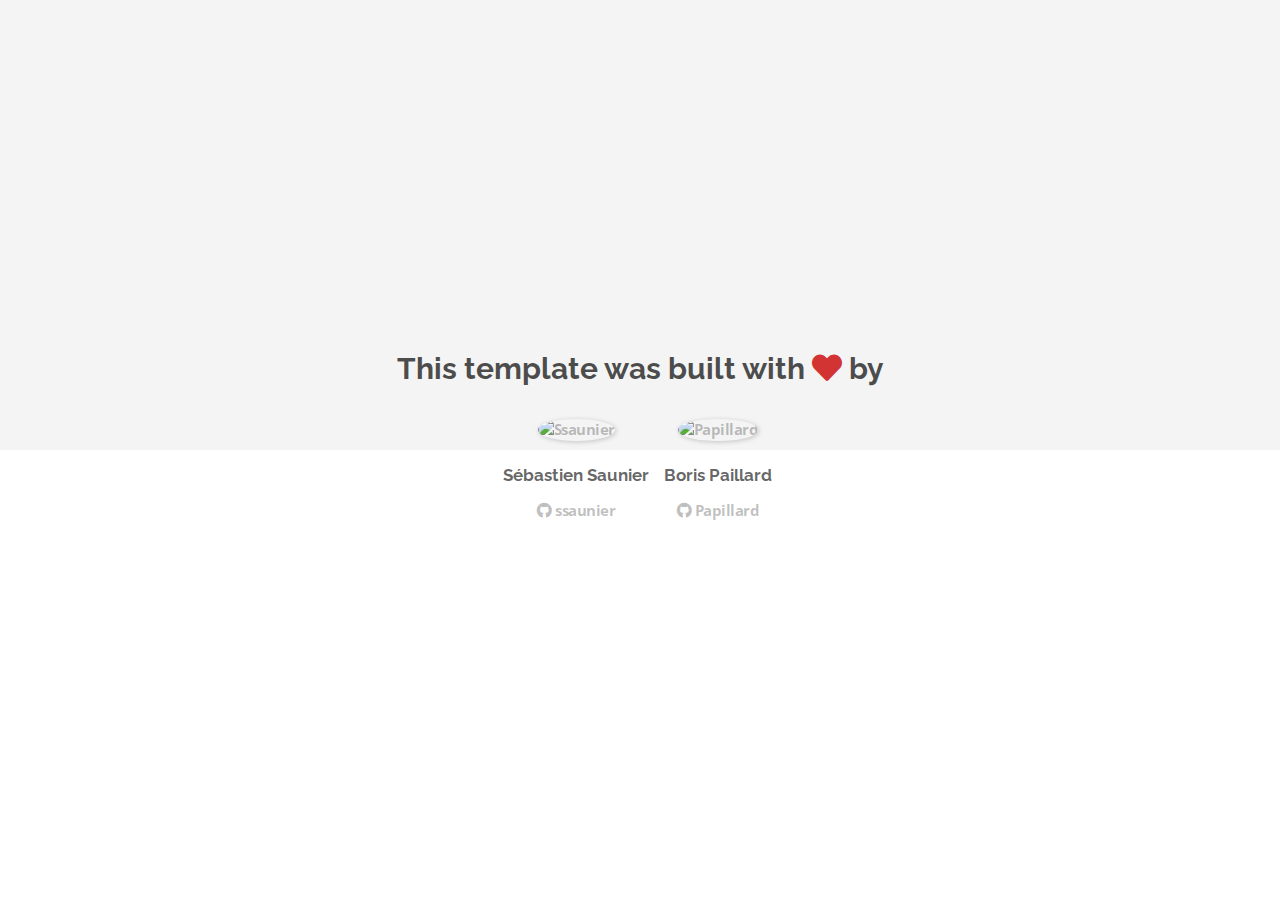
==== about.html @ 92b08cd0 "Automated commit at 2018-11-05 10:13:36 UTC by middleman-deploy 2.0.0-alpha" ====
<!doctype html>
<html>
  <head>
    <meta charset="utf-8">
    <meta http-equiv="x-ua-compatible" content="ie=edge">
    <meta name="viewport"
          content="width=device-width, initial-scale=1, shrink-to-fit=no">
    <!-- Use the title from a page's frontmatter if it has one -->
    <title>Le Wagon - Middleman - About</title>
    <link href="stylesheets/application-d8451641.css" rel="stylesheet" />
    <script src="javascripts/application-93de88c9.js"></script>
    <link href="images/favicon-f15af148.png" rel="icon" type="image/png" />
  </head>
  <body>
    <div id="about">
  <div class="about-content">
    <h1>This template was built with <i class="fas fa-heart"></i> by</h1>
    <ul class="list-inline">
        <li>
<a href="https://kitt.lewagon.com/alumni/ssaunier" target="_blank">            <img src="https://kitt.lewagon.com/placeholder/users/ssaunier" class="img-circle" alt="Ssaunier" />
</a>          <h2>Sébastien Saunier</h2>
          <p>
<a href="https://github.com/ssaunier" target="_blank">              <i class="fab fa-github"></i> ssaunier
</a>          </p>
        </li>
        <li>
<a href="https://kitt.lewagon.com/alumni/Papillard" target="_blank">            <img src="https://kitt.lewagon.com/placeholder/users/Papillard" class="img-circle" alt="Papillard" />
</a>          <h2>Boris Paillard</h2>
          <p>
<a href="https://github.com/Papillard" target="_blank">              <i class="fab fa-github"></i> Papillard
</a>          </p>
        </li>
    </ul>
  </div>
</div>

  </body>
</html>
---- stylesheets/application-d8451641.css ----
@import url("https://fonts.googleapis.com/css?family=Open+Sans:400,300,700|Raleway:400,100,300,700,500");/*!
 * Bootstrap v3.3.7 (http://getbootstrap.com)
 * Copyright 2011-2016 Twitter, Inc.
 * Licensed under MIT (https://github.com/twbs/bootstrap/blob/master/LICENSE)
 *//*! normalize.css v3.0.3 | MIT License | github.com/necolas/normalize.css */html{font-family:sans-serif;-ms-text-size-adjust:100%;-webkit-text-size-adjust:100%}body{margin:0}article,aside,details,figcaption,figure,footer,header,hgroup,main,menu,nav,section,summary{display:block}audio,canvas,progress,video{display:inline-block;vertical-align:baseline}audio:not([controls]){display:none;height:0}[hidden],template{display:none}a{background-color:transparent}a:active,a:hover{outline:0}abbr[title]{border-bottom:1px dotted}b,strong{font-weight:bold}dfn{font-style:italic}h1{font-size:2em;margin:0.67em 0}mark{background:#ff0;color:#000}small{font-size:80%}sub,sup{font-size:75%;line-height:0;position:relative;vertical-align:baseline}sup{top:-0.5em}sub{bottom:-0.25em}img{border:0}svg:not(:root){overflow:hidden}figure{margin:1em 40px}hr{-webkit-box-sizing:content-box;box-sizing:content-box;height:0}pre{overflow:auto}code,kbd,pre,samp{font-family:monospace, monospace;font-size:1em}button,input,optgroup,select,textarea{color:inherit;font:inherit;margin:0}button{overflow:visible}button,select{text-transform:none}button,html input[type="button"],input[type="reset"],input[type="submit"]{-webkit-appearance:button;cursor:pointer}button[disabled],html input[disabled]{cursor:default}button::-moz-focus-inner,input::-moz-focus-inner{border:0;padding:0}input{line-height:normal}input[type="checkbox"],input[type="radio"]{-webkit-box-sizing:border-box;box-sizing:border-box;padding:0}input[type="number"]::-webkit-inner-spin-button,input[type="number"]::-webkit-outer-spin-button{height:auto}input[type="search"]{-webkit-appearance:textfield;-webkit-box-sizing:content-box;box-sizing:content-box}input[type="search"]::-webkit-search-cancel-button,input[type="search"]::-webkit-search-decoration{-webkit-appearance:none}fieldset{border:1px solid #c0c0c0;margin:0 2px;padding:0.35em 0.625em 0.75em}legend{border:0;padding:0}textarea{overflow:auto}optgroup{font-weight:bold}table{border-collapse:collapse;border-spacing:0}td,th{padding:0}/*! Source: https://github.com/h5bp/html5-boilerplate/blob/master/src/css/main.css */@media print{*,*:before,*:after{background:transparent !important;color:#000 !important;-webkit-box-shadow:none !important;box-shadow:none !important;text-shadow:none !important}a,a:visited{text-decoration:underline}a[href]:after{content:" (" attr(href) ")"}abbr[title]:after{content:" (" attr(title) ")"}a[href^="#"]:after,a[href^="javascript:"]:after{content:""}pre,blockquote{border:1px solid #999;page-break-inside:avoid}thead{display:table-header-group}tr,img{page-break-inside:avoid}img{max-width:100% !important}p,h2,h3{orphans:3;widows:3}h2,h3{page-break-after:avoid}.navbar{display:none}.btn>.caret,.dropup>.btn>.caret{border-top-color:#000 !important}.label{border:1px solid #000}.table{border-collapse:collapse !important}.table td,.table th{background-color:#fff !important}.table-bordered th,.table-bordered td{border:1px solid #ddd !important}}@font-face{font-family:'Glyphicons Halflings';src:url("../assets/bootstrap/glyphicons-halflings-regular-86b6f62b.eot");src:url("../assets/bootstrap/glyphicons-halflings-regular-86b6f62b.eot?#iefix") format("embedded-opentype"),url("../assets/bootstrap/glyphicons-halflings-regular-ca35b697.woff2") format("woff2"),url("../assets/bootstrap/glyphicons-halflings-regular-278e49a8.woff") format("woff"),url("../assets/bootstrap/glyphicons-halflings-regular-44bc1850.ttf") format("truetype"),url("../assets/bootstrap/glyphicons-halflings-regular-de51a849.svg#glyphicons_halflingsregular") format("svg")}.glyphicon{position:relative;top:1px;display:inline-block;font-family:'Glyphicons Halflings';font-style:normal;font-weight:normal;line-height:1;-webkit-font-smoothing:antialiased;-moz-osx-font-smoothing:grayscale}.glyphicon-asterisk:before{content:"\002a"}.glyphicon-plus:before{content:"\002b"}.glyphicon-euro:before,.glyphicon-eur:before{content:"\20ac"}.glyphicon-minus:before{content:"\2212"}.glyphicon-cloud:before{content:"\2601"}.glyphicon-envelope:before{content:"\2709"}.glyphicon-pencil:before{content:"\270f"}.glyphicon-glass:before{content:"\e001"}.glyphicon-music:before{content:"\e002"}.glyphicon-search:before{content:"\e003"}.glyphicon-heart:before{content:"\e005"}.glyphicon-star:before{content:"\e006"}.glyphicon-star-empty:before{content:"\e007"}.glyphicon-user:before{content:"\e008"}.glyphicon-film:before{content:"\e009"}.glyphicon-th-large:before{content:"\e010"}.glyphicon-th:before{content:"\e011"}.glyphicon-th-list:before{content:"\e012"}.glyphicon-ok:before{content:"\e013"}.glyphicon-remove:before{content:"\e014"}.glyphicon-zoom-in:before{content:"\e015"}.glyphicon-zoom-out:before{content:"\e016"}.glyphicon-off:before{content:"\e017"}.glyphicon-signal:before{content:"\e018"}.glyphicon-cog:before{content:"\e019"}.glyphicon-trash:before{content:"\e020"}.glyphicon-home:before{content:"\e021"}.glyphicon-file:before{content:"\e022"}.glyphicon-time:before{content:"\e023"}.glyphicon-road:before{content:"\e024"}.glyphicon-download-alt:before{content:"\e025"}.glyphicon-download:before{content:"\e026"}.glyphicon-upload:before{content:"\e027"}.glyphicon-inbox:before{content:"\e028"}.glyphicon-play-circle:before{content:"\e029"}.glyphicon-repeat:before{content:"\e030"}.glyphicon-refresh:before{content:"\e031"}.glyphicon-list-alt:before{content:"\e032"}.glyphicon-lock:before{content:"\e033"}.glyphicon-flag:before{content:"\e034"}.glyphicon-headphones:before{content:"\e035"}.glyphicon-volume-off:before{content:"\e036"}.glyphicon-volume-down:before{content:"\e037"}.glyphicon-volume-up:before{content:"\e038"}.glyphicon-qrcode:before{content:"\e039"}.glyphicon-barcode:before{content:"\e040"}.glyphicon-tag:before{content:"\e041"}.glyphicon-tags:before{content:"\e042"}.glyphicon-book:before{content:"\e043"}.glyphicon-bookmark:before{content:"\e044"}.glyphicon-print:before{content:"\e045"}.glyphicon-camera:before{content:"\e046"}.glyphicon-font:before{content:"\e047"}.glyphicon-bold:before{content:"\e048"}.glyphicon-italic:before{content:"\e049"}.glyphicon-text-height:before{content:"\e050"}.glyphicon-text-width:before{content:"\e051"}.glyphicon-align-left:before{content:"\e052"}.glyphicon-align-center:before{content:"\e053"}.glyphicon-align-right:before{content:"\e054"}.glyphicon-align-justify:before{content:"\e055"}.glyphicon-list:before{content:"\e056"}.glyphicon-indent-left:before{content:"\e057"}.glyphicon-indent-right:before{content:"\e058"}.glyphicon-facetime-video:before{content:"\e059"}.glyphicon-picture:before{content:"\e060"}.glyphicon-map-marker:before{content:"\e062"}.glyphicon-adjust:before{content:"\e063"}.glyphicon-tint:before{content:"\e064"}.glyphicon-edit:before{content:"\e065"}.glyphicon-share:before{content:"\e066"}.glyphicon-check:before{content:"\e067"}.glyphicon-move:before{content:"\e068"}.glyphicon-step-backward:before{content:"\e069"}.glyphicon-fast-backward:before{content:"\e070"}.glyphicon-backward:before{content:"\e071"}.glyphicon-play:before{content:"\e072"}.glyphicon-pause:before{content:"\e073"}.glyphicon-stop:before{content:"\e074"}.glyphicon-forward:before{content:"\e075"}.glyphicon-fast-forward:before{content:"\e076"}.glyphicon-step-forward:before{content:"\e077"}.glyphicon-eject:before{content:"\e078"}.glyphicon-chevron-left:before{content:"\e079"}.glyphicon-chevron-right:before{content:"\e080"}.glyphicon-plus-sign:before{content:"\e081"}.glyphicon-minus-sign:before{content:"\e082"}.glyphicon-remove-sign:before{content:"\e083"}.glyphicon-ok-sign:before{content:"\e084"}.glyphicon-question-sign:before{content:"\e085"}.glyphicon-info-sign:before{content:"\e086"}.glyphicon-screenshot:before{content:"\e087"}.glyphicon-remove-circle:before{content:"\e088"}.glyphicon-ok-circle:before{content:"\e089"}.glyphicon-ban-circle:before{content:"\e090"}.glyphicon-arrow-left:before{content:"\e091"}.glyphicon-arrow-right:before{content:"\e092"}.glyphicon-arrow-up:before{content:"\e093"}.glyphicon-arrow-down:before{content:"\e094"}.glyphicon-share-alt:before{content:"\e095"}.glyphicon-resize-full:before{content:"\e096"}.glyphicon-resize-small:before{content:"\e097"}.glyphicon-exclamation-sign:before{content:"\e101"}.glyphicon-gift:before{content:"\e102"}.glyphicon-leaf:before{content:"\e103"}.glyphicon-fire:before{content:"\e104"}.glyphicon-eye-open:before{content:"\e105"}.glyphicon-eye-close:before{content:"\e106"}.glyphicon-warning-sign:before{content:"\e107"}.glyphicon-plane:before{content:"\e108"}.glyphicon-calendar:before{content:"\e109"}.glyphicon-random:before{content:"\e110"}.glyphicon-comment:before{content:"\e111"}.glyphicon-magnet:before{content:"\e112"}.glyphicon-chevron-up:before{content:"\e113"}.glyphicon-chevron-down:before{content:"\e114"}.glyphicon-retweet:before{content:"\e115"}.glyphicon-shopping-cart:before{content:"\e116"}.glyphicon-folder-close:before{content:"\e117"}.glyphicon-folder-open:before{content:"\e118"}.glyphicon-resize-vertical:before{content:"\e119"}.glyphicon-resize-horizontal:before{content:"\e120"}.glyphicon-hdd:before{content:"\e121"}.glyphicon-bullhorn:before{content:"\e122"}.glyphicon-bell:before{content:"\e123"}.glyphicon-certificate:before{content:"\e124"}.glyphicon-thumbs-up:before{content:"\e125"}.glyphicon-thumbs-down:before{content:"\e126"}.glyphicon-hand-right:before{content:"\e127"}.glyphicon-hand-left:before{content:"\e128"}.glyphicon-hand-up:before{content:"\e129"}.glyphicon-hand-down:before{content:"\e130"}.glyphicon-circle-arrow-right:before{content:"\e131"}.glyphicon-circle-arrow-left:before{content:"\e132"}.glyphicon-circle-arrow-up:before{content:"\e133"}.glyphicon-circle-arrow-down:before{content:"\e134"}.glyphicon-globe:before{content:"\e135"}.glyphicon-wrench:before{content:"\e136"}.glyphicon-tasks:before{content:"\e137"}.glyphicon-filter:before{content:"\e138"}.glyphicon-briefcase:before{content:"\e139"}.glyphicon-fullscreen:before{content:"\e140"}.glyphicon-dashboard:before{content:"\e141"}.glyphicon-paperclip:before{content:"\e142"}.glyphicon-heart-empty:before{content:"\e143"}.glyphicon-link:before{content:"\e144"}.glyphicon-phone:before{content:"\e145"}.glyphicon-pushpin:before{content:"\e146"}.glyphicon-usd:before{content:"\e148"}.glyphicon-gbp:before{content:"\e149"}.glyphicon-sort:before{content:"\e150"}.glyphicon-sort-by-alphabet:before{content:"\e151"}.glyphicon-sort-by-alphabet-alt:before{content:"\e152"}.glyphicon-sort-by-order:before{content:"\e153"}.glyphicon-sort-by-order-alt:before{content:"\e154"}.glyphicon-sort-by-attributes:before{content:"\e155"}.glyphicon-sort-by-attributes-alt:before{content:"\e156"}.glyphicon-unchecked:before{content:"\e157"}.glyphicon-expand:before{content:"\e158"}.glyphicon-collapse-down:before{content:"\e159"}.glyphicon-collapse-up:before{content:"\e160"}.glyphicon-log-in:before{content:"\e161"}.glyphicon-flash:before{content:"\e162"}.glyphicon-log-out:before{content:"\e163"}.glyphicon-new-window:before{content:"\e164"}.glyphicon-record:before{content:"\e165"}.glyphicon-save:before{content:"\e166"}.glyphicon-open:before{content:"\e167"}.glyphicon-saved:before{content:"\e168"}.glyphicon-import:before{content:"\e169"}.glyphicon-export:before{content:"\e170"}.glyphicon-send:before{content:"\e171"}.glyphicon-floppy-disk:before{content:"\e172"}.glyphicon-floppy-saved:before{content:"\e173"}.glyphicon-floppy-remove:before{content:"\e174"}.glyphicon-floppy-save:before{content:"\e175"}.glyphicon-floppy-open:before{content:"\e176"}.glyphicon-credit-card:before{content:"\e177"}.glyphicon-transfer:before{content:"\e178"}.glyphicon-cutlery:before{content:"\e179"}.glyphicon-header:before{content:"\e180"}.glyphicon-compressed:before{content:"\e181"}.glyphicon-earphone:before{content:"\e182"}.glyphicon-phone-alt:before{content:"\e183"}.glyphicon-tower:before{content:"\e184"}.glyphicon-stats:before{content:"\e185"}.glyphicon-sd-video:before{content:"\e186"}.glyphicon-hd-video:before{content:"\e187"}.glyphicon-subtitles:before{content:"\e188"}.glyphicon-sound-stereo:before{content:"\e189"}.glyphicon-sound-dolby:before{content:"\e190"}.glyphicon-sound-5-1:before{content:"\e191"}.glyphicon-sound-6-1:before{content:"\e192"}.glyphicon-sound-7-1:before{content:"\e193"}.glyphicon-copyright-mark:before{content:"\e194"}.glyphicon-registration-mark:before{content:"\e195"}.glyphicon-cloud-download:before{content:"\e197"}.glyphicon-cloud-upload:before{content:"\e198"}.glyphicon-tree-conifer:before{content:"\e199"}.glyphicon-tree-deciduous:before{content:"\e200"}.glyphicon-cd:before{content:"\e201"}.glyphicon-save-file:before{content:"\e202"}.glyphicon-open-file:before{content:"\e203"}.glyphicon-level-up:before{content:"\e204"}.glyphicon-copy:before{content:"\e205"}.glyphicon-paste:before{content:"\e206"}.glyphicon-alert:before{content:"\e209"}.glyphicon-equalizer:before{content:"\e210"}.glyphicon-king:before{content:"\e211"}.glyphicon-queen:before{content:"\e212"}.glyphicon-pawn:before{content:"\e213"}.glyphicon-bishop:before{content:"\e214"}.glyphicon-knight:before{content:"\e215"}.glyphicon-baby-formula:before{content:"\e216"}.glyphicon-tent:before{content:"\26fa"}.glyphicon-blackboard:before{content:"\e218"}.glyphicon-bed:before{content:"\e219"}.glyphicon-apple:before{content:"\f8ff"}.glyphicon-erase:before{content:"\e221"}.glyphicon-hourglass:before{content:"\231b"}.glyphicon-lamp:before{content:"\e223"}.glyphicon-duplicate:before{content:"\e224"}.glyphicon-piggy-bank:before{content:"\e225"}.glyphicon-scissors:before{content:"\e226"}.glyphicon-bitcoin:before{content:"\e227"}.glyphicon-btc:before{content:"\e227"}.glyphicon-xbt:before{content:"\e227"}.glyphicon-yen:before{content:"\00a5"}.glyphicon-jpy:before{content:"\00a5"}.glyphicon-ruble:before{content:"\20bd"}.glyphicon-rub:before{content:"\20bd"}.glyphicon-scale:before{content:"\e230"}.glyphicon-ice-lolly:before{content:"\e231"}.glyphicon-ice-lolly-tasted:before{content:"\e232"}.glyphicon-education:before{content:"\e233"}.glyphicon-option-horizontal:before{content:"\e234"}.glyphicon-option-vertical:before{content:"\e235"}.glyphicon-menu-hamburger:before{content:"\e236"}.glyphicon-modal-window:before{content:"\e237"}.glyphicon-oil:before{content:"\e238"}.glyphicon-grain:before{content:"\e239"}.glyphicon-sunglasses:before{content:"\e240"}.glyphicon-text-size:before{content:"\e241"}.glyphicon-text-color:before{content:"\e242"}.glyphicon-text-background:before{content:"\e243"}.glyphicon-object-align-top:before{content:"\e244"}.glyphicon-object-align-bottom:before{content:"\e245"}.glyphicon-object-align-horizontal:before{content:"\e246"}.glyphicon-object-align-left:before{content:"\e247"}.glyphicon-object-align-vertical:before{content:"\e248"}.glyphicon-object-align-right:before{content:"\e249"}.glyphicon-triangle-right:before{content:"\e250"}.glyphicon-triangle-left:before{content:"\e251"}.glyphicon-triangle-bottom:before{content:"\e252"}.glyphicon-triangle-top:before{content:"\e253"}.glyphicon-console:before{content:"\e254"}.glyphicon-superscript:before{content:"\e255"}.glyphicon-subscript:before{content:"\e256"}.glyphicon-menu-left:before{content:"\e257"}.glyphicon-menu-right:before{content:"\e258"}.glyphicon-menu-down:before{content:"\e259"}.glyphicon-menu-up:before{content:"\e260"}*{-webkit-box-sizing:border-box;box-sizing:border-box}*:before,*:after{-webkit-box-sizing:border-box;box-sizing:border-box}html{font-size:10px;-webkit-tap-highlight-color:transparent}body{font-family:"Open Sans", "Helvetica", "sans-serif";font-size:18px;line-height:1.42857143;color:#333333;background-color:#F4F4F4}input,button,select,textarea{font-family:inherit;font-size:inherit;line-height:inherit}a{color:#469AE0;text-decoration:none}a:hover,a:focus{color:#1f74ba;text-decoration:underline}a:focus{outline:5px auto -webkit-focus-ring-color;outline-offset:-2px}figure{margin:0}img{vertical-align:middle}.img-responsive{display:block;max-width:100%;height:auto}.img-rounded{border-radius:2px}.img-thumbnail{padding:4px;line-height:1.42857143;background-color:#F4F4F4;border:1px solid #ddd;border-radius:2px;-webkit-transition:all 0.2s ease-in-out;transition:all 0.2s ease-in-out;display:inline-block;max-width:100%;height:auto}.img-circle{border-radius:50%}hr{margin-top:25px;margin-bottom:25px;border:0;border-top:1px solid #eeeeee}.sr-only{position:absolute;width:1px;height:1px;margin:-1px;padding:0;overflow:hidden;clip:rect(0, 0, 0, 0);border:0}.sr-only-focusable:active,.sr-only-focusable:focus{position:static;width:auto;height:auto;margin:0;overflow:visible;clip:auto}[role="button"]{cursor:pointer}h1,h2,h3,h4,h5,h6,.h1,.h2,.h3,.h4,.h5,.h6{font-family:"Raleway", "Helvetica", "sans-serif";font-weight:500;line-height:1.1;color:inherit}h1 small,h1 .small,h2 small,h2 .small,h3 small,h3 .small,h4 small,h4 .small,h5 small,h5 .small,h6 small,h6 .small,.h1 small,.h1 .small,.h2 small,.h2 .small,.h3 small,.h3 .small,.h4 small,.h4 .small,.h5 small,.h5 .small,.h6 small,.h6 .small{font-weight:normal;line-height:1;color:#777777}h1,.h1,h2,.h2,h3,.h3{margin-top:25px;margin-bottom:12.5px}h1 small,h1 .small,.h1 small,.h1 .small,h2 small,h2 .small,.h2 small,.h2 .small,h3 small,h3 .small,.h3 small,.h3 .small{font-size:65%}h4,.h4,h5,.h5,h6,.h6{margin-top:12.5px;margin-bottom:12.5px}h4 small,h4 .small,.h4 small,.h4 .small,h5 small,h5 .small,.h5 small,.h5 .small,h6 small,h6 .small,.h6 small,.h6 .small{font-size:75%}h1,.h1{font-size:46px}h2,.h2{font-size:38px}h3,.h3{font-size:31px}h4,.h4{font-size:23px}h5,.h5{font-size:18px}h6,.h6{font-size:16px}p{margin:0 0 12.5px}.lead{margin-bottom:25px;font-size:20px;font-weight:300;line-height:1.4}@media (min-width: 768px){.lead{font-size:27px}}small,.small{font-size:88%}mark,.mark{background-color:#fcf8e3;padding:.2em}.text-left{text-align:left}.text-right{text-align:right}.text-center{text-align:center}.text-justify{text-align:justify}.text-nowrap{white-space:nowrap}.text-lowercase{text-transform:lowercase}.text-uppercase,.initialism{text-transform:uppercase}.text-capitalize{text-transform:capitalize}.text-muted{color:#777777}.text-primary{color:#469AE0}a.text-primary:hover,a.text-primary:focus{color:#2381d0}.text-success{color:#3c763d}a.text-success:hover,a.text-success:focus{color:#2b542c}.text-info{color:#31708f}a.text-info:hover,a.text-info:focus{color:#245269}.text-warning{color:#8a6d3b}a.text-warning:hover,a.text-warning:focus{color:#66512c}.text-danger{color:#a94442}a.text-danger:hover,a.text-danger:focus{color:#843534}.bg-primary{color:#fff}.bg-primary{background-color:#469AE0}a.bg-primary:hover,a.bg-primary:focus{background-color:#2381d0}.bg-success{background-color:#dff0d8}a.bg-success:hover,a.bg-success:focus{background-color:#c1e2b3}.bg-info{background-color:#d9edf7}a.bg-info:hover,a.bg-info:focus{background-color:#afd9ee}.bg-warning{background-color:#fcf8e3}a.bg-warning:hover,a.bg-warning:focus{background-color:#f7ecb5}.bg-danger{background-color:#f2dede}a.bg-danger:hover,a.bg-danger:focus{background-color:#e4b9b9}.page-header{padding-bottom:11.5px;margin:50px 0 25px;border-bottom:1px solid #eeeeee}ul,ol{margin-top:0;margin-bottom:12.5px}ul ul,ul ol,ol ul,ol ol{margin-bottom:0}.list-unstyled{padding-left:0;list-style:none}.list-inline{padding-left:0;list-style:none;margin-left:-5px}.list-inline>li{display:inline-block;padding-left:5px;padding-right:5px}dl{margin-top:0;margin-bottom:25px}dt,dd{line-height:1.42857143}dt{font-weight:bold}dd{margin-left:0}.dl-horizontal dd:before,.dl-horizontal dd:after{content:" ";display:table}.dl-horizontal dd:after{clear:both}@media (min-width: 768px){.dl-horizontal dt{float:left;width:160px;clear:left;text-align:right;overflow:hidden;text-overflow:ellipsis;white-space:nowrap}.dl-horizontal dd{margin-left:180px}}abbr[title],abbr[data-original-title]{cursor:help;border-bottom:1px dotted #777777}.initialism{font-size:90%}blockquote{padding:12.5px 25px;margin:0 0 25px;font-size:22.5px;border-left:5px solid #eeeeee}blockquote p:last-child,blockquote ul:last-child,blockquote ol:last-child{margin-bottom:0}blockquote footer,blockquote small,blockquote .small{display:block;font-size:80%;line-height:1.42857143;color:#777777}blockquote footer:before,blockquote small:before,blockquote .small:before{content:'\2014 \00A0'}.blockquote-reverse,blockquote.pull-right{padding-right:15px;padding-left:0;border-right:5px solid #eeeeee;border-left:0;text-align:right}.blockquote-reverse footer:before,.blockquote-reverse small:before,.blockquote-reverse .small:before,blockquote.pull-right footer:before,blockquote.pull-right small:before,blockquote.pull-right .small:before{content:''}.blockquote-reverse footer:after,.blockquote-reverse small:after,.blockquote-reverse .small:after,blockquote.pull-right footer:after,blockquote.pull-right small:after,blockquote.pull-right .small:after{content:'\00A0 \2014'}address{margin-bottom:25px;font-style:normal;line-height:1.42857143}code,kbd,pre,samp{font-family:Menlo, Monaco, Consolas, "Courier New", monospace}code{padding:2px 4px;font-size:90%;color:#c7254e;background-color:#f9f2f4;border-radius:2px}kbd{padding:2px 4px;font-size:90%;color:#fff;background-color:#333;border-radius:2px;-webkit-box-shadow:inset 0 -1px 0 rgba(0,0,0,0.25);box-shadow:inset 0 -1px 0 rgba(0,0,0,0.25)}kbd kbd{padding:0;font-size:100%;font-weight:bold;-webkit-box-shadow:none;box-shadow:none}pre{display:block;padding:12px;margin:0 0 12.5px;font-size:17px;line-height:1.42857143;word-break:break-all;word-wrap:break-word;color:#333333;background-color:#f5f5f5;border:1px solid #ccc;border-radius:2px}pre code{padding:0;font-size:inherit;color:inherit;white-space:pre-wrap;background-color:transparent;border-radius:0}.pre-scrollable{max-height:340px;overflow-y:scroll}.container{margin-right:auto;margin-left:auto;padding-left:15px;padding-right:15px}.container:before,.container:after{content:" ";display:table}.container:after{clear:both}@media (min-width: 768px){.container{width:750px}}@media (min-width: 992px){.container{width:970px}}@media (min-width: 1200px){.container{width:1170px}}.container-fluid{margin-right:auto;margin-left:auto;padding-left:15px;padding-right:15px}.container-fluid:before,.container-fluid:after{content:" ";display:table}.container-fluid:after{clear:both}.row{margin-left:-15px;margin-right:-15px}.row:before,.row:after{content:" ";display:table}.row:after{clear:both}.col-xs-1,.col-sm-1,.col-md-1,.col-lg-1,.col-xs-2,.col-sm-2,.col-md-2,.col-lg-2,.col-xs-3,.col-sm-3,.col-md-3,.col-lg-3,.col-xs-4,.col-sm-4,.col-md-4,.col-lg-4,.col-xs-5,.col-sm-5,.col-md-5,.col-lg-5,.col-xs-6,.col-sm-6,.col-md-6,.col-lg-6,.col-xs-7,.col-sm-7,.col-md-7,.col-lg-7,.col-xs-8,.col-sm-8,.col-md-8,.col-lg-8,.col-xs-9,.col-sm-9,.col-md-9,.col-lg-9,.col-xs-10,.col-sm-10,.col-md-10,.col-lg-10,.col-xs-11,.col-sm-11,.col-md-11,.col-lg-11,.col-xs-12,.col-sm-12,.col-md-12,.col-lg-12{position:relative;min-height:1px;padding-left:15px;padding-right:15px}.col-xs-1,.col-xs-2,.col-xs-3,.col-xs-4,.col-xs-5,.col-xs-6,.col-xs-7,.col-xs-8,.col-xs-9,.col-xs-10,.col-xs-11,.col-xs-12{float:left}.col-xs-1{width:8.33333333%}.col-xs-2{width:16.66666667%}.col-xs-3{width:25%}.col-xs-4{width:33.33333333%}.col-xs-5{width:41.66666667%}.col-xs-6{width:50%}.col-xs-7{width:58.33333333%}.col-xs-8{width:66.66666667%}.col-xs-9{width:75%}.col-xs-10{width:83.33333333%}.col-xs-11{width:91.66666667%}.col-xs-12{width:100%}.col-xs-pull-0{right:auto}.col-xs-pull-1{right:8.33333333%}.col-xs-pull-2{right:16.66666667%}.col-xs-pull-3{right:25%}.col-xs-pull-4{right:33.33333333%}.col-xs-pull-5{right:41.66666667%}.col-xs-pull-6{right:50%}.col-xs-pull-7{right:58.33333333%}.col-xs-pull-8{right:66.66666667%}.col-xs-pull-9{right:75%}.col-xs-pull-10{right:83.33333333%}.col-xs-pull-11{right:91.66666667%}.col-xs-pull-12{right:100%}.col-xs-push-0{left:auto}.col-xs-push-1{left:8.33333333%}.col-xs-push-2{left:16.66666667%}.col-xs-push-3{left:25%}.col-xs-push-4{left:33.33333333%}.col-xs-push-5{left:41.66666667%}.col-xs-push-6{left:50%}.col-xs-push-7{left:58.33333333%}.col-xs-push-8{left:66.66666667%}.col-xs-push-9{left:75%}.col-xs-push-10{left:83.33333333%}.col-xs-push-11{left:91.66666667%}.col-xs-push-12{left:100%}.col-xs-offset-0{margin-left:0%}.col-xs-offset-1{margin-left:8.33333333%}.col-xs-offset-2{margin-left:16.66666667%}.col-xs-offset-3{margin-left:25%}.col-xs-offset-4{margin-left:33.33333333%}.col-xs-offset-5{margin-left:41.66666667%}.col-xs-offset-6{margin-left:50%}.col-xs-offset-7{margin-left:58.33333333%}.col-xs-offset-8{margin-left:66.66666667%}.col-xs-offset-9{margin-left:75%}.col-xs-offset-10{margin-left:83.33333333%}.col-xs-offset-11{margin-left:91.66666667%}.col-xs-offset-12{margin-left:100%}@media (min-width: 768px){.col-sm-1,.col-sm-2,.col-sm-3,.col-sm-4,.col-sm-5,.col-sm-6,.col-sm-7,.col-sm-8,.col-sm-9,.col-sm-10,.col-sm-11,.col-sm-12{float:left}.col-sm-1{width:8.33333333%}.col-sm-2{width:16.66666667%}.col-sm-3{width:25%}.col-sm-4{width:33.33333333%}.col-sm-5{width:41.66666667%}.col-sm-6{width:50%}.col-sm-7{width:58.33333333%}.col-sm-8{width:66.66666667%}.col-sm-9{width:75%}.col-sm-10{width:83.33333333%}.col-sm-11{width:91.66666667%}.col-sm-12{width:100%}.col-sm-pull-0{right:auto}.col-sm-pull-1{right:8.33333333%}.col-sm-pull-2{right:16.66666667%}.col-sm-pull-3{right:25%}.col-sm-pull-4{right:33.33333333%}.col-sm-pull-5{right:41.66666667%}.col-sm-pull-6{right:50%}.col-sm-pull-7{right:58.33333333%}.col-sm-pull-8{right:66.66666667%}.col-sm-pull-9{right:75%}.col-sm-pull-10{right:83.33333333%}.col-sm-pull-11{right:91.66666667%}.col-sm-pull-12{right:100%}.col-sm-push-0{left:auto}.col-sm-push-1{left:8.33333333%}.col-sm-push-2{left:16.66666667%}.col-sm-push-3{left:25%}.col-sm-push-4{left:33.33333333%}.col-sm-push-5{left:41.66666667%}.col-sm-push-6{left:50%}.col-sm-push-7{left:58.33333333%}.col-sm-push-8{left:66.66666667%}.col-sm-push-9{left:75%}.col-sm-push-10{left:83.33333333%}.col-sm-push-11{left:91.66666667%}.col-sm-push-12{left:100%}.col-sm-offset-0{margin-left:0%}.col-sm-offset-1{margin-left:8.33333333%}.col-sm-offset-2{margin-left:16.66666667%}.col-sm-offset-3{margin-left:25%}.col-sm-offset-4{margin-left:33.33333333%}.col-sm-offset-5{margin-left:41.66666667%}.col-sm-offset-6{margin-left:50%}.col-sm-offset-7{margin-left:58.33333333%}.col-sm-offset-8{margin-left:66.66666667%}.col-sm-offset-9{margin-left:75%}.col-sm-offset-10{margin-left:83.33333333%}.col-sm-offset-11{margin-left:91.66666667%}.col-sm-offset-12{margin-left:100%}}@media (min-width: 992px){.col-md-1,.col-md-2,.col-md-3,.col-md-4,.col-md-5,.col-md-6,.col-md-7,.col-md-8,.col-md-9,.col-md-10,.col-md-11,.col-md-12{float:left}.col-md-1{width:8.33333333%}.col-md-2{width:16.66666667%}.col-md-3{width:25%}.col-md-4{width:33.33333333%}.col-md-5{width:41.66666667%}.col-md-6{width:50%}.col-md-7{width:58.33333333%}.col-md-8{width:66.66666667%}.col-md-9{width:75%}.col-md-10{width:83.33333333%}.col-md-11{width:91.66666667%}.col-md-12{width:100%}.col-md-pull-0{right:auto}.col-md-pull-1{right:8.33333333%}.col-md-pull-2{right:16.66666667%}.col-md-pull-3{right:25%}.col-md-pull-4{right:33.33333333%}.col-md-pull-5{right:41.66666667%}.col-md-pull-6{right:50%}.col-md-pull-7{right:58.33333333%}.col-md-pull-8{right:66.66666667%}.col-md-pull-9{right:75%}.col-md-pull-10{right:83.33333333%}.col-md-pull-11{right:91.66666667%}.col-md-pull-12{right:100%}.col-md-push-0{left:auto}.col-md-push-1{left:8.33333333%}.col-md-push-2{left:16.66666667%}.col-md-push-3{left:25%}.col-md-push-4{left:33.33333333%}.col-md-push-5{left:41.66666667%}.col-md-push-6{left:50%}.col-md-push-7{left:58.33333333%}.col-md-push-8{left:66.66666667%}.col-md-push-9{left:75%}.col-md-push-10{left:83.33333333%}.col-md-push-11{left:91.66666667%}.col-md-push-12{left:100%}.col-md-offset-0{margin-left:0%}.col-md-offset-1{margin-left:8.33333333%}.col-md-offset-2{margin-left:16.66666667%}.col-md-offset-3{margin-left:25%}.col-md-offset-4{margin-left:33.33333333%}.col-md-offset-5{margin-left:41.66666667%}.col-md-offset-6{margin-left:50%}.col-md-offset-7{margin-left:58.33333333%}.col-md-offset-8{margin-left:66.66666667%}.col-md-offset-9{margin-left:75%}.col-md-offset-10{margin-left:83.33333333%}.col-md-offset-11{margin-left:91.66666667%}.col-md-offset-12{margin-left:100%}}@media (min-width: 1200px){.col-lg-1,.col-lg-2,.col-lg-3,.col-lg-4,.col-lg-5,.col-lg-6,.col-lg-7,.col-lg-8,.col-lg-9,.col-lg-10,.col-lg-11,.col-lg-12{float:left}.col-lg-1{width:8.33333333%}.col-lg-2{width:16.66666667%}.col-lg-3{width:25%}.col-lg-4{width:33.33333333%}.col-lg-5{width:41.66666667%}.col-lg-6{width:50%}.col-lg-7{width:58.33333333%}.col-lg-8{width:66.66666667%}.col-lg-9{width:75%}.col-lg-10{width:83.33333333%}.col-lg-11{width:91.66666667%}.col-lg-12{width:100%}.col-lg-pull-0{right:auto}.col-lg-pull-1{right:8.33333333%}.col-lg-pull-2{right:16.66666667%}.col-lg-pull-3{right:25%}.col-lg-pull-4{right:33.33333333%}.col-lg-pull-5{right:41.66666667%}.col-lg-pull-6{right:50%}.col-lg-pull-7{right:58.33333333%}.col-lg-pull-8{right:66.66666667%}.col-lg-pull-9{right:75%}.col-lg-pull-10{right:83.33333333%}.col-lg-pull-11{right:91.66666667%}.col-lg-pull-12{right:100%}.col-lg-push-0{left:auto}.col-lg-push-1{left:8.33333333%}.col-lg-push-2{left:16.66666667%}.col-lg-push-3{left:25%}.col-lg-push-4{left:33.33333333%}.col-lg-push-5{left:41.66666667%}.col-lg-push-6{left:50%}.col-lg-push-7{left:58.33333333%}.col-lg-push-8{left:66.66666667%}.col-lg-push-9{left:75%}.col-lg-push-10{left:83.33333333%}.col-lg-push-11{left:91.66666667%}.col-lg-push-12{left:100%}.col-lg-offset-0{margin-left:0%}.col-lg-offset-1{margin-left:8.33333333%}.col-lg-offset-2{margin-left:16.66666667%}.col-lg-offset-3{margin-left:25%}.col-lg-offset-4{margin-left:33.33333333%}.col-lg-offset-5{margin-left:41.66666667%}.col-lg-offset-6{margin-left:50%}.col-lg-offset-7{margin-left:58.33333333%}.col-lg-offset-8{margin-left:66.66666667%}.col-lg-offset-9{margin-left:75%}.col-lg-offset-10{margin-left:83.33333333%}.col-lg-offset-11{margin-left:91.66666667%}.col-lg-offset-12{margin-left:100%}}table{background-color:transparent}caption{padding-top:8px;padding-bottom:8px;color:#777777;text-align:left}th{text-align:left}.table{width:100%;max-width:100%;margin-bottom:25px}.table>thead>tr>th,.table>thead>tr>td,.table>tbody>tr>th,.table>tbody>tr>td,.table>tfoot>tr>th,.table>tfoot>tr>td{padding:8px;line-height:1.42857143;vertical-align:top;border-top:1px solid #ddd}.table>thead>tr>th{vertical-align:bottom;border-bottom:2px solid #ddd}.table>caption+thead>tr:first-child>th,.table>caption+thead>tr:first-child>td,.table>colgroup+thead>tr:first-child>th,.table>colgroup+thead>tr:first-child>td,.table>thead:first-child>tr:first-child>th,.table>thead:first-child>tr:first-child>td{border-top:0}.table>tbody+tbody{border-top:2px solid #ddd}.table .table{background-color:#F4F4F4}.table-condensed>thead>tr>th,.table-condensed>thead>tr>td,.table-condensed>tbody>tr>th,.table-condensed>tbody>tr>td,.table-condensed>tfoot>tr>th,.table-condensed>tfoot>tr>td{padding:5px}.table-bordered{border:1px solid #ddd}.table-bordered>thead>tr>th,.table-bordered>thead>tr>td,.table-bordered>tbody>tr>th,.table-bordered>tbody>tr>td,.table-bordered>tfoot>tr>th,.table-bordered>tfoot>tr>td{border:1px solid #ddd}.table-bordered>thead>tr>th,.table-bordered>thead>tr>td{border-bottom-width:2px}.table-striped>tbody>tr:nth-of-type(odd){background-color:#f9f9f9}.table-hover>tbody>tr:hover{background-color:#f5f5f5}table col[class*="col-"]{position:static;float:none;display:table-column}table td[class*="col-"],table th[class*="col-"]{position:static;float:none;display:table-cell}.table>thead>tr>td.active,.table>thead>tr>th.active,.table>thead>tr.active>td,.table>thead>tr.active>th,.table>tbody>tr>td.active,.table>tbody>tr>th.active,.table>tbody>tr.active>td,.table>tbody>tr.active>th,.table>tfoot>tr>td.active,.table>tfoot>tr>th.active,.table>tfoot>tr.active>td,.table>tfoot>tr.active>th{background-color:#f5f5f5}.table-hover>tbody>tr>td.active:hover,.table-hover>tbody>tr>th.active:hover,.table-hover>tbody>tr.active:hover>td,.table-hover>tbody>tr:hover>.active,.table-hover>tbody>tr.active:hover>th{background-color:#e8e8e8}.table>thead>tr>td.success,.table>thead>tr>th.success,.table>thead>tr.success>td,.table>thead>tr.success>th,.table>tbody>tr>td.success,.table>tbody>tr>th.success,.table>tbody>tr.success>td,.table>tbody>tr.success>th,.table>tfoot>tr>td.success,.table>tfoot>tr>th.success,.table>tfoot>tr.success>td,.table>tfoot>tr.success>th{background-color:#dff0d8}.table-hover>tbody>tr>td.success:hover,.table-hover>tbody>tr>th.success:hover,.table-hover>tbody>tr.success:hover>td,.table-hover>tbody>tr:hover>.success,.table-hover>tbody>tr.success:hover>th{background-color:#d0e9c6}.table>thead>tr>td.info,.table>thead>tr>th.info,.table>thead>tr.info>td,.table>thead>tr.info>th,.table>tbody>tr>td.info,.table>tbody>tr>th.info,.table>tbody>tr.info>td,.table>tbody>tr.info>th,.table>tfoot>tr>td.info,.table>tfoot>tr>th.info,.table>tfoot>tr.info>td,.table>tfoot>tr.info>th{background-color:#d9edf7}.table-hover>tbody>tr>td.info:hover,.table-hover>tbody>tr>th.info:hover,.table-hover>tbody>tr.info:hover>td,.table-hover>tbody>tr:hover>.info,.table-hover>tbody>tr.info:hover>th{background-color:#c4e3f3}.table>thead>tr>td.warning,.table>thead>tr>th.warning,.table>thead>tr.warning>td,.table>thead>tr.warning>th,.table>tbody>tr>td.warning,.table>tbody>tr>th.warning,.table>tbody>tr.warning>td,.table>tbody>tr.warning>th,.table>tfoot>tr>td.warning,.table>tfoot>tr>th.warning,.table>tfoot>tr.warning>td,.table>tfoot>tr.warning>th{background-color:#fcf8e3}.table-hover>tbody>tr>td.warning:hover,.table-hover>tbody>tr>th.warning:hover,.table-hover>tbody>tr.warning:hover>td,.table-hover>tbody>tr:hover>.warning,.table-hover>tbody>tr.warning:hover>th{background-color:#faf2cc}.table>thead>tr>td.danger,.table>thead>tr>th.danger,.table>thead>tr.danger>td,.table>thead>tr.danger>th,.table>tbody>tr>td.danger,.table>tbody>tr>th.danger,.table>tbody>tr.danger>td,.table>tbody>tr.danger>th,.table>tfoot>tr>td.danger,.table>tfoot>tr>th.danger,.table>tfoot>tr.danger>td,.table>tfoot>tr.danger>th{background-color:#f2dede}.table-hover>tbody>tr>td.danger:hover,.table-hover>tbody>tr>th.danger:hover,.table-hover>tbody>tr.danger:hover>td,.table-hover>tbody>tr:hover>.danger,.table-hover>tbody>tr.danger:hover>th{background-color:#ebcccc}.table-responsive{overflow-x:auto;min-height:0.01%}@media screen and (max-width: 767px){.table-responsive{width:100%;margin-bottom:18.75px;overflow-y:hidden;-ms-overflow-style:-ms-autohiding-scrollbar;border:1px solid #ddd}.table-responsive>.table{margin-bottom:0}.table-responsive>.table>thead>tr>th,.table-responsive>.table>thead>tr>td,.table-responsive>.table>tbody>tr>th,.table-responsive>.table>tbody>tr>td,.table-responsive>.table>tfoot>tr>th,.table-responsive>.table>tfoot>tr>td{white-space:nowrap}.table-responsive>.table-bordered{border:0}.table-responsive>.table-bordered>thead>tr>th:first-child,.table-responsive>.table-bordered>thead>tr>td:first-child,.table-responsive>.table-bordered>tbody>tr>th:first-child,.table-responsive>.table-bordered>tbody>tr>td:first-child,.table-responsive>.table-bordered>tfoot>tr>th:first-child,.table-responsive>.table-bordered>tfoot>tr>td:first-child{border-left:0}.table-responsive>.table-bordered>thead>tr>th:last-child,.table-responsive>.table-bordered>thead>tr>td:last-child,.table-responsive>.table-bordered>tbody>tr>th:last-child,.table-responsive>.table-bordered>tbody>tr>td:last-child,.table-responsive>.table-bordered>tfoot>tr>th:last-child,.table-responsive>.table-bordered>tfoot>tr>td:last-child{border-right:0}.table-responsive>.table-bordered>tbody>tr:last-child>th,.table-responsive>.table-bordered>tbody>tr:last-child>td,.table-responsive>.table-bordered>tfoot>tr:last-child>th,.table-responsive>.table-bordered>tfoot>tr:last-child>td{border-bottom:0}}fieldset{padding:0;margin:0;border:0;min-width:0}legend{display:block;width:100%;padding:0;margin-bottom:25px;font-size:27px;line-height:inherit;color:#333333;border:0;border-bottom:1px solid #e5e5e5}label{display:inline-block;max-width:100%;margin-bottom:5px;font-weight:bold}input[type="search"]{-webkit-box-sizing:border-box;box-sizing:border-box}input[type="radio"],input[type="checkbox"]{margin:4px 0 0;margin-top:1px \9;line-height:normal}input[type="file"]{display:block}input[type="range"]{display:block;width:100%}select[multiple],select[size]{height:auto}input[type="file"]:focus,input[type="radio"]:focus,input[type="checkbox"]:focus{outline:5px auto -webkit-focus-ring-color;outline-offset:-2px}output{display:block;padding-top:7px;font-size:18px;line-height:1.42857143;color:#000000}.form-control{display:block;width:100%;height:39px;padding:6px 12px;font-size:18px;line-height:1.42857143;color:#000000;background-color:#fff;background-image:none;border:1px solid #ccc;border-radius:2px;-webkit-box-shadow:inset 0 1px 1px rgba(0,0,0,0.075);box-shadow:inset 0 1px 1px rgba(0,0,0,0.075);-webkit-transition:border-color ease-in-out 0.15s, box-shadow ease-in-out 0.15s;-webkit-transition:border-color ease-in-out 0.15s, -webkit-box-shadow ease-in-out 0.15s;transition:border-color ease-in-out 0.15s, -webkit-box-shadow ease-in-out 0.15s;transition:border-color ease-in-out 0.15s, box-shadow ease-in-out 0.15s;transition:border-color ease-in-out 0.15s, box-shadow ease-in-out 0.15s, -webkit-box-shadow ease-in-out 0.15s}.form-control:focus{border-color:#66afe9;outline:0;-webkit-box-shadow:inset 0 1px 1px rgba(0,0,0,0.075),0 0 8px rgba(102,175,233,0.6);box-shadow:inset 0 1px 1px rgba(0,0,0,0.075),0 0 8px rgba(102,175,233,0.6)}.form-control::-moz-placeholder{color:#999;opacity:1}.form-control:-ms-input-placeholder{color:#999}.form-control::-webkit-input-placeholder{color:#999}.form-control::-ms-expand{border:0;background-color:transparent}.form-control[disabled],.form-control[readonly],fieldset[disabled] .form-control{background-color:#eeeeee;opacity:1}.form-control[disabled],fieldset[disabled] .form-control{cursor:not-allowed}textarea.form-control{height:auto}input[type="search"]{-webkit-appearance:none}@media screen and (-webkit-min-device-pixel-ratio: 0){input[type="date"].form-control,input[type="time"].form-control,input[type="datetime-local"].form-control,input[type="month"].form-control{line-height:39px}input[type="date"].input-sm,.input-group-sm>input[type="date"].form-control,.input-group-sm>input[type="date"].input-group-addon,.input-group-sm>.input-group-btn>input[type="date"].btn,.input-group-sm input[type="date"],input[type="time"].input-sm,.input-group-sm>input[type="time"].form-control,.input-group-sm>input[type="time"].input-group-addon,.input-group-sm>.input-group-btn>input[type="time"].btn,.input-group-sm input[type="time"],input[type="datetime-local"].input-sm,.input-group-sm>input[type="datetime-local"].form-control,.input-group-sm>input[type="datetime-local"].input-group-addon,.input-group-sm>.input-group-btn>input[type="datetime-local"].btn,.input-group-sm input[type="datetime-local"],input[type="month"].input-sm,.input-group-sm>input[type="month"].form-control,.input-group-sm>input[type="month"].input-group-addon,.input-group-sm>.input-group-btn>input[type="month"].btn,.input-group-sm input[type="month"]{line-height:36px}input[type="date"].input-lg,.input-group-lg>input[type="date"].form-control,.input-group-lg>input[type="date"].input-group-addon,.input-group-lg>.input-group-btn>input[type="date"].btn,.input-group-lg input[type="date"],input[type="time"].input-lg,.input-group-lg>input[type="time"].form-control,.input-group-lg>input[type="time"].input-group-addon,.input-group-lg>.input-group-btn>input[type="time"].btn,.input-group-lg input[type="time"],input[type="datetime-local"].input-lg,.input-group-lg>input[type="datetime-local"].form-control,.input-group-lg>input[type="datetime-local"].input-group-addon,.input-group-lg>.input-group-btn>input[type="datetime-local"].btn,.input-group-lg input[type="datetime-local"],input[type="month"].input-lg,.input-group-lg>input[type="month"].form-control,.input-group-lg>input[type="month"].input-group-addon,.input-group-lg>.input-group-btn>input[type="month"].btn,.input-group-lg input[type="month"]{line-height:53px}}.form-group{margin-bottom:15px}.radio,.checkbox{position:relative;display:block;margin-top:10px;margin-bottom:10px}.radio label,.checkbox label{min-height:25px;padding-left:20px;margin-bottom:0;font-weight:normal;cursor:pointer}.radio input[type="radio"],.radio-inline input[type="radio"],.checkbox input[type="checkbox"],.checkbox-inline input[type="checkbox"]{position:absolute;margin-left:-20px;margin-top:4px \9}.radio+.radio,.checkbox+.checkbox{margin-top:-5px}.radio-inline,.checkbox-inline{position:relative;display:inline-block;padding-left:20px;margin-bottom:0;vertical-align:middle;font-weight:normal;cursor:pointer}.radio-inline+.radio-inline,.checkbox-inline+.checkbox-inline{margin-top:0;margin-left:10px}input[type="radio"][disabled],input[type="radio"].disabled,fieldset[disabled] input[type="radio"],input[type="checkbox"][disabled],input[type="checkbox"].disabled,fieldset[disabled] input[type="checkbox"]{cursor:not-allowed}.radio-inline.disabled,fieldset[disabled] .radio-inline,.checkbox-inline.disabled,fieldset[disabled] .checkbox-inline{cursor:not-allowed}.radio.disabled label,fieldset[disabled] .radio label,.checkbox.disabled label,fieldset[disabled] .checkbox label{cursor:not-allowed}.form-control-static{padding-top:7px;padding-bottom:7px;margin-bottom:0;min-height:43px}.form-control-static.input-lg,.input-group-lg>.form-control-static.form-control,.input-group-lg>.form-control-static.input-group-addon,.input-group-lg>.input-group-btn>.form-control-static.btn,.form-control-static.input-sm,.input-group-sm>.form-control-static.form-control,.input-group-sm>.form-control-static.input-group-addon,.input-group-sm>.input-group-btn>.form-control-static.btn{padding-left:0;padding-right:0}.input-sm,.input-group-sm>.form-control,.input-group-sm>.input-group-addon,.input-group-sm>.input-group-btn>.btn{height:36px;padding:5px 10px;font-size:16px;line-height:1.5;border-radius:2px}select.input-sm,.input-group-sm>select.form-control,.input-group-sm>select.input-group-addon,.input-group-sm>.input-group-btn>select.btn{height:36px;line-height:36px}textarea.input-sm,.input-group-sm>textarea.form-control,.input-group-sm>textarea.input-group-addon,.input-group-sm>.input-group-btn>textarea.btn,select[multiple].input-sm,.input-group-sm>select[multiple].form-control,.input-group-sm>select[multiple].input-group-addon,.input-group-sm>.input-group-btn>select[multiple].btn{height:auto}.form-group-sm .form-control{height:36px;padding:5px 10px;font-size:16px;line-height:1.5;border-radius:2px}.form-group-sm select.form-control{height:36px;line-height:36px}.form-group-sm textarea.form-control,.form-group-sm select[multiple].form-control{height:auto}.form-group-sm .form-control-static{height:36px;min-height:41px;padding:6px 10px;font-size:16px;line-height:1.5}.input-lg,.input-group-lg>.form-control,.input-group-lg>.input-group-addon,.input-group-lg>.input-group-btn>.btn{height:53px;padding:10px 16px;font-size:23px;line-height:1.3333333;border-radius:2px}select.input-lg,.input-group-lg>select.form-control,.input-group-lg>select.input-group-addon,.input-group-lg>.input-group-btn>select.btn{height:53px;line-height:53px}textarea.input-lg,.input-group-lg>textarea.form-control,.input-group-lg>textarea.input-group-addon,.input-group-lg>.input-group-btn>textarea.btn,select[multiple].input-lg,.input-group-lg>select[multiple].form-control,.input-group-lg>select[multiple].input-group-addon,.input-group-lg>.input-group-btn>select[multiple].btn{height:auto}.form-group-lg .form-control{height:53px;padding:10px 16px;font-size:23px;line-height:1.3333333;border-radius:2px}.form-group-lg select.form-control{height:53px;line-height:53px}.form-group-lg textarea.form-control,.form-group-lg select[multiple].form-control{height:auto}.form-group-lg .form-control-static{height:53px;min-height:48px;padding:11px 16px;font-size:23px;line-height:1.3333333}.has-feedback{position:relative}.has-feedback .form-control{padding-right:48.75px}.form-control-feedback{position:absolute;top:0;right:0;z-index:2;display:block;width:39px;height:39px;line-height:39px;text-align:center;pointer-events:none}.input-lg+.form-control-feedback,.input-group-lg>.form-control+.form-control-feedback,.input-group-lg>.input-group-addon+.form-control-feedback,.input-group-lg>.input-group-btn>.btn+.form-control-feedback,.input-group-lg+.form-control-feedback,.form-group-lg .form-control+.form-control-feedback{width:53px;height:53px;line-height:53px}.input-sm+.form-control-feedback,.input-group-sm>.form-control+.form-control-feedback,.input-group-sm>.input-group-addon+.form-control-feedback,.input-group-sm>.input-group-btn>.btn+.form-control-feedback,.input-group-sm+.form-control-feedback,.form-group-sm .form-control+.form-control-feedback{width:36px;height:36px;line-height:36px}.has-success .help-block,.has-success .control-label,.has-success .radio,.has-success .checkbox,.has-success .radio-inline,.has-success .checkbox-inline,.has-success.radio label,.has-success.checkbox label,.has-success.radio-inline label,.has-success.checkbox-inline label{color:#3c763d}.has-success .form-control{border-color:#3c763d;-webkit-box-shadow:inset 0 1px 1px rgba(0,0,0,0.075);box-shadow:inset 0 1px 1px rgba(0,0,0,0.075)}.has-success .form-control:focus{border-color:#2b542c;-webkit-box-shadow:inset 0 1px 1px rgba(0,0,0,0.075),0 0 6px #67b168;box-shadow:inset 0 1px 1px rgba(0,0,0,0.075),0 0 6px #67b168}.has-success .input-group-addon{color:#3c763d;border-color:#3c763d;background-color:#dff0d8}.has-success .form-control-feedback{color:#3c763d}.has-warning .help-block,.has-warning .control-label,.has-warning .radio,.has-warning .checkbox,.has-warning .radio-inline,.has-warning .checkbox-inline,.has-warning.radio label,.has-warning.checkbox label,.has-warning.radio-inline label,.has-warning.checkbox-inline label{color:#8a6d3b}.has-warning .form-control{border-color:#8a6d3b;-webkit-box-shadow:inset 0 1px 1px rgba(0,0,0,0.075);box-shadow:inset 0 1px 1px rgba(0,0,0,0.075)}.has-warning .form-control:focus{border-color:#66512c;-webkit-box-shadow:inset 0 1px 1px rgba(0,0,0,0.075),0 0 6px #c0a16b;box-shadow:inset 0 1px 1px rgba(0,0,0,0.075),0 0 6px #c0a16b}.has-warning .input-group-addon{color:#8a6d3b;border-color:#8a6d3b;background-color:#fcf8e3}.has-warning .form-control-feedback{color:#8a6d3b}.has-error .help-block,.has-error .control-label,.has-error .radio,.has-error .checkbox,.has-error .radio-inline,.has-error .checkbox-inline,.has-error.radio label,.has-error.checkbox label,.has-error.radio-inline label,.has-error.checkbox-inline label{color:#a94442}.has-error .form-control{border-color:#a94442;-webkit-box-shadow:inset 0 1px 1px rgba(0,0,0,0.075);box-shadow:inset 0 1px 1px rgba(0,0,0,0.075)}.has-error .form-control:focus{border-color:#843534;-webkit-box-shadow:inset 0 1px 1px rgba(0,0,0,0.075),0 0 6px #ce8483;box-shadow:inset 0 1px 1px rgba(0,0,0,0.075),0 0 6px #ce8483}.has-error .input-group-addon{color:#a94442;border-color:#a94442;background-color:#f2dede}.has-error .form-control-feedback{color:#a94442}.has-feedback label ~ .form-control-feedback{top:30px}.has-feedback label.sr-only ~ .form-control-feedback{top:0}.help-block{display:block;margin-top:5px;margin-bottom:10px;color:#737373}@media (min-width: 768px){.form-inline .form-group{display:inline-block;margin-bottom:0;vertical-align:middle}.form-inline .form-control{display:inline-block;width:auto;vertical-align:middle}.form-inline .form-control-static{display:inline-block}.form-inline .input-group{display:inline-table;vertical-align:middle}.form-inline .input-group .input-group-addon,.form-inline .input-group .input-group-btn,.form-inline .input-group .form-control{width:auto}.form-inline .input-group>.form-control{width:100%}.form-inline .control-label{margin-bottom:0;vertical-align:middle}.form-inline .radio,.form-inline .checkbox{display:inline-block;margin-top:0;margin-bottom:0;vertical-align:middle}.form-inline .radio label,.form-inline .checkbox label{padding-left:0}.form-inline .radio input[type="radio"],.form-inline .checkbox input[type="checkbox"]{position:relative;margin-left:0}.form-inline .has-feedback .form-control-feedback{top:0}}.form-horizontal .radio,.form-horizontal .checkbox,.form-horizontal .radio-inline,.form-horizontal .checkbox-inline{margin-top:0;margin-bottom:0;padding-top:7px}.form-horizontal .radio,.form-horizontal .checkbox{min-height:32px}.form-horizontal .form-group{margin-left:-15px;margin-right:-15px}.form-horizontal .form-group:before,.form-horizontal .form-group:after{content:" ";display:table}.form-horizontal .form-group:after{clear:both}@media (min-width: 768px){.form-horizontal .control-label{text-align:right;margin-bottom:0;padding-top:7px}}.form-horizontal .has-feedback .form-control-feedback{right:15px}@media (min-width: 768px){.form-horizontal .form-group-lg .control-label{padding-top:11px;font-size:23px}}@media (min-width: 768px){.form-horizontal .form-group-sm .control-label{padding-top:6px;font-size:16px}}.btn{display:inline-block;margin-bottom:0;font-weight:normal;text-align:center;vertical-align:middle;-ms-touch-action:manipulation;touch-action:manipulation;cursor:pointer;background-image:none;border:1px solid transparent;white-space:nowrap;padding:6px 12px;font-size:18px;line-height:1.42857143;border-radius:2px;-webkit-user-select:none;-moz-user-select:none;-ms-user-select:none;user-select:none}.btn:focus,.btn.focus,.btn:active:focus,.btn:active.focus,.btn.active:focus,.btn.active.focus{outline:5px auto -webkit-focus-ring-color;outline-offset:-2px}.btn:hover,.btn:focus,.btn.focus{color:#333;text-decoration:none}.btn:active,.btn.active{outline:0;background-image:none;-webkit-box-shadow:inset 0 3px 5px rgba(0,0,0,0.125);box-shadow:inset 0 3px 5px rgba(0,0,0,0.125)}.btn.disabled,.btn[disabled],fieldset[disabled] .btn{cursor:not-allowed;opacity:0.65;filter:alpha(opacity=65);-webkit-box-shadow:none;box-shadow:none}a.btn.disabled,fieldset[disabled] a.btn{pointer-events:none}.btn-default{color:#333;background-color:#fff;border-color:#ccc}.btn-default:focus,.btn-default.focus{color:#333;background-color:#e6e6e6;border-color:#8c8c8c}.btn-default:hover{color:#333;background-color:#e6e6e6;border-color:#adadad}.btn-default:active,.btn-default.active,.open>.btn-default.dropdown-toggle{color:#333;background-color:#e6e6e6;border-color:#adadad}.btn-default:active:hover,.btn-default:active:focus,.btn-default:active.focus,.btn-default.active:hover,.btn-default.active:focus,.btn-default.active.focus,.open>.btn-default.dropdown-toggle:hover,.open>.btn-default.dropdown-toggle:focus,.open>.btn-default.dropdown-toggle.focus{color:#333;background-color:#d4d4d4;border-color:#8c8c8c}.btn-default:active,.btn-default.active,.open>.btn-default.dropdown-toggle{background-image:none}.btn-default.disabled:hover,.btn-default.disabled:focus,.btn-default.disabled.focus,.btn-default[disabled]:hover,.btn-default[disabled]:focus,.btn-default[disabled].focus,fieldset[disabled] .btn-default:hover,fieldset[disabled] .btn-default:focus,fieldset[disabled] .btn-default.focus{background-color:#fff;border-color:#ccc}.btn-default .badge{color:#fff;background-color:#333}.btn-primary{color:#fff;background-color:#469AE0;border-color:#308edc}.btn-primary:focus,.btn-primary.focus{color:#fff;background-color:#2381d0;border-color:#144b79}.btn-primary:hover{color:#fff;background-color:#2381d0;border-color:#1e6eb2}.btn-primary:active,.btn-primary.active,.open>.btn-primary.dropdown-toggle{color:#fff;background-color:#2381d0;border-color:#1e6eb2}.btn-primary:active:hover,.btn-primary:active:focus,.btn-primary:active.focus,.btn-primary.active:hover,.btn-primary.active:focus,.btn-primary.active.focus,.open>.btn-primary.dropdown-toggle:hover,.open>.btn-primary.dropdown-toggle:focus,.open>.btn-primary.dropdown-toggle.focus{color:#fff;background-color:#1e6eb2;border-color:#144b79}.btn-primary:active,.btn-primary.active,.open>.btn-primary.dropdown-toggle{background-image:none}.btn-primary.disabled:hover,.btn-primary.disabled:focus,.btn-primary.disabled.focus,.btn-primary[disabled]:hover,.btn-primary[disabled]:focus,.btn-primary[disabled].focus,fieldset[disabled] .btn-primary:hover,fieldset[disabled] .btn-primary:focus,fieldset[disabled] .btn-primary.focus{background-color:#469AE0;border-color:#308edc}.btn-primary .badge{color:#469AE0;background-color:#fff}.btn-success{color:#fff;background-color:#32B796;border-color:#2da386}.btn-success:focus,.btn-success.focus{color:#fff;background-color:#278f75;border-color:#113f34}.btn-success:hover{color:#fff;background-color:#278f75;border-color:#1f735e}.btn-success:active,.btn-success.active,.open>.btn-success.dropdown-toggle{color:#fff;background-color:#278f75;border-color:#1f735e}.btn-success:active:hover,.btn-success:active:focus,.btn-success:active.focus,.btn-success.active:hover,.btn-success.active:focus,.btn-success.active.focus,.open>.btn-success.dropdown-toggle:hover,.open>.btn-success.dropdown-toggle:focus,.open>.btn-success.dropdown-toggle.focus{color:#fff;background-color:#1f735e;border-color:#113f34}.btn-success:active,.btn-success.active,.open>.btn-success.dropdown-toggle{background-image:none}.btn-success.disabled:hover,.btn-success.disabled:focus,.btn-success.disabled.focus,.btn-success[disabled]:hover,.btn-success[disabled]:focus,.btn-success[disabled].focus,fieldset[disabled] .btn-success:hover,fieldset[disabled] .btn-success:focus,fieldset[disabled] .btn-success.focus{background-color:#32B796;border-color:#2da386}.btn-success .badge{color:#32B796;background-color:#fff}.btn-info{color:#fff;background-color:#FDB631;border-color:#fdad18}.btn-info:focus,.btn-info.focus{color:#fff;background-color:#f9a302;border-color:#946101}.btn-info:hover{color:#fff;background-color:#f9a302;border-color:#d58c02}.btn-info:active,.btn-info.active,.open>.btn-info.dropdown-toggle{color:#fff;background-color:#f9a302;border-color:#d58c02}.btn-info:active:hover,.btn-info:active:focus,.btn-info:active.focus,.btn-info.active:hover,.btn-info.active:focus,.btn-info.active.focus,.open>.btn-info.dropdown-toggle:hover,.open>.btn-info.dropdown-toggle:focus,.open>.btn-info.dropdown-toggle.focus{color:#fff;background-color:#d58c02;border-color:#946101}.btn-info:active,.btn-info.active,.open>.btn-info.dropdown-toggle{background-image:none}.btn-info.disabled:hover,.btn-info.disabled:focus,.btn-info.disabled.focus,.btn-info[disabled]:hover,.btn-info[disabled]:focus,.btn-info[disabled].focus,fieldset[disabled] .btn-info:hover,fieldset[disabled] .btn-info:focus,fieldset[disabled] .btn-info.focus{background-color:#FDB631;border-color:#fdad18}.btn-info .badge{color:#FDB631;background-color:#fff}.btn-warning{color:#fff;background-color:#E67E22;border-color:#d67118}.btn-warning:focus,.btn-warning.focus{color:#fff;background-color:#bf6516;border-color:#64350b}.btn-warning:hover{color:#fff;background-color:#bf6516;border-color:#9f5412}.btn-warning:active,.btn-warning.active,.open>.btn-warning.dropdown-toggle{color:#fff;background-color:#bf6516;border-color:#9f5412}.btn-warning:active:hover,.btn-warning:active:focus,.btn-warning:active.focus,.btn-warning.active:hover,.btn-warning.active:focus,.btn-warning.active.focus,.open>.btn-warning.dropdown-toggle:hover,.open>.btn-warning.dropdown-toggle:focus,.open>.btn-warning.dropdown-toggle.focus{color:#fff;background-color:#9f5412;border-color:#64350b}.btn-warning:active,.btn-warning.active,.open>.btn-warning.dropdown-toggle{background-image:none}.btn-warning.disabled:hover,.btn-warning.disabled:focus,.btn-warning.disabled.focus,.btn-warning[disabled]:hover,.btn-warning[disabled]:focus,.btn-warning[disabled].focus,fieldset[disabled] .btn-warning:hover,fieldset[disabled] .btn-warning:focus,fieldset[disabled] .btn-warning.focus{background-color:#E67E22;border-color:#d67118}.btn-warning .badge{color:#E67E22;background-color:#fff}.btn-danger{color:#fff;background-color:#EE5F5B;border-color:#ec4844}.btn-danger:focus,.btn-danger.focus{color:#fff;background-color:#e9322d;border-color:#9f1411}.btn-danger:hover{color:#fff;background-color:#e9322d;border-color:#dc1c17}.btn-danger:active,.btn-danger.active,.open>.btn-danger.dropdown-toggle{color:#fff;background-color:#e9322d;border-color:#dc1c17}.btn-danger:active:hover,.btn-danger:active:focus,.btn-danger:active.focus,.btn-danger.active:hover,.btn-danger.active:focus,.btn-danger.active.focus,.open>.btn-danger.dropdown-toggle:hover,.open>.btn-danger.dropdown-toggle:focus,.open>.btn-danger.dropdown-toggle.focus{color:#fff;background-color:#dc1c17;border-color:#9f1411}.btn-danger:active,.btn-danger.active,.open>.btn-danger.dropdown-toggle{background-image:none}.btn-danger.disabled:hover,.btn-danger.disabled:focus,.btn-danger.disabled.focus,.btn-danger[disabled]:hover,.btn-danger[disabled]:focus,.btn-danger[disabled].focus,fieldset[disabled] .btn-danger:hover,fieldset[disabled] .btn-danger:focus,fieldset[disabled] .btn-danger.focus{background-color:#EE5F5B;border-color:#ec4844}.btn-danger .badge{color:#EE5F5B;background-color:#fff}.btn-link{color:#469AE0;font-weight:normal;border-radius:0}.btn-link,.btn-link:active,.btn-link.active,.btn-link[disabled],fieldset[disabled] .btn-link{background-color:transparent;-webkit-box-shadow:none;box-shadow:none}.btn-link,.btn-link:hover,.btn-link:focus,.btn-link:active{border-color:transparent}.btn-link:hover,.btn-link:focus{color:#1f74ba;text-decoration:underline;background-color:transparent}.btn-link[disabled]:hover,.btn-link[disabled]:focus,fieldset[disabled] .btn-link:hover,fieldset[disabled] .btn-link:focus{color:#777777;text-decoration:none}.btn-lg,.btn-group-lg>.btn{padding:10px 16px;font-size:23px;line-height:1.3333333;border-radius:2px}.btn-sm,.btn-group-sm>.btn{padding:5px 10px;font-size:16px;line-height:1.5;border-radius:2px}.btn-xs,.btn-group-xs>.btn{padding:1px 5px;font-size:16px;line-height:1.5;border-radius:2px}.btn-block{display:block;width:100%}.btn-block+.btn-block{margin-top:5px}input[type="submit"].btn-block,input[type="reset"].btn-block,input[type="button"].btn-block{width:100%}.fade{opacity:0;-webkit-transition:opacity 0.15s linear;transition:opacity 0.15s linear}.fade.in{opacity:1}.collapse{display:none}.collapse.in{display:block}tr.collapse.in{display:table-row}tbody.collapse.in{display:table-row-group}.collapsing{position:relative;height:0;overflow:hidden;-webkit-transition-property:height, visibility;transition-property:height, visibility;-webkit-transition-duration:0.35s;transition-duration:0.35s;-webkit-transition-timing-function:ease;transition-timing-function:ease}.caret{display:inline-block;width:0;height:0;margin-left:2px;vertical-align:middle;border-top:4px dashed;border-top:4px solid \9;border-right:4px solid transparent;border-left:4px solid transparent}.dropup,.dropdown{position:relative}.dropdown-toggle:focus{outline:0}.dropdown-menu{position:absolute;top:100%;left:0;z-index:1000;display:none;float:left;min-width:160px;padding:5px 0;margin:2px 0 0;list-style:none;font-size:18px;text-align:left;background-color:#fff;border:1px solid #ccc;border:1px solid rgba(0,0,0,0.15);border-radius:2px;-webkit-box-shadow:0 6px 12px rgba(0,0,0,0.175);box-shadow:0 6px 12px rgba(0,0,0,0.175);background-clip:padding-box}.dropdown-menu.pull-right{right:0;left:auto}.dropdown-menu .divider{height:1px;margin:11.5px 0;overflow:hidden;background-color:#e5e5e5}.dropdown-menu>li>a{display:block;padding:3px 20px;clear:both;font-weight:normal;line-height:1.42857143;color:#333333;white-space:nowrap}.dropdown-menu>li>a:hover,.dropdown-menu>li>a:focus{text-decoration:none;color:#262626;background-color:#f5f5f5}.dropdown-menu>.active>a,.dropdown-menu>.active>a:hover,.dropdown-menu>.active>a:focus{color:#fff;text-decoration:none;outline:0;background-color:#469AE0}.dropdown-menu>.disabled>a,.dropdown-menu>.disabled>a:hover,.dropdown-menu>.disabled>a:focus{color:#777777}.dropdown-menu>.disabled>a:hover,.dropdown-menu>.disabled>a:focus{text-decoration:none;background-color:transparent;background-image:none;filter:progid:DXImageTransform.Microsoft.gradient(enabled = false);cursor:not-allowed}.open>.dropdown-menu{display:block}.open>a{outline:0}.dropdown-menu-right{left:auto;right:0}.dropdown-menu-left{left:0;right:auto}.dropdown-header{display:block;padding:3px 20px;font-size:16px;line-height:1.42857143;color:#777777;white-space:nowrap}.dropdown-backdrop{position:fixed;left:0;right:0;bottom:0;top:0;z-index:990}.pull-right>.dropdown-menu{right:0;left:auto}.dropup .caret,.navbar-fixed-bottom .dropdown .caret{border-top:0;border-bottom:4px dashed;border-bottom:4px solid \9;content:""}.dropup .dropdown-menu,.navbar-fixed-bottom .dropdown .dropdown-menu{top:auto;bottom:100%;margin-bottom:2px}@media (min-width: 768px){.navbar-right .dropdown-menu{right:0;left:auto}.navbar-right .dropdown-menu-left{left:0;right:auto}}.btn-group,.btn-group-vertical{position:relative;display:inline-block;vertical-align:middle}.btn-group>.btn,.btn-group-vertical>.btn{position:relative;float:left}.btn-group>.btn:hover,.btn-group>.btn:focus,.btn-group>.btn:active,.btn-group>.btn.active,.btn-group-vertical>.btn:hover,.btn-group-vertical>.btn:focus,.btn-group-vertical>.btn:active,.btn-group-vertical>.btn.active{z-index:2}.btn-group .btn+.btn,.btn-group .btn+.btn-group,.btn-group .btn-group+.btn,.btn-group .btn-group+.btn-group{margin-left:-1px}.btn-toolbar{margin-left:-5px}.btn-toolbar:before,.btn-toolbar:after{content:" ";display:table}.btn-toolbar:after{clear:both}.btn-toolbar .btn,.btn-toolbar .btn-group,.btn-toolbar .input-group{float:left}.btn-toolbar>.btn,.btn-toolbar>.btn-group,.btn-toolbar>.input-group{margin-left:5px}.btn-group>.btn:not(:first-child):not(:last-child):not(.dropdown-toggle){border-radius:0}.btn-group>.btn:first-child{margin-left:0}.btn-group>.btn:first-child:not(:last-child):not(.dropdown-toggle){border-bottom-right-radius:0;border-top-right-radius:0}.btn-group>.btn:last-child:not(:first-child),.btn-group>.dropdown-toggle:not(:first-child){border-bottom-left-radius:0;border-top-left-radius:0}.btn-group>.btn-group{float:left}.btn-group>.btn-group:not(:first-child):not(:last-child)>.btn{border-radius:0}.btn-group>.btn-group:first-child:not(:last-child)>.btn:last-child,.btn-group>.btn-group:first-child:not(:last-child)>.dropdown-toggle{border-bottom-right-radius:0;border-top-right-radius:0}.btn-group>.btn-group:last-child:not(:first-child)>.btn:first-child{border-bottom-left-radius:0;border-top-left-radius:0}.btn-group .dropdown-toggle:active,.btn-group.open .dropdown-toggle{outline:0}.btn-group>.btn+.dropdown-toggle{padding-left:8px;padding-right:8px}.btn-group>.btn-lg+.dropdown-toggle,.btn-group-lg.btn-group>.btn+.dropdown-toggle{padding-left:12px;padding-right:12px}.btn-group.open .dropdown-toggle{-webkit-box-shadow:inset 0 3px 5px rgba(0,0,0,0.125);box-shadow:inset 0 3px 5px rgba(0,0,0,0.125)}.btn-group.open .dropdown-toggle.btn-link{-webkit-box-shadow:none;box-shadow:none}.btn .caret{margin-left:0}.btn-lg .caret,.btn-group-lg>.btn .caret{border-width:5px 5px 0;border-bottom-width:0}.dropup .btn-lg .caret,.dropup .btn-group-lg>.btn .caret{border-width:0 5px 5px}.btn-group-vertical>.btn,.btn-group-vertical>.btn-group,.btn-group-vertical>.btn-group>.btn{display:block;float:none;width:100%;max-width:100%}.btn-group-vertical>.btn-group:before,.btn-group-vertical>.btn-group:after{content:" ";display:table}.btn-group-vertical>.btn-group:after{clear:both}.btn-group-vertical>.btn-group>.btn{float:none}.btn-group-vertical>.btn+.btn,.btn-group-vertical>.btn+.btn-group,.btn-group-vertical>.btn-group+.btn,.btn-group-vertical>.btn-group+.btn-group{margin-top:-1px;margin-left:0}.btn-group-vertical>.btn:not(:first-child):not(:last-child){border-radius:0}.btn-group-vertical>.btn:first-child:not(:last-child){border-top-right-radius:2px;border-top-left-radius:2px;border-bottom-right-radius:0;border-bottom-left-radius:0}.btn-group-vertical>.btn:last-child:not(:first-child){border-top-right-radius:0;border-top-left-radius:0;border-bottom-right-radius:2px;border-bottom-left-radius:2px}.btn-group-vertical>.btn-group:not(:first-child):not(:last-child)>.btn{border-radius:0}.btn-group-vertical>.btn-group:first-child:not(:last-child)>.btn:last-child,.btn-group-vertical>.btn-group:first-child:not(:last-child)>.dropdown-toggle{border-bottom-right-radius:0;border-bottom-left-radius:0}.btn-group-vertical>.btn-group:last-child:not(:first-child)>.btn:first-child{border-top-right-radius:0;border-top-left-radius:0}.btn-group-justified{display:table;width:100%;table-layout:fixed;border-collapse:separate}.btn-group-justified>.btn,.btn-group-justified>.btn-group{float:none;display:table-cell;width:1%}.btn-group-justified>.btn-group .btn{width:100%}.btn-group-justified>.btn-group .dropdown-menu{left:auto}[data-toggle="buttons"]>.btn input[type="radio"],[data-toggle="buttons"]>.btn input[type="checkbox"],[data-toggle="buttons"]>.btn-group>.btn input[type="radio"],[data-toggle="buttons"]>.btn-group>.btn input[type="checkbox"]{position:absolute;clip:rect(0, 0, 0, 0);pointer-events:none}.input-group{position:relative;display:table;border-collapse:separate}.input-group[class*="col-"]{float:none;padding-left:0;padding-right:0}.input-group .form-control{position:relative;z-index:2;float:left;width:100%;margin-bottom:0}.input-group .form-control:focus{z-index:3}.input-group-addon,.input-group-btn,.input-group .form-control{display:table-cell}.input-group-addon:not(:first-child):not(:last-child),.input-group-btn:not(:first-child):not(:last-child),.input-group .form-control:not(:first-child):not(:last-child){border-radius:0}.input-group-addon,.input-group-btn{width:1%;white-space:nowrap;vertical-align:middle}.input-group-addon{padding:6px 12px;font-size:18px;font-weight:normal;line-height:1;color:#000000;text-align:center;background-color:#eeeeee;border:1px solid #ccc;border-radius:2px}.input-group-addon.input-sm,.input-group-sm>.input-group-addon,.input-group-sm>.input-group-btn>.input-group-addon.btn{padding:5px 10px;font-size:16px;border-radius:2px}.input-group-addon.input-lg,.input-group-lg>.input-group-addon,.input-group-lg>.input-group-btn>.input-group-addon.btn{padding:10px 16px;font-size:23px;border-radius:2px}.input-group-addon input[type="radio"],.input-group-addon input[type="checkbox"]{margin-top:0}.input-group .form-control:first-child,.input-group-addon:first-child,.input-group-btn:first-child>.btn,.input-group-btn:first-child>.btn-group>.btn,.input-group-btn:first-child>.dropdown-toggle,.input-group-btn:last-child>.btn:not(:last-child):not(.dropdown-toggle),.input-group-btn:last-child>.btn-group:not(:last-child)>.btn{border-bottom-right-radius:0;border-top-right-radius:0}.input-group-addon:first-child{border-right:0}.input-group .form-control:last-child,.input-group-addon:last-child,.input-group-btn:last-child>.btn,.input-group-btn:last-child>.btn-group>.btn,.input-group-btn:last-child>.dropdown-toggle,.input-group-btn:first-child>.btn:not(:first-child),.input-group-btn:first-child>.btn-group:not(:first-child)>.btn{border-bottom-left-radius:0;border-top-left-radius:0}.input-group-addon:last-child{border-left:0}.input-group-btn{position:relative;font-size:0;white-space:nowrap}.input-group-btn>.btn{position:relative}.input-group-btn>.btn+.btn{margin-left:-1px}.input-group-btn>.btn:hover,.input-group-btn>.btn:focus,.input-group-btn>.btn:active{z-index:2}.input-group-btn:first-child>.btn,.input-group-btn:first-child>.btn-group{margin-right:-1px}.input-group-btn:last-child>.btn,.input-group-btn:last-child>.btn-group{z-index:2;margin-left:-1px}.nav{margin-bottom:0;padding-left:0;list-style:none}.nav:before,.nav:after{content:" ";display:table}.nav:after{clear:both}.nav>li{position:relative;display:block}.nav>li>a{position:relative;display:block;padding:10px 15px}.nav>li>a:hover,.nav>li>a:focus{text-decoration:none;background-color:#eeeeee}.nav>li.disabled>a{color:#777777}.nav>li.disabled>a:hover,.nav>li.disabled>a:focus{color:#777777;text-decoration:none;background-color:transparent;cursor:not-allowed}.nav .open>a,.nav .open>a:hover,.nav .open>a:focus{background-color:#eeeeee;border-color:#469AE0}.nav .nav-divider{height:1px;margin:11.5px 0;overflow:hidden;background-color:#e5e5e5}.nav>li>a>img{max-width:none}.nav-tabs{border-bottom:1px solid #ddd}.nav-tabs>li{float:left;margin-bottom:-1px}.nav-tabs>li>a{margin-right:2px;line-height:1.42857143;border:1px solid transparent;border-radius:2px 2px 0 0}.nav-tabs>li>a:hover{border-color:#eeeeee #eeeeee #ddd}.nav-tabs>li.active>a,.nav-tabs>li.active>a:hover,.nav-tabs>li.active>a:focus{color:#000000;background-color:#F4F4F4;border:1px solid #ddd;border-bottom-color:transparent;cursor:default}.nav-pills>li{float:left}.nav-pills>li>a{border-radius:2px}.nav-pills>li+li{margin-left:2px}.nav-pills>li.active>a,.nav-pills>li.active>a:hover,.nav-pills>li.active>a:focus{color:#fff;background-color:#469AE0}.nav-stacked>li{float:none}.nav-stacked>li+li{margin-top:2px;margin-left:0}.nav-justified,.nav-tabs.nav-justified{width:100%}.nav-justified>li,.nav-tabs.nav-justified>li{float:none}.nav-justified>li>a,.nav-tabs.nav-justified>li>a{text-align:center;margin-bottom:5px}.nav-justified>.dropdown .dropdown-menu{top:auto;left:auto}@media (min-width: 768px){.nav-justified>li,.nav-tabs.nav-justified>li{display:table-cell;width:1%}.nav-justified>li>a,.nav-tabs.nav-justified>li>a{margin-bottom:0}}.nav-tabs-justified,.nav-tabs.nav-justified{border-bottom:0}.nav-tabs-justified>li>a,.nav-tabs.nav-justified>li>a{margin-right:0;border-radius:2px}.nav-tabs-justified>.active>a,.nav-tabs.nav-justified>.active>a,.nav-tabs-justified>.active>a:hover,.nav-tabs.nav-justified>.active>a:hover,.nav-tabs-justified>.active>a:focus,.nav-tabs.nav-justified>.active>a:focus{border:1px solid #ddd}@media (min-width: 768px){.nav-tabs-justified>li>a,.nav-tabs.nav-justified>li>a{border-bottom:1px solid #ddd;border-radius:2px 2px 0 0}.nav-tabs-justified>.active>a,.nav-tabs.nav-justified>.active>a,.nav-tabs-justified>.active>a:hover,.nav-tabs.nav-justified>.active>a:hover,.nav-tabs-justified>.active>a:focus,.nav-tabs.nav-justified>.active>a:focus{border-bottom-color:#F4F4F4}}.tab-content>.tab-pane{display:none}.tab-content>.active{display:block}.nav-tabs .dropdown-menu{margin-top:-1px;border-top-right-radius:0;border-top-left-radius:0}.navbar{position:relative;min-height:50px;margin-bottom:25px;border:1px solid transparent}.navbar:before,.navbar:after{content:" ";display:table}.navbar:after{clear:both}@media (min-width: 768px){.navbar{border-radius:2px}}.navbar-header:before,.navbar-header:after{content:" ";display:table}.navbar-header:after{clear:both}@media (min-width: 768px){.navbar-header{float:left}}.navbar-collapse{overflow-x:visible;padding-right:15px;padding-left:15px;border-top:1px solid transparent;-webkit-box-shadow:inset 0 1px 0 rgba(255,255,255,0.1);box-shadow:inset 0 1px 0 rgba(255,255,255,0.1);-webkit-overflow-scrolling:touch}.navbar-collapse:before,.navbar-collapse:after{content:" ";display:table}.navbar-collapse:after{clear:both}.navbar-collapse.in{overflow-y:auto}@media (min-width: 768px){.navbar-collapse{width:auto;border-top:0;-webkit-box-shadow:none;box-shadow:none}.navbar-collapse.collapse{display:block !important;height:auto !important;padding-bottom:0;overflow:visible !important}.navbar-collapse.in{overflow-y:visible}.navbar-fixed-top .navbar-collapse,.navbar-static-top .navbar-collapse,.navbar-fixed-bottom .navbar-collapse{padding-left:0;padding-right:0}}.navbar-fixed-top .navbar-collapse,.navbar-fixed-bottom .navbar-collapse{max-height:340px}@media (max-device-width: 480px) and (orientation: landscape){.navbar-fixed-top .navbar-collapse,.navbar-fixed-bottom .navbar-collapse{max-height:200px}}.container>.navbar-header,.container>.navbar-collapse,.container-fluid>.navbar-header,.container-fluid>.navbar-collapse{margin-right:-15px;margin-left:-15px}@media (min-width: 768px){.container>.navbar-header,.container>.navbar-collapse,.container-fluid>.navbar-header,.container-fluid>.navbar-collapse{margin-right:0;margin-left:0}}.navbar-static-top{z-index:1000;border-width:0 0 1px}@media (min-width: 768px){.navbar-static-top{border-radius:0}}.navbar-fixed-top,.navbar-fixed-bottom{position:fixed;right:0;left:0;z-index:1030}@media (min-width: 768px){.navbar-fixed-top,.navbar-fixed-bottom{border-radius:0}}.navbar-fixed-top{top:0;border-width:0 0 1px}.navbar-fixed-bottom{bottom:0;margin-bottom:0;border-width:1px 0 0}.navbar-brand{float:left;padding:12.5px 15px;font-size:23px;line-height:25px;height:50px}.navbar-brand:hover,.navbar-brand:focus{text-decoration:none}.navbar-brand>img{display:block}@media (min-width: 768px){.navbar>.container .navbar-brand,.navbar>.container-fluid .navbar-brand{margin-left:-15px}}.navbar-toggle{position:relative;float:right;margin-right:15px;padding:9px 10px;margin-top:8px;margin-bottom:8px;background-color:transparent;background-image:none;border:1px solid transparent;border-radius:2px}.navbar-toggle:focus{outline:0}.navbar-toggle .icon-bar{display:block;width:22px;height:2px;border-radius:1px}.navbar-toggle .icon-bar+.icon-bar{margin-top:4px}@media (min-width: 768px){.navbar-toggle{display:none}}.navbar-nav{margin:6.25px -15px}.navbar-nav>li>a{padding-top:10px;padding-bottom:10px;line-height:25px}@media (max-width: 767px){.navbar-nav .open .dropdown-menu{position:static;float:none;width:auto;margin-top:0;background-color:transparent;border:0;-webkit-box-shadow:none;box-shadow:none}.navbar-nav .open .dropdown-menu>li>a,.navbar-nav .open .dropdown-menu .dropdown-header{padding:5px 15px 5px 25px}.navbar-nav .open .dropdown-menu>li>a{line-height:25px}.navbar-nav .open .dropdown-menu>li>a:hover,.navbar-nav .open .dropdown-menu>li>a:focus{background-image:none}}@media (min-width: 768px){.navbar-nav{float:left;margin:0}.navbar-nav>li{float:left}.navbar-nav>li>a{padding-top:12.5px;padding-bottom:12.5px}}.navbar-form{margin-left:-15px;margin-right:-15px;padding:10px 15px;border-top:1px solid transparent;border-bottom:1px solid transparent;-webkit-box-shadow:inset 0 1px 0 rgba(255,255,255,0.1),0 1px 0 rgba(255,255,255,0.1);box-shadow:inset 0 1px 0 rgba(255,255,255,0.1),0 1px 0 rgba(255,255,255,0.1);margin-top:5.5px;margin-bottom:5.5px}@media (min-width: 768px){.navbar-form .form-group{display:inline-block;margin-bottom:0;vertical-align:middle}.navbar-form .form-control{display:inline-block;width:auto;vertical-align:middle}.navbar-form .form-control-static{display:inline-block}.navbar-form .input-group{display:inline-table;vertical-align:middle}.navbar-form .input-group .input-group-addon,.navbar-form .input-group .input-group-btn,.navbar-form .input-group .form-control{width:auto}.navbar-form .input-group>.form-control{width:100%}.navbar-form .control-label{margin-bottom:0;vertical-align:middle}.navbar-form .radio,.navbar-form .checkbox{display:inline-block;margin-top:0;margin-bottom:0;vertical-align:middle}.navbar-form .radio label,.navbar-form .checkbox label{padding-left:0}.navbar-form .radio input[type="radio"],.navbar-form .checkbox input[type="checkbox"]{position:relative;margin-left:0}.navbar-form .has-feedback .form-control-feedback{top:0}}@media (max-width: 767px){.navbar-form .form-group{margin-bottom:5px}.navbar-form .form-group:last-child{margin-bottom:0}}@media (min-width: 768px){.navbar-form{width:auto;border:0;margin-left:0;margin-right:0;padding-top:0;padding-bottom:0;-webkit-box-shadow:none;box-shadow:none}}.navbar-nav>li>.dropdown-menu{margin-top:0;border-top-right-radius:0;border-top-left-radius:0}.navbar-fixed-bottom .navbar-nav>li>.dropdown-menu{margin-bottom:0;border-top-right-radius:2px;border-top-left-radius:2px;border-bottom-right-radius:0;border-bottom-left-radius:0}.navbar-btn{margin-top:5.5px;margin-bottom:5.5px}.navbar-btn.btn-sm,.btn-group-sm>.navbar-btn.btn{margin-top:7px;margin-bottom:7px}.navbar-btn.btn-xs,.btn-group-xs>.navbar-btn.btn{margin-top:14px;margin-bottom:14px}.navbar-text{margin-top:12.5px;margin-bottom:12.5px}@media (min-width: 768px){.navbar-text{float:left;margin-left:15px;margin-right:15px}}@media (min-width: 768px){.navbar-left{float:left !important}.navbar-right{float:right !important;margin-right:-15px}.navbar-right ~ .navbar-right{margin-right:0}}.navbar-default{background-color:#f8f8f8;border-color:#e7e7e7}.navbar-default .navbar-brand{color:#777}.navbar-default .navbar-brand:hover,.navbar-default .navbar-brand:focus{color:#5e5e5e;background-color:transparent}.navbar-default .navbar-text{color:#777}.navbar-default .navbar-nav>li>a{color:#777}.navbar-default .navbar-nav>li>a:hover,.navbar-default .navbar-nav>li>a:focus{color:#333;background-color:transparent}.navbar-default .navbar-nav>.active>a,.navbar-default .navbar-nav>.active>a:hover,.navbar-default .navbar-nav>.active>a:focus{color:#555;background-color:#e7e7e7}.navbar-default .navbar-nav>.disabled>a,.navbar-default .navbar-nav>.disabled>a:hover,.navbar-default .navbar-nav>.disabled>a:focus{color:#ccc;background-color:transparent}.navbar-default .navbar-toggle{border-color:#ddd}.navbar-default .navbar-toggle:hover,.navbar-default .navbar-toggle:focus{background-color:#ddd}.navbar-default .navbar-toggle .icon-bar{background-color:#888}.navbar-default .navbar-collapse,.navbar-default .navbar-form{border-color:#e7e7e7}.navbar-default .navbar-nav>.open>a,.navbar-default .navbar-nav>.open>a:hover,.navbar-default .navbar-nav>.open>a:focus{background-color:#e7e7e7;color:#555}@media (max-width: 767px){.navbar-default .navbar-nav .open .dropdown-menu>li>a{color:#777}.navbar-default .navbar-nav .open .dropdown-menu>li>a:hover,.navbar-default .navbar-nav .open .dropdown-menu>li>a:focus{color:#333;background-color:transparent}.navbar-default .navbar-nav .open .dropdown-menu>.active>a,.navbar-default .navbar-nav .open .dropdown-menu>.active>a:hover,.navbar-default .navbar-nav .open .dropdown-menu>.active>a:focus{color:#555;background-color:#e7e7e7}.navbar-default .navbar-nav .open .dropdown-menu>.disabled>a,.navbar-default .navbar-nav .open .dropdown-menu>.disabled>a:hover,.navbar-default .navbar-nav .open .dropdown-menu>.disabled>a:focus{color:#ccc;background-color:transparent}}.navbar-default .navbar-link{color:#777}.navbar-default .navbar-link:hover{color:#333}.navbar-default .btn-link{color:#777}.navbar-default .btn-link:hover,.navbar-default .btn-link:focus{color:#333}.navbar-default .btn-link[disabled]:hover,.navbar-default .btn-link[disabled]:focus,fieldset[disabled] .navbar-default .btn-link:hover,fieldset[disabled] .navbar-default .btn-link:focus{color:#ccc}.navbar-inverse{background-color:#222;border-color:#090909}.navbar-inverse .navbar-brand{color:#9d9d9d}.navbar-inverse .navbar-brand:hover,.navbar-inverse .navbar-brand:focus{color:#fff;background-color:transparent}.navbar-inverse .navbar-text{color:#9d9d9d}.navbar-inverse .navbar-nav>li>a{color:#9d9d9d}.navbar-inverse .navbar-nav>li>a:hover,.navbar-inverse .navbar-nav>li>a:focus{color:#fff;background-color:transparent}.navbar-inverse .navbar-nav>.active>a,.navbar-inverse .navbar-nav>.active>a:hover,.navbar-inverse .navbar-nav>.active>a:focus{color:#fff;background-color:#090909}.navbar-inverse .navbar-nav>.disabled>a,.navbar-inverse .navbar-nav>.disabled>a:hover,.navbar-inverse .navbar-nav>.disabled>a:focus{color:#444;background-color:transparent}.navbar-inverse .navbar-toggle{border-color:#333}.navbar-inverse .navbar-toggle:hover,.navbar-inverse .navbar-toggle:focus{background-color:#333}.navbar-inverse .navbar-toggle .icon-bar{background-color:#fff}.navbar-inverse .navbar-collapse,.navbar-inverse .navbar-form{border-color:#101010}.navbar-inverse .navbar-nav>.open>a,.navbar-inverse .navbar-nav>.open>a:hover,.navbar-inverse .navbar-nav>.open>a:focus{background-color:#090909;color:#fff}@media (max-width: 767px){.navbar-inverse .navbar-nav .open .dropdown-menu>.dropdown-header{border-color:#090909}.navbar-inverse .navbar-nav .open .dropdown-menu .divider{background-color:#090909}.navbar-inverse .navbar-nav .open .dropdown-menu>li>a{color:#9d9d9d}.navbar-inverse .navbar-nav .open .dropdown-menu>li>a:hover,.navbar-inverse .navbar-nav .open .dropdown-menu>li>a:focus{color:#fff;background-color:transparent}.navbar-inverse .navbar-nav .open .dropdown-menu>.active>a,.navbar-inverse .navbar-nav .open .dropdown-menu>.active>a:hover,.navbar-inverse .navbar-nav .open .dropdown-menu>.active>a:focus{color:#fff;background-color:#090909}.navbar-inverse .navbar-nav .open .dropdown-menu>.disabled>a,.navbar-inverse .navbar-nav .open .dropdown-menu>.disabled>a:hover,.navbar-inverse .navbar-nav .open .dropdown-menu>.disabled>a:focus{color:#444;background-color:transparent}}.navbar-inverse .navbar-link{color:#9d9d9d}.navbar-inverse .navbar-link:hover{color:#fff}.navbar-inverse .btn-link{color:#9d9d9d}.navbar-inverse .btn-link:hover,.navbar-inverse .btn-link:focus{color:#fff}.navbar-inverse .btn-link[disabled]:hover,.navbar-inverse .btn-link[disabled]:focus,fieldset[disabled] .navbar-inverse .btn-link:hover,fieldset[disabled] .navbar-inverse .btn-link:focus{color:#444}.breadcrumb{padding:8px 15px;margin-bottom:25px;list-style:none;background-color:#f5f5f5;border-radius:2px}.breadcrumb>li{display:inline-block}.breadcrumb>li+li:before{content:"/ ";padding:0 5px;color:#ccc}.breadcrumb>.active{color:#777777}.pagination{display:inline-block;padding-left:0;margin:25px 0;border-radius:2px}.pagination>li{display:inline}.pagination>li>a,.pagination>li>span{position:relative;float:left;padding:6px 12px;line-height:1.42857143;text-decoration:none;color:#469AE0;background-color:#fff;border:1px solid #ddd;margin-left:-1px}.pagination>li:first-child>a,.pagination>li:first-child>span{margin-left:0;border-bottom-left-radius:2px;border-top-left-radius:2px}.pagination>li:last-child>a,.pagination>li:last-child>span{border-bottom-right-radius:2px;border-top-right-radius:2px}.pagination>li>a:hover,.pagination>li>a:focus,.pagination>li>span:hover,.pagination>li>span:focus{z-index:2;color:#1f74ba;background-color:#eeeeee;border-color:#ddd}.pagination>.active>a,.pagination>.active>a:hover,.pagination>.active>a:focus,.pagination>.active>span,.pagination>.active>span:hover,.pagination>.active>span:focus{z-index:3;color:#fff;background-color:#469AE0;border-color:#469AE0;cursor:default}.pagination>.disabled>span,.pagination>.disabled>span:hover,.pagination>.disabled>span:focus,.pagination>.disabled>a,.pagination>.disabled>a:hover,.pagination>.disabled>a:focus{color:#777777;background-color:#fff;border-color:#ddd;cursor:not-allowed}.pagination-lg>li>a,.pagination-lg>li>span{padding:10px 16px;font-size:23px;line-height:1.3333333}.pagination-lg>li:first-child>a,.pagination-lg>li:first-child>span{border-bottom-left-radius:2px;border-top-left-radius:2px}.pagination-lg>li:last-child>a,.pagination-lg>li:last-child>span{border-bottom-right-radius:2px;border-top-right-radius:2px}.pagination-sm>li>a,.pagination-sm>li>span{padding:5px 10px;font-size:16px;line-height:1.5}.pagination-sm>li:first-child>a,.pagination-sm>li:first-child>span{border-bottom-left-radius:2px;border-top-left-radius:2px}.pagination-sm>li:last-child>a,.pagination-sm>li:last-child>span{border-bottom-right-radius:2px;border-top-right-radius:2px}.pager{padding-left:0;margin:25px 0;list-style:none;text-align:center}.pager:before,.pager:after{content:" ";display:table}.pager:after{clear:both}.pager li{display:inline}.pager li>a,.pager li>span{display:inline-block;padding:5px 14px;background-color:#fff;border:1px solid #ddd;border-radius:15px}.pager li>a:hover,.pager li>a:focus{text-decoration:none;background-color:#eeeeee}.pager .next>a,.pager .next>span{float:right}.pager .previous>a,.pager .previous>span{float:left}.pager .disabled>a,.pager .disabled>a:hover,.pager .disabled>a:focus,.pager .disabled>span{color:#777777;background-color:#fff;cursor:not-allowed}.label{display:inline;padding:.2em .6em .3em;font-size:75%;font-weight:bold;line-height:1;color:#fff;text-align:center;white-space:nowrap;vertical-align:baseline;border-radius:.25em}.label:empty{display:none}.btn .label{position:relative;top:-1px}a.label:hover,a.label:focus{color:#fff;text-decoration:none;cursor:pointer}.label-default{background-color:#777777}.label-default[href]:hover,.label-default[href]:focus{background-color:#5e5e5e}.label-primary{background-color:#469AE0}.label-primary[href]:hover,.label-primary[href]:focus{background-color:#2381d0}.label-success{background-color:#32B796}.label-success[href]:hover,.label-success[href]:focus{background-color:#278f75}.label-info{background-color:#FDB631}.label-info[href]:hover,.label-info[href]:focus{background-color:#f9a302}.label-warning{background-color:#E67E22}.label-warning[href]:hover,.label-warning[href]:focus{background-color:#bf6516}.label-danger{background-color:#EE5F5B}.label-danger[href]:hover,.label-danger[href]:focus{background-color:#e9322d}.badge{display:inline-block;min-width:10px;padding:3px 7px;font-size:16px;font-weight:bold;color:#fff;line-height:1;vertical-align:middle;white-space:nowrap;text-align:center;background-color:#777777;border-radius:10px}.badge:empty{display:none}.btn .badge{position:relative;top:-1px}.btn-xs .badge,.btn-group-xs>.btn .badge,.btn-group-xs>.btn .badge{top:0;padding:1px 5px}.list-group-item.active>.badge,.nav-pills>.active>a>.badge{color:#469AE0;background-color:#fff}.list-group-item>.badge{float:right}.list-group-item>.badge+.badge{margin-right:5px}.nav-pills>li>a>.badge{margin-left:3px}a.badge:hover,a.badge:focus{color:#fff;text-decoration:none;cursor:pointer}.jumbotron{padding-top:30px;padding-bottom:30px;margin-bottom:30px;color:inherit;background-color:#eeeeee}.jumbotron h1,.jumbotron .h1{color:inherit}.jumbotron p{margin-bottom:15px;font-size:27px;font-weight:200}.jumbotron>hr{border-top-color:#d5d5d5}.container .jumbotron,.container-fluid .jumbotron{border-radius:2px;padding-left:15px;padding-right:15px}.jumbotron .container{max-width:100%}@media screen and (min-width: 768px){.jumbotron{padding-top:48px;padding-bottom:48px}.container .jumbotron,.container-fluid .jumbotron{padding-left:60px;padding-right:60px}.jumbotron h1,.jumbotron .h1{font-size:81px}}.thumbnail{display:block;padding:4px;margin-bottom:25px;line-height:1.42857143;background-color:#F4F4F4;border:1px solid #ddd;border-radius:2px;-webkit-transition:border 0.2s ease-in-out;transition:border 0.2s ease-in-out}.thumbnail>img,.thumbnail a>img{display:block;max-width:100%;height:auto;margin-left:auto;margin-right:auto}.thumbnail .caption{padding:9px;color:#333333}a.thumbnail:hover,a.thumbnail:focus,a.thumbnail.active{border-color:#469AE0}.alert{padding:15px;margin-bottom:25px;border:1px solid transparent;border-radius:2px}.alert h4{margin-top:0;color:inherit}.alert .alert-link{font-weight:bold}.alert>p,.alert>ul{margin-bottom:0}.alert>p+p{margin-top:5px}.alert-dismissable,.alert-dismissible{padding-right:35px}.alert-dismissable .close,.alert-dismissible .close{position:relative;top:-2px;right:-21px;color:inherit}.alert-success{background-color:#dff0d8;border-color:#d6e9c6;color:#3c763d}.alert-success hr{border-top-color:#c9e2b3}.alert-success .alert-link{color:#2b542c}.alert-info{background-color:#d9edf7;border-color:#bce8f1;color:#31708f}.alert-info hr{border-top-color:#a6e1ec}.alert-info .alert-link{color:#245269}.alert-warning{background-color:#fcf8e3;border-color:#faebcc;color:#8a6d3b}.alert-warning hr{border-top-color:#f7e1b5}.alert-warning .alert-link{color:#66512c}.alert-danger{background-color:#f2dede;border-color:#ebccd1;color:#a94442}.alert-danger hr{border-top-color:#e4b9c0}.alert-danger .alert-link{color:#843534}@-webkit-keyframes progress-bar-stripes{from{background-position:40px 0}to{background-position:0 0}}@keyframes progress-bar-stripes{from{background-position:40px 0}to{background-position:0 0}}.progress{overflow:hidden;height:25px;margin-bottom:25px;background-color:#f5f5f5;border-radius:2px;-webkit-box-shadow:inset 0 1px 2px rgba(0,0,0,0.1);box-shadow:inset 0 1px 2px rgba(0,0,0,0.1)}.progress-bar{float:left;width:0%;height:100%;font-size:16px;line-height:25px;color:#fff;text-align:center;background-color:#469AE0;-webkit-box-shadow:inset 0 -1px 0 rgba(0,0,0,0.15);box-shadow:inset 0 -1px 0 rgba(0,0,0,0.15);-webkit-transition:width 0.6s ease;transition:width 0.6s ease}.progress-striped .progress-bar,.progress-bar-striped{background-image:linear-gradient(45deg, rgba(255,255,255,0.15) 25%, transparent 25%, transparent 50%, rgba(255,255,255,0.15) 50%, rgba(255,255,255,0.15) 75%, transparent 75%, transparent);background-size:40px 40px}.progress.active .progress-bar,.progress-bar.active{-webkit-animation:progress-bar-stripes 2s linear infinite;animation:progress-bar-stripes 2s linear infinite}.progress-bar-success{background-color:#32B796}.progress-striped .progress-bar-success{background-image:linear-gradient(45deg, rgba(255,255,255,0.15) 25%, transparent 25%, transparent 50%, rgba(255,255,255,0.15) 50%, rgba(255,255,255,0.15) 75%, transparent 75%, transparent)}.progress-bar-info{background-color:#FDB631}.progress-striped .progress-bar-info{background-image:linear-gradient(45deg, rgba(255,255,255,0.15) 25%, transparent 25%, transparent 50%, rgba(255,255,255,0.15) 50%, rgba(255,255,255,0.15) 75%, transparent 75%, transparent)}.progress-bar-warning{background-color:#E67E22}.progress-striped .progress-bar-warning{background-image:linear-gradient(45deg, rgba(255,255,255,0.15) 25%, transparent 25%, transparent 50%, rgba(255,255,255,0.15) 50%, rgba(255,255,255,0.15) 75%, transparent 75%, transparent)}.progress-bar-danger{background-color:#EE5F5B}.progress-striped .progress-bar-danger{background-image:linear-gradient(45deg, rgba(255,255,255,0.15) 25%, transparent 25%, transparent 50%, rgba(255,255,255,0.15) 50%, rgba(255,255,255,0.15) 75%, transparent 75%, transparent)}.media{margin-top:15px}.media:first-child{margin-top:0}.media,.media-body{zoom:1;overflow:hidden}.media-body{width:10000px}.media-object{display:block}.media-object.img-thumbnail{max-width:none}.media-right,.media>.pull-right{padding-left:10px}.media-left,.media>.pull-left{padding-right:10px}.media-left,.media-right,.media-body{display:table-cell;vertical-align:top}.media-middle{vertical-align:middle}.media-bottom{vertical-align:bottom}.media-heading{margin-top:0;margin-bottom:5px}.media-list{padding-left:0;list-style:none}.list-group{margin-bottom:20px;padding-left:0}.list-group-item{position:relative;display:block;padding:10px 15px;margin-bottom:-1px;background-color:#fff;border:1px solid #ddd}.list-group-item:first-child{border-top-right-radius:2px;border-top-left-radius:2px}.list-group-item:last-child{margin-bottom:0;border-bottom-right-radius:2px;border-bottom-left-radius:2px}a.list-group-item,button.list-group-item{color:#555}a.list-group-item .list-group-item-heading,button.list-group-item .list-group-item-heading{color:#333}a.list-group-item:hover,a.list-group-item:focus,button.list-group-item:hover,button.list-group-item:focus{text-decoration:none;color:#555;background-color:#f5f5f5}button.list-group-item{width:100%;text-align:left}.list-group-item.disabled,.list-group-item.disabled:hover,.list-group-item.disabled:focus{background-color:#eeeeee;color:#777777;cursor:not-allowed}.list-group-item.disabled .list-group-item-heading,.list-group-item.disabled:hover .list-group-item-heading,.list-group-item.disabled:focus .list-group-item-heading{color:inherit}.list-group-item.disabled .list-group-item-text,.list-group-item.disabled:hover .list-group-item-text,.list-group-item.disabled:focus .list-group-item-text{color:#777777}.list-group-item.active,.list-group-item.active:hover,.list-group-item.active:focus{z-index:2;color:#fff;background-color:#469AE0;border-color:#469AE0}.list-group-item.active .list-group-item-heading,.list-group-item.active .list-group-item-heading>small,.list-group-item.active .list-group-item-heading>.small,.list-group-item.active:hover .list-group-item-heading,.list-group-item.active:hover .list-group-item-heading>small,.list-group-item.active:hover .list-group-item-heading>.small,.list-group-item.active:focus .list-group-item-heading,.list-group-item.active:focus .list-group-item-heading>small,.list-group-item.active:focus .list-group-item-heading>.small{color:inherit}.list-group-item.active .list-group-item-text,.list-group-item.active:hover .list-group-item-text,.list-group-item.active:focus .list-group-item-text{color:#f5f9fd}.list-group-item-success{color:#3c763d;background-color:#dff0d8}a.list-group-item-success,button.list-group-item-success{color:#3c763d}a.list-group-item-success .list-group-item-heading,button.list-group-item-success .list-group-item-heading{color:inherit}a.list-group-item-success:hover,a.list-group-item-success:focus,button.list-group-item-success:hover,button.list-group-item-success:focus{color:#3c763d;background-color:#d0e9c6}a.list-group-item-success.active,a.list-group-item-success.active:hover,a.list-group-item-success.active:focus,button.list-group-item-success.active,button.list-group-item-success.active:hover,button.list-group-item-success.active:focus{color:#fff;background-color:#3c763d;border-color:#3c763d}.list-group-item-info{color:#31708f;background-color:#d9edf7}a.list-group-item-info,button.list-group-item-info{color:#31708f}a.list-group-item-info .list-group-item-heading,button.list-group-item-info .list-group-item-heading{color:inherit}a.list-group-item-info:hover,a.list-group-item-info:focus,button.list-group-item-info:hover,button.list-group-item-info:focus{color:#31708f;background-color:#c4e3f3}a.list-group-item-info.active,a.list-group-item-info.active:hover,a.list-group-item-info.active:focus,button.list-group-item-info.active,button.list-group-item-info.active:hover,button.list-group-item-info.active:focus{color:#fff;background-color:#31708f;border-color:#31708f}.list-group-item-warning{color:#8a6d3b;background-color:#fcf8e3}a.list-group-item-warning,button.list-group-item-warning{color:#8a6d3b}a.list-group-item-warning .list-group-item-heading,button.list-group-item-warning .list-group-item-heading{color:inherit}a.list-group-item-warning:hover,a.list-group-item-warning:focus,button.list-group-item-warning:hover,button.list-group-item-warning:focus{color:#8a6d3b;background-color:#faf2cc}a.list-group-item-warning.active,a.list-group-item-warning.active:hover,a.list-group-item-warning.active:focus,button.list-group-item-warning.active,button.list-group-item-warning.active:hover,button.list-group-item-warning.active:focus{color:#fff;background-color:#8a6d3b;border-color:#8a6d3b}.list-group-item-danger{color:#a94442;background-color:#f2dede}a.list-group-item-danger,button.list-group-item-danger{color:#a94442}a.list-group-item-danger .list-group-item-heading,button.list-group-item-danger .list-group-item-heading{color:inherit}a.list-group-item-danger:hover,a.list-group-item-danger:focus,button.list-group-item-danger:hover,button.list-group-item-danger:focus{color:#a94442;background-color:#ebcccc}a.list-group-item-danger.active,a.list-group-item-danger.active:hover,a.list-group-item-danger.active:focus,button.list-group-item-danger.active,button.list-group-item-danger.active:hover,button.list-group-item-danger.active:focus{color:#fff;background-color:#a94442;border-color:#a94442}.list-group-item-heading{margin-top:0;margin-bottom:5px}.list-group-item-text{margin-bottom:0;line-height:1.3}.panel{margin-bottom:25px;background-color:#fff;border:1px solid transparent;border-radius:2px;-webkit-box-shadow:0 1px 1px rgba(0,0,0,0.05);box-shadow:0 1px 1px rgba(0,0,0,0.05)}.panel-body{padding:15px}.panel-body:before,.panel-body:after{content:" ";display:table}.panel-body:after{clear:both}.panel-heading{padding:10px 15px;border-bottom:1px solid transparent;border-top-right-radius:1px;border-top-left-radius:1px}.panel-heading>.dropdown .dropdown-toggle{color:inherit}.panel-title{margin-top:0;margin-bottom:0;font-size:21px;color:inherit}.panel-title>a,.panel-title>small,.panel-title>.small,.panel-title>small>a,.panel-title>.small>a{color:inherit}.panel-footer{padding:10px 15px;background-color:#f5f5f5;border-top:1px solid #ddd;border-bottom-right-radius:1px;border-bottom-left-radius:1px}.panel>.list-group,.panel>.panel-collapse>.list-group{margin-bottom:0}.panel>.list-group .list-group-item,.panel>.panel-collapse>.list-group .list-group-item{border-width:1px 0;border-radius:0}.panel>.list-group:first-child .list-group-item:first-child,.panel>.panel-collapse>.list-group:first-child .list-group-item:first-child{border-top:0;border-top-right-radius:1px;border-top-left-radius:1px}.panel>.list-group:last-child .list-group-item:last-child,.panel>.panel-collapse>.list-group:last-child .list-group-item:last-child{border-bottom:0;border-bottom-right-radius:1px;border-bottom-left-radius:1px}.panel>.panel-heading+.panel-collapse>.list-group .list-group-item:first-child{border-top-right-radius:0;border-top-left-radius:0}.panel-heading+.list-group .list-group-item:first-child{border-top-width:0}.list-group+.panel-footer{border-top-width:0}.panel>.table,.panel>.table-responsive>.table,.panel>.panel-collapse>.table{margin-bottom:0}.panel>.table caption,.panel>.table-responsive>.table caption,.panel>.panel-collapse>.table caption{padding-left:15px;padding-right:15px}.panel>.table:first-child,.panel>.table-responsive:first-child>.table:first-child{border-top-right-radius:1px;border-top-left-radius:1px}.panel>.table:first-child>thead:first-child>tr:first-child,.panel>.table:first-child>tbody:first-child>tr:first-child,.panel>.table-responsive:first-child>.table:first-child>thead:first-child>tr:first-child,.panel>.table-responsive:first-child>.table:first-child>tbody:first-child>tr:first-child{border-top-left-radius:1px;border-top-right-radius:1px}.panel>.table:first-child>thead:first-child>tr:first-child td:first-child,.panel>.table:first-child>thead:first-child>tr:first-child th:first-child,.panel>.table:first-child>tbody:first-child>tr:first-child td:first-child,.panel>.table:first-child>tbody:first-child>tr:first-child th:first-child,.panel>.table-responsive:first-child>.table:first-child>thead:first-child>tr:first-child td:first-child,.panel>.table-responsive:first-child>.table:first-child>thead:first-child>tr:first-child th:first-child,.panel>.table-responsive:first-child>.table:first-child>tbody:first-child>tr:first-child td:first-child,.panel>.table-responsive:first-child>.table:first-child>tbody:first-child>tr:first-child th:first-child{border-top-left-radius:1px}.panel>.table:first-child>thead:first-child>tr:first-child td:last-child,.panel>.table:first-child>thead:first-child>tr:first-child th:last-child,.panel>.table:first-child>tbody:first-child>tr:first-child td:last-child,.panel>.table:first-child>tbody:first-child>tr:first-child th:last-child,.panel>.table-responsive:first-child>.table:first-child>thead:first-child>tr:first-child td:last-child,.panel>.table-responsive:first-child>.table:first-child>thead:first-child>tr:first-child th:last-child,.panel>.table-responsive:first-child>.table:first-child>tbody:first-child>tr:first-child td:last-child,.panel>.table-responsive:first-child>.table:first-child>tbody:first-child>tr:first-child th:last-child{border-top-right-radius:1px}.panel>.table:last-child,.panel>.table-responsive:last-child>.table:last-child{border-bottom-right-radius:1px;border-bottom-left-radius:1px}.panel>.table:last-child>tbody:last-child>tr:last-child,.panel>.table:last-child>tfoot:last-child>tr:last-child,.panel>.table-responsive:last-child>.table:last-child>tbody:last-child>tr:last-child,.panel>.table-responsive:last-child>.table:last-child>tfoot:last-child>tr:last-child{border-bottom-left-radius:1px;border-bottom-right-radius:1px}.panel>.table:last-child>tbody:last-child>tr:last-child td:first-child,.panel>.table:last-child>tbody:last-child>tr:last-child th:first-child,.panel>.table:last-child>tfoot:last-child>tr:last-child td:first-child,.panel>.table:last-child>tfoot:last-child>tr:last-child th:first-child,.panel>.table-responsive:last-child>.table:last-child>tbody:last-child>tr:last-child td:first-child,.panel>.table-responsive:last-child>.table:last-child>tbody:last-child>tr:last-child th:first-child,.panel>.table-responsive:last-child>.table:last-child>tfoot:last-child>tr:last-child td:first-child,.panel>.table-responsive:last-child>.table:last-child>tfoot:last-child>tr:last-child th:first-child{border-bottom-left-radius:1px}.panel>.table:last-child>tbody:last-child>tr:last-child td:last-child,.panel>.table:last-child>tbody:last-child>tr:last-child th:last-child,.panel>.table:last-child>tfoot:last-child>tr:last-child td:last-child,.panel>.table:last-child>tfoot:last-child>tr:last-child th:last-child,.panel>.table-responsive:last-child>.table:last-child>tbody:last-child>tr:last-child td:last-child,.panel>.table-responsive:last-child>.table:last-child>tbody:last-child>tr:last-child th:last-child,.panel>.table-responsive:last-child>.table:last-child>tfoot:last-child>tr:last-child td:last-child,.panel>.table-responsive:last-child>.table:last-child>tfoot:last-child>tr:last-child th:last-child{border-bottom-right-radius:1px}.panel>.panel-body+.table,.panel>.panel-body+.table-responsive,.panel>.table+.panel-body,.panel>.table-responsive+.panel-body{border-top:1px solid #ddd}.panel>.table>tbody:first-child>tr:first-child th,.panel>.table>tbody:first-child>tr:first-child td{border-top:0}.panel>.table-bordered,.panel>.table-responsive>.table-bordered{border:0}.panel>.table-bordered>thead>tr>th:first-child,.panel>.table-bordered>thead>tr>td:first-child,.panel>.table-bordered>tbody>tr>th:first-child,.panel>.table-bordered>tbody>tr>td:first-child,.panel>.table-bordered>tfoot>tr>th:first-child,.panel>.table-bordered>tfoot>tr>td:first-child,.panel>.table-responsive>.table-bordered>thead>tr>th:first-child,.panel>.table-responsive>.table-bordered>thead>tr>td:first-child,.panel>.table-responsive>.table-bordered>tbody>tr>th:first-child,.panel>.table-responsive>.table-bordered>tbody>tr>td:first-child,.panel>.table-responsive>.table-bordered>tfoot>tr>th:first-child,.panel>.table-responsive>.table-bordered>tfoot>tr>td:first-child{border-left:0}.panel>.table-bordered>thead>tr>th:last-child,.panel>.table-bordered>thead>tr>td:last-child,.panel>.table-bordered>tbody>tr>th:last-child,.panel>.table-bordered>tbody>tr>td:last-child,.panel>.table-bordered>tfoot>tr>th:last-child,.panel>.table-bordered>tfoot>tr>td:last-child,.panel>.table-responsive>.table-bordered>thead>tr>th:last-child,.panel>.table-responsive>.table-bordered>thead>tr>td:last-child,.panel>.table-responsive>.table-bordered>tbody>tr>th:last-child,.panel>.table-responsive>.table-bordered>tbody>tr>td:last-child,.panel>.table-responsive>.table-bordered>tfoot>tr>th:last-child,.panel>.table-responsive>.table-bordered>tfoot>tr>td:last-child{border-right:0}.panel>.table-bordered>thead>tr:first-child>td,.panel>.table-bordered>thead>tr:first-child>th,.panel>.table-bordered>tbody>tr:first-child>td,.panel>.table-bordered>tbody>tr:first-child>th,.panel>.table-responsive>.table-bordered>thead>tr:first-child>td,.panel>.table-responsive>.table-bordered>thead>tr:first-child>th,.panel>.table-responsive>.table-bordered>tbody>tr:first-child>td,.panel>.table-responsive>.table-bordered>tbody>tr:first-child>th{border-bottom:0}.panel>.table-bordered>tbody>tr:last-child>td,.panel>.table-bordered>tbody>tr:last-child>th,.panel>.table-bordered>tfoot>tr:last-child>td,.panel>.table-bordered>tfoot>tr:last-child>th,.panel>.table-responsive>.table-bordered>tbody>tr:last-child>td,.panel>.table-responsive>.table-bordered>tbody>tr:last-child>th,.panel>.table-responsive>.table-bordered>tfoot>tr:last-child>td,.panel>.table-responsive>.table-bordered>tfoot>tr:last-child>th{border-bottom:0}.panel>.table-responsive{border:0;margin-bottom:0}.panel-group{margin-bottom:25px}.panel-group .panel{margin-bottom:0;border-radius:2px}.panel-group .panel+.panel{margin-top:5px}.panel-group .panel-heading{border-bottom:0}.panel-group .panel-heading+.panel-collapse>.panel-body,.panel-group .panel-heading+.panel-collapse>.list-group{border-top:1px solid #ddd}.panel-group .panel-footer{border-top:0}.panel-group .panel-footer+.panel-collapse .panel-body{border-bottom:1px solid #ddd}.panel-default{border-color:#ddd}.panel-default>.panel-heading{color:#333333;background-color:#f5f5f5;border-color:#ddd}.panel-default>.panel-heading+.panel-collapse>.panel-body{border-top-color:#ddd}.panel-default>.panel-heading .badge{color:#f5f5f5;background-color:#333333}.panel-default>.panel-footer+.panel-collapse>.panel-body{border-bottom-color:#ddd}.panel-primary{border-color:#469AE0}.panel-primary>.panel-heading{color:#fff;background-color:#469AE0;border-color:#469AE0}.panel-primary>.panel-heading+.panel-collapse>.panel-body{border-top-color:#469AE0}.panel-primary>.panel-heading .badge{color:#469AE0;background-color:#fff}.panel-primary>.panel-footer+.panel-collapse>.panel-body{border-bottom-color:#469AE0}.panel-success{border-color:#d6e9c6}.panel-success>.panel-heading{color:#3c763d;background-color:#dff0d8;border-color:#d6e9c6}.panel-success>.panel-heading+.panel-collapse>.panel-body{border-top-color:#d6e9c6}.panel-success>.panel-heading .badge{color:#dff0d8;background-color:#3c763d}.panel-success>.panel-footer+.panel-collapse>.panel-body{border-bottom-color:#d6e9c6}.panel-info{border-color:#bce8f1}.panel-info>.panel-heading{color:#31708f;background-color:#d9edf7;border-color:#bce8f1}.panel-info>.panel-heading+.panel-collapse>.panel-body{border-top-color:#bce8f1}.panel-info>.panel-heading .badge{color:#d9edf7;background-color:#31708f}.panel-info>.panel-footer+.panel-collapse>.panel-body{border-bottom-color:#bce8f1}.panel-warning{border-color:#faebcc}.panel-warning>.panel-heading{color:#8a6d3b;background-color:#fcf8e3;border-color:#faebcc}.panel-warning>.panel-heading+.panel-collapse>.panel-body{border-top-color:#faebcc}.panel-warning>.panel-heading .badge{color:#fcf8e3;background-color:#8a6d3b}.panel-warning>.panel-footer+.panel-collapse>.panel-body{border-bottom-color:#faebcc}.panel-danger{border-color:#ebccd1}.panel-danger>.panel-heading{color:#a94442;background-color:#f2dede;border-color:#ebccd1}.panel-danger>.panel-heading+.panel-collapse>.panel-body{border-top-color:#ebccd1}.panel-danger>.panel-heading .badge{color:#f2dede;background-color:#a94442}.panel-danger>.panel-footer+.panel-collapse>.panel-body{border-bottom-color:#ebccd1}.embed-responsive{position:relative;display:block;height:0;padding:0;overflow:hidden}.embed-responsive .embed-responsive-item,.embed-responsive iframe,.embed-responsive embed,.embed-responsive object,.embed-responsive video{position:absolute;top:0;left:0;bottom:0;height:100%;width:100%;border:0}.embed-responsive-16by9{padding-bottom:56.25%}.embed-responsive-4by3{padding-bottom:75%}.well{min-height:20px;padding:19px;margin-bottom:20px;background-color:#f5f5f5;border:1px solid #e3e3e3;border-radius:2px;-webkit-box-shadow:inset 0 1px 1px rgba(0,0,0,0.05);box-shadow:inset 0 1px 1px rgba(0,0,0,0.05)}.well blockquote{border-color:#ddd;border-color:rgba(0,0,0,0.15)}.well-lg{padding:24px;border-radius:2px}.well-sm{padding:9px;border-radius:2px}.close{float:right;font-size:27px;font-weight:bold;line-height:1;color:#000;text-shadow:0 1px 0 #fff;opacity:0.2;filter:alpha(opacity=20)}.close:hover,.close:focus{color:#000;text-decoration:none;cursor:pointer;opacity:0.5;filter:alpha(opacity=50)}button.close{padding:0;cursor:pointer;background:transparent;border:0;-webkit-appearance:none}.modal-open{overflow:hidden}.modal{display:none;overflow:hidden;position:fixed;top:0;right:0;bottom:0;left:0;z-index:1050;-webkit-overflow-scrolling:touch;outline:0}.modal.fade .modal-dialog{-webkit-transform:translate(0, -25%);transform:translate(0, -25%);-webkit-transition:-webkit-transform 0.3s ease-out;transition:-webkit-transform 0.3s ease-out;transition:transform 0.3s ease-out;transition:transform 0.3s ease-out, -webkit-transform 0.3s ease-out}.modal.in .modal-dialog{-webkit-transform:translate(0, 0);transform:translate(0, 0)}.modal-open .modal{overflow-x:hidden;overflow-y:auto}.modal-dialog{position:relative;width:auto;margin:10px}.modal-content{position:relative;background-color:#fff;border:1px solid #999;border:1px solid rgba(0,0,0,0.2);border-radius:2px;-webkit-box-shadow:0 3px 9px rgba(0,0,0,0.5);box-shadow:0 3px 9px rgba(0,0,0,0.5);background-clip:padding-box;outline:0}.modal-backdrop{position:fixed;top:0;right:0;bottom:0;left:0;z-index:1040;background-color:#000}.modal-backdrop.fade{opacity:0;filter:alpha(opacity=0)}.modal-backdrop.in{opacity:0.5;filter:alpha(opacity=50)}.modal-header{padding:15px;border-bottom:1px solid #e5e5e5}.modal-header:before,.modal-header:after{content:" ";display:table}.modal-header:after{clear:both}.modal-header .close{margin-top:-2px}.modal-title{margin:0;line-height:1.42857143}.modal-body{position:relative;padding:15px}.modal-footer{padding:15px;text-align:right;border-top:1px solid #e5e5e5}.modal-footer:before,.modal-footer:after{content:" ";display:table}.modal-footer:after{clear:both}.modal-footer .btn+.btn{margin-left:5px;margin-bottom:0}.modal-footer .btn-group .btn+.btn{margin-left:-1px}.modal-footer .btn-block+.btn-block{margin-left:0}.modal-scrollbar-measure{position:absolute;top:-9999px;width:50px;height:50px;overflow:scroll}@media (min-width: 768px){.modal-dialog{width:600px;margin:30px auto}.modal-content{-webkit-box-shadow:0 5px 15px rgba(0,0,0,0.5);box-shadow:0 5px 15px rgba(0,0,0,0.5)}.modal-sm{width:300px}}@media (min-width: 992px){.modal-lg{width:900px}}.tooltip{position:absolute;z-index:1070;display:block;font-family:"Open Sans", "Helvetica", "sans-serif";font-style:normal;font-weight:normal;letter-spacing:normal;line-break:auto;line-height:1.42857143;text-align:left;text-align:start;text-decoration:none;text-shadow:none;text-transform:none;white-space:normal;word-break:normal;word-spacing:normal;word-wrap:normal;font-size:16px;opacity:0;filter:alpha(opacity=0)}.tooltip.in{opacity:0.9;filter:alpha(opacity=90)}.tooltip.top{margin-top:-3px;padding:5px 0}.tooltip.right{margin-left:3px;padding:0 5px}.tooltip.bottom{margin-top:3px;padding:5px 0}.tooltip.left{margin-left:-3px;padding:0 5px}.tooltip-inner{max-width:200px;padding:3px 8px;color:#fff;text-align:center;background-color:#000;border-radius:2px}.tooltip-arrow{position:absolute;width:0;height:0;border-color:transparent;border-style:solid}.tooltip.top .tooltip-arrow{bottom:0;left:50%;margin-left:-5px;border-width:5px 5px 0;border-top-color:#000}.tooltip.top-left .tooltip-arrow{bottom:0;right:5px;margin-bottom:-5px;border-width:5px 5px 0;border-top-color:#000}.tooltip.top-right .tooltip-arrow{bottom:0;left:5px;margin-bottom:-5px;border-width:5px 5px 0;border-top-color:#000}.tooltip.right .tooltip-arrow{top:50%;left:0;margin-top:-5px;border-width:5px 5px 5px 0;border-right-color:#000}.tooltip.left .tooltip-arrow{top:50%;right:0;margin-top:-5px;border-width:5px 0 5px 5px;border-left-color:#000}.tooltip.bottom .tooltip-arrow{top:0;left:50%;margin-left:-5px;border-width:0 5px 5px;border-bottom-color:#000}.tooltip.bottom-left .tooltip-arrow{top:0;right:5px;margin-top:-5px;border-width:0 5px 5px;border-bottom-color:#000}.tooltip.bottom-right .tooltip-arrow{top:0;left:5px;margin-top:-5px;border-width:0 5px 5px;border-bottom-color:#000}.popover{position:absolute;top:0;left:0;z-index:1060;display:none;max-width:276px;padding:1px;font-family:"Open Sans", "Helvetica", "sans-serif";font-style:normal;font-weight:normal;letter-spacing:normal;line-break:auto;line-height:1.42857143;text-align:left;text-align:start;text-decoration:none;text-shadow:none;text-transform:none;white-space:normal;word-break:normal;word-spacing:normal;word-wrap:normal;font-size:18px;background-color:#fff;background-clip:padding-box;border:1px solid #ccc;border:1px solid rgba(0,0,0,0.2);border-radius:2px;-webkit-box-shadow:0 5px 10px rgba(0,0,0,0.2);box-shadow:0 5px 10px rgba(0,0,0,0.2)}.popover.top{margin-top:-10px}.popover.right{margin-left:10px}.popover.bottom{margin-top:10px}.popover.left{margin-left:-10px}.popover-title{margin:0;padding:8px 14px;font-size:18px;background-color:#f7f7f7;border-bottom:1px solid #ebebeb;border-radius:1px 1px 0 0}.popover-content{padding:9px 14px}.popover>.arrow,.popover>.arrow:after{position:absolute;display:block;width:0;height:0;border-color:transparent;border-style:solid}.popover>.arrow{border-width:11px}.popover>.arrow:after{border-width:10px;content:""}.popover.top>.arrow{left:50%;margin-left:-11px;border-bottom-width:0;border-top-color:#999999;border-top-color:rgba(0,0,0,0.25);bottom:-11px}.popover.top>.arrow:after{content:" ";bottom:1px;margin-left:-10px;border-bottom-width:0;border-top-color:#fff}.popover.right>.arrow{top:50%;left:-11px;margin-top:-11px;border-left-width:0;border-right-color:#999999;border-right-color:rgba(0,0,0,0.25)}.popover.right>.arrow:after{content:" ";left:1px;bottom:-10px;border-left-width:0;border-right-color:#fff}.popover.bottom>.arrow{left:50%;margin-left:-11px;border-top-width:0;border-bottom-color:#999999;border-bottom-color:rgba(0,0,0,0.25);top:-11px}.popover.bottom>.arrow:after{content:" ";top:1px;margin-left:-10px;border-top-width:0;border-bottom-color:#fff}.popover.left>.arrow{top:50%;right:-11px;margin-top:-11px;border-right-width:0;border-left-color:#999999;border-left-color:rgba(0,0,0,0.25)}.popover.left>.arrow:after{content:" ";right:1px;border-right-width:0;border-left-color:#fff;bottom:-10px}.carousel{position:relative}.carousel-inner{position:relative;overflow:hidden;width:100%}.carousel-inner>.item{display:none;position:relative;-webkit-transition:0.6s ease-in-out left;transition:0.6s ease-in-out left}.carousel-inner>.item>img,.carousel-inner>.item>a>img{display:block;max-width:100%;height:auto;line-height:1}@media all and (transform-3d), (-webkit-transform-3d){.carousel-inner>.item{-webkit-transition:-webkit-transform 0.6s ease-in-out;transition:-webkit-transform 0.6s ease-in-out;transition:transform 0.6s ease-in-out;transition:transform 0.6s ease-in-out, -webkit-transform 0.6s ease-in-out;-webkit-backface-visibility:hidden;backface-visibility:hidden;-webkit-perspective:1000px;perspective:1000px}.carousel-inner>.item.next,.carousel-inner>.item.active.right{-webkit-transform:translate3d(100%, 0, 0);transform:translate3d(100%, 0, 0);left:0}.carousel-inner>.item.prev,.carousel-inner>.item.active.left{-webkit-transform:translate3d(-100%, 0, 0);transform:translate3d(-100%, 0, 0);left:0}.carousel-inner>.item.next.left,.carousel-inner>.item.prev.right,.carousel-inner>.item.active{-webkit-transform:translate3d(0, 0, 0);transform:translate3d(0, 0, 0);left:0}}.carousel-inner>.active,.carousel-inner>.next,.carousel-inner>.prev{display:block}.carousel-inner>.active{left:0}.carousel-inner>.next,.carousel-inner>.prev{position:absolute;top:0;width:100%}.carousel-inner>.next{left:100%}.carousel-inner>.prev{left:-100%}.carousel-inner>.next.left,.carousel-inner>.prev.right{left:0}.carousel-inner>.active.left{left:-100%}.carousel-inner>.active.right{left:100%}.carousel-control{position:absolute;top:0;left:0;bottom:0;width:15%;opacity:0.5;filter:alpha(opacity=50);font-size:20px;color:#fff;text-align:center;text-shadow:0 1px 2px rgba(0,0,0,0.6);background-color:transparent}.carousel-control.left{background-image:-webkit-gradient(linear, left top, right top, from(rgba(0,0,0,0.5)), to(rgba(0,0,0,0.0001)));background-image:linear-gradient(to right, rgba(0,0,0,0.5) 0%, rgba(0,0,0,0.0001) 100%);background-repeat:repeat-x;filter:progid:DXImageTransform.Microsoft.gradient(startColorstr='#80000000', endColorstr='#00000000', GradientType=1)}.carousel-control.right{left:auto;right:0;background-image:-webkit-gradient(linear, left top, right top, from(rgba(0,0,0,0.0001)), to(rgba(0,0,0,0.5)));background-image:linear-gradient(to right, rgba(0,0,0,0.0001) 0%, rgba(0,0,0,0.5) 100%);background-repeat:repeat-x;filter:progid:DXImageTransform.Microsoft.gradient(startColorstr='#00000000', endColorstr='#80000000', GradientType=1)}.carousel-control:hover,.carousel-control:focus{outline:0;color:#fff;text-decoration:none;opacity:0.9;filter:alpha(opacity=90)}.carousel-control .icon-prev,.carousel-control .icon-next,.carousel-control .glyphicon-chevron-left,.carousel-control .glyphicon-chevron-right{position:absolute;top:50%;margin-top:-10px;z-index:5;display:inline-block}.carousel-control .icon-prev,.carousel-control .glyphicon-chevron-left{left:50%;margin-left:-10px}.carousel-control .icon-next,.carousel-control .glyphicon-chevron-right{right:50%;margin-right:-10px}.carousel-control .icon-prev,.carousel-control .icon-next{width:20px;height:20px;line-height:1;font-family:serif}.carousel-control .icon-prev:before{content:'\2039'}.carousel-control .icon-next:before{content:'\203a'}.carousel-indicators{position:absolute;bottom:10px;left:50%;z-index:15;width:60%;margin-left:-30%;padding-left:0;list-style:none;text-align:center}.carousel-indicators li{display:inline-block;width:10px;height:10px;margin:1px;text-indent:-999px;border:1px solid #fff;border-radius:10px;cursor:pointer;background-color:#000 \9;background-color:transparent}.carousel-indicators .active{margin:0;width:12px;height:12px;background-color:#fff}.carousel-caption{position:absolute;left:15%;right:15%;bottom:20px;z-index:10;padding-top:20px;padding-bottom:20px;color:#fff;text-align:center;text-shadow:0 1px 2px rgba(0,0,0,0.6)}.carousel-caption .btn{text-shadow:none}@media screen and (min-width: 768px){.carousel-control .glyphicon-chevron-left,.carousel-control .glyphicon-chevron-right,.carousel-control .icon-prev,.carousel-control .icon-next{width:30px;height:30px;margin-top:-10px;font-size:30px}.carousel-control .glyphicon-chevron-left,.carousel-control .icon-prev{margin-left:-10px}.carousel-control .glyphicon-chevron-right,.carousel-control .icon-next{margin-right:-10px}.carousel-caption{left:20%;right:20%;padding-bottom:30px}.carousel-indicators{bottom:20px}}.clearfix:before,.clearfix:after{content:" ";display:table}.clearfix:after{clear:both}.center-block{display:block;margin-left:auto;margin-right:auto}.pull-right{float:right !important}.pull-left{float:left !important}.hide{display:none !important}.show{display:block !important}.invisible{visibility:hidden}.text-hide{font:0/0 a;color:transparent;text-shadow:none;background-color:transparent;border:0}.hidden{display:none !important}.affix{position:fixed}@-ms-viewport{width:device-width}.visible-xs{display:none !important}.visible-sm{display:none !important}.visible-md{display:none !important}.visible-lg{display:none !important}.visible-xs-block,.visible-xs-inline,.visible-xs-inline-block,.visible-sm-block,.visible-sm-inline,.visible-sm-inline-block,.visible-md-block,.visible-md-inline,.visible-md-inline-block,.visible-lg-block,.visible-lg-inline,.visible-lg-inline-block{display:none !important}@media (max-width: 767px){.visible-xs{display:block !important}table.visible-xs{display:table !important}tr.visible-xs{display:table-row !important}th.visible-xs,td.visible-xs{display:table-cell !important}}@media (max-width: 767px){.visible-xs-block{display:block !important}}@media (max-width: 767px){.visible-xs-inline{display:inline !important}}@media (max-width: 767px){.visible-xs-inline-block{display:inline-block !important}}@media (min-width: 768px) and (max-width: 991px){.visible-sm{display:block !important}table.visible-sm{display:table !important}tr.visible-sm{display:table-row !important}th.visible-sm,td.visible-sm{display:table-cell !important}}@media (min-width: 768px) and (max-width: 991px){.visible-sm-block{display:block !important}}@media (min-width: 768px) and (max-width: 991px){.visible-sm-inline{display:inline !important}}@media (min-width: 768px) and (max-width: 991px){.visible-sm-inline-block{display:inline-block !important}}@media (min-width: 992px) and (max-width: 1199px){.visible-md{display:block !important}table.visible-md{display:table !important}tr.visible-md{display:table-row !important}th.visible-md,td.visible-md{display:table-cell !important}}@media (min-width: 992px) and (max-width: 1199px){.visible-md-block{display:block !important}}@media (min-width: 992px) and (max-width: 1199px){.visible-md-inline{display:inline !important}}@media (min-width: 992px) and (max-width: 1199px){.visible-md-inline-block{display:inline-block !important}}@media (min-width: 1200px){.visible-lg{display:block !important}table.visible-lg{display:table !important}tr.visible-lg{display:table-row !important}th.visible-lg,td.visible-lg{display:table-cell !important}}@media (min-width: 1200px){.visible-lg-block{display:block !important}}@media (min-width: 1200px){.visible-lg-inline{display:inline !important}}@media (min-width: 1200px){.visible-lg-inline-block{display:inline-block !important}}@media (max-width: 767px){.hidden-xs{display:none !important}}@media (min-width: 768px) and (max-width: 991px){.hidden-sm{display:none !important}}@media (min-width: 992px) and (max-width: 1199px){.hidden-md{display:none !important}}@media (min-width: 1200px){.hidden-lg{display:none !important}}.visible-print{display:none !important}@media print{.visible-print{display:block !important}table.visible-print{display:table !important}tr.visible-print{display:table-row !important}th.visible-print,td.visible-print{display:table-cell !important}}.visible-print-block{display:none !important}@media print{.visible-print-block{display:block !important}}.visible-print-inline{display:none !important}@media print{.visible-print-inline{display:inline !important}}.visible-print-inline-block{display:none !important}@media print{.visible-print-inline-block{display:inline-block !important}}@media print{.hidden-print{display:none !important}}/*!
 * Font Awesome Free 5.5.0 by @fontawesome - https://fontawesome.com
 * License - https://fontawesome.com/license/free (Icons: CC BY 4.0, Fonts: SIL OFL 1.1, Code: MIT License)
 */@font-face{font-family:'Font Awesome 5 Free';font-style:normal;font-weight:900;src:url("../assets/font-awesome/fa-solid-900-e2b1d190.eot");src:url("../assets/font-awesome/fa-solid-900-e2b1d190.eot#iefix") format("embedded-opentype"),url("../assets/font-awesome/fa-solid-900-fef2f08d.woff2") format("woff2"),url("../assets/font-awesome/fa-solid-900-b4db0bb6.woff") format("woff"),url("../assets/font-awesome/fa-solid-900-55b60d24.ttf") format("truetype"),url("../assets/font-awesome/fa-solid-900-a82bb2c0.svg#fontawesome") format("svg")}@font-face{font-family:'Font Awesome 5 Free';font-style:normal;font-weight:400;src:url("../assets/font-awesome/fa-regular-400-d4c842f1.eot");src:url("../assets/font-awesome/fa-regular-400-d4c842f1.eot#iefix") format("embedded-opentype"),url("../assets/font-awesome/fa-regular-400-f1e8cb03.woff2") format("woff2"),url("../assets/font-awesome/fa-regular-400-0a34c55a.woff") format("woff"),url("../assets/font-awesome/fa-regular-400-b65c0990.ttf") format("truetype"),url("../assets/font-awesome/fa-regular-400-9ff3cd3f.svg#fontawesome") format("svg")}@font-face{font-family:'Font Awesome 5 Brands';font-style:normal;font-weight:normal;src:url("../assets/font-awesome/fa-brands-400-6be3549d.eot");src:url("../assets/font-awesome/fa-brands-400-6be3549d.eot#iefix") format("embedded-opentype"),url("../assets/font-awesome/fa-brands-400-333b0d6b.woff2") format("woff2"),url("../assets/font-awesome/fa-brands-400-c8269415.woff") format("woff"),url("../assets/font-awesome/fa-brands-400-e6a50c6e.ttf") format("truetype"),url("../assets/font-awesome/fa-brands-400-887d46cc.svg#fontawesome") format("svg")}.fa,.fas{font-family:'Font Awesome 5 Free';font-weight:900}.far{font-family:'Font Awesome 5 Free';font-weight:400}.fab{font-family:'Font Awesome 5 Brands'}.fa,.fas,.far,.fal,.fab{-moz-osx-font-smoothing:grayscale;-webkit-font-smoothing:antialiased;display:inline-block;font-style:normal;font-variant:normal;text-rendering:auto;line-height:1}.fa-lg{font-size:1.33333333em;line-height:0.75em;vertical-align:-.0667em}.fa-xs{font-size:.75em}.fa-sm{font-size:.875em}.fa-1x{font-size:1em}.fa-2x{font-size:2em}.fa-3x{font-size:3em}.fa-4x{font-size:4em}.fa-5x{font-size:5em}.fa-6x{font-size:6em}.fa-7x{font-size:7em}.fa-8x{font-size:8em}.fa-9x{font-size:9em}.fa-10x{font-size:10em}.fa-fw{text-align:center;width:1.25em}.fa-ul{list-style-type:none;margin-left:2.5em;padding-left:0}.fa-ul>li{position:relative}.fa-li{left:-2em;position:absolute;text-align:center;width:2em;line-height:inherit}.fa-border{border:solid 0.08em #eee;border-radius:.1em;padding:.2em .25em .15em}.fa-pull-left{float:left}.fa-pull-right{float:right}.fa.fa-pull-left,.fas.fa-pull-left,.far.fa-pull-left,.fal.fa-pull-left,.fab.fa-pull-left{margin-right:.3em}.fa.fa-pull-right,.fas.fa-pull-right,.far.fa-pull-right,.fal.fa-pull-right,.fab.fa-pull-right{margin-left:.3em}.fa-spin{-webkit-animation:fa-spin 2s infinite linear;animation:fa-spin 2s infinite linear}.fa-pulse{-webkit-animation:fa-spin 1s infinite steps(8);animation:fa-spin 1s infinite steps(8)}@-webkit-keyframes fa-spin{0%{-webkit-transform:rotate(0deg);transform:rotate(0deg)}100%{-webkit-transform:rotate(360deg);transform:rotate(360deg)}}@keyframes fa-spin{0%{-webkit-transform:rotate(0deg);transform:rotate(0deg)}100%{-webkit-transform:rotate(360deg);transform:rotate(360deg)}}.fa-rotate-90{-ms-filter:"progid:DXImageTransform.Microsoft.BasicImage(rotation=1)";-webkit-transform:rotate(90deg);transform:rotate(90deg)}.fa-rotate-180{-ms-filter:"progid:DXImageTransform.Microsoft.BasicImage(rotation=2)";-webkit-transform:rotate(180deg);transform:rotate(180deg)}.fa-rotate-270{-ms-filter:"progid:DXImageTransform.Microsoft.BasicImage(rotation=3)";-webkit-transform:rotate(270deg);transform:rotate(270deg)}.fa-flip-horizontal{-ms-filter:"progid:DXImageTransform.Microsoft.BasicImage(rotation=0, mirror=1)";-webkit-transform:scale(-1, 1);transform:scale(-1, 1)}.fa-flip-vertical{-ms-filter:"progid:DXImageTransform.Microsoft.BasicImage(rotation=2, mirror=1)";-webkit-transform:scale(1, -1);transform:scale(1, -1)}.fa-flip-horizontal.fa-flip-vertical{-ms-filter:"progid:DXImageTransform.Microsoft.BasicImage(rotation=2, mirror=1)";-webkit-transform:scale(-1, -1);transform:scale(-1, -1)}:root .fa-rotate-90,:root .fa-rotate-180,:root .fa-rotate-270,:root .fa-flip-horizontal,:root .fa-flip-vertical{-webkit-filter:none;filter:none}.fa-stack{display:inline-block;height:2em;line-height:2em;position:relative;vertical-align:middle;width:2.5em}.fa-stack-1x,.fa-stack-2x{left:0;position:absolute;text-align:center;width:100%}.fa-stack-1x{line-height:inherit}.fa-stack-2x{font-size:2em}.fa-inverse{color:#fff}.fa-500px:before{content:"\f26e"}.fa-accessible-icon:before{content:"\f368"}.fa-accusoft:before{content:"\f369"}.fa-acquisitions-incorporated:before{content:"\f6af"}.fa-ad:before{content:"\f641"}.fa-address-book:before{content:"\f2b9"}.fa-address-card:before{content:"\f2bb"}.fa-adjust:before{content:"\f042"}.fa-adn:before{content:"\f170"}.fa-adversal:before{content:"\f36a"}.fa-affiliatetheme:before{content:"\f36b"}.fa-air-freshener:before{content:"\f5d0"}.fa-algolia:before{content:"\f36c"}.fa-align-center:before{content:"\f037"}.fa-align-justify:before{content:"\f039"}.fa-align-left:before{content:"\f036"}.fa-align-right:before{content:"\f038"}.fa-alipay:before{content:"\f642"}.fa-allergies:before{content:"\f461"}.fa-amazon:before{content:"\f270"}.fa-amazon-pay:before{content:"\f42c"}.fa-ambulance:before{content:"\f0f9"}.fa-american-sign-language-interpreting:before{content:"\f2a3"}.fa-amilia:before{content:"\f36d"}.fa-anchor:before{content:"\f13d"}.fa-android:before{content:"\f17b"}.fa-angellist:before{content:"\f209"}.fa-angle-double-down:before{content:"\f103"}.fa-angle-double-left:before{content:"\f100"}.fa-angle-double-right:before{content:"\f101"}.fa-angle-double-up:before{content:"\f102"}.fa-angle-down:before{content:"\f107"}.fa-angle-left:before{content:"\f104"}.fa-angle-right:before{content:"\f105"}.fa-angle-up:before{content:"\f106"}.fa-angry:before{content:"\f556"}.fa-angrycreative:before{content:"\f36e"}.fa-angular:before{content:"\f420"}.fa-ankh:before{content:"\f644"}.fa-app-store:before{content:"\f36f"}.fa-app-store-ios:before{content:"\f370"}.fa-apper:before{content:"\f371"}.fa-apple:before{content:"\f179"}.fa-apple-alt:before{content:"\f5d1"}.fa-apple-pay:before{content:"\f415"}.fa-archive:before{content:"\f187"}.fa-archway:before{content:"\f557"}.fa-arrow-alt-circle-down:before{content:"\f358"}.fa-arrow-alt-circle-left:before{content:"\f359"}.fa-arrow-alt-circle-right:before{content:"\f35a"}.fa-arrow-alt-circle-up:before{content:"\f35b"}.fa-arrow-circle-down:before{content:"\f0ab"}.fa-arrow-circle-left:before{content:"\f0a8"}.fa-arrow-circle-right:before{content:"\f0a9"}.fa-arrow-circle-up:before{content:"\f0aa"}.fa-arrow-down:before{content:"\f063"}.fa-arrow-left:before{content:"\f060"}.fa-arrow-right:before{content:"\f061"}.fa-arrow-up:before{content:"\f062"}.fa-arrows-alt:before{content:"\f0b2"}.fa-arrows-alt-h:before{content:"\f337"}.fa-arrows-alt-v:before{content:"\f338"}.fa-assistive-listening-systems:before{content:"\f2a2"}.fa-asterisk:before{content:"\f069"}.fa-asymmetrik:before{content:"\f372"}.fa-at:before{content:"\f1fa"}.fa-atlas:before{content:"\f558"}.fa-atom:before{content:"\f5d2"}.fa-audible:before{content:"\f373"}.fa-audio-description:before{content:"\f29e"}.fa-autoprefixer:before{content:"\f41c"}.fa-avianex:before{content:"\f374"}.fa-aviato:before{content:"\f421"}.fa-award:before{content:"\f559"}.fa-aws:before{content:"\f375"}.fa-backspace:before{content:"\f55a"}.fa-backward:before{content:"\f04a"}.fa-balance-scale:before{content:"\f24e"}.fa-ban:before{content:"\f05e"}.fa-band-aid:before{content:"\f462"}.fa-bandcamp:before{content:"\f2d5"}.fa-barcode:before{content:"\f02a"}.fa-bars:before{content:"\f0c9"}.fa-baseball-ball:before{content:"\f433"}.fa-basketball-ball:before{content:"\f434"}.fa-bath:before{content:"\f2cd"}.fa-battery-empty:before{content:"\f244"}.fa-battery-full:before{content:"\f240"}.fa-battery-half:before{content:"\f242"}.fa-battery-quarter:before{content:"\f243"}.fa-battery-three-quarters:before{content:"\f241"}.fa-bed:before{content:"\f236"}.fa-beer:before{content:"\f0fc"}.fa-behance:before{content:"\f1b4"}.fa-behance-square:before{content:"\f1b5"}.fa-bell:before{content:"\f0f3"}.fa-bell-slash:before{content:"\f1f6"}.fa-bezier-curve:before{content:"\f55b"}.fa-bible:before{content:"\f647"}.fa-bicycle:before{content:"\f206"}.fa-bimobject:before{content:"\f378"}.fa-binoculars:before{content:"\f1e5"}.fa-birthday-cake:before{content:"\f1fd"}.fa-bitbucket:before{content:"\f171"}.fa-bitcoin:before{content:"\f379"}.fa-bity:before{content:"\f37a"}.fa-black-tie:before{content:"\f27e"}.fa-blackberry:before{content:"\f37b"}.fa-blender:before{content:"\f517"}.fa-blender-phone:before{content:"\f6b6"}.fa-blind:before{content:"\f29d"}.fa-blogger:before{content:"\f37c"}.fa-blogger-b:before{content:"\f37d"}.fa-bluetooth:before{content:"\f293"}.fa-bluetooth-b:before{content:"\f294"}.fa-bold:before{content:"\f032"}.fa-bolt:before{content:"\f0e7"}.fa-bomb:before{content:"\f1e2"}.fa-bone:before{content:"\f5d7"}.fa-bong:before{content:"\f55c"}.fa-book:before{content:"\f02d"}.fa-book-dead:before{content:"\f6b7"}.fa-book-open:before{content:"\f518"}.fa-book-reader:before{content:"\f5da"}.fa-bookmark:before{content:"\f02e"}.fa-bowling-ball:before{content:"\f436"}.fa-box:before{content:"\f466"}.fa-box-open:before{content:"\f49e"}.fa-boxes:before{content:"\f468"}.fa-braille:before{content:"\f2a1"}.fa-brain:before{content:"\f5dc"}.fa-briefcase:before{content:"\f0b1"}.fa-briefcase-medical:before{content:"\f469"}.fa-broadcast-tower:before{content:"\f519"}.fa-broom:before{content:"\f51a"}.fa-brush:before{content:"\f55d"}.fa-btc:before{content:"\f15a"}.fa-bug:before{content:"\f188"}.fa-building:before{content:"\f1ad"}.fa-bullhorn:before{content:"\f0a1"}.fa-bullseye:before{content:"\f140"}.fa-burn:before{content:"\f46a"}.fa-buromobelexperte:before{content:"\f37f"}.fa-bus:before{content:"\f207"}.fa-bus-alt:before{content:"\f55e"}.fa-business-time:before{content:"\f64a"}.fa-buysellads:before{content:"\f20d"}.fa-calculator:before{content:"\f1ec"}.fa-calendar:before{content:"\f133"}.fa-calendar-alt:before{content:"\f073"}.fa-calendar-check:before{content:"\f274"}.fa-calendar-minus:before{content:"\f272"}.fa-calendar-plus:before{content:"\f271"}.fa-calendar-times:before{content:"\f273"}.fa-camera:before{content:"\f030"}.fa-camera-retro:before{content:"\f083"}.fa-campground:before{content:"\f6bb"}.fa-cannabis:before{content:"\f55f"}.fa-capsules:before{content:"\f46b"}.fa-car:before{content:"\f1b9"}.fa-car-alt:before{content:"\f5de"}.fa-car-battery:before{content:"\f5df"}.fa-car-crash:before{content:"\f5e1"}.fa-car-side:before{content:"\f5e4"}.fa-caret-down:before{content:"\f0d7"}.fa-caret-left:before{content:"\f0d9"}.fa-caret-right:before{content:"\f0da"}.fa-caret-square-down:before{content:"\f150"}.fa-caret-square-left:before{content:"\f191"}.fa-caret-square-right:before{content:"\f152"}.fa-caret-square-up:before{content:"\f151"}.fa-caret-up:before{content:"\f0d8"}.fa-cart-arrow-down:before{content:"\f218"}.fa-cart-plus:before{content:"\f217"}.fa-cat:before{content:"\f6be"}.fa-cc-amazon-pay:before{content:"\f42d"}.fa-cc-amex:before{content:"\f1f3"}.fa-cc-apple-pay:before{content:"\f416"}.fa-cc-diners-club:before{content:"\f24c"}.fa-cc-discover:before{content:"\f1f2"}.fa-cc-jcb:before{content:"\f24b"}.fa-cc-mastercard:before{content:"\f1f1"}.fa-cc-paypal:before{content:"\f1f4"}.fa-cc-stripe:before{content:"\f1f5"}.fa-cc-visa:before{content:"\f1f0"}.fa-centercode:before{content:"\f380"}.fa-certificate:before{content:"\f0a3"}.fa-chair:before{content:"\f6c0"}.fa-chalkboard:before{content:"\f51b"}.fa-chalkboard-teacher:before{content:"\f51c"}.fa-charging-station:before{content:"\f5e7"}.fa-chart-area:before{content:"\f1fe"}.fa-chart-bar:before{content:"\f080"}.fa-chart-line:before{content:"\f201"}.fa-chart-pie:before{content:"\f200"}.fa-check:before{content:"\f00c"}.fa-check-circle:before{content:"\f058"}.fa-check-double:before{content:"\f560"}.fa-check-square:before{content:"\f14a"}.fa-chess:before{content:"\f439"}.fa-chess-bishop:before{content:"\f43a"}.fa-chess-board:before{content:"\f43c"}.fa-chess-king:before{content:"\f43f"}.fa-chess-knight:before{content:"\f441"}.fa-chess-pawn:before{content:"\f443"}.fa-chess-queen:before{content:"\f445"}.fa-chess-rook:before{content:"\f447"}.fa-chevron-circle-down:before{content:"\f13a"}.fa-chevron-circle-left:before{content:"\f137"}.fa-chevron-circle-right:before{content:"\f138"}.fa-chevron-circle-up:before{content:"\f139"}.fa-chevron-down:before{content:"\f078"}.fa-chevron-left:before{content:"\f053"}.fa-chevron-right:before{content:"\f054"}.fa-chevron-up:before{content:"\f077"}.fa-child:before{content:"\f1ae"}.fa-chrome:before{content:"\f268"}.fa-church:before{content:"\f51d"}.fa-circle:before{content:"\f111"}.fa-circle-notch:before{content:"\f1ce"}.fa-city:before{content:"\f64f"}.fa-clipboard:before{content:"\f328"}.fa-clipboard-check:before{content:"\f46c"}.fa-clipboard-list:before{content:"\f46d"}.fa-clock:before{content:"\f017"}.fa-clone:before{content:"\f24d"}.fa-closed-captioning:before{content:"\f20a"}.fa-cloud:before{content:"\f0c2"}.fa-cloud-download-alt:before{content:"\f381"}.fa-cloud-meatball:before{content:"\f73b"}.fa-cloud-moon:before{content:"\f6c3"}.fa-cloud-moon-rain:before{content:"\f73c"}.fa-cloud-rain:before{content:"\f73d"}.fa-cloud-showers-heavy:before{content:"\f740"}.fa-cloud-sun:before{content:"\f6c4"}.fa-cloud-sun-rain:before{content:"\f743"}.fa-cloud-upload-alt:before{content:"\f382"}.fa-cloudscale:before{content:"\f383"}.fa-cloudsmith:before{content:"\f384"}.fa-cloudversify:before{content:"\f385"}.fa-cocktail:before{content:"\f561"}.fa-code:before{content:"\f121"}.fa-code-branch:before{content:"\f126"}.fa-codepen:before{content:"\f1cb"}.fa-codiepie:before{content:"\f284"}.fa-coffee:before{content:"\f0f4"}.fa-cog:before{content:"\f013"}.fa-cogs:before{content:"\f085"}.fa-coins:before{content:"\f51e"}.fa-columns:before{content:"\f0db"}.fa-comment:before{content:"\f075"}.fa-comment-alt:before{content:"\f27a"}.fa-comment-dollar:before{content:"\f651"}.fa-comment-dots:before{content:"\f4ad"}.fa-comment-slash:before{content:"\f4b3"}.fa-comments:before{content:"\f086"}.fa-comments-dollar:before{content:"\f653"}.fa-compact-disc:before{content:"\f51f"}.fa-compass:before{content:"\f14e"}.fa-compress:before{content:"\f066"}.fa-concierge-bell:before{content:"\f562"}.fa-connectdevelop:before{content:"\f20e"}.fa-contao:before{content:"\f26d"}.fa-cookie:before{content:"\f563"}.fa-cookie-bite:before{content:"\f564"}.fa-copy:before{content:"\f0c5"}.fa-copyright:before{content:"\f1f9"}.fa-couch:before{content:"\f4b8"}.fa-cpanel:before{content:"\f388"}.fa-creative-commons:before{content:"\f25e"}.fa-creative-commons-by:before{content:"\f4e7"}.fa-creative-commons-nc:before{content:"\f4e8"}.fa-creative-commons-nc-eu:before{content:"\f4e9"}.fa-creative-commons-nc-jp:before{content:"\f4ea"}.fa-creative-commons-nd:before{content:"\f4eb"}.fa-creative-commons-pd:before{content:"\f4ec"}.fa-creative-commons-pd-alt:before{content:"\f4ed"}.fa-creative-commons-remix:before{content:"\f4ee"}.fa-creative-commons-sa:before{content:"\f4ef"}.fa-creative-commons-sampling:before{content:"\f4f0"}.fa-creative-commons-sampling-plus:before{content:"\f4f1"}.fa-creative-commons-share:before{content:"\f4f2"}.fa-creative-commons-zero:before{content:"\f4f3"}.fa-credit-card:before{content:"\f09d"}.fa-critical-role:before{content:"\f6c9"}.fa-crop:before{content:"\f125"}.fa-crop-alt:before{content:"\f565"}.fa-cross:before{content:"\f654"}.fa-crosshairs:before{content:"\f05b"}.fa-crow:before{content:"\f520"}.fa-crown:before{content:"\f521"}.fa-css3:before{content:"\f13c"}.fa-css3-alt:before{content:"\f38b"}.fa-cube:before{content:"\f1b2"}.fa-cubes:before{content:"\f1b3"}.fa-cut:before{content:"\f0c4"}.fa-cuttlefish:before{content:"\f38c"}.fa-d-and-d:before{content:"\f38d"}.fa-d-and-d-beyond:before{content:"\f6ca"}.fa-dashcube:before{content:"\f210"}.fa-database:before{content:"\f1c0"}.fa-deaf:before{content:"\f2a4"}.fa-delicious:before{content:"\f1a5"}.fa-democrat:before{content:"\f747"}.fa-deploydog:before{content:"\f38e"}.fa-deskpro:before{content:"\f38f"}.fa-desktop:before{content:"\f108"}.fa-dev:before{content:"\f6cc"}.fa-deviantart:before{content:"\f1bd"}.fa-dharmachakra:before{content:"\f655"}.fa-diagnoses:before{content:"\f470"}.fa-dice:before{content:"\f522"}.fa-dice-d20:before{content:"\f6cf"}.fa-dice-d6:before{content:"\f6d1"}.fa-dice-five:before{content:"\f523"}.fa-dice-four:before{content:"\f524"}.fa-dice-one:before{content:"\f525"}.fa-dice-six:before{content:"\f526"}.fa-dice-three:before{content:"\f527"}.fa-dice-two:before{content:"\f528"}.fa-digg:before{content:"\f1a6"}.fa-digital-ocean:before{content:"\f391"}.fa-digital-tachograph:before{content:"\f566"}.fa-directions:before{content:"\f5eb"}.fa-discord:before{content:"\f392"}.fa-discourse:before{content:"\f393"}.fa-divide:before{content:"\f529"}.fa-dizzy:before{content:"\f567"}.fa-dna:before{content:"\f471"}.fa-dochub:before{content:"\f394"}.fa-docker:before{content:"\f395"}.fa-dog:before{content:"\f6d3"}.fa-dollar-sign:before{content:"\f155"}.fa-dolly:before{content:"\f472"}.fa-dolly-flatbed:before{content:"\f474"}.fa-donate:before{content:"\f4b9"}.fa-door-closed:before{content:"\f52a"}.fa-door-open:before{content:"\f52b"}.fa-dot-circle:before{content:"\f192"}.fa-dove:before{content:"\f4ba"}.fa-download:before{content:"\f019"}.fa-draft2digital:before{content:"\f396"}.fa-drafting-compass:before{content:"\f568"}.fa-dragon:before{content:"\f6d5"}.fa-draw-polygon:before{content:"\f5ee"}.fa-dribbble:before{content:"\f17d"}.fa-dribbble-square:before{content:"\f397"}.fa-dropbox:before{content:"\f16b"}.fa-drum:before{content:"\f569"}.fa-drum-steelpan:before{content:"\f56a"}.fa-drumstick-bite:before{content:"\f6d7"}.fa-drupal:before{content:"\f1a9"}.fa-dumbbell:before{content:"\f44b"}.fa-dungeon:before{content:"\f6d9"}.fa-dyalog:before{content:"\f399"}.fa-earlybirds:before{content:"\f39a"}.fa-ebay:before{content:"\f4f4"}.fa-edge:before{content:"\f282"}.fa-edit:before{content:"\f044"}.fa-eject:before{content:"\f052"}.fa-elementor:before{content:"\f430"}.fa-ellipsis-h:before{content:"\f141"}.fa-ellipsis-v:before{content:"\f142"}.fa-ello:before{content:"\f5f1"}.fa-ember:before{content:"\f423"}.fa-empire:before{content:"\f1d1"}.fa-envelope:before{content:"\f0e0"}.fa-envelope-open:before{content:"\f2b6"}.fa-envelope-open-text:before{content:"\f658"}.fa-envelope-square:before{content:"\f199"}.fa-envira:before{content:"\f299"}.fa-equals:before{content:"\f52c"}.fa-eraser:before{content:"\f12d"}.fa-erlang:before{content:"\f39d"}.fa-ethereum:before{content:"\f42e"}.fa-etsy:before{content:"\f2d7"}.fa-euro-sign:before{content:"\f153"}.fa-exchange-alt:before{content:"\f362"}.fa-exclamation:before{content:"\f12a"}.fa-exclamation-circle:before{content:"\f06a"}.fa-exclamation-triangle:before{content:"\f071"}.fa-expand:before{content:"\f065"}.fa-expand-arrows-alt:before{content:"\f31e"}.fa-expeditedssl:before{content:"\f23e"}.fa-external-link-alt:before{content:"\f35d"}.fa-external-link-square-alt:before{content:"\f360"}.fa-eye:before{content:"\f06e"}.fa-eye-dropper:before{content:"\f1fb"}.fa-eye-slash:before{content:"\f070"}.fa-facebook:before{content:"\f09a"}.fa-facebook-f:before{content:"\f39e"}.fa-facebook-messenger:before{content:"\f39f"}.fa-facebook-square:before{content:"\f082"}.fa-fantasy-flight-games:before{content:"\f6dc"}.fa-fast-backward:before{content:"\f049"}.fa-fast-forward:before{content:"\f050"}.fa-fax:before{content:"\f1ac"}.fa-feather:before{content:"\f52d"}.fa-feather-alt:before{content:"\f56b"}.fa-female:before{content:"\f182"}.fa-fighter-jet:before{content:"\f0fb"}.fa-file:before{content:"\f15b"}.fa-file-alt:before{content:"\f15c"}.fa-file-archive:before{content:"\f1c6"}.fa-file-audio:before{content:"\f1c7"}.fa-file-code:before{content:"\f1c9"}.fa-file-contract:before{content:"\f56c"}.fa-file-csv:before{content:"\f6dd"}.fa-file-download:before{content:"\f56d"}.fa-file-excel:before{content:"\f1c3"}.fa-file-export:before{content:"\f56e"}.fa-file-image:before{content:"\f1c5"}.fa-file-import:before{content:"\f56f"}.fa-file-invoice:before{content:"\f570"}.fa-file-invoice-dollar:before{content:"\f571"}.fa-file-medical:before{content:"\f477"}.fa-file-medical-alt:before{content:"\f478"}.fa-file-pdf:before{content:"\f1c1"}.fa-file-powerpoint:before{content:"\f1c4"}.fa-file-prescription:before{content:"\f572"}.fa-file-signature:before{content:"\f573"}.fa-file-upload:before{content:"\f574"}.fa-file-video:before{content:"\f1c8"}.fa-file-word:before{content:"\f1c2"}.fa-fill:before{content:"\f575"}.fa-fill-drip:before{content:"\f576"}.fa-film:before{content:"\f008"}.fa-filter:before{content:"\f0b0"}.fa-fingerprint:before{content:"\f577"}.fa-fire:before{content:"\f06d"}.fa-fire-extinguisher:before{content:"\f134"}.fa-firefox:before{content:"\f269"}.fa-first-aid:before{content:"\f479"}.fa-first-order:before{content:"\f2b0"}.fa-first-order-alt:before{content:"\f50a"}.fa-firstdraft:before{content:"\f3a1"}.fa-fish:before{content:"\f578"}.fa-fist-raised:before{content:"\f6de"}.fa-flag:before{content:"\f024"}.fa-flag-checkered:before{content:"\f11e"}.fa-flag-usa:before{content:"\f74d"}.fa-flask:before{content:"\f0c3"}.fa-flickr:before{content:"\f16e"}.fa-flipboard:before{content:"\f44d"}.fa-flushed:before{content:"\f579"}.fa-fly:before{content:"\f417"}.fa-folder:before{content:"\f07b"}.fa-folder-minus:before{content:"\f65d"}.fa-folder-open:before{content:"\f07c"}.fa-folder-plus:before{content:"\f65e"}.fa-font:before{content:"\f031"}.fa-font-awesome:before{content:"\f2b4"}.fa-font-awesome-alt:before{content:"\f35c"}.fa-font-awesome-flag:before{content:"\f425"}.fa-font-awesome-logo-full:before{content:"\f4e6"}.fa-fonticons:before{content:"\f280"}.fa-fonticons-fi:before{content:"\f3a2"}.fa-football-ball:before{content:"\f44e"}.fa-fort-awesome:before{content:"\f286"}.fa-fort-awesome-alt:before{content:"\f3a3"}.fa-forumbee:before{content:"\f211"}.fa-forward:before{content:"\f04e"}.fa-foursquare:before{content:"\f180"}.fa-free-code-camp:before{content:"\f2c5"}.fa-freebsd:before{content:"\f3a4"}.fa-frog:before{content:"\f52e"}.fa-frown:before{content:"\f119"}.fa-frown-open:before{content:"\f57a"}.fa-fulcrum:before{content:"\f50b"}.fa-funnel-dollar:before{content:"\f662"}.fa-futbol:before{content:"\f1e3"}.fa-galactic-republic:before{content:"\f50c"}.fa-galactic-senate:before{content:"\f50d"}.fa-gamepad:before{content:"\f11b"}.fa-gas-pump:before{content:"\f52f"}.fa-gavel:before{content:"\f0e3"}.fa-gem:before{content:"\f3a5"}.fa-genderless:before{content:"\f22d"}.fa-get-pocket:before{content:"\f265"}.fa-gg:before{content:"\f260"}.fa-gg-circle:before{content:"\f261"}.fa-ghost:before{content:"\f6e2"}.fa-gift:before{content:"\f06b"}.fa-git:before{content:"\f1d3"}.fa-git-square:before{content:"\f1d2"}.fa-github:before{content:"\f09b"}.fa-github-alt:before{content:"\f113"}.fa-github-square:before{content:"\f092"}.fa-gitkraken:before{content:"\f3a6"}.fa-gitlab:before{content:"\f296"}.fa-gitter:before{content:"\f426"}.fa-glass-martini:before{content:"\f000"}.fa-glass-martini-alt:before{content:"\f57b"}.fa-glasses:before{content:"\f530"}.fa-glide:before{content:"\f2a5"}.fa-glide-g:before{content:"\f2a6"}.fa-globe:before{content:"\f0ac"}.fa-globe-africa:before{content:"\f57c"}.fa-globe-americas:before{content:"\f57d"}.fa-globe-asia:before{content:"\f57e"}.fa-gofore:before{content:"\f3a7"}.fa-golf-ball:before{content:"\f450"}.fa-goodreads:before{content:"\f3a8"}.fa-goodreads-g:before{content:"\f3a9"}.fa-google:before{content:"\f1a0"}.fa-google-drive:before{content:"\f3aa"}.fa-google-play:before{content:"\f3ab"}.fa-google-plus:before{content:"\f2b3"}.fa-google-plus-g:before{content:"\f0d5"}.fa-google-plus-square:before{content:"\f0d4"}.fa-google-wallet:before{content:"\f1ee"}.fa-gopuram:before{content:"\f664"}.fa-graduation-cap:before{content:"\f19d"}.fa-gratipay:before{content:"\f184"}.fa-grav:before{content:"\f2d6"}.fa-greater-than:before{content:"\f531"}.fa-greater-than-equal:before{content:"\f532"}.fa-grimace:before{content:"\f57f"}.fa-grin:before{content:"\f580"}.fa-grin-alt:before{content:"\f581"}.fa-grin-beam:before{content:"\f582"}.fa-grin-beam-sweat:before{content:"\f583"}.fa-grin-hearts:before{content:"\f584"}.fa-grin-squint:before{content:"\f585"}.fa-grin-squint-tears:before{content:"\f586"}.fa-grin-stars:before{content:"\f587"}.fa-grin-tears:before{content:"\f588"}.fa-grin-tongue:before{content:"\f589"}.fa-grin-tongue-squint:before{content:"\f58a"}.fa-grin-tongue-wink:before{content:"\f58b"}.fa-grin-wink:before{content:"\f58c"}.fa-grip-horizontal:before{content:"\f58d"}.fa-grip-vertical:before{content:"\f58e"}.fa-gripfire:before{content:"\f3ac"}.fa-grunt:before{content:"\f3ad"}.fa-gulp:before{content:"\f3ae"}.fa-h-square:before{content:"\f0fd"}.fa-hacker-news:before{content:"\f1d4"}.fa-hacker-news-square:before{content:"\f3af"}.fa-hackerrank:before{content:"\f5f7"}.fa-hammer:before{content:"\f6e3"}.fa-hamsa:before{content:"\f665"}.fa-hand-holding:before{content:"\f4bd"}.fa-hand-holding-heart:before{content:"\f4be"}.fa-hand-holding-usd:before{content:"\f4c0"}.fa-hand-lizard:before{content:"\f258"}.fa-hand-paper:before{content:"\f256"}.fa-hand-peace:before{content:"\f25b"}.fa-hand-point-down:before{content:"\f0a7"}.fa-hand-point-left:before{content:"\f0a5"}.fa-hand-point-right:before{content:"\f0a4"}.fa-hand-point-up:before{content:"\f0a6"}.fa-hand-pointer:before{content:"\f25a"}.fa-hand-rock:before{content:"\f255"}.fa-hand-scissors:before{content:"\f257"}.fa-hand-spock:before{content:"\f259"}.fa-hands:before{content:"\f4c2"}.fa-hands-helping:before{content:"\f4c4"}.fa-handshake:before{content:"\f2b5"}.fa-hanukiah:before{content:"\f6e6"}.fa-hashtag:before{content:"\f292"}.fa-hat-wizard:before{content:"\f6e8"}.fa-haykal:before{content:"\f666"}.fa-hdd:before{content:"\f0a0"}.fa-heading:before{content:"\f1dc"}.fa-headphones:before{content:"\f025"}.fa-headphones-alt:before{content:"\f58f"}.fa-headset:before{content:"\f590"}.fa-heart:before{content:"\f004"}.fa-heartbeat:before{content:"\f21e"}.fa-helicopter:before{content:"\f533"}.fa-highlighter:before{content:"\f591"}.fa-hiking:before{content:"\f6ec"}.fa-hippo:before{content:"\f6ed"}.fa-hips:before{content:"\f452"}.fa-hire-a-helper:before{content:"\f3b0"}.fa-history:before{content:"\f1da"}.fa-hockey-puck:before{content:"\f453"}.fa-home:before{content:"\f015"}.fa-hooli:before{content:"\f427"}.fa-hornbill:before{content:"\f592"}.fa-horse:before{content:"\f6f0"}.fa-hospital:before{content:"\f0f8"}.fa-hospital-alt:before{content:"\f47d"}.fa-hospital-symbol:before{content:"\f47e"}.fa-hot-tub:before{content:"\f593"}.fa-hotel:before{content:"\f594"}.fa-hotjar:before{content:"\f3b1"}.fa-hourglass:before{content:"\f254"}.fa-hourglass-end:before{content:"\f253"}.fa-hourglass-half:before{content:"\f252"}.fa-hourglass-start:before{content:"\f251"}.fa-house-damage:before{content:"\f6f1"}.fa-houzz:before{content:"\f27c"}.fa-hryvnia:before{content:"\f6f2"}.fa-html5:before{content:"\f13b"}.fa-hubspot:before{content:"\f3b2"}.fa-i-cursor:before{content:"\f246"}.fa-id-badge:before{content:"\f2c1"}.fa-id-card:before{content:"\f2c2"}.fa-id-card-alt:before{content:"\f47f"}.fa-image:before{content:"\f03e"}.fa-images:before{content:"\f302"}.fa-imdb:before{content:"\f2d8"}.fa-inbox:before{content:"\f01c"}.fa-indent:before{content:"\f03c"}.fa-industry:before{content:"\f275"}.fa-infinity:before{content:"\f534"}.fa-info:before{content:"\f129"}.fa-info-circle:before{content:"\f05a"}.fa-instagram:before{content:"\f16d"}.fa-internet-explorer:before{content:"\f26b"}.fa-ioxhost:before{content:"\f208"}.fa-italic:before{content:"\f033"}.fa-itunes:before{content:"\f3b4"}.fa-itunes-note:before{content:"\f3b5"}.fa-java:before{content:"\f4e4"}.fa-jedi:before{content:"\f669"}.fa-jedi-order:before{content:"\f50e"}.fa-jenkins:before{content:"\f3b6"}.fa-joget:before{content:"\f3b7"}.fa-joint:before{content:"\f595"}.fa-joomla:before{content:"\f1aa"}.fa-journal-whills:before{content:"\f66a"}.fa-js:before{content:"\f3b8"}.fa-js-square:before{content:"\f3b9"}.fa-jsfiddle:before{content:"\f1cc"}.fa-kaaba:before{content:"\f66b"}.fa-kaggle:before{content:"\f5fa"}.fa-key:before{content:"\f084"}.fa-keybase:before{content:"\f4f5"}.fa-keyboard:before{content:"\f11c"}.fa-keycdn:before{content:"\f3ba"}.fa-khanda:before{content:"\f66d"}.fa-kickstarter:before{content:"\f3bb"}.fa-kickstarter-k:before{content:"\f3bc"}.fa-kiss:before{content:"\f596"}.fa-kiss-beam:before{content:"\f597"}.fa-kiss-wink-heart:before{content:"\f598"}.fa-kiwi-bird:before{content:"\f535"}.fa-korvue:before{content:"\f42f"}.fa-landmark:before{content:"\f66f"}.fa-language:before{content:"\f1ab"}.fa-laptop:before{content:"\f109"}.fa-laptop-code:before{content:"\f5fc"}.fa-laravel:before{content:"\f3bd"}.fa-lastfm:before{content:"\f202"}.fa-lastfm-square:before{content:"\f203"}.fa-laugh:before{content:"\f599"}.fa-laugh-beam:before{content:"\f59a"}.fa-laugh-squint:before{content:"\f59b"}.fa-laugh-wink:before{content:"\f59c"}.fa-layer-group:before{content:"\f5fd"}.fa-leaf:before{content:"\f06c"}.fa-leanpub:before{content:"\f212"}.fa-lemon:before{content:"\f094"}.fa-less:before{content:"\f41d"}.fa-less-than:before{content:"\f536"}.fa-less-than-equal:before{content:"\f537"}.fa-level-down-alt:before{content:"\f3be"}.fa-level-up-alt:before{content:"\f3bf"}.fa-life-ring:before{content:"\f1cd"}.fa-lightbulb:before{content:"\f0eb"}.fa-line:before{content:"\f3c0"}.fa-link:before{content:"\f0c1"}.fa-linkedin:before{content:"\f08c"}.fa-linkedin-in:before{content:"\f0e1"}.fa-linode:before{content:"\f2b8"}.fa-linux:before{content:"\f17c"}.fa-lira-sign:before{content:"\f195"}.fa-list:before{content:"\f03a"}.fa-list-alt:before{content:"\f022"}.fa-list-ol:before{content:"\f0cb"}.fa-list-ul:before{content:"\f0ca"}.fa-location-arrow:before{content:"\f124"}.fa-lock:before{content:"\f023"}.fa-lock-open:before{content:"\f3c1"}.fa-long-arrow-alt-down:before{content:"\f309"}.fa-long-arrow-alt-left:before{content:"\f30a"}.fa-long-arrow-alt-right:before{content:"\f30b"}.fa-long-arrow-alt-up:before{content:"\f30c"}.fa-low-vision:before{content:"\f2a8"}.fa-luggage-cart:before{content:"\f59d"}.fa-lyft:before{content:"\f3c3"}.fa-magento:before{content:"\f3c4"}.fa-magic:before{content:"\f0d0"}.fa-magnet:before{content:"\f076"}.fa-mail-bulk:before{content:"\f674"}.fa-mailchimp:before{content:"\f59e"}.fa-male:before{content:"\f183"}.fa-mandalorian:before{content:"\f50f"}.fa-map:before{content:"\f279"}.fa-map-marked:before{content:"\f59f"}.fa-map-marked-alt:before{content:"\f5a0"}.fa-map-marker:before{content:"\f041"}.fa-map-marker-alt:before{content:"\f3c5"}.fa-map-pin:before{content:"\f276"}.fa-map-signs:before{content:"\f277"}.fa-markdown:before{content:"\f60f"}.fa-marker:before{content:"\f5a1"}.fa-mars:before{content:"\f222"}.fa-mars-double:before{content:"\f227"}.fa-mars-stroke:before{content:"\f229"}.fa-mars-stroke-h:before{content:"\f22b"}.fa-mars-stroke-v:before{content:"\f22a"}.fa-mask:before{content:"\f6fa"}.fa-mastodon:before{content:"\f4f6"}.fa-maxcdn:before{content:"\f136"}.fa-medal:before{content:"\f5a2"}.fa-medapps:before{content:"\f3c6"}.fa-medium:before{content:"\f23a"}.fa-medium-m:before{content:"\f3c7"}.fa-medkit:before{content:"\f0fa"}.fa-medrt:before{content:"\f3c8"}.fa-meetup:before{content:"\f2e0"}.fa-megaport:before{content:"\f5a3"}.fa-meh:before{content:"\f11a"}.fa-meh-blank:before{content:"\f5a4"}.fa-meh-rolling-eyes:before{content:"\f5a5"}.fa-memory:before{content:"\f538"}.fa-menorah:before{content:"\f676"}.fa-mercury:before{content:"\f223"}.fa-meteor:before{content:"\f753"}.fa-microchip:before{content:"\f2db"}.fa-microphone:before{content:"\f130"}.fa-microphone-alt:before{content:"\f3c9"}.fa-microphone-alt-slash:before{content:"\f539"}.fa-microphone-slash:before{content:"\f131"}.fa-microscope:before{content:"\f610"}.fa-microsoft:before{content:"\f3ca"}.fa-minus:before{content:"\f068"}.fa-minus-circle:before{content:"\f056"}.fa-minus-square:before{content:"\f146"}.fa-mix:before{content:"\f3cb"}.fa-mixcloud:before{content:"\f289"}.fa-mizuni:before{content:"\f3cc"}.fa-mobile:before{content:"\f10b"}.fa-mobile-alt:before{content:"\f3cd"}.fa-modx:before{content:"\f285"}.fa-monero:before{content:"\f3d0"}.fa-money-bill:before{content:"\f0d6"}.fa-money-bill-alt:before{content:"\f3d1"}.fa-money-bill-wave:before{content:"\f53a"}.fa-money-bill-wave-alt:before{content:"\f53b"}.fa-money-check:before{content:"\f53c"}.fa-money-check-alt:before{content:"\f53d"}.fa-monument:before{content:"\f5a6"}.fa-moon:before{content:"\f186"}.fa-mortar-pestle:before{content:"\f5a7"}.fa-mosque:before{content:"\f678"}.fa-motorcycle:before{content:"\f21c"}.fa-mountain:before{content:"\f6fc"}.fa-mouse-pointer:before{content:"\f245"}.fa-music:before{content:"\f001"}.fa-napster:before{content:"\f3d2"}.fa-neos:before{content:"\f612"}.fa-network-wired:before{content:"\f6ff"}.fa-neuter:before{content:"\f22c"}.fa-newspaper:before{content:"\f1ea"}.fa-nimblr:before{content:"\f5a8"}.fa-nintendo-switch:before{content:"\f418"}.fa-node:before{content:"\f419"}.fa-node-js:before{content:"\f3d3"}.fa-not-equal:before{content:"\f53e"}.fa-notes-medical:before{content:"\f481"}.fa-npm:before{content:"\f3d4"}.fa-ns8:before{content:"\f3d5"}.fa-nutritionix:before{content:"\f3d6"}.fa-object-group:before{content:"\f247"}.fa-object-ungroup:before{content:"\f248"}.fa-odnoklassniki:before{content:"\f263"}.fa-odnoklassniki-square:before{content:"\f264"}.fa-oil-can:before{content:"\f613"}.fa-old-republic:before{content:"\f510"}.fa-om:before{content:"\f679"}.fa-opencart:before{content:"\f23d"}.fa-openid:before{content:"\f19b"}.fa-opera:before{content:"\f26a"}.fa-optin-monster:before{content:"\f23c"}.fa-osi:before{content:"\f41a"}.fa-otter:before{content:"\f700"}.fa-outdent:before{content:"\f03b"}.fa-page4:before{content:"\f3d7"}.fa-pagelines:before{content:"\f18c"}.fa-paint-brush:before{content:"\f1fc"}.fa-paint-roller:before{content:"\f5aa"}.fa-palette:before{content:"\f53f"}.fa-palfed:before{content:"\f3d8"}.fa-pallet:before{content:"\f482"}.fa-paper-plane:before{content:"\f1d8"}.fa-paperclip:before{content:"\f0c6"}.fa-parachute-box:before{content:"\f4cd"}.fa-paragraph:before{content:"\f1dd"}.fa-parking:before{content:"\f540"}.fa-passport:before{content:"\f5ab"}.fa-pastafarianism:before{content:"\f67b"}.fa-paste:before{content:"\f0ea"}.fa-patreon:before{content:"\f3d9"}.fa-pause:before{content:"\f04c"}.fa-pause-circle:before{content:"\f28b"}.fa-paw:before{content:"\f1b0"}.fa-paypal:before{content:"\f1ed"}.fa-peace:before{content:"\f67c"}.fa-pen:before{content:"\f304"}.fa-pen-alt:before{content:"\f305"}.fa-pen-fancy:before{content:"\f5ac"}.fa-pen-nib:before{content:"\f5ad"}.fa-pen-square:before{content:"\f14b"}.fa-pencil-alt:before{content:"\f303"}.fa-pencil-ruler:before{content:"\f5ae"}.fa-penny-arcade:before{content:"\f704"}.fa-people-carry:before{content:"\f4ce"}.fa-percent:before{content:"\f295"}.fa-percentage:before{content:"\f541"}.fa-periscope:before{content:"\f3da"}.fa-person-booth:before{content:"\f756"}.fa-phabricator:before{content:"\f3db"}.fa-phoenix-framework:before{content:"\f3dc"}.fa-phoenix-squadron:before{content:"\f511"}.fa-phone:before{content:"\f095"}.fa-phone-slash:before{content:"\f3dd"}.fa-phone-square:before{content:"\f098"}.fa-phone-volume:before{content:"\f2a0"}.fa-php:before{content:"\f457"}.fa-pied-piper:before{content:"\f2ae"}.fa-pied-piper-alt:before{content:"\f1a8"}.fa-pied-piper-hat:before{content:"\f4e5"}.fa-pied-piper-pp:before{content:"\f1a7"}.fa-piggy-bank:before{content:"\f4d3"}.fa-pills:before{content:"\f484"}.fa-pinterest:before{content:"\f0d2"}.fa-pinterest-p:before{content:"\f231"}.fa-pinterest-square:before{content:"\f0d3"}.fa-place-of-worship:before{content:"\f67f"}.fa-plane:before{content:"\f072"}.fa-plane-arrival:before{content:"\f5af"}.fa-plane-departure:before{content:"\f5b0"}.fa-play:before{content:"\f04b"}.fa-play-circle:before{content:"\f144"}.fa-playstation:before{content:"\f3df"}.fa-plug:before{content:"\f1e6"}.fa-plus:before{content:"\f067"}.fa-plus-circle:before{content:"\f055"}.fa-plus-square:before{content:"\f0fe"}.fa-podcast:before{content:"\f2ce"}.fa-poll:before{content:"\f681"}.fa-poll-h:before{content:"\f682"}.fa-poo:before{content:"\f2fe"}.fa-poo-storm:before{content:"\f75a"}.fa-poop:before{content:"\f619"}.fa-portrait:before{content:"\f3e0"}.fa-pound-sign:before{content:"\f154"}.fa-power-off:before{content:"\f011"}.fa-pray:before{content:"\f683"}.fa-praying-hands:before{content:"\f684"}.fa-prescription:before{content:"\f5b1"}.fa-prescription-bottle:before{content:"\f485"}.fa-prescription-bottle-alt:before{content:"\f486"}.fa-print:before{content:"\f02f"}.fa-procedures:before{content:"\f487"}.fa-product-hunt:before{content:"\f288"}.fa-project-diagram:before{content:"\f542"}.fa-pushed:before{content:"\f3e1"}.fa-puzzle-piece:before{content:"\f12e"}.fa-python:before{content:"\f3e2"}.fa-qq:before{content:"\f1d6"}.fa-qrcode:before{content:"\f029"}.fa-question:before{content:"\f128"}.fa-question-circle:before{content:"\f059"}.fa-quidditch:before{content:"\f458"}.fa-quinscape:before{content:"\f459"}.fa-quora:before{content:"\f2c4"}.fa-quote-left:before{content:"\f10d"}.fa-quote-right:before{content:"\f10e"}.fa-quran:before{content:"\f687"}.fa-r-project:before{content:"\f4f7"}.fa-rainbow:before{content:"\f75b"}.fa-random:before{content:"\f074"}.fa-ravelry:before{content:"\f2d9"}.fa-react:before{content:"\f41b"}.fa-reacteurope:before{content:"\f75d"}.fa-readme:before{content:"\f4d5"}.fa-rebel:before{content:"\f1d0"}.fa-receipt:before{content:"\f543"}.fa-recycle:before{content:"\f1b8"}.fa-red-river:before{content:"\f3e3"}.fa-reddit:before{content:"\f1a1"}.fa-reddit-alien:before{content:"\f281"}.fa-reddit-square:before{content:"\f1a2"}.fa-redo:before{content:"\f01e"}.fa-redo-alt:before{content:"\f2f9"}.fa-registered:before{content:"\f25d"}.fa-renren:before{content:"\f18b"}.fa-reply:before{content:"\f3e5"}.fa-reply-all:before{content:"\f122"}.fa-replyd:before{content:"\f3e6"}.fa-republican:before{content:"\f75e"}.fa-researchgate:before{content:"\f4f8"}.fa-resolving:before{content:"\f3e7"}.fa-retweet:before{content:"\f079"}.fa-rev:before{content:"\f5b2"}.fa-ribbon:before{content:"\f4d6"}.fa-ring:before{content:"\f70b"}.fa-road:before{content:"\f018"}.fa-robot:before{content:"\f544"}.fa-rocket:before{content:"\f135"}.fa-rocketchat:before{content:"\f3e8"}.fa-rockrms:before{content:"\f3e9"}.fa-route:before{content:"\f4d7"}.fa-rss:before{content:"\f09e"}.fa-rss-square:before{content:"\f143"}.fa-ruble-sign:before{content:"\f158"}.fa-ruler:before{content:"\f545"}.fa-ruler-combined:before{content:"\f546"}.fa-ruler-horizontal:before{content:"\f547"}.fa-ruler-vertical:before{content:"\f548"}.fa-running:before{content:"\f70c"}.fa-rupee-sign:before{content:"\f156"}.fa-sad-cry:before{content:"\f5b3"}.fa-sad-tear:before{content:"\f5b4"}.fa-safari:before{content:"\f267"}.fa-sass:before{content:"\f41e"}.fa-save:before{content:"\f0c7"}.fa-schlix:before{content:"\f3ea"}.fa-school:before{content:"\f549"}.fa-screwdriver:before{content:"\f54a"}.fa-scribd:before{content:"\f28a"}.fa-scroll:before{content:"\f70e"}.fa-search:before{content:"\f002"}.fa-search-dollar:before{content:"\f688"}.fa-search-location:before{content:"\f689"}.fa-search-minus:before{content:"\f010"}.fa-search-plus:before{content:"\f00e"}.fa-searchengin:before{content:"\f3eb"}.fa-seedling:before{content:"\f4d8"}.fa-sellcast:before{content:"\f2da"}.fa-sellsy:before{content:"\f213"}.fa-server:before{content:"\f233"}.fa-servicestack:before{content:"\f3ec"}.fa-shapes:before{content:"\f61f"}.fa-share:before{content:"\f064"}.fa-share-alt:before{content:"\f1e0"}.fa-share-alt-square:before{content:"\f1e1"}.fa-share-square:before{content:"\f14d"}.fa-shekel-sign:before{content:"\f20b"}.fa-shield-alt:before{content:"\f3ed"}.fa-ship:before{content:"\f21a"}.fa-shipping-fast:before{content:"\f48b"}.fa-shirtsinbulk:before{content:"\f214"}.fa-shoe-prints:before{content:"\f54b"}.fa-shopping-bag:before{content:"\f290"}.fa-shopping-basket:before{content:"\f291"}.fa-shopping-cart:before{content:"\f07a"}.fa-shopware:before{content:"\f5b5"}.fa-shower:before{content:"\f2cc"}.fa-shuttle-van:before{content:"\f5b6"}.fa-sign:before{content:"\f4d9"}.fa-sign-in-alt:before{content:"\f2f6"}.fa-sign-language:before{content:"\f2a7"}.fa-sign-out-alt:before{content:"\f2f5"}.fa-signal:before{content:"\f012"}.fa-signature:before{content:"\f5b7"}.fa-simplybuilt:before{content:"\f215"}.fa-sistrix:before{content:"\f3ee"}.fa-sitemap:before{content:"\f0e8"}.fa-sith:before{content:"\f512"}.fa-skull:before{content:"\f54c"}.fa-skull-crossbones:before{content:"\f714"}.fa-skyatlas:before{content:"\f216"}.fa-skype:before{content:"\f17e"}.fa-slack:before{content:"\f198"}.fa-slack-hash:before{content:"\f3ef"}.fa-slash:before{content:"\f715"}.fa-sliders-h:before{content:"\f1de"}.fa-slideshare:before{content:"\f1e7"}.fa-smile:before{content:"\f118"}.fa-smile-beam:before{content:"\f5b8"}.fa-smile-wink:before{content:"\f4da"}.fa-smog:before{content:"\f75f"}.fa-smoking:before{content:"\f48d"}.fa-smoking-ban:before{content:"\f54d"}.fa-snapchat:before{content:"\f2ab"}.fa-snapchat-ghost:before{content:"\f2ac"}.fa-snapchat-square:before{content:"\f2ad"}.fa-snowflake:before{content:"\f2dc"}.fa-socks:before{content:"\f696"}.fa-solar-panel:before{content:"\f5ba"}.fa-sort:before{content:"\f0dc"}.fa-sort-alpha-down:before{content:"\f15d"}.fa-sort-alpha-up:before{content:"\f15e"}.fa-sort-amount-down:before{content:"\f160"}.fa-sort-amount-up:before{content:"\f161"}.fa-sort-down:before{content:"\f0dd"}.fa-sort-numeric-down:before{content:"\f162"}.fa-sort-numeric-up:before{content:"\f163"}.fa-sort-up:before{content:"\f0de"}.fa-soundcloud:before{content:"\f1be"}.fa-spa:before{content:"\f5bb"}.fa-space-shuttle:before{content:"\f197"}.fa-speakap:before{content:"\f3f3"}.fa-spider:before{content:"\f717"}.fa-spinner:before{content:"\f110"}.fa-splotch:before{content:"\f5bc"}.fa-spotify:before{content:"\f1bc"}.fa-spray-can:before{content:"\f5bd"}.fa-square:before{content:"\f0c8"}.fa-square-full:before{content:"\f45c"}.fa-square-root-alt:before{content:"\f698"}.fa-squarespace:before{content:"\f5be"}.fa-stack-exchange:before{content:"\f18d"}.fa-stack-overflow:before{content:"\f16c"}.fa-stamp:before{content:"\f5bf"}.fa-star:before{content:"\f005"}.fa-star-and-crescent:before{content:"\f699"}.fa-star-half:before{content:"\f089"}.fa-star-half-alt:before{content:"\f5c0"}.fa-star-of-david:before{content:"\f69a"}.fa-star-of-life:before{content:"\f621"}.fa-staylinked:before{content:"\f3f5"}.fa-steam:before{content:"\f1b6"}.fa-steam-square:before{content:"\f1b7"}.fa-steam-symbol:before{content:"\f3f6"}.fa-step-backward:before{content:"\f048"}.fa-step-forward:before{content:"\f051"}.fa-stethoscope:before{content:"\f0f1"}.fa-sticker-mule:before{content:"\f3f7"}.fa-sticky-note:before{content:"\f249"}.fa-stop:before{content:"\f04d"}.fa-stop-circle:before{content:"\f28d"}.fa-stopwatch:before{content:"\f2f2"}.fa-store:before{content:"\f54e"}.fa-store-alt:before{content:"\f54f"}.fa-strava:before{content:"\f428"}.fa-stream:before{content:"\f550"}.fa-street-view:before{content:"\f21d"}.fa-strikethrough:before{content:"\f0cc"}.fa-stripe:before{content:"\f429"}.fa-stripe-s:before{content:"\f42a"}.fa-stroopwafel:before{content:"\f551"}.fa-studiovinari:before{content:"\f3f8"}.fa-stumbleupon:before{content:"\f1a4"}.fa-stumbleupon-circle:before{content:"\f1a3"}.fa-subscript:before{content:"\f12c"}.fa-subway:before{content:"\f239"}.fa-suitcase:before{content:"\f0f2"}.fa-suitcase-rolling:before{content:"\f5c1"}.fa-sun:before{content:"\f185"}.fa-superpowers:before{content:"\f2dd"}.fa-superscript:before{content:"\f12b"}.fa-supple:before{content:"\f3f9"}.fa-surprise:before{content:"\f5c2"}.fa-swatchbook:before{content:"\f5c3"}.fa-swimmer:before{content:"\f5c4"}.fa-swimming-pool:before{content:"\f5c5"}.fa-synagogue:before{content:"\f69b"}.fa-sync:before{content:"\f021"}.fa-sync-alt:before{content:"\f2f1"}.fa-syringe:before{content:"\f48e"}.fa-table:before{content:"\f0ce"}.fa-table-tennis:before{content:"\f45d"}.fa-tablet:before{content:"\f10a"}.fa-tablet-alt:before{content:"\f3fa"}.fa-tablets:before{content:"\f490"}.fa-tachometer-alt:before{content:"\f3fd"}.fa-tag:before{content:"\f02b"}.fa-tags:before{content:"\f02c"}.fa-tape:before{content:"\f4db"}.fa-tasks:before{content:"\f0ae"}.fa-taxi:before{content:"\f1ba"}.fa-teamspeak:before{content:"\f4f9"}.fa-teeth:before{content:"\f62e"}.fa-teeth-open:before{content:"\f62f"}.fa-telegram:before{content:"\f2c6"}.fa-telegram-plane:before{content:"\f3fe"}.fa-temperature-high:before{content:"\f769"}.fa-temperature-low:before{content:"\f76b"}.fa-tencent-weibo:before{content:"\f1d5"}.fa-terminal:before{content:"\f120"}.fa-text-height:before{content:"\f034"}.fa-text-width:before{content:"\f035"}.fa-th:before{content:"\f00a"}.fa-th-large:before{content:"\f009"}.fa-th-list:before{content:"\f00b"}.fa-the-red-yeti:before{content:"\f69d"}.fa-theater-masks:before{content:"\f630"}.fa-themeco:before{content:"\f5c6"}.fa-themeisle:before{content:"\f2b2"}.fa-thermometer:before{content:"\f491"}.fa-thermometer-empty:before{content:"\f2cb"}.fa-thermometer-full:before{content:"\f2c7"}.fa-thermometer-half:before{content:"\f2c9"}.fa-thermometer-quarter:before{content:"\f2ca"}.fa-thermometer-three-quarters:before{content:"\f2c8"}.fa-think-peaks:before{content:"\f731"}.fa-thumbs-down:before{content:"\f165"}.fa-thumbs-up:before{content:"\f164"}.fa-thumbtack:before{content:"\f08d"}.fa-ticket-alt:before{content:"\f3ff"}.fa-times:before{content:"\f00d"}.fa-times-circle:before{content:"\f057"}.fa-tint:before{content:"\f043"}.fa-tint-slash:before{content:"\f5c7"}.fa-tired:before{content:"\f5c8"}.fa-toggle-off:before{content:"\f204"}.fa-toggle-on:before{content:"\f205"}.fa-toilet-paper:before{content:"\f71e"}.fa-toolbox:before{content:"\f552"}.fa-tooth:before{content:"\f5c9"}.fa-torah:before{content:"\f6a0"}.fa-torii-gate:before{content:"\f6a1"}.fa-tractor:before{content:"\f722"}.fa-trade-federation:before{content:"\f513"}.fa-trademark:before{content:"\f25c"}.fa-traffic-light:before{content:"\f637"}.fa-train:before{content:"\f238"}.fa-transgender:before{content:"\f224"}.fa-transgender-alt:before{content:"\f225"}.fa-trash:before{content:"\f1f8"}.fa-trash-alt:before{content:"\f2ed"}.fa-tree:before{content:"\f1bb"}.fa-trello:before{content:"\f181"}.fa-tripadvisor:before{content:"\f262"}.fa-trophy:before{content:"\f091"}.fa-truck:before{content:"\f0d1"}.fa-truck-loading:before{content:"\f4de"}.fa-truck-monster:before{content:"\f63b"}.fa-truck-moving:before{content:"\f4df"}.fa-truck-pickup:before{content:"\f63c"}.fa-tshirt:before{content:"\f553"}.fa-tty:before{content:"\f1e4"}.fa-tumblr:before{content:"\f173"}.fa-tumblr-square:before{content:"\f174"}.fa-tv:before{content:"\f26c"}.fa-twitch:before{content:"\f1e8"}.fa-twitter:before{content:"\f099"}.fa-twitter-square:before{content:"\f081"}.fa-typo3:before{content:"\f42b"}.fa-uber:before{content:"\f402"}.fa-uikit:before{content:"\f403"}.fa-umbrella:before{content:"\f0e9"}.fa-umbrella-beach:before{content:"\f5ca"}.fa-underline:before{content:"\f0cd"}.fa-undo:before{content:"\f0e2"}.fa-undo-alt:before{content:"\f2ea"}.fa-uniregistry:before{content:"\f404"}.fa-universal-access:before{content:"\f29a"}.fa-university:before{content:"\f19c"}.fa-unlink:before{content:"\f127"}.fa-unlock:before{content:"\f09c"}.fa-unlock-alt:before{content:"\f13e"}.fa-untappd:before{content:"\f405"}.fa-upload:before{content:"\f093"}.fa-usb:before{content:"\f287"}.fa-user:before{content:"\f007"}.fa-user-alt:before{content:"\f406"}.fa-user-alt-slash:before{content:"\f4fa"}.fa-user-astronaut:before{content:"\f4fb"}.fa-user-check:before{content:"\f4fc"}.fa-user-circle:before{content:"\f2bd"}.fa-user-clock:before{content:"\f4fd"}.fa-user-cog:before{content:"\f4fe"}.fa-user-edit:before{content:"\f4ff"}.fa-user-friends:before{content:"\f500"}.fa-user-graduate:before{content:"\f501"}.fa-user-injured:before{content:"\f728"}.fa-user-lock:before{content:"\f502"}.fa-user-md:before{content:"\f0f0"}.fa-user-minus:before{content:"\f503"}.fa-user-ninja:before{content:"\f504"}.fa-user-plus:before{content:"\f234"}.fa-user-secret:before{content:"\f21b"}.fa-user-shield:before{content:"\f505"}.fa-user-slash:before{content:"\f506"}.fa-user-tag:before{content:"\f507"}.fa-user-tie:before{content:"\f508"}.fa-user-times:before{content:"\f235"}.fa-users:before{content:"\f0c0"}.fa-users-cog:before{content:"\f509"}.fa-ussunnah:before{content:"\f407"}.fa-utensil-spoon:before{content:"\f2e5"}.fa-utensils:before{content:"\f2e7"}.fa-vaadin:before{content:"\f408"}.fa-vector-square:before{content:"\f5cb"}.fa-venus:before{content:"\f221"}.fa-venus-double:before{content:"\f226"}.fa-venus-mars:before{content:"\f228"}.fa-viacoin:before{content:"\f237"}.fa-viadeo:before{content:"\f2a9"}.fa-viadeo-square:before{content:"\f2aa"}.fa-vial:before{content:"\f492"}.fa-vials:before{content:"\f493"}.fa-viber:before{content:"\f409"}.fa-video:before{content:"\f03d"}.fa-video-slash:before{content:"\f4e2"}.fa-vihara:before{content:"\f6a7"}.fa-vimeo:before{content:"\f40a"}.fa-vimeo-square:before{content:"\f194"}.fa-vimeo-v:before{content:"\f27d"}.fa-vine:before{content:"\f1ca"}.fa-vk:before{content:"\f189"}.fa-vnv:before{content:"\f40b"}.fa-volleyball-ball:before{content:"\f45f"}.fa-volume-down:before{content:"\f027"}.fa-volume-mute:before{content:"\f6a9"}.fa-volume-off:before{content:"\f026"}.fa-volume-up:before{content:"\f028"}.fa-vote-yea:before{content:"\f772"}.fa-vr-cardboard:before{content:"\f729"}.fa-vuejs:before{content:"\f41f"}.fa-walking:before{content:"\f554"}.fa-wallet:before{content:"\f555"}.fa-warehouse:before{content:"\f494"}.fa-water:before{content:"\f773"}.fa-weebly:before{content:"\f5cc"}.fa-weibo:before{content:"\f18a"}.fa-weight:before{content:"\f496"}.fa-weight-hanging:before{content:"\f5cd"}.fa-weixin:before{content:"\f1d7"}.fa-whatsapp:before{content:"\f232"}.fa-whatsapp-square:before{content:"\f40c"}.fa-wheelchair:before{content:"\f193"}.fa-whmcs:before{content:"\f40d"}.fa-wifi:before{content:"\f1eb"}.fa-wikipedia-w:before{content:"\f266"}.fa-wind:before{content:"\f72e"}.fa-window-close:before{content:"\f410"}.fa-window-maximize:before{content:"\f2d0"}.fa-window-minimize:before{content:"\f2d1"}.fa-window-restore:before{content:"\f2d2"}.fa-windows:before{content:"\f17a"}.fa-wine-bottle:before{content:"\f72f"}.fa-wine-glass:before{content:"\f4e3"}.fa-wine-glass-alt:before{content:"\f5ce"}.fa-wix:before{content:"\f5cf"}.fa-wizards-of-the-coast:before{content:"\f730"}.fa-wolf-pack-battalion:before{content:"\f514"}.fa-won-sign:before{content:"\f159"}.fa-wordpress:before{content:"\f19a"}.fa-wordpress-simple:before{content:"\f411"}.fa-wpbeginner:before{content:"\f297"}.fa-wpexplorer:before{content:"\f2de"}.fa-wpforms:before{content:"\f298"}.fa-wpressr:before{content:"\f3e4"}.fa-wrench:before{content:"\f0ad"}.fa-x-ray:before{content:"\f497"}.fa-xbox:before{content:"\f412"}.fa-xing:before{content:"\f168"}.fa-xing-square:before{content:"\f169"}.fa-y-combinator:before{content:"\f23b"}.fa-yahoo:before{content:"\f19e"}.fa-yandex:before{content:"\f413"}.fa-yandex-international:before{content:"\f414"}.fa-yelp:before{content:"\f1e9"}.fa-yen-sign:before{content:"\f157"}.fa-yin-yang:before{content:"\f6ad"}.fa-yoast:before{content:"\f2b1"}.fa-youtube:before{content:"\f167"}.fa-youtube-square:before{content:"\f431"}.fa-zhihu:before{content:"\f63f"}.sr-only{border:0;clip:rect(0, 0, 0, 0);height:1px;margin:-1px;overflow:hidden;padding:0;position:absolute;width:1px}.sr-only-focusable:active,.sr-only-focusable:focus{clip:auto;height:auto;margin:0;overflow:visible;position:static;width:auto}.alert{margin:0;text-align:center;color:white}.alert-info{background:#32B796}.alert-warning{background:#EE5F5B}.navbar-wagon{-webkit-box-shadow:0 1px 5px 0 rgba(0,0,0,0.07),0 1px 0 0 rgba(0,0,0,0.03);box-shadow:0 1px 5px 0 rgba(0,0,0,0.07),0 1px 0 0 rgba(0,0,0,0.03);background:white;-webkit-transition:all 0.3s ease;transition:all 0.3s ease;height:70px;padding:0px 30px;display:-webkit-box;display:-ms-flexbox;display:flex;-webkit-box-align:center;-ms-flex-align:center;align-items:center;-webkit-box-pack:justify;-ms-flex-pack:justify;justify-content:space-between}.navbar-wagon-brand img{height:50px}.navbar-wagon .avatar{height:35px;width:35px;border-radius:50%}.navbar-wagon-right{display:-webkit-box;display:-ms-flexbox;display:flex;-webkit-box-align:center;-ms-flex-align:center;align-items:center;-webkit-box-pack:justify;-ms-flex-pack:justify;justify-content:space-between}.navbar-wagon-item{cursor:pointer;padding:0 20px}.navbar-wagon-link{color:#616668;font-size:14px}.navbar-wagon-link:hover{color:#da552f;text-decoration:none}.navbar-wagon-dropdown-menu{margin-top:15px;-webkit-box-shadow:1px 1px 4px #E6E6E6;box-shadow:1px 1px 4px #E6E6E6;border-color:#E6E6E6}.navbar-wagon-dropdown-menu li>a{-webkit-transition:color 0.3s ease;transition:color 0.3s ease;font-weight:lighter !important;color:#999999 !important;font-size:15px !important;line-height:22px !important;padding:10px 20px}.navbar-wagon-dropdown-menu li>a:hover{background:transparent !important;color:black !important}.navbar-wagon-dropdown-menu:before{content:' ';height:10px;width:10px;position:absolute;right:10px;top:-6px;background-color:white;-webkit-transform:rotate(45deg);transform:rotate(45deg);border-left:1px solid #E6E6E6;border-top:1px solid #E6E6E6}#home{background-color:#D23333;color:white;height:100vh;display:-webkit-box;display:-ms-flexbox;display:flex;-webkit-box-align:center;-ms-flex-align:center;align-items:center;-ms-flex-pack:distribute;justify-content:space-around;text-align:center}#home p{margin-top:1.5em}#home a{color:rgba(0,0,0,0.4);font-weight:bold;font-size:16px}#about{height:100vh;display:-webkit-box;display:-ms-flexbox;display:flex;-webkit-box-align:center;-ms-flex-align:center;align-items:center;-ms-flex-pack:distribute;justify-content:space-around;text-align:center;background-image:-webkit-gradient(linear, left bottom, left top, color-stop(50%, #fff), color-stop(50%, #F4F4F4));background-image:linear-gradient(0deg, #fff 50%, #F4F4F4 50%)}#about img{width:150px;-webkit-box-shadow:1px 1px 5px rgba(0,0,0,0.2);box-shadow:1px 1px 5px rgba(0,0,0,0.2)}#about h1{font-size:30px;font-weight:bolder;margin-bottom:30px;margin-top:0px;color:rgba(0,0,0,0.7)}#about h2{font-size:17px;font-weight:bold;color:rgba(0,0,0,0.6)}#about a{color:rgba(0,0,0,0.25);font-weight:bold;letter-spacing:-0.5px;font-size:15px}#about .fa-heart{color:#D23333}
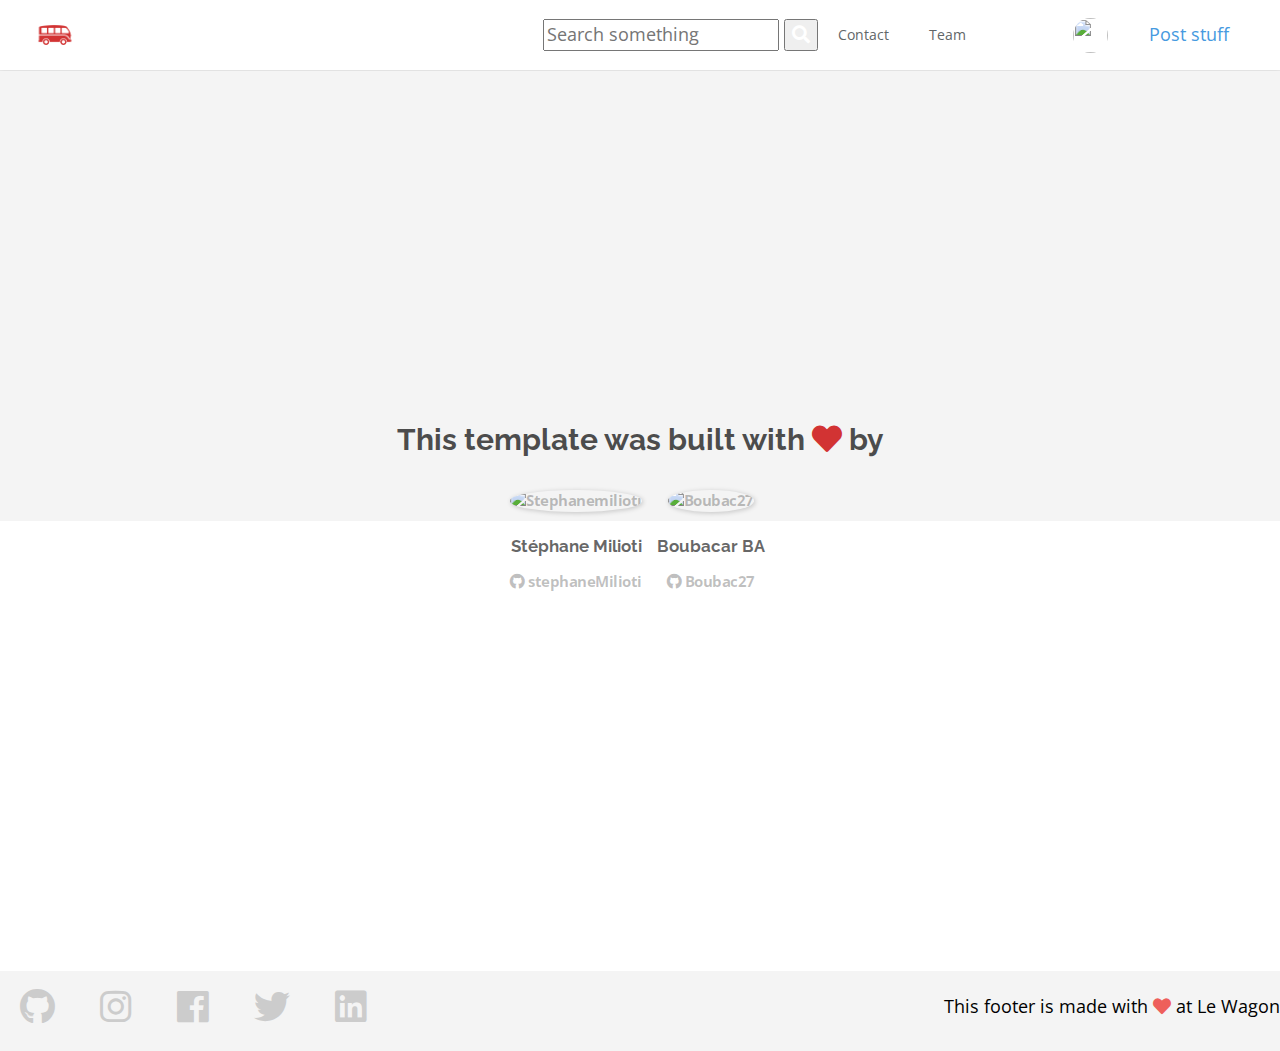
==== commit 3005eee2: "Automated commit at 2018-11-05 14:11:32 UTC by middleman-deploy 2.0.0-alpha" ====
--- a/about.html
+++ b/about.html
@@ -7,32 +7,109 @@
           content="width=device-width, initial-scale=1, shrink-to-fit=no">
     <!-- Use the title from a page's frontmatter if it has one -->
     <title>Le Wagon - Middleman - About</title>
-    <link href="stylesheets/application-d8451641.css" rel="stylesheet" />
+    <link href="stylesheets/application-94e64e78.css" rel="stylesheet" />
     <script src="javascripts/application-93de88c9.js"></script>
     <link href="images/favicon-f15af148.png" rel="icon" type="image/png" />
   </head>
   <body>
-    <div id="about">
+    <div class="navbar-wagon">
+  <!-- Logo -->
+
+  <a href="/" class="navbar-wagon-brand">
+    <img src="images/logo-acc9c0ec.png" id="logo" alt="Logo" />
+  </a>
+
+  <!-- Right Navigation -->
+  <div class="navbar-wagon-right hidden-xs hidden-sm">
+
+    <!-- Search form -->
+    <form action="" class="navbar-wagon-search">
+      <input type="text" class="navbar-wagon-search-input" placeholder="Search something">
+      <button type="submit" class="navbar-wagon-search-btn">
+        <i class="fa fa-search"></i>
+      </button>
+    </form>
+
+    <!-- Text link -->
+    <a href="" class="navbar-wagon-item navbar-wagon-link">Contact</a>
+
+    <!-- Text link -->
+    <a href="team.html" class="navbar-wagon-item navbar-wagon-link">Team</a>
+
+    <!-- Notification link-->
+    <a href="" class="navbar-wagon-item navbar-wagon-link">
+      <div class="badge-container">
+        <i class="fa fa-envelope-o"></i>
+        <div class="badge badge-blue">3</div>
+      </div>
+    </a>
+
+    <!-- Profile picture and dropdown -->
+    <div class="navbar-wagon-item">
+      <div class="dropdown">
+        <img src="http://kitt.lewagon.com/placeholder/users/Boubac27" class="avatar dropdown-toggle" id="navbar-wagon-menu" data-toggle="dropdown">
+        <ul class="dropdown-menu dropdown-menu-right navbar-wagon-dropdown-menu">
+          <li><a href="#">Profile</a></li>
+          <li><a href="#">Dashboard</a></li>
+          <li><a href="#">Log Out</a></li>
+        </ul>
+      </div>
+    </div>
+
+    <!-- Button (call-to-action) -->
+    <a href="" class="navbar-wagon-item navbar-wagon-button btn">Post stuff</a>
+  </div>
+
+  <!-- Dropdown appearing on mobile only -->
+  <div class="navbar-wagon-item hidden-md hidden-lg">
+    <div class="dropdown">
+      <i class="fa fa-bars dropdown-toggle" data-toggle="dropdown"></i>
+      <ul class="dropdown-menu dropdown-menu-right navbar-wagon-dropdown-menu">
+        <li><a href="#">Some mobile link</a></li>
+        <li><a href="#">Other one</a></li>
+        <li><a href="#">Other one</a></li>
+      </ul>
+    </div>
+  </div>
+</div>
+   <!-- inject layouts/_navbar.html.erb -->
+    <div id="content">
+      <div id="about">
   <div class="about-content">
     <h1>This template was built with <i class="fas fa-heart"></i> by</h1>
     <ul class="list-inline">
         <li>
-<a href="https://kitt.lewagon.com/alumni/ssaunier" target="_blank">            <img src="https://kitt.lewagon.com/placeholder/users/ssaunier" class="img-circle" alt="Ssaunier" />
-</a>          <h2>Sébastien Saunier</h2>
+<a href="https://kitt.lewagon.com/alumni/stephaneMilioti" target="_blank">            <img src="https://kitt.lewagon.com/placeholder/users/stephaneMilioti" class="img-circle" alt="Stephanemilioti" />
+</a>          <h2>Stéphane Milioti</h2>
           <p>
-<a href="https://github.com/ssaunier" target="_blank">              <i class="fab fa-github"></i> ssaunier
+<a href="https://github.com/stephaneMilioti" target="_blank">              <i class="fab fa-github"></i> stephaneMilioti
 </a>          </p>
         </li>
         <li>
-<a href="https://kitt.lewagon.com/alumni/Papillard" target="_blank">            <img src="https://kitt.lewagon.com/placeholder/users/Papillard" class="img-circle" alt="Papillard" />
-</a>          <h2>Boris Paillard</h2>
+<a href="https://kitt.lewagon.com/alumni/Boubac27" target="_blank">            <img src="https://kitt.lewagon.com/placeholder/users/Boubac27" class="img-circle" alt="Boubac27" />
+</a>          <h2>Boubacar BA</h2>
           <p>
-<a href="https://github.com/Papillard" target="_blank">              <i class="fab fa-github"></i> Papillard
+<a href="https://github.com/Boubac27" target="_blank">              <i class="fab fa-github"></i> Boubac27
 </a>          </p>
         </li>
     </ul>
   </div>
 </div>
 
+    </div>
+                         <!-- Page content is injected here -->
+    <div class="footer">
+  <div class="footer-links">
+    <a href="#"><i class="fab fa-github"></i></a>
+    <a href="#"><i class="fab fa-instagram"></i></a>
+    <a href="#"><i class="fab fa-facebook"></i></a>
+    <a href="#"><i class="fab fa-twitter"></i></a>
+    <a href="#"><i class="fab fa-linkedin"></i></a>
+  </div>
+  <div class="footer-copyright">
+    This footer is made with <i class="fa fa-heart"></i> at Le Wagon
+  </div>
+</div>
+   <!-- inject layouts/_footer.html.erb -->
   </body>
 </html>
--- a/stylesheets/application-94e64e78.css
+++ b/stylesheets/application-94e64e78.css
@@ -0,0 +1,8 @@
+@import url("https://fonts.googleapis.com/css?family=Open+Sans:400,300,700|Raleway:400,100,300,700,500");/*!
+ * Bootstrap v3.3.7 (http://getbootstrap.com)
+ * Copyright 2011-2016 Twitter, Inc.
+ * Licensed under MIT (https://github.com/twbs/bootstrap/blob/master/LICENSE)
+ *//*! normalize.css v3.0.3 | MIT License | github.com/necolas/normalize.css */html{font-family:sans-serif;-ms-text-size-adjust:100%;-webkit-text-size-adjust:100%}body{margin:0}article,aside,details,figcaption,figure,footer,header,hgroup,main,menu,nav,section,summary{display:block}audio,canvas,progress,video{display:inline-block;vertical-align:baseline}audio:not([controls]){display:none;height:0}[hidden],template{display:none}a{background-color:transparent}a:active,a:hover{outline:0}abbr[title]{border-bottom:1px dotted}b,strong{font-weight:bold}dfn{font-style:italic}h1{font-size:2em;margin:0.67em 0}mark{background:#ff0;color:#000}small{font-size:80%}sub,sup{font-size:75%;line-height:0;position:relative;vertical-align:baseline}sup{top:-0.5em}sub{bottom:-0.25em}img{border:0}svg:not(:root){overflow:hidden}figure{margin:1em 40px}hr{-webkit-box-sizing:content-box;box-sizing:content-box;height:0}pre{overflow:auto}code,kbd,pre,samp{font-family:monospace, monospace;font-size:1em}button,input,optgroup,select,textarea{color:inherit;font:inherit;margin:0}button{overflow:visible}button,select{text-transform:none}button,html input[type="button"],input[type="reset"],input[type="submit"]{-webkit-appearance:button;cursor:pointer}button[disabled],html input[disabled]{cursor:default}button::-moz-focus-inner,input::-moz-focus-inner{border:0;padding:0}input{line-height:normal}input[type="checkbox"],input[type="radio"]{-webkit-box-sizing:border-box;box-sizing:border-box;padding:0}input[type="number"]::-webkit-inner-spin-button,input[type="number"]::-webkit-outer-spin-button{height:auto}input[type="search"]{-webkit-appearance:textfield;-webkit-box-sizing:content-box;box-sizing:content-box}input[type="search"]::-webkit-search-cancel-button,input[type="search"]::-webkit-search-decoration{-webkit-appearance:none}fieldset{border:1px solid #c0c0c0;margin:0 2px;padding:0.35em 0.625em 0.75em}legend{border:0;padding:0}textarea{overflow:auto}optgroup{font-weight:bold}table{border-collapse:collapse;border-spacing:0}td,th{padding:0}/*! Source: https://github.com/h5bp/html5-boilerplate/blob/master/src/css/main.css */@media print{*,*:before,*:after{background:transparent !important;color:#000 !important;-webkit-box-shadow:none !important;box-shadow:none !important;text-shadow:none !important}a,a:visited{text-decoration:underline}a[href]:after{content:" (" attr(href) ")"}abbr[title]:after{content:" (" attr(title) ")"}a[href^="#"]:after,a[href^="javascript:"]:after{content:""}pre,blockquote{border:1px solid #999;page-break-inside:avoid}thead{display:table-header-group}tr,img{page-break-inside:avoid}img{max-width:100% !important}p,h2,h3{orphans:3;widows:3}h2,h3{page-break-after:avoid}.navbar{display:none}.btn>.caret,.dropup>.btn>.caret{border-top-color:#000 !important}.label{border:1px solid #000}.table{border-collapse:collapse !important}.table td,.table th{background-color:#fff !important}.table-bordered th,.table-bordered td{border:1px solid #ddd !important}}@font-face{font-family:'Glyphicons Halflings';src:url("../assets/bootstrap/glyphicons-halflings-regular-86b6f62b.eot");src:url("../assets/bootstrap/glyphicons-halflings-regular-86b6f62b.eot?#iefix") format("embedded-opentype"),url("../assets/bootstrap/glyphicons-halflings-regular-ca35b697.woff2") format("woff2"),url("../assets/bootstrap/glyphicons-halflings-regular-278e49a8.woff") format("woff"),url("../assets/bootstrap/glyphicons-halflings-regular-44bc1850.ttf") format("truetype"),url("../assets/bootstrap/glyphicons-halflings-regular-de51a849.svg#glyphicons_halflingsregular") format("svg")}.glyphicon{position:relative;top:1px;display:inline-block;font-family:'Glyphicons Halflings';font-style:normal;font-weight:normal;line-height:1;-webkit-font-smoothing:antialiased;-moz-osx-font-smoothing:grayscale}.glyphicon-asterisk:before{content:"\002a"}.glyphicon-plus:before{content:"\002b"}.glyphicon-euro:before,.glyphicon-eur:before{content:"\20ac"}.glyphicon-minus:before{content:"\2212"}.glyphicon-cloud:before{content:"\2601"}.glyphicon-envelope:before{content:"\2709"}.glyphicon-pencil:before{content:"\270f"}.glyphicon-glass:before{content:"\e001"}.glyphicon-music:before{content:"\e002"}.glyphicon-search:before{content:"\e003"}.glyphicon-heart:before{content:"\e005"}.glyphicon-star:before{content:"\e006"}.glyphicon-star-empty:before{content:"\e007"}.glyphicon-user:before{content:"\e008"}.glyphicon-film:before{content:"\e009"}.glyphicon-th-large:before{content:"\e010"}.glyphicon-th:before{content:"\e011"}.glyphicon-th-list:before{content:"\e012"}.glyphicon-ok:before{content:"\e013"}.glyphicon-remove:before{content:"\e014"}.glyphicon-zoom-in:before{content:"\e015"}.glyphicon-zoom-out:before{content:"\e016"}.glyphicon-off:before{content:"\e017"}.glyphicon-signal:before{content:"\e018"}.glyphicon-cog:before{content:"\e019"}.glyphicon-trash:before{content:"\e020"}.glyphicon-home:before{content:"\e021"}.glyphicon-file:before{content:"\e022"}.glyphicon-time:before{content:"\e023"}.glyphicon-road:before{content:"\e024"}.glyphicon-download-alt:before{content:"\e025"}.glyphicon-download:before{content:"\e026"}.glyphicon-upload:before{content:"\e027"}.glyphicon-inbox:before{content:"\e028"}.glyphicon-play-circle:before{content:"\e029"}.glyphicon-repeat:before{content:"\e030"}.glyphicon-refresh:before{content:"\e031"}.glyphicon-list-alt:before{content:"\e032"}.glyphicon-lock:before{content:"\e033"}.glyphicon-flag:before{content:"\e034"}.glyphicon-headphones:before{content:"\e035"}.glyphicon-volume-off:before{content:"\e036"}.glyphicon-volume-down:before{content:"\e037"}.glyphicon-volume-up:before{content:"\e038"}.glyphicon-qrcode:before{content:"\e039"}.glyphicon-barcode:before{content:"\e040"}.glyphicon-tag:before{content:"\e041"}.glyphicon-tags:before{content:"\e042"}.glyphicon-book:before{content:"\e043"}.glyphicon-bookmark:before{content:"\e044"}.glyphicon-print:before{content:"\e045"}.glyphicon-camera:before{content:"\e046"}.glyphicon-font:before{content:"\e047"}.glyphicon-bold:before{content:"\e048"}.glyphicon-italic:before{content:"\e049"}.glyphicon-text-height:before{content:"\e050"}.glyphicon-text-width:before{content:"\e051"}.glyphicon-align-left:before{content:"\e052"}.glyphicon-align-center:before{content:"\e053"}.glyphicon-align-right:before{content:"\e054"}.glyphicon-align-justify:before{content:"\e055"}.glyphicon-list:before{content:"\e056"}.glyphicon-indent-left:before{content:"\e057"}.glyphicon-indent-right:before{content:"\e058"}.glyphicon-facetime-video:before{content:"\e059"}.glyphicon-picture:before{content:"\e060"}.glyphicon-map-marker:before{content:"\e062"}.glyphicon-adjust:before{content:"\e063"}.glyphicon-tint:before{content:"\e064"}.glyphicon-edit:before{content:"\e065"}.glyphicon-share:before{content:"\e066"}.glyphicon-check:before{content:"\e067"}.glyphicon-move:before{content:"\e068"}.glyphicon-step-backward:before{content:"\e069"}.glyphicon-fast-backward:before{content:"\e070"}.glyphicon-backward:before{content:"\e071"}.glyphicon-play:before{content:"\e072"}.glyphicon-pause:before{content:"\e073"}.glyphicon-stop:before{content:"\e074"}.glyphicon-forward:before{content:"\e075"}.glyphicon-fast-forward:before{content:"\e076"}.glyphicon-step-forward:before{content:"\e077"}.glyphicon-eject:before{content:"\e078"}.glyphicon-chevron-left:before{content:"\e079"}.glyphicon-chevron-right:before{content:"\e080"}.glyphicon-plus-sign:before{content:"\e081"}.glyphicon-minus-sign:before{content:"\e082"}.glyphicon-remove-sign:before{content:"\e083"}.glyphicon-ok-sign:before{content:"\e084"}.glyphicon-question-sign:before{content:"\e085"}.glyphicon-info-sign:before{content:"\e086"}.glyphicon-screenshot:before{content:"\e087"}.glyphicon-remove-circle:before{content:"\e088"}.glyphicon-ok-circle:before{content:"\e089"}.glyphicon-ban-circle:before{content:"\e090"}.glyphicon-arrow-left:before{content:"\e091"}.glyphicon-arrow-right:before{content:"\e092"}.glyphicon-arrow-up:before{content:"\e093"}.glyphicon-arrow-down:before{content:"\e094"}.glyphicon-share-alt:before{content:"\e095"}.glyphicon-resize-full:before{content:"\e096"}.glyphicon-resize-small:before{content:"\e097"}.glyphicon-exclamation-sign:before{content:"\e101"}.glyphicon-gift:before{content:"\e102"}.glyphicon-leaf:before{content:"\e103"}.glyphicon-fire:before{content:"\e104"}.glyphicon-eye-open:before{content:"\e105"}.glyphicon-eye-close:before{content:"\e106"}.glyphicon-warning-sign:before{content:"\e107"}.glyphicon-plane:before{content:"\e108"}.glyphicon-calendar:before{content:"\e109"}.glyphicon-random:before{content:"\e110"}.glyphicon-comment:before{content:"\e111"}.glyphicon-magnet:before{content:"\e112"}.glyphicon-chevron-up:before{content:"\e113"}.glyphicon-chevron-down:before{content:"\e114"}.glyphicon-retweet:before{content:"\e115"}.glyphicon-shopping-cart:before{content:"\e116"}.glyphicon-folder-close:before{content:"\e117"}.glyphicon-folder-open:before{content:"\e118"}.glyphicon-resize-vertical:before{content:"\e119"}.glyphicon-resize-horizontal:before{content:"\e120"}.glyphicon-hdd:before{content:"\e121"}.glyphicon-bullhorn:before{content:"\e122"}.glyphicon-bell:before{content:"\e123"}.glyphicon-certificate:before{content:"\e124"}.glyphicon-thumbs-up:before{content:"\e125"}.glyphicon-thumbs-down:before{content:"\e126"}.glyphicon-hand-right:before{content:"\e127"}.glyphicon-hand-left:before{content:"\e128"}.glyphicon-hand-up:before{content:"\e129"}.glyphicon-hand-down:before{content:"\e130"}.glyphicon-circle-arrow-right:before{content:"\e131"}.glyphicon-circle-arrow-left:before{content:"\e132"}.glyphicon-circle-arrow-up:before{content:"\e133"}.glyphicon-circle-arrow-down:before{content:"\e134"}.glyphicon-globe:before{content:"\e135"}.glyphicon-wrench:before{content:"\e136"}.glyphicon-tasks:before{content:"\e137"}.glyphicon-filter:before{content:"\e138"}.glyphicon-briefcase:before{content:"\e139"}.glyphicon-fullscreen:before{content:"\e140"}.glyphicon-dashboard:before{content:"\e141"}.glyphicon-paperclip:before{content:"\e142"}.glyphicon-heart-empty:before{content:"\e143"}.glyphicon-link:before{content:"\e144"}.glyphicon-phone:before{content:"\e145"}.glyphicon-pushpin:before{content:"\e146"}.glyphicon-usd:before{content:"\e148"}.glyphicon-gbp:before{content:"\e149"}.glyphicon-sort:before{content:"\e150"}.glyphicon-sort-by-alphabet:before{content:"\e151"}.glyphicon-sort-by-alphabet-alt:before{content:"\e152"}.glyphicon-sort-by-order:before{content:"\e153"}.glyphicon-sort-by-order-alt:before{content:"\e154"}.glyphicon-sort-by-attributes:before{content:"\e155"}.glyphicon-sort-by-attributes-alt:before{content:"\e156"}.glyphicon-unchecked:before{content:"\e157"}.glyphicon-expand:before{content:"\e158"}.glyphicon-collapse-down:before{content:"\e159"}.glyphicon-collapse-up:before{content:"\e160"}.glyphicon-log-in:before{content:"\e161"}.glyphicon-flash:before{content:"\e162"}.glyphicon-log-out:before{content:"\e163"}.glyphicon-new-window:before{content:"\e164"}.glyphicon-record:before{content:"\e165"}.glyphicon-save:before{content:"\e166"}.glyphicon-open:before{content:"\e167"}.glyphicon-saved:before{content:"\e168"}.glyphicon-import:before{content:"\e169"}.glyphicon-export:before{content:"\e170"}.glyphicon-send:before{content:"\e171"}.glyphicon-floppy-disk:before{content:"\e172"}.glyphicon-floppy-saved:before{content:"\e173"}.glyphicon-floppy-remove:before{content:"\e174"}.glyphicon-floppy-save:before{content:"\e175"}.glyphicon-floppy-open:before{content:"\e176"}.glyphicon-credit-card:before{content:"\e177"}.glyphicon-transfer:before{content:"\e178"}.glyphicon-cutlery:before{content:"\e179"}.glyphicon-header:before{content:"\e180"}.glyphicon-compressed:before{content:"\e181"}.glyphicon-earphone:before{content:"\e182"}.glyphicon-phone-alt:before{content:"\e183"}.glyphicon-tower:before{content:"\e184"}.glyphicon-stats:before{content:"\e185"}.glyphicon-sd-video:before{content:"\e186"}.glyphicon-hd-video:before{content:"\e187"}.glyphicon-subtitles:before{content:"\e188"}.glyphicon-sound-stereo:before{content:"\e189"}.glyphicon-sound-dolby:before{content:"\e190"}.glyphicon-sound-5-1:before{content:"\e191"}.glyphicon-sound-6-1:before{content:"\e192"}.glyphicon-sound-7-1:before{content:"\e193"}.glyphicon-copyright-mark:before{content:"\e194"}.glyphicon-registration-mark:before{content:"\e195"}.glyphicon-cloud-download:before{content:"\e197"}.glyphicon-cloud-upload:before{content:"\e198"}.glyphicon-tree-conifer:before{content:"\e199"}.glyphicon-tree-deciduous:before{content:"\e200"}.glyphicon-cd:before{content:"\e201"}.glyphicon-save-file:before{content:"\e202"}.glyphicon-open-file:before{content:"\e203"}.glyphicon-level-up:before{content:"\e204"}.glyphicon-copy:before{content:"\e205"}.glyphicon-paste:before{content:"\e206"}.glyphicon-alert:before{content:"\e209"}.glyphicon-equalizer:before{content:"\e210"}.glyphicon-king:before{content:"\e211"}.glyphicon-queen:before{content:"\e212"}.glyphicon-pawn:before{content:"\e213"}.glyphicon-bishop:before{content:"\e214"}.glyphicon-knight:before{content:"\e215"}.glyphicon-baby-formula:before{content:"\e216"}.glyphicon-tent:before{content:"\26fa"}.glyphicon-blackboard:before{content:"\e218"}.glyphicon-bed:before{content:"\e219"}.glyphicon-apple:before{content:"\f8ff"}.glyphicon-erase:before{content:"\e221"}.glyphicon-hourglass:before{content:"\231b"}.glyphicon-lamp:before{content:"\e223"}.glyphicon-duplicate:before{content:"\e224"}.glyphicon-piggy-bank:before{content:"\e225"}.glyphicon-scissors:before{content:"\e226"}.glyphicon-bitcoin:before{content:"\e227"}.glyphicon-btc:before{content:"\e227"}.glyphicon-xbt:before{content:"\e227"}.glyphicon-yen:before{content:"\00a5"}.glyphicon-jpy:before{content:"\00a5"}.glyphicon-ruble:before{content:"\20bd"}.glyphicon-rub:before{content:"\20bd"}.glyphicon-scale:before{content:"\e230"}.glyphicon-ice-lolly:before{content:"\e231"}.glyphicon-ice-lolly-tasted:before{content:"\e232"}.glyphicon-education:before{content:"\e233"}.glyphicon-option-horizontal:before{content:"\e234"}.glyphicon-option-vertical:before{content:"\e235"}.glyphicon-menu-hamburger:before{content:"\e236"}.glyphicon-modal-window:before{content:"\e237"}.glyphicon-oil:before{content:"\e238"}.glyphicon-grain:before{content:"\e239"}.glyphicon-sunglasses:before{content:"\e240"}.glyphicon-text-size:before{content:"\e241"}.glyphicon-text-color:before{content:"\e242"}.glyphicon-text-background:before{content:"\e243"}.glyphicon-object-align-top:before{content:"\e244"}.glyphicon-object-align-bottom:before{content:"\e245"}.glyphicon-object-align-horizontal:before{content:"\e246"}.glyphicon-object-align-left:before{content:"\e247"}.glyphicon-object-align-vertical:before{content:"\e248"}.glyphicon-object-align-right:before{content:"\e249"}.glyphicon-triangle-right:before{content:"\e250"}.glyphicon-triangle-left:before{content:"\e251"}.glyphicon-triangle-bottom:before{content:"\e252"}.glyphicon-triangle-top:before{content:"\e253"}.glyphicon-console:before{content:"\e254"}.glyphicon-superscript:before{content:"\e255"}.glyphicon-subscript:before{content:"\e256"}.glyphicon-menu-left:before{content:"\e257"}.glyphicon-menu-right:before{content:"\e258"}.glyphicon-menu-down:before{content:"\e259"}.glyphicon-menu-up:before{content:"\e260"}*{-webkit-box-sizing:border-box;box-sizing:border-box}*:before,*:after{-webkit-box-sizing:border-box;box-sizing:border-box}html{font-size:10px;-webkit-tap-highlight-color:transparent}body{font-family:"Open Sans", "Helvetica", "sans-serif";font-size:18px;line-height:1.42857143;color:white;background-color:#F4F4F4}input,button,select,textarea{font-family:inherit;font-size:inherit;line-height:inherit}a{color:#469AE0;text-decoration:none}a:hover,a:focus{color:#1f74ba;text-decoration:underline}a:focus{outline:5px auto -webkit-focus-ring-color;outline-offset:-2px}figure{margin:0}img{vertical-align:middle}.img-responsive{display:block;max-width:100%;height:auto}.img-rounded{border-radius:2px}.img-thumbnail{padding:4px;line-height:1.42857143;background-color:#F4F4F4;border:1px solid #ddd;border-radius:2px;-webkit-transition:all 0.2s ease-in-out;transition:all 0.2s ease-in-out;display:inline-block;max-width:100%;height:auto}.img-circle{border-radius:50%}hr{margin-top:25px;margin-bottom:25px;border:0;border-top:1px solid white}.sr-only{position:absolute;width:1px;height:1px;margin:-1px;padding:0;overflow:hidden;clip:rect(0, 0, 0, 0);border:0}.sr-only-focusable:active,.sr-only-focusable:focus{position:static;width:auto;height:auto;margin:0;overflow:visible;clip:auto}[role="button"]{cursor:pointer}h1,h2,h3,h4,h5,h6,.h1,.h2,.h3,.h4,.h5,.h6{font-family:"Raleway", "Helvetica", "sans-serif";font-weight:500;line-height:1.1;color:inherit}h1 small,h1 .small,h2 small,h2 .small,h3 small,h3 .small,h4 small,h4 .small,h5 small,h5 .small,h6 small,h6 .small,.h1 small,.h1 .small,.h2 small,.h2 .small,.h3 small,.h3 .small,.h4 small,.h4 .small,.h5 small,.h5 .small,.h6 small,.h6 .small{font-weight:normal;line-height:1;color:white}h1,.h1,h2,.h2,h3,.h3{margin-top:25px;margin-bottom:12.5px}h1 small,h1 .small,.h1 small,.h1 .small,h2 small,h2 .small,.h2 small,.h2 .small,h3 small,h3 .small,.h3 small,.h3 .small{font-size:65%}h4,.h4,h5,.h5,h6,.h6{margin-top:12.5px;margin-bottom:12.5px}h4 small,h4 .small,.h4 small,.h4 .small,h5 small,h5 .small,.h5 small,.h5 .small,h6 small,h6 .small,.h6 small,.h6 .small{font-size:75%}h1,.h1{font-size:46px}h2,.h2{font-size:38px}h3,.h3{font-size:31px}h4,.h4{font-size:23px}h5,.h5{font-size:18px}h6,.h6{font-size:16px}p{margin:0 0 12.5px}.lead{margin-bottom:25px;font-size:20px;font-weight:300;line-height:1.4}@media (min-width: 768px){.lead{font-size:27px}}small,.small{font-size:88%}mark,.mark{background-color:#fcf8e3;padding:.2em}.text-left{text-align:left}.text-right{text-align:right}.text-center{text-align:center}.text-justify{text-align:justify}.text-nowrap{white-space:nowrap}.text-lowercase{text-transform:lowercase}.text-uppercase,.initialism{text-transform:uppercase}.text-capitalize{text-transform:capitalize}.text-muted{color:white}.text-primary{color:#469AE0}a.text-primary:hover,a.text-primary:focus{color:#2381d0}.text-success{color:#3c763d}a.text-success:hover,a.text-success:focus{color:#2b542c}.text-info{color:#31708f}a.text-info:hover,a.text-info:focus{color:#245269}.text-warning{color:#8a6d3b}a.text-warning:hover,a.text-warning:focus{color:#66512c}.text-danger{color:#a94442}a.text-danger:hover,a.text-danger:focus{color:#843534}.bg-primary{color:#fff}.bg-primary{background-color:#469AE0}a.bg-primary:hover,a.bg-primary:focus{background-color:#2381d0}.bg-success{background-color:#dff0d8}a.bg-success:hover,a.bg-success:focus{background-color:#c1e2b3}.bg-info{background-color:#d9edf7}a.bg-info:hover,a.bg-info:focus{background-color:#afd9ee}.bg-warning{background-color:#fcf8e3}a.bg-warning:hover,a.bg-warning:focus{background-color:#f7ecb5}.bg-danger{background-color:#f2dede}a.bg-danger:hover,a.bg-danger:focus{background-color:#e4b9b9}.page-header{padding-bottom:11.5px;margin:50px 0 25px;border-bottom:1px solid white}ul,ol{margin-top:0;margin-bottom:12.5px}ul ul,ul ol,ol ul,ol ol{margin-bottom:0}.list-unstyled{padding-left:0;list-style:none}.list-inline{padding-left:0;list-style:none;margin-left:-5px}.list-inline>li{display:inline-block;padding-left:5px;padding-right:5px}dl{margin-top:0;margin-bottom:25px}dt,dd{line-height:1.42857143}dt{font-weight:bold}dd{margin-left:0}.dl-horizontal dd:before,.dl-horizontal dd:after{content:" ";display:table}.dl-horizontal dd:after{clear:both}@media (min-width: 768px){.dl-horizontal dt{float:left;width:160px;clear:left;text-align:right;overflow:hidden;text-overflow:ellipsis;white-space:nowrap}.dl-horizontal dd{margin-left:180px}}abbr[title],abbr[data-original-title]{cursor:help;border-bottom:1px dotted white}.initialism{font-size:90%}blockquote{padding:12.5px 25px;margin:0 0 25px;font-size:22.5px;border-left:5px solid white}blockquote p:last-child,blockquote ul:last-child,blockquote ol:last-child{margin-bottom:0}blockquote footer,blockquote small,blockquote .small{display:block;font-size:80%;line-height:1.42857143;color:white}blockquote footer:before,blockquote small:before,blockquote .small:before{content:'\2014 \00A0'}.blockquote-reverse,blockquote.pull-right{padding-right:15px;padding-left:0;border-right:5px solid white;border-left:0;text-align:right}.blockquote-reverse footer:before,.blockquote-reverse small:before,.blockquote-reverse .small:before,blockquote.pull-right footer:before,blockquote.pull-right small:before,blockquote.pull-right .small:before{content:''}.blockquote-reverse footer:after,.blockquote-reverse small:after,.blockquote-reverse .small:after,blockquote.pull-right footer:after,blockquote.pull-right small:after,blockquote.pull-right .small:after{content:'\00A0 \2014'}address{margin-bottom:25px;font-style:normal;line-height:1.42857143}code,kbd,pre,samp{font-family:Menlo, Monaco, Consolas, "Courier New", monospace}code{padding:2px 4px;font-size:90%;color:#c7254e;background-color:#f9f2f4;border-radius:2px}kbd{padding:2px 4px;font-size:90%;color:#fff;background-color:#333;border-radius:2px;-webkit-box-shadow:inset 0 -1px 0 rgba(0,0,0,0.25);box-shadow:inset 0 -1px 0 rgba(0,0,0,0.25)}kbd kbd{padding:0;font-size:100%;font-weight:bold;-webkit-box-shadow:none;box-shadow:none}pre{display:block;padding:12px;margin:0 0 12.5px;font-size:17px;line-height:1.42857143;word-break:break-all;word-wrap:break-word;color:white;background-color:#f5f5f5;border:1px solid #ccc;border-radius:2px}pre code{padding:0;font-size:inherit;color:inherit;white-space:pre-wrap;background-color:transparent;border-radius:0}.pre-scrollable{max-height:340px;overflow-y:scroll}.container{margin-right:auto;margin-left:auto;padding-left:15px;padding-right:15px}.container:before,.container:after{content:" ";display:table}.container:after{clear:both}@media (min-width: 768px){.container{width:750px}}@media (min-width: 992px){.container{width:970px}}@media (min-width: 1200px){.container{width:1170px}}.container-fluid{margin-right:auto;margin-left:auto;padding-left:15px;padding-right:15px}.container-fluid:before,.container-fluid:after{content:" ";display:table}.container-fluid:after{clear:both}.row{margin-left:-15px;margin-right:-15px}.row:before,.row:after{content:" ";display:table}.row:after{clear:both}.col-xs-1,.col-sm-1,.col-md-1,.col-lg-1,.col-xs-2,.col-sm-2,.col-md-2,.col-lg-2,.col-xs-3,.col-sm-3,.col-md-3,.col-lg-3,.col-xs-4,.col-sm-4,.col-md-4,.col-lg-4,.col-xs-5,.col-sm-5,.col-md-5,.col-lg-5,.col-xs-6,.col-sm-6,.col-md-6,.col-lg-6,.col-xs-7,.col-sm-7,.col-md-7,.col-lg-7,.col-xs-8,.col-sm-8,.col-md-8,.col-lg-8,.col-xs-9,.col-sm-9,.col-md-9,.col-lg-9,.col-xs-10,.col-sm-10,.col-md-10,.col-lg-10,.col-xs-11,.col-sm-11,.col-md-11,.col-lg-11,.col-xs-12,.col-sm-12,.col-md-12,.col-lg-12{position:relative;min-height:1px;padding-left:15px;padding-right:15px}.col-xs-1,.col-xs-2,.col-xs-3,.col-xs-4,.col-xs-5,.col-xs-6,.col-xs-7,.col-xs-8,.col-xs-9,.col-xs-10,.col-xs-11,.col-xs-12{float:left}.col-xs-1{width:8.33333333%}.col-xs-2{width:16.66666667%}.col-xs-3{width:25%}.col-xs-4{width:33.33333333%}.col-xs-5{width:41.66666667%}.col-xs-6{width:50%}.col-xs-7{width:58.33333333%}.col-xs-8{width:66.66666667%}.col-xs-9{width:75%}.col-xs-10{width:83.33333333%}.col-xs-11{width:91.66666667%}.col-xs-12{width:100%}.col-xs-pull-0{right:auto}.col-xs-pull-1{right:8.33333333%}.col-xs-pull-2{right:16.66666667%}.col-xs-pull-3{right:25%}.col-xs-pull-4{right:33.33333333%}.col-xs-pull-5{right:41.66666667%}.col-xs-pull-6{right:50%}.col-xs-pull-7{right:58.33333333%}.col-xs-pull-8{right:66.66666667%}.col-xs-pull-9{right:75%}.col-xs-pull-10{right:83.33333333%}.col-xs-pull-11{right:91.66666667%}.col-xs-pull-12{right:100%}.col-xs-push-0{left:auto}.col-xs-push-1{left:8.33333333%}.col-xs-push-2{left:16.66666667%}.col-xs-push-3{left:25%}.col-xs-push-4{left:33.33333333%}.col-xs-push-5{left:41.66666667%}.col-xs-push-6{left:50%}.col-xs-push-7{left:58.33333333%}.col-xs-push-8{left:66.66666667%}.col-xs-push-9{left:75%}.col-xs-push-10{left:83.33333333%}.col-xs-push-11{left:91.66666667%}.col-xs-push-12{left:100%}.col-xs-offset-0{margin-left:0%}.col-xs-offset-1{margin-left:8.33333333%}.col-xs-offset-2{margin-left:16.66666667%}.col-xs-offset-3{margin-left:25%}.col-xs-offset-4{margin-left:33.33333333%}.col-xs-offset-5{margin-left:41.66666667%}.col-xs-offset-6{margin-left:50%}.col-xs-offset-7{margin-left:58.33333333%}.col-xs-offset-8{margin-left:66.66666667%}.col-xs-offset-9{margin-left:75%}.col-xs-offset-10{margin-left:83.33333333%}.col-xs-offset-11{margin-left:91.66666667%}.col-xs-offset-12{margin-left:100%}@media (min-width: 768px){.col-sm-1,.col-sm-2,.col-sm-3,.col-sm-4,.col-sm-5,.col-sm-6,.col-sm-7,.col-sm-8,.col-sm-9,.col-sm-10,.col-sm-11,.col-sm-12{float:left}.col-sm-1{width:8.33333333%}.col-sm-2{width:16.66666667%}.col-sm-3{width:25%}.col-sm-4{width:33.33333333%}.col-sm-5{width:41.66666667%}.col-sm-6{width:50%}.col-sm-7{width:58.33333333%}.col-sm-8{width:66.66666667%}.col-sm-9{width:75%}.col-sm-10{width:83.33333333%}.col-sm-11{width:91.66666667%}.col-sm-12{width:100%}.col-sm-pull-0{right:auto}.col-sm-pull-1{right:8.33333333%}.col-sm-pull-2{right:16.66666667%}.col-sm-pull-3{right:25%}.col-sm-pull-4{right:33.33333333%}.col-sm-pull-5{right:41.66666667%}.col-sm-pull-6{right:50%}.col-sm-pull-7{right:58.33333333%}.col-sm-pull-8{right:66.66666667%}.col-sm-pull-9{right:75%}.col-sm-pull-10{right:83.33333333%}.col-sm-pull-11{right:91.66666667%}.col-sm-pull-12{right:100%}.col-sm-push-0{left:auto}.col-sm-push-1{left:8.33333333%}.col-sm-push-2{left:16.66666667%}.col-sm-push-3{left:25%}.col-sm-push-4{left:33.33333333%}.col-sm-push-5{left:41.66666667%}.col-sm-push-6{left:50%}.col-sm-push-7{left:58.33333333%}.col-sm-push-8{left:66.66666667%}.col-sm-push-9{left:75%}.col-sm-push-10{left:83.33333333%}.col-sm-push-11{left:91.66666667%}.col-sm-push-12{left:100%}.col-sm-offset-0{margin-left:0%}.col-sm-offset-1{margin-left:8.33333333%}.col-sm-offset-2{margin-left:16.66666667%}.col-sm-offset-3{margin-left:25%}.col-sm-offset-4{margin-left:33.33333333%}.col-sm-offset-5{margin-left:41.66666667%}.col-sm-offset-6{margin-left:50%}.col-sm-offset-7{margin-left:58.33333333%}.col-sm-offset-8{margin-left:66.66666667%}.col-sm-offset-9{margin-left:75%}.col-sm-offset-10{margin-left:83.33333333%}.col-sm-offset-11{margin-left:91.66666667%}.col-sm-offset-12{margin-left:100%}}@media (min-width: 992px){.col-md-1,.col-md-2,.col-md-3,.col-md-4,.col-md-5,.col-md-6,.col-md-7,.col-md-8,.col-md-9,.col-md-10,.col-md-11,.col-md-12{float:left}.col-md-1{width:8.33333333%}.col-md-2{width:16.66666667%}.col-md-3{width:25%}.col-md-4{width:33.33333333%}.col-md-5{width:41.66666667%}.col-md-6{width:50%}.col-md-7{width:58.33333333%}.col-md-8{width:66.66666667%}.col-md-9{width:75%}.col-md-10{width:83.33333333%}.col-md-11{width:91.66666667%}.col-md-12{width:100%}.col-md-pull-0{right:auto}.col-md-pull-1{right:8.33333333%}.col-md-pull-2{right:16.66666667%}.col-md-pull-3{right:25%}.col-md-pull-4{right:33.33333333%}.col-md-pull-5{right:41.66666667%}.col-md-pull-6{right:50%}.col-md-pull-7{right:58.33333333%}.col-md-pull-8{right:66.66666667%}.col-md-pull-9{right:75%}.col-md-pull-10{right:83.33333333%}.col-md-pull-11{right:91.66666667%}.col-md-pull-12{right:100%}.col-md-push-0{left:auto}.col-md-push-1{left:8.33333333%}.col-md-push-2{left:16.66666667%}.col-md-push-3{left:25%}.col-md-push-4{left:33.33333333%}.col-md-push-5{left:41.66666667%}.col-md-push-6{left:50%}.col-md-push-7{left:58.33333333%}.col-md-push-8{left:66.66666667%}.col-md-push-9{left:75%}.col-md-push-10{left:83.33333333%}.col-md-push-11{left:91.66666667%}.col-md-push-12{left:100%}.col-md-offset-0{margin-left:0%}.col-md-offset-1{margin-left:8.33333333%}.col-md-offset-2{margin-left:16.66666667%}.col-md-offset-3{margin-left:25%}.col-md-offset-4{margin-left:33.33333333%}.col-md-offset-5{margin-left:41.66666667%}.col-md-offset-6{margin-left:50%}.col-md-offset-7{margin-left:58.33333333%}.col-md-offset-8{margin-left:66.66666667%}.col-md-offset-9{margin-left:75%}.col-md-offset-10{margin-left:83.33333333%}.col-md-offset-11{margin-left:91.66666667%}.col-md-offset-12{margin-left:100%}}@media (min-width: 1200px){.col-lg-1,.col-lg-2,.col-lg-3,.col-lg-4,.col-lg-5,.col-lg-6,.col-lg-7,.col-lg-8,.col-lg-9,.col-lg-10,.col-lg-11,.col-lg-12{float:left}.col-lg-1{width:8.33333333%}.col-lg-2{width:16.66666667%}.col-lg-3{width:25%}.col-lg-4{width:33.33333333%}.col-lg-5{width:41.66666667%}.col-lg-6{width:50%}.col-lg-7{width:58.33333333%}.col-lg-8{width:66.66666667%}.col-lg-9{width:75%}.col-lg-10{width:83.33333333%}.col-lg-11{width:91.66666667%}.col-lg-12{width:100%}.col-lg-pull-0{right:auto}.col-lg-pull-1{right:8.33333333%}.col-lg-pull-2{right:16.66666667%}.col-lg-pull-3{right:25%}.col-lg-pull-4{right:33.33333333%}.col-lg-pull-5{right:41.66666667%}.col-lg-pull-6{right:50%}.col-lg-pull-7{right:58.33333333%}.col-lg-pull-8{right:66.66666667%}.col-lg-pull-9{right:75%}.col-lg-pull-10{right:83.33333333%}.col-lg-pull-11{right:91.66666667%}.col-lg-pull-12{right:100%}.col-lg-push-0{left:auto}.col-lg-push-1{left:8.33333333%}.col-lg-push-2{left:16.66666667%}.col-lg-push-3{left:25%}.col-lg-push-4{left:33.33333333%}.col-lg-push-5{left:41.66666667%}.col-lg-push-6{left:50%}.col-lg-push-7{left:58.33333333%}.col-lg-push-8{left:66.66666667%}.col-lg-push-9{left:75%}.col-lg-push-10{left:83.33333333%}.col-lg-push-11{left:91.66666667%}.col-lg-push-12{left:100%}.col-lg-offset-0{margin-left:0%}.col-lg-offset-1{margin-left:8.33333333%}.col-lg-offset-2{margin-left:16.66666667%}.col-lg-offset-3{margin-left:25%}.col-lg-offset-4{margin-left:33.33333333%}.col-lg-offset-5{margin-left:41.66666667%}.col-lg-offset-6{margin-left:50%}.col-lg-offset-7{margin-left:58.33333333%}.col-lg-offset-8{margin-left:66.66666667%}.col-lg-offset-9{margin-left:75%}.col-lg-offset-10{margin-left:83.33333333%}.col-lg-offset-11{margin-left:91.66666667%}.col-lg-offset-12{margin-left:100%}}table{background-color:transparent}caption{padding-top:8px;padding-bottom:8px;color:white;text-align:left}th{text-align:left}.table{width:100%;max-width:100%;margin-bottom:25px}.table>thead>tr>th,.table>thead>tr>td,.table>tbody>tr>th,.table>tbody>tr>td,.table>tfoot>tr>th,.table>tfoot>tr>td{padding:8px;line-height:1.42857143;vertical-align:top;border-top:1px solid #ddd}.table>thead>tr>th{vertical-align:bottom;border-bottom:2px solid #ddd}.table>caption+thead>tr:first-child>th,.table>caption+thead>tr:first-child>td,.table>colgroup+thead>tr:first-child>th,.table>colgroup+thead>tr:first-child>td,.table>thead:first-child>tr:first-child>th,.table>thead:first-child>tr:first-child>td{border-top:0}.table>tbody+tbody{border-top:2px solid #ddd}.table .table{background-color:#F4F4F4}.table-condensed>thead>tr>th,.table-condensed>thead>tr>td,.table-condensed>tbody>tr>th,.table-condensed>tbody>tr>td,.table-condensed>tfoot>tr>th,.table-condensed>tfoot>tr>td{padding:5px}.table-bordered{border:1px solid #ddd}.table-bordered>thead>tr>th,.table-bordered>thead>tr>td,.table-bordered>tbody>tr>th,.table-bordered>tbody>tr>td,.table-bordered>tfoot>tr>th,.table-bordered>tfoot>tr>td{border:1px solid #ddd}.table-bordered>thead>tr>th,.table-bordered>thead>tr>td{border-bottom-width:2px}.table-striped>tbody>tr:nth-of-type(odd){background-color:#f9f9f9}.table-hover>tbody>tr:hover{background-color:#f5f5f5}table col[class*="col-"]{position:static;float:none;display:table-column}table td[class*="col-"],table th[class*="col-"]{position:static;float:none;display:table-cell}.table>thead>tr>td.active,.table>thead>tr>th.active,.table>thead>tr.active>td,.table>thead>tr.active>th,.table>tbody>tr>td.active,.table>tbody>tr>th.active,.table>tbody>tr.active>td,.table>tbody>tr.active>th,.table>tfoot>tr>td.active,.table>tfoot>tr>th.active,.table>tfoot>tr.active>td,.table>tfoot>tr.active>th{background-color:#f5f5f5}.table-hover>tbody>tr>td.active:hover,.table-hover>tbody>tr>th.active:hover,.table-hover>tbody>tr.active:hover>td,.table-hover>tbody>tr:hover>.active,.table-hover>tbody>tr.active:hover>th{background-color:#e8e8e8}.table>thead>tr>td.success,.table>thead>tr>th.success,.table>thead>tr.success>td,.table>thead>tr.success>th,.table>tbody>tr>td.success,.table>tbody>tr>th.success,.table>tbody>tr.success>td,.table>tbody>tr.success>th,.table>tfoot>tr>td.success,.table>tfoot>tr>th.success,.table>tfoot>tr.success>td,.table>tfoot>tr.success>th{background-color:#dff0d8}.table-hover>tbody>tr>td.success:hover,.table-hover>tbody>tr>th.success:hover,.table-hover>tbody>tr.success:hover>td,.table-hover>tbody>tr:hover>.success,.table-hover>tbody>tr.success:hover>th{background-color:#d0e9c6}.table>thead>tr>td.info,.table>thead>tr>th.info,.table>thead>tr.info>td,.table>thead>tr.info>th,.table>tbody>tr>td.info,.table>tbody>tr>th.info,.table>tbody>tr.info>td,.table>tbody>tr.info>th,.table>tfoot>tr>td.info,.table>tfoot>tr>th.info,.table>tfoot>tr.info>td,.table>tfoot>tr.info>th{background-color:#d9edf7}.table-hover>tbody>tr>td.info:hover,.table-hover>tbody>tr>th.info:hover,.table-hover>tbody>tr.info:hover>td,.table-hover>tbody>tr:hover>.info,.table-hover>tbody>tr.info:hover>th{background-color:#c4e3f3}.table>thead>tr>td.warning,.table>thead>tr>th.warning,.table>thead>tr.warning>td,.table>thead>tr.warning>th,.table>tbody>tr>td.warning,.table>tbody>tr>th.warning,.table>tbody>tr.warning>td,.table>tbody>tr.warning>th,.table>tfoot>tr>td.warning,.table>tfoot>tr>th.warning,.table>tfoot>tr.warning>td,.table>tfoot>tr.warning>th{background-color:#fcf8e3}.table-hover>tbody>tr>td.warning:hover,.table-hover>tbody>tr>th.warning:hover,.table-hover>tbody>tr.warning:hover>td,.table-hover>tbody>tr:hover>.warning,.table-hover>tbody>tr.warning:hover>th{background-color:#faf2cc}.table>thead>tr>td.danger,.table>thead>tr>th.danger,.table>thead>tr.danger>td,.table>thead>tr.danger>th,.table>tbody>tr>td.danger,.table>tbody>tr>th.danger,.table>tbody>tr.danger>td,.table>tbody>tr.danger>th,.table>tfoot>tr>td.danger,.table>tfoot>tr>th.danger,.table>tfoot>tr.danger>td,.table>tfoot>tr.danger>th{background-color:#f2dede}.table-hover>tbody>tr>td.danger:hover,.table-hover>tbody>tr>th.danger:hover,.table-hover>tbody>tr.danger:hover>td,.table-hover>tbody>tr:hover>.danger,.table-hover>tbody>tr.danger:hover>th{background-color:#ebcccc}.table-responsive{overflow-x:auto;min-height:0.01%}@media screen and (max-width: 767px){.table-responsive{width:100%;margin-bottom:18.75px;overflow-y:hidden;-ms-overflow-style:-ms-autohiding-scrollbar;border:1px solid #ddd}.table-responsive>.table{margin-bottom:0}.table-responsive>.table>thead>tr>th,.table-responsive>.table>thead>tr>td,.table-responsive>.table>tbody>tr>th,.table-responsive>.table>tbody>tr>td,.table-responsive>.table>tfoot>tr>th,.table-responsive>.table>tfoot>tr>td{white-space:nowrap}.table-responsive>.table-bordered{border:0}.table-responsive>.table-bordered>thead>tr>th:first-child,.table-responsive>.table-bordered>thead>tr>td:first-child,.table-responsive>.table-bordered>tbody>tr>th:first-child,.table-responsive>.table-bordered>tbody>tr>td:first-child,.table-responsive>.table-bordered>tfoot>tr>th:first-child,.table-responsive>.table-bordered>tfoot>tr>td:first-child{border-left:0}.table-responsive>.table-bordered>thead>tr>th:last-child,.table-responsive>.table-bordered>thead>tr>td:last-child,.table-responsive>.table-bordered>tbody>tr>th:last-child,.table-responsive>.table-bordered>tbody>tr>td:last-child,.table-responsive>.table-bordered>tfoot>tr>th:last-child,.table-responsive>.table-bordered>tfoot>tr>td:last-child{border-right:0}.table-responsive>.table-bordered>tbody>tr:last-child>th,.table-responsive>.table-bordered>tbody>tr:last-child>td,.table-responsive>.table-bordered>tfoot>tr:last-child>th,.table-responsive>.table-bordered>tfoot>tr:last-child>td{border-bottom:0}}fieldset{padding:0;margin:0;border:0;min-width:0}legend{display:block;width:100%;padding:0;margin-bottom:25px;font-size:27px;line-height:inherit;color:white;border:0;border-bottom:1px solid #e5e5e5}label{display:inline-block;max-width:100%;margin-bottom:5px;font-weight:bold}input[type="search"]{-webkit-box-sizing:border-box;box-sizing:border-box}input[type="radio"],input[type="checkbox"]{margin:4px 0 0;margin-top:1px \9;line-height:normal}input[type="file"]{display:block}input[type="range"]{display:block;width:100%}select[multiple],select[size]{height:auto}input[type="file"]:focus,input[type="radio"]:focus,input[type="checkbox"]:focus{outline:5px auto -webkit-focus-ring-color;outline-offset:-2px}output{display:block;padding-top:7px;font-size:18px;line-height:1.42857143;color:#CCCCCC}.form-control{display:block;width:100%;height:39px;padding:6px 12px;font-size:18px;line-height:1.42857143;color:#CCCCCC;background-color:#fff;background-image:none;border:1px solid #ccc;border-radius:2px;-webkit-box-shadow:inset 0 1px 1px rgba(0,0,0,0.075);box-shadow:inset 0 1px 1px rgba(0,0,0,0.075);-webkit-transition:border-color ease-in-out 0.15s, box-shadow ease-in-out 0.15s;-webkit-transition:border-color ease-in-out 0.15s, -webkit-box-shadow ease-in-out 0.15s;transition:border-color ease-in-out 0.15s, -webkit-box-shadow ease-in-out 0.15s;transition:border-color ease-in-out 0.15s, box-shadow ease-in-out 0.15s;transition:border-color ease-in-out 0.15s, box-shadow ease-in-out 0.15s, -webkit-box-shadow ease-in-out 0.15s}.form-control:focus{border-color:#66afe9;outline:0;-webkit-box-shadow:inset 0 1px 1px rgba(0,0,0,0.075),0 0 8px rgba(102,175,233,0.6);box-shadow:inset 0 1px 1px rgba(0,0,0,0.075),0 0 8px rgba(102,175,233,0.6)}.form-control::-moz-placeholder{color:#999;opacity:1}.form-control:-ms-input-placeholder{color:#999}.form-control::-webkit-input-placeholder{color:#999}.form-control::-ms-expand{border:0;background-color:transparent}.form-control[disabled],.form-control[readonly],fieldset[disabled] .form-control{background-color:white;opacity:1}.form-control[disabled],fieldset[disabled] .form-control{cursor:not-allowed}textarea.form-control{height:auto}input[type="search"]{-webkit-appearance:none}@media screen and (-webkit-min-device-pixel-ratio: 0){input[type="date"].form-control,input[type="time"].form-control,input[type="datetime-local"].form-control,input[type="month"].form-control{line-height:39px}input[type="date"].input-sm,.input-group-sm>input[type="date"].form-control,.input-group-sm>input[type="date"].input-group-addon,.input-group-sm>.input-group-btn>input[type="date"].btn,.input-group-sm input[type="date"],input[type="time"].input-sm,.input-group-sm>input[type="time"].form-control,.input-group-sm>input[type="time"].input-group-addon,.input-group-sm>.input-group-btn>input[type="time"].btn,.input-group-sm input[type="time"],input[type="datetime-local"].input-sm,.input-group-sm>input[type="datetime-local"].form-control,.input-group-sm>input[type="datetime-local"].input-group-addon,.input-group-sm>.input-group-btn>input[type="datetime-local"].btn,.input-group-sm input[type="datetime-local"],input[type="month"].input-sm,.input-group-sm>input[type="month"].form-control,.input-group-sm>input[type="month"].input-group-addon,.input-group-sm>.input-group-btn>input[type="month"].btn,.input-group-sm input[type="month"]{line-height:36px}input[type="date"].input-lg,.input-group-lg>input[type="date"].form-control,.input-group-lg>input[type="date"].input-group-addon,.input-group-lg>.input-group-btn>input[type="date"].btn,.input-group-lg input[type="date"],input[type="time"].input-lg,.input-group-lg>input[type="time"].form-control,.input-group-lg>input[type="time"].input-group-addon,.input-group-lg>.input-group-btn>input[type="time"].btn,.input-group-lg input[type="time"],input[type="datetime-local"].input-lg,.input-group-lg>input[type="datetime-local"].form-control,.input-group-lg>input[type="datetime-local"].input-group-addon,.input-group-lg>.input-group-btn>input[type="datetime-local"].btn,.input-group-lg input[type="datetime-local"],input[type="month"].input-lg,.input-group-lg>input[type="month"].form-control,.input-group-lg>input[type="month"].input-group-addon,.input-group-lg>.input-group-btn>input[type="month"].btn,.input-group-lg input[type="month"]{line-height:53px}}.form-group{margin-bottom:15px}.radio,.checkbox{position:relative;display:block;margin-top:10px;margin-bottom:10px}.radio label,.checkbox label{min-height:25px;padding-left:20px;margin-bottom:0;font-weight:normal;cursor:pointer}.radio input[type="radio"],.radio-inline input[type="radio"],.checkbox input[type="checkbox"],.checkbox-inline input[type="checkbox"]{position:absolute;margin-left:-20px;margin-top:4px \9}.radio+.radio,.checkbox+.checkbox{margin-top:-5px}.radio-inline,.checkbox-inline{position:relative;display:inline-block;padding-left:20px;margin-bottom:0;vertical-align:middle;font-weight:normal;cursor:pointer}.radio-inline+.radio-inline,.checkbox-inline+.checkbox-inline{margin-top:0;margin-left:10px}input[type="radio"][disabled],input[type="radio"].disabled,fieldset[disabled] input[type="radio"],input[type="checkbox"][disabled],input[type="checkbox"].disabled,fieldset[disabled] input[type="checkbox"]{cursor:not-allowed}.radio-inline.disabled,fieldset[disabled] .radio-inline,.checkbox-inline.disabled,fieldset[disabled] .checkbox-inline{cursor:not-allowed}.radio.disabled label,fieldset[disabled] .radio label,.checkbox.disabled label,fieldset[disabled] .checkbox label{cursor:not-allowed}.form-control-static{padding-top:7px;padding-bottom:7px;margin-bottom:0;min-height:43px}.form-control-static.input-lg,.input-group-lg>.form-control-static.form-control,.input-group-lg>.form-control-static.input-group-addon,.input-group-lg>.input-group-btn>.form-control-static.btn,.form-control-static.input-sm,.input-group-sm>.form-control-static.form-control,.input-group-sm>.form-control-static.input-group-addon,.input-group-sm>.input-group-btn>.form-control-static.btn{padding-left:0;padding-right:0}.input-sm,.input-group-sm>.form-control,.input-group-sm>.input-group-addon,.input-group-sm>.input-group-btn>.btn{height:36px;padding:5px 10px;font-size:16px;line-height:1.5;border-radius:2px}select.input-sm,.input-group-sm>select.form-control,.input-group-sm>select.input-group-addon,.input-group-sm>.input-group-btn>select.btn{height:36px;line-height:36px}textarea.input-sm,.input-group-sm>textarea.form-control,.input-group-sm>textarea.input-group-addon,.input-group-sm>.input-group-btn>textarea.btn,select[multiple].input-sm,.input-group-sm>select[multiple].form-control,.input-group-sm>select[multiple].input-group-addon,.input-group-sm>.input-group-btn>select[multiple].btn{height:auto}.form-group-sm .form-control{height:36px;padding:5px 10px;font-size:16px;line-height:1.5;border-radius:2px}.form-group-sm select.form-control{height:36px;line-height:36px}.form-group-sm textarea.form-control,.form-group-sm select[multiple].form-control{height:auto}.form-group-sm .form-control-static{height:36px;min-height:41px;padding:6px 10px;font-size:16px;line-height:1.5}.input-lg,.input-group-lg>.form-control,.input-group-lg>.input-group-addon,.input-group-lg>.input-group-btn>.btn{height:53px;padding:10px 16px;font-size:23px;line-height:1.3333333;border-radius:2px}select.input-lg,.input-group-lg>select.form-control,.input-group-lg>select.input-group-addon,.input-group-lg>.input-group-btn>select.btn{height:53px;line-height:53px}textarea.input-lg,.input-group-lg>textarea.form-control,.input-group-lg>textarea.input-group-addon,.input-group-lg>.input-group-btn>textarea.btn,select[multiple].input-lg,.input-group-lg>select[multiple].form-control,.input-group-lg>select[multiple].input-group-addon,.input-group-lg>.input-group-btn>select[multiple].btn{height:auto}.form-group-lg .form-control{height:53px;padding:10px 16px;font-size:23px;line-height:1.3333333;border-radius:2px}.form-group-lg select.form-control{height:53px;line-height:53px}.form-group-lg textarea.form-control,.form-group-lg select[multiple].form-control{height:auto}.form-group-lg .form-control-static{height:53px;min-height:48px;padding:11px 16px;font-size:23px;line-height:1.3333333}.has-feedback{position:relative}.has-feedback .form-control{padding-right:48.75px}.form-control-feedback{position:absolute;top:0;right:0;z-index:2;display:block;width:39px;height:39px;line-height:39px;text-align:center;pointer-events:none}.input-lg+.form-control-feedback,.input-group-lg>.form-control+.form-control-feedback,.input-group-lg>.input-group-addon+.form-control-feedback,.input-group-lg>.input-group-btn>.btn+.form-control-feedback,.input-group-lg+.form-control-feedback,.form-group-lg .form-control+.form-control-feedback{width:53px;height:53px;line-height:53px}.input-sm+.form-control-feedback,.input-group-sm>.form-control+.form-control-feedback,.input-group-sm>.input-group-addon+.form-control-feedback,.input-group-sm>.input-group-btn>.btn+.form-control-feedback,.input-group-sm+.form-control-feedback,.form-group-sm .form-control+.form-control-feedback{width:36px;height:36px;line-height:36px}.has-success .help-block,.has-success .control-label,.has-success .radio,.has-success .checkbox,.has-success .radio-inline,.has-success .checkbox-inline,.has-success.radio label,.has-success.checkbox label,.has-success.radio-inline label,.has-success.checkbox-inline label{color:#3c763d}.has-success .form-control{border-color:#3c763d;-webkit-box-shadow:inset 0 1px 1px rgba(0,0,0,0.075);box-shadow:inset 0 1px 1px rgba(0,0,0,0.075)}.has-success .form-control:focus{border-color:#2b542c;-webkit-box-shadow:inset 0 1px 1px rgba(0,0,0,0.075),0 0 6px #67b168;box-shadow:inset 0 1px 1px rgba(0,0,0,0.075),0 0 6px #67b168}.has-success .input-group-addon{color:#3c763d;border-color:#3c763d;background-color:#dff0d8}.has-success .form-control-feedback{color:#3c763d}.has-warning .help-block,.has-warning .control-label,.has-warning .radio,.has-warning .checkbox,.has-warning .radio-inline,.has-warning .checkbox-inline,.has-warning.radio label,.has-warning.checkbox label,.has-warning.radio-inline label,.has-warning.checkbox-inline label{color:#8a6d3b}.has-warning .form-control{border-color:#8a6d3b;-webkit-box-shadow:inset 0 1px 1px rgba(0,0,0,0.075);box-shadow:inset 0 1px 1px rgba(0,0,0,0.075)}.has-warning .form-control:focus{border-color:#66512c;-webkit-box-shadow:inset 0 1px 1px rgba(0,0,0,0.075),0 0 6px #c0a16b;box-shadow:inset 0 1px 1px rgba(0,0,0,0.075),0 0 6px #c0a16b}.has-warning .input-group-addon{color:#8a6d3b;border-color:#8a6d3b;background-color:#fcf8e3}.has-warning .form-control-feedback{color:#8a6d3b}.has-error .help-block,.has-error .control-label,.has-error .radio,.has-error .checkbox,.has-error .radio-inline,.has-error .checkbox-inline,.has-error.radio label,.has-error.checkbox label,.has-error.radio-inline label,.has-error.checkbox-inline label{color:#a94442}.has-error .form-control{border-color:#a94442;-webkit-box-shadow:inset 0 1px 1px rgba(0,0,0,0.075);box-shadow:inset 0 1px 1px rgba(0,0,0,0.075)}.has-error .form-control:focus{border-color:#843534;-webkit-box-shadow:inset 0 1px 1px rgba(0,0,0,0.075),0 0 6px #ce8483;box-shadow:inset 0 1px 1px rgba(0,0,0,0.075),0 0 6px #ce8483}.has-error .input-group-addon{color:#a94442;border-color:#a94442;background-color:#f2dede}.has-error .form-control-feedback{color:#a94442}.has-feedback label ~ .form-control-feedback{top:30px}.has-feedback label.sr-only ~ .form-control-feedback{top:0}.help-block{display:block;margin-top:5px;margin-bottom:10px;color:white}@media (min-width: 768px){.form-inline .form-group{display:inline-block;margin-bottom:0;vertical-align:middle}.form-inline .form-control{display:inline-block;width:auto;vertical-align:middle}.form-inline .form-control-static{display:inline-block}.form-inline .input-group{display:inline-table;vertical-align:middle}.form-inline .input-group .input-group-addon,.form-inline .input-group .input-group-btn,.form-inline .input-group .form-control{width:auto}.form-inline .input-group>.form-control{width:100%}.form-inline .control-label{margin-bottom:0;vertical-align:middle}.form-inline .radio,.form-inline .checkbox{display:inline-block;margin-top:0;margin-bottom:0;vertical-align:middle}.form-inline .radio label,.form-inline .checkbox label{padding-left:0}.form-inline .radio input[type="radio"],.form-inline .checkbox input[type="checkbox"]{position:relative;margin-left:0}.form-inline .has-feedback .form-control-feedback{top:0}}.form-horizontal .radio,.form-horizontal .checkbox,.form-horizontal .radio-inline,.form-horizontal .checkbox-inline{margin-top:0;margin-bottom:0;padding-top:7px}.form-horizontal .radio,.form-horizontal .checkbox{min-height:32px}.form-horizontal .form-group{margin-left:-15px;margin-right:-15px}.form-horizontal .form-group:before,.form-horizontal .form-group:after{content:" ";display:table}.form-horizontal .form-group:after{clear:both}@media (min-width: 768px){.form-horizontal .control-label{text-align:right;margin-bottom:0;padding-top:7px}}.form-horizontal .has-feedback .form-control-feedback{right:15px}@media (min-width: 768px){.form-horizontal .form-group-lg .control-label{padding-top:11px;font-size:23px}}@media (min-width: 768px){.form-horizontal .form-group-sm .control-label{padding-top:6px;font-size:16px}}.btn{display:inline-block;margin-bottom:0;font-weight:normal;text-align:center;vertical-align:middle;-ms-touch-action:manipulation;touch-action:manipulation;cursor:pointer;background-image:none;border:1px solid transparent;white-space:nowrap;padding:6px 12px;font-size:18px;line-height:1.42857143;border-radius:2px;-webkit-user-select:none;-moz-user-select:none;-ms-user-select:none;user-select:none}.btn:focus,.btn.focus,.btn:active:focus,.btn:active.focus,.btn.active:focus,.btn.active.focus{outline:5px auto -webkit-focus-ring-color;outline-offset:-2px}.btn:hover,.btn:focus,.btn.focus{color:#333;text-decoration:none}.btn:active,.btn.active{outline:0;background-image:none;-webkit-box-shadow:inset 0 3px 5px rgba(0,0,0,0.125);box-shadow:inset 0 3px 5px rgba(0,0,0,0.125)}.btn.disabled,.btn[disabled],fieldset[disabled] .btn{cursor:not-allowed;opacity:0.65;filter:alpha(opacity=65);-webkit-box-shadow:none;box-shadow:none}a.btn.disabled,fieldset[disabled] a.btn{pointer-events:none}.btn-default{color:#333;background-color:#fff;border-color:#ccc}.btn-default:focus,.btn-default.focus{color:#333;background-color:#e6e6e6;border-color:#8c8c8c}.btn-default:hover{color:#333;background-color:#e6e6e6;border-color:#adadad}.btn-default:active,.btn-default.active,.open>.btn-default.dropdown-toggle{color:#333;background-color:#e6e6e6;border-color:#adadad}.btn-default:active:hover,.btn-default:active:focus,.btn-default:active.focus,.btn-default.active:hover,.btn-default.active:focus,.btn-default.active.focus,.open>.btn-default.dropdown-toggle:hover,.open>.btn-default.dropdown-toggle:focus,.open>.btn-default.dropdown-toggle.focus{color:#333;background-color:#d4d4d4;border-color:#8c8c8c}.btn-default:active,.btn-default.active,.open>.btn-default.dropdown-toggle{background-image:none}.btn-default.disabled:hover,.btn-default.disabled:focus,.btn-default.disabled.focus,.btn-default[disabled]:hover,.btn-default[disabled]:focus,.btn-default[disabled].focus,fieldset[disabled] .btn-default:hover,fieldset[disabled] .btn-default:focus,fieldset[disabled] .btn-default.focus{background-color:#fff;border-color:#ccc}.btn-default .badge{color:#fff;background-color:#333}.btn-primary{color:#fff;background-color:#469AE0;border-color:#308edc}.btn-primary:focus,.btn-primary.focus{color:#fff;background-color:#2381d0;border-color:#144b79}.btn-primary:hover{color:#fff;background-color:#2381d0;border-color:#1e6eb2}.btn-primary:active,.btn-primary.active,.open>.btn-primary.dropdown-toggle{color:#fff;background-color:#2381d0;border-color:#1e6eb2}.btn-primary:active:hover,.btn-primary:active:focus,.btn-primary:active.focus,.btn-primary.active:hover,.btn-primary.active:focus,.btn-primary.active.focus,.open>.btn-primary.dropdown-toggle:hover,.open>.btn-primary.dropdown-toggle:focus,.open>.btn-primary.dropdown-toggle.focus{color:#fff;background-color:#1e6eb2;border-color:#144b79}.btn-primary:active,.btn-primary.active,.open>.btn-primary.dropdown-toggle{background-image:none}.btn-primary.disabled:hover,.btn-primary.disabled:focus,.btn-primary.disabled.focus,.btn-primary[disabled]:hover,.btn-primary[disabled]:focus,.btn-primary[disabled].focus,fieldset[disabled] .btn-primary:hover,fieldset[disabled] .btn-primary:focus,fieldset[disabled] .btn-primary.focus{background-color:#469AE0;border-color:#308edc}.btn-primary .badge{color:#469AE0;background-color:#fff}.btn-success{color:#fff;background-color:#32B796;border-color:#2da386}.btn-success:focus,.btn-success.focus{color:#fff;background-color:#278f75;border-color:#113f34}.btn-success:hover{color:#fff;background-color:#278f75;border-color:#1f735e}.btn-success:active,.btn-success.active,.open>.btn-success.dropdown-toggle{color:#fff;background-color:#278f75;border-color:#1f735e}.btn-success:active:hover,.btn-success:active:focus,.btn-success:active.focus,.btn-success.active:hover,.btn-success.active:focus,.btn-success.active.focus,.open>.btn-success.dropdown-toggle:hover,.open>.btn-success.dropdown-toggle:focus,.open>.btn-success.dropdown-toggle.focus{color:#fff;background-color:#1f735e;border-color:#113f34}.btn-success:active,.btn-success.active,.open>.btn-success.dropdown-toggle{background-image:none}.btn-success.disabled:hover,.btn-success.disabled:focus,.btn-success.disabled.focus,.btn-success[disabled]:hover,.btn-success[disabled]:focus,.btn-success[disabled].focus,fieldset[disabled] .btn-success:hover,fieldset[disabled] .btn-success:focus,fieldset[disabled] .btn-success.focus{background-color:#32B796;border-color:#2da386}.btn-success .badge{color:#32B796;background-color:#fff}.btn-info{color:#fff;background-color:#FDB631;border-color:#fdad18}.btn-info:focus,.btn-info.focus{color:#fff;background-color:#f9a302;border-color:#946101}.btn-info:hover{color:#fff;background-color:#f9a302;border-color:#d58c02}.btn-info:active,.btn-info.active,.open>.btn-info.dropdown-toggle{color:#fff;background-color:#f9a302;border-color:#d58c02}.btn-info:active:hover,.btn-info:active:focus,.btn-info:active.focus,.btn-info.active:hover,.btn-info.active:focus,.btn-info.active.focus,.open>.btn-info.dropdown-toggle:hover,.open>.btn-info.dropdown-toggle:focus,.open>.btn-info.dropdown-toggle.focus{color:#fff;background-color:#d58c02;border-color:#946101}.btn-info:active,.btn-info.active,.open>.btn-info.dropdown-toggle{background-image:none}.btn-info.disabled:hover,.btn-info.disabled:focus,.btn-info.disabled.focus,.btn-info[disabled]:hover,.btn-info[disabled]:focus,.btn-info[disabled].focus,fieldset[disabled] .btn-info:hover,fieldset[disabled] .btn-info:focus,fieldset[disabled] .btn-info.focus{background-color:#FDB631;border-color:#fdad18}.btn-info .badge{color:#FDB631;background-color:#fff}.btn-warning{color:#fff;background-color:#E67E22;border-color:#d67118}.btn-warning:focus,.btn-warning.focus{color:#fff;background-color:#bf6516;border-color:#64350b}.btn-warning:hover{color:#fff;background-color:#bf6516;border-color:#9f5412}.btn-warning:active,.btn-warning.active,.open>.btn-warning.dropdown-toggle{color:#fff;background-color:#bf6516;border-color:#9f5412}.btn-warning:active:hover,.btn-warning:active:focus,.btn-warning:active.focus,.btn-warning.active:hover,.btn-warning.active:focus,.btn-warning.active.focus,.open>.btn-warning.dropdown-toggle:hover,.open>.btn-warning.dropdown-toggle:focus,.open>.btn-warning.dropdown-toggle.focus{color:#fff;background-color:#9f5412;border-color:#64350b}.btn-warning:active,.btn-warning.active,.open>.btn-warning.dropdown-toggle{background-image:none}.btn-warning.disabled:hover,.btn-warning.disabled:focus,.btn-warning.disabled.focus,.btn-warning[disabled]:hover,.btn-warning[disabled]:focus,.btn-warning[disabled].focus,fieldset[disabled] .btn-warning:hover,fieldset[disabled] .btn-warning:focus,fieldset[disabled] .btn-warning.focus{background-color:#E67E22;border-color:#d67118}.btn-warning .badge{color:#E67E22;background-color:#fff}.btn-danger{color:#fff;background-color:#EE5F5B;border-color:#ec4844}.btn-danger:focus,.btn-danger.focus{color:#fff;background-color:#e9322d;border-color:#9f1411}.btn-danger:hover{color:#fff;background-color:#e9322d;border-color:#dc1c17}.btn-danger:active,.btn-danger.active,.open>.btn-danger.dropdown-toggle{color:#fff;background-color:#e9322d;border-color:#dc1c17}.btn-danger:active:hover,.btn-danger:active:focus,.btn-danger:active.focus,.btn-danger.active:hover,.btn-danger.active:focus,.btn-danger.active.focus,.open>.btn-danger.dropdown-toggle:hover,.open>.btn-danger.dropdown-toggle:focus,.open>.btn-danger.dropdown-toggle.focus{color:#fff;background-color:#dc1c17;border-color:#9f1411}.btn-danger:active,.btn-danger.active,.open>.btn-danger.dropdown-toggle{background-image:none}.btn-danger.disabled:hover,.btn-danger.disabled:focus,.btn-danger.disabled.focus,.btn-danger[disabled]:hover,.btn-danger[disabled]:focus,.btn-danger[disabled].focus,fieldset[disabled] .btn-danger:hover,fieldset[disabled] .btn-danger:focus,fieldset[disabled] .btn-danger.focus{background-color:#EE5F5B;border-color:#ec4844}.btn-danger .badge{color:#EE5F5B;background-color:#fff}.btn-link{color:#469AE0;font-weight:normal;border-radius:0}.btn-link,.btn-link:active,.btn-link.active,.btn-link[disabled],fieldset[disabled] .btn-link{background-color:transparent;-webkit-box-shadow:none;box-shadow:none}.btn-link,.btn-link:hover,.btn-link:focus,.btn-link:active{border-color:transparent}.btn-link:hover,.btn-link:focus{color:#1f74ba;text-decoration:underline;background-color:transparent}.btn-link[disabled]:hover,.btn-link[disabled]:focus,fieldset[disabled] .btn-link:hover,fieldset[disabled] .btn-link:focus{color:white;text-decoration:none}.btn-lg,.btn-group-lg>.btn{padding:10px 16px;font-size:23px;line-height:1.3333333;border-radius:2px}.btn-sm,.btn-group-sm>.btn{padding:5px 10px;font-size:16px;line-height:1.5;border-radius:2px}.btn-xs,.btn-group-xs>.btn{padding:1px 5px;font-size:16px;line-height:1.5;border-radius:2px}.btn-block{display:block;width:100%}.btn-block+.btn-block{margin-top:5px}input[type="submit"].btn-block,input[type="reset"].btn-block,input[type="button"].btn-block{width:100%}.fade{opacity:0;-webkit-transition:opacity 0.15s linear;transition:opacity 0.15s linear}.fade.in{opacity:1}.collapse{display:none}.collapse.in{display:block}tr.collapse.in{display:table-row}tbody.collapse.in{display:table-row-group}.collapsing{position:relative;height:0;overflow:hidden;-webkit-transition-property:height, visibility;transition-property:height, visibility;-webkit-transition-duration:0.35s;transition-duration:0.35s;-webkit-transition-timing-function:ease;transition-timing-function:ease}.caret{display:inline-block;width:0;height:0;margin-left:2px;vertical-align:middle;border-top:4px dashed;border-top:4px solid \9;border-right:4px solid transparent;border-left:4px solid transparent}.dropup,.dropdown{position:relative}.dropdown-toggle:focus{outline:0}.dropdown-menu{position:absolute;top:100%;left:0;z-index:1000;display:none;float:left;min-width:160px;padding:5px 0;margin:2px 0 0;list-style:none;font-size:18px;text-align:left;background-color:#fff;border:1px solid #ccc;border:1px solid rgba(0,0,0,0.15);border-radius:2px;-webkit-box-shadow:0 6px 12px rgba(0,0,0,0.175);box-shadow:0 6px 12px rgba(0,0,0,0.175);background-clip:padding-box}.dropdown-menu.pull-right{right:0;left:auto}.dropdown-menu .divider{height:1px;margin:11.5px 0;overflow:hidden;background-color:#e5e5e5}.dropdown-menu>li>a{display:block;padding:3px 20px;clear:both;font-weight:normal;line-height:1.42857143;color:white;white-space:nowrap}.dropdown-menu>li>a:hover,.dropdown-menu>li>a:focus{text-decoration:none;color:#f2f2f2;background-color:#f5f5f5}.dropdown-menu>.active>a,.dropdown-menu>.active>a:hover,.dropdown-menu>.active>a:focus{color:#fff;text-decoration:none;outline:0;background-color:#469AE0}.dropdown-menu>.disabled>a,.dropdown-menu>.disabled>a:hover,.dropdown-menu>.disabled>a:focus{color:white}.dropdown-menu>.disabled>a:hover,.dropdown-menu>.disabled>a:focus{text-decoration:none;background-color:transparent;background-image:none;filter:progid:DXImageTransform.Microsoft.gradient(enabled = false);cursor:not-allowed}.open>.dropdown-menu{display:block}.open>a{outline:0}.dropdown-menu-right{left:auto;right:0}.dropdown-menu-left{left:0;right:auto}.dropdown-header{display:block;padding:3px 20px;font-size:16px;line-height:1.42857143;color:white;white-space:nowrap}.dropdown-backdrop{position:fixed;left:0;right:0;bottom:0;top:0;z-index:990}.pull-right>.dropdown-menu{right:0;left:auto}.dropup .caret,.navbar-fixed-bottom .dropdown .caret{border-top:0;border-bottom:4px dashed;border-bottom:4px solid \9;content:""}.dropup .dropdown-menu,.navbar-fixed-bottom .dropdown .dropdown-menu{top:auto;bottom:100%;margin-bottom:2px}@media (min-width: 768px){.navbar-right .dropdown-menu{right:0;left:auto}.navbar-right .dropdown-menu-left{left:0;right:auto}}.btn-group,.btn-group-vertical{position:relative;display:inline-block;vertical-align:middle}.btn-group>.btn,.btn-group-vertical>.btn{position:relative;float:left}.btn-group>.btn:hover,.btn-group>.btn:focus,.btn-group>.btn:active,.btn-group>.btn.active,.btn-group-vertical>.btn:hover,.btn-group-vertical>.btn:focus,.btn-group-vertical>.btn:active,.btn-group-vertical>.btn.active{z-index:2}.btn-group .btn+.btn,.btn-group .btn+.btn-group,.btn-group .btn-group+.btn,.btn-group .btn-group+.btn-group{margin-left:-1px}.btn-toolbar{margin-left:-5px}.btn-toolbar:before,.btn-toolbar:after{content:" ";display:table}.btn-toolbar:after{clear:both}.btn-toolbar .btn,.btn-toolbar .btn-group,.btn-toolbar .input-group{float:left}.btn-toolbar>.btn,.btn-toolbar>.btn-group,.btn-toolbar>.input-group{margin-left:5px}.btn-group>.btn:not(:first-child):not(:last-child):not(.dropdown-toggle){border-radius:0}.btn-group>.btn:first-child{margin-left:0}.btn-group>.btn:first-child:not(:last-child):not(.dropdown-toggle){border-bottom-right-radius:0;border-top-right-radius:0}.btn-group>.btn:last-child:not(:first-child),.btn-group>.dropdown-toggle:not(:first-child){border-bottom-left-radius:0;border-top-left-radius:0}.btn-group>.btn-group{float:left}.btn-group>.btn-group:not(:first-child):not(:last-child)>.btn{border-radius:0}.btn-group>.btn-group:first-child:not(:last-child)>.btn:last-child,.btn-group>.btn-group:first-child:not(:last-child)>.dropdown-toggle{border-bottom-right-radius:0;border-top-right-radius:0}.btn-group>.btn-group:last-child:not(:first-child)>.btn:first-child{border-bottom-left-radius:0;border-top-left-radius:0}.btn-group .dropdown-toggle:active,.btn-group.open .dropdown-toggle{outline:0}.btn-group>.btn+.dropdown-toggle{padding-left:8px;padding-right:8px}.btn-group>.btn-lg+.dropdown-toggle,.btn-group-lg.btn-group>.btn+.dropdown-toggle{padding-left:12px;padding-right:12px}.btn-group.open .dropdown-toggle{-webkit-box-shadow:inset 0 3px 5px rgba(0,0,0,0.125);box-shadow:inset 0 3px 5px rgba(0,0,0,0.125)}.btn-group.open .dropdown-toggle.btn-link{-webkit-box-shadow:none;box-shadow:none}.btn .caret{margin-left:0}.btn-lg .caret,.btn-group-lg>.btn .caret{border-width:5px 5px 0;border-bottom-width:0}.dropup .btn-lg .caret,.dropup .btn-group-lg>.btn .caret{border-width:0 5px 5px}.btn-group-vertical>.btn,.btn-group-vertical>.btn-group,.btn-group-vertical>.btn-group>.btn{display:block;float:none;width:100%;max-width:100%}.btn-group-vertical>.btn-group:before,.btn-group-vertical>.btn-group:after{content:" ";display:table}.btn-group-vertical>.btn-group:after{clear:both}.btn-group-vertical>.btn-group>.btn{float:none}.btn-group-vertical>.btn+.btn,.btn-group-vertical>.btn+.btn-group,.btn-group-vertical>.btn-group+.btn,.btn-group-vertical>.btn-group+.btn-group{margin-top:-1px;margin-left:0}.btn-group-vertical>.btn:not(:first-child):not(:last-child){border-radius:0}.btn-group-vertical>.btn:first-child:not(:last-child){border-top-right-radius:2px;border-top-left-radius:2px;border-bottom-right-radius:0;border-bottom-left-radius:0}.btn-group-vertical>.btn:last-child:not(:first-child){border-top-right-radius:0;border-top-left-radius:0;border-bottom-right-radius:2px;border-bottom-left-radius:2px}.btn-group-vertical>.btn-group:not(:first-child):not(:last-child)>.btn{border-radius:0}.btn-group-vertical>.btn-group:first-child:not(:last-child)>.btn:last-child,.btn-group-vertical>.btn-group:first-child:not(:last-child)>.dropdown-toggle{border-bottom-right-radius:0;border-bottom-left-radius:0}.btn-group-vertical>.btn-group:last-child:not(:first-child)>.btn:first-child{border-top-right-radius:0;border-top-left-radius:0}.btn-group-justified{display:table;width:100%;table-layout:fixed;border-collapse:separate}.btn-group-justified>.btn,.btn-group-justified>.btn-group{float:none;display:table-cell;width:1%}.btn-group-justified>.btn-group .btn{width:100%}.btn-group-justified>.btn-group .dropdown-menu{left:auto}[data-toggle="buttons"]>.btn input[type="radio"],[data-toggle="buttons"]>.btn input[type="checkbox"],[data-toggle="buttons"]>.btn-group>.btn input[type="radio"],[data-toggle="buttons"]>.btn-group>.btn input[type="checkbox"]{position:absolute;clip:rect(0, 0, 0, 0);pointer-events:none}.input-group{position:relative;display:table;border-collapse:separate}.input-group[class*="col-"]{float:none;padding-left:0;padding-right:0}.input-group .form-control{position:relative;z-index:2;float:left;width:100%;margin-bottom:0}.input-group .form-control:focus{z-index:3}.input-group-addon,.input-group-btn,.input-group .form-control{display:table-cell}.input-group-addon:not(:first-child):not(:last-child),.input-group-btn:not(:first-child):not(:last-child),.input-group .form-control:not(:first-child):not(:last-child){border-radius:0}.input-group-addon,.input-group-btn{width:1%;white-space:nowrap;vertical-align:middle}.input-group-addon{padding:6px 12px;font-size:18px;font-weight:normal;line-height:1;color:#CCCCCC;text-align:center;background-color:white;border:1px solid #ccc;border-radius:2px}.input-group-addon.input-sm,.input-group-sm>.input-group-addon,.input-group-sm>.input-group-btn>.input-group-addon.btn{padding:5px 10px;font-size:16px;border-radius:2px}.input-group-addon.input-lg,.input-group-lg>.input-group-addon,.input-group-lg>.input-group-btn>.input-group-addon.btn{padding:10px 16px;font-size:23px;border-radius:2px}.input-group-addon input[type="radio"],.input-group-addon input[type="checkbox"]{margin-top:0}.input-group .form-control:first-child,.input-group-addon:first-child,.input-group-btn:first-child>.btn,.input-group-btn:first-child>.btn-group>.btn,.input-group-btn:first-child>.dropdown-toggle,.input-group-btn:last-child>.btn:not(:last-child):not(.dropdown-toggle),.input-group-btn:last-child>.btn-group:not(:last-child)>.btn{border-bottom-right-radius:0;border-top-right-radius:0}.input-group-addon:first-child{border-right:0}.input-group .form-control:last-child,.input-group-addon:last-child,.input-group-btn:last-child>.btn,.input-group-btn:last-child>.btn-group>.btn,.input-group-btn:last-child>.dropdown-toggle,.input-group-btn:first-child>.btn:not(:first-child),.input-group-btn:first-child>.btn-group:not(:first-child)>.btn{border-bottom-left-radius:0;border-top-left-radius:0}.input-group-addon:last-child{border-left:0}.input-group-btn{position:relative;font-size:0;white-space:nowrap}.input-group-btn>.btn{position:relative}.input-group-btn>.btn+.btn{margin-left:-1px}.input-group-btn>.btn:hover,.input-group-btn>.btn:focus,.input-group-btn>.btn:active{z-index:2}.input-group-btn:first-child>.btn,.input-group-btn:first-child>.btn-group{margin-right:-1px}.input-group-btn:last-child>.btn,.input-group-btn:last-child>.btn-group{z-index:2;margin-left:-1px}.nav{margin-bottom:0;padding-left:0;list-style:none}.nav:before,.nav:after{content:" ";display:table}.nav:after{clear:both}.nav>li{position:relative;display:block}.nav>li>a{position:relative;display:block;padding:10px 15px}.nav>li>a:hover,.nav>li>a:focus{text-decoration:none;background-color:white}.nav>li.disabled>a{color:white}.nav>li.disabled>a:hover,.nav>li.disabled>a:focus{color:white;text-decoration:none;background-color:transparent;cursor:not-allowed}.nav .open>a,.nav .open>a:hover,.nav .open>a:focus{background-color:white;border-color:#469AE0}.nav .nav-divider{height:1px;margin:11.5px 0;overflow:hidden;background-color:#e5e5e5}.nav>li>a>img{max-width:none}.nav-tabs{border-bottom:1px solid #ddd}.nav-tabs>li{float:left;margin-bottom:-1px}.nav-tabs>li>a{margin-right:2px;line-height:1.42857143;border:1px solid transparent;border-radius:2px 2px 0 0}.nav-tabs>li>a:hover{border-color:white white #ddd}.nav-tabs>li.active>a,.nav-tabs>li.active>a:hover,.nav-tabs>li.active>a:focus{color:#CCCCCC;background-color:#F4F4F4;border:1px solid #ddd;border-bottom-color:transparent;cursor:default}.nav-pills>li{float:left}.nav-pills>li>a{border-radius:2px}.nav-pills>li+li{margin-left:2px}.nav-pills>li.active>a,.nav-pills>li.active>a:hover,.nav-pills>li.active>a:focus{color:#fff;background-color:#469AE0}.nav-stacked>li{float:none}.nav-stacked>li+li{margin-top:2px;margin-left:0}.nav-justified,.nav-tabs.nav-justified{width:100%}.nav-justified>li,.nav-tabs.nav-justified>li{float:none}.nav-justified>li>a,.nav-tabs.nav-justified>li>a{text-align:center;margin-bottom:5px}.nav-justified>.dropdown .dropdown-menu{top:auto;left:auto}@media (min-width: 768px){.nav-justified>li,.nav-tabs.nav-justified>li{display:table-cell;width:1%}.nav-justified>li>a,.nav-tabs.nav-justified>li>a{margin-bottom:0}}.nav-tabs-justified,.nav-tabs.nav-justified{border-bottom:0}.nav-tabs-justified>li>a,.nav-tabs.nav-justified>li>a{margin-right:0;border-radius:2px}.nav-tabs-justified>.active>a,.nav-tabs.nav-justified>.active>a,.nav-tabs-justified>.active>a:hover,.nav-tabs.nav-justified>.active>a:hover,.nav-tabs-justified>.active>a:focus,.nav-tabs.nav-justified>.active>a:focus{border:1px solid #ddd}@media (min-width: 768px){.nav-tabs-justified>li>a,.nav-tabs.nav-justified>li>a{border-bottom:1px solid #ddd;border-radius:2px 2px 0 0}.nav-tabs-justified>.active>a,.nav-tabs.nav-justified>.active>a,.nav-tabs-justified>.active>a:hover,.nav-tabs.nav-justified>.active>a:hover,.nav-tabs-justified>.active>a:focus,.nav-tabs.nav-justified>.active>a:focus{border-bottom-color:#F4F4F4}}.tab-content>.tab-pane{display:none}.tab-content>.active{display:block}.nav-tabs .dropdown-menu{margin-top:-1px;border-top-right-radius:0;border-top-left-radius:0}.navbar{position:relative;min-height:70px;margin-bottom:25px;border:1px solid transparent}.navbar:before,.navbar:after{content:" ";display:table}.navbar:after{clear:both}@media (min-width: 768px){.navbar{border-radius:2px}}.navbar-header:before,.navbar-header:after{content:" ";display:table}.navbar-header:after{clear:both}@media (min-width: 768px){.navbar-header{float:left}}.navbar-collapse{overflow-x:visible;padding-right:15px;padding-left:15px;border-top:1px solid transparent;-webkit-box-shadow:inset 0 1px 0 rgba(255,255,255,0.1);box-shadow:inset 0 1px 0 rgba(255,255,255,0.1);-webkit-overflow-scrolling:touch}.navbar-collapse:before,.navbar-collapse:after{content:" ";display:table}.navbar-collapse:after{clear:both}.navbar-collapse.in{overflow-y:auto}@media (min-width: 768px){.navbar-collapse{width:auto;border-top:0;-webkit-box-shadow:none;box-shadow:none}.navbar-collapse.collapse{display:block !important;height:auto !important;padding-bottom:0;overflow:visible !important}.navbar-collapse.in{overflow-y:visible}.navbar-fixed-top .navbar-collapse,.navbar-static-top .navbar-collapse,.navbar-fixed-bottom .navbar-collapse{padding-left:0;padding-right:0}}.navbar-fixed-top .navbar-collapse,.navbar-fixed-bottom .navbar-collapse{max-height:340px}@media (max-device-width: 480px) and (orientation: landscape){.navbar-fixed-top .navbar-collapse,.navbar-fixed-bottom .navbar-collapse{max-height:200px}}.container>.navbar-header,.container>.navbar-collapse,.container-fluid>.navbar-header,.container-fluid>.navbar-collapse{margin-right:-15px;margin-left:-15px}@media (min-width: 768px){.container>.navbar-header,.container>.navbar-collapse,.container-fluid>.navbar-header,.container-fluid>.navbar-collapse{margin-right:0;margin-left:0}}.navbar-static-top{z-index:1000;border-width:0 0 1px}@media (min-width: 768px){.navbar-static-top{border-radius:0}}.navbar-fixed-top,.navbar-fixed-bottom{position:fixed;right:0;left:0;z-index:1030}@media (min-width: 768px){.navbar-fixed-top,.navbar-fixed-bottom{border-radius:0}}.navbar-fixed-top{top:0;border-width:0 0 1px}.navbar-fixed-bottom{bottom:0;margin-bottom:0;border-width:1px 0 0}.navbar-brand{float:left;padding:22.5px 15px;font-size:23px;line-height:25px;height:70px}.navbar-brand:hover,.navbar-brand:focus{text-decoration:none}.navbar-brand>img{display:block}@media (min-width: 768px){.navbar>.container .navbar-brand,.navbar>.container-fluid .navbar-brand{margin-left:-15px}}.navbar-toggle{position:relative;float:right;margin-right:15px;padding:9px 10px;margin-top:18px;margin-bottom:18px;background-color:transparent;background-image:none;border:1px solid transparent;border-radius:2px}.navbar-toggle:focus{outline:0}.navbar-toggle .icon-bar{display:block;width:22px;height:2px;border-radius:1px}.navbar-toggle .icon-bar+.icon-bar{margin-top:4px}@media (min-width: 768px){.navbar-toggle{display:none}}.navbar-nav{margin:11.25px -15px}.navbar-nav>li>a{padding-top:10px;padding-bottom:10px;line-height:25px}@media (max-width: 767px){.navbar-nav .open .dropdown-menu{position:static;float:none;width:auto;margin-top:0;background-color:transparent;border:0;-webkit-box-shadow:none;box-shadow:none}.navbar-nav .open .dropdown-menu>li>a,.navbar-nav .open .dropdown-menu .dropdown-header{padding:5px 15px 5px 25px}.navbar-nav .open .dropdown-menu>li>a{line-height:25px}.navbar-nav .open .dropdown-menu>li>a:hover,.navbar-nav .open .dropdown-menu>li>a:focus{background-image:none}}@media (min-width: 768px){.navbar-nav{float:left;margin:0}.navbar-nav>li{float:left}.navbar-nav>li>a{padding-top:22.5px;padding-bottom:22.5px}}.navbar-form{margin-left:-15px;margin-right:-15px;padding:10px 15px;border-top:1px solid transparent;border-bottom:1px solid transparent;-webkit-box-shadow:inset 0 1px 0 rgba(255,255,255,0.1),0 1px 0 rgba(255,255,255,0.1);box-shadow:inset 0 1px 0 rgba(255,255,255,0.1),0 1px 0 rgba(255,255,255,0.1);margin-top:15.5px;margin-bottom:15.5px}@media (min-width: 768px){.navbar-form .form-group{display:inline-block;margin-bottom:0;vertical-align:middle}.navbar-form .form-control{display:inline-block;width:auto;vertical-align:middle}.navbar-form .form-control-static{display:inline-block}.navbar-form .input-group{display:inline-table;vertical-align:middle}.navbar-form .input-group .input-group-addon,.navbar-form .input-group .input-group-btn,.navbar-form .input-group .form-control{width:auto}.navbar-form .input-group>.form-control{width:100%}.navbar-form .control-label{margin-bottom:0;vertical-align:middle}.navbar-form .radio,.navbar-form .checkbox{display:inline-block;margin-top:0;margin-bottom:0;vertical-align:middle}.navbar-form .radio label,.navbar-form .checkbox label{padding-left:0}.navbar-form .radio input[type="radio"],.navbar-form .checkbox input[type="checkbox"]{position:relative;margin-left:0}.navbar-form .has-feedback .form-control-feedback{top:0}}@media (max-width: 767px){.navbar-form .form-group{margin-bottom:5px}.navbar-form .form-group:last-child{margin-bottom:0}}@media (min-width: 768px){.navbar-form{width:auto;border:0;margin-left:0;margin-right:0;padding-top:0;padding-bottom:0;-webkit-box-shadow:none;box-shadow:none}}.navbar-nav>li>.dropdown-menu{margin-top:0;border-top-right-radius:0;border-top-left-radius:0}.navbar-fixed-bottom .navbar-nav>li>.dropdown-menu{margin-bottom:0;border-top-right-radius:2px;border-top-left-radius:2px;border-bottom-right-radius:0;border-bottom-left-radius:0}.navbar-btn{margin-top:15.5px;margin-bottom:15.5px}.navbar-btn.btn-sm,.btn-group-sm>.navbar-btn.btn{margin-top:17px;margin-bottom:17px}.navbar-btn.btn-xs,.btn-group-xs>.navbar-btn.btn{margin-top:24px;margin-bottom:24px}.navbar-text{margin-top:22.5px;margin-bottom:22.5px}@media (min-width: 768px){.navbar-text{float:left;margin-left:15px;margin-right:15px}}@media (min-width: 768px){.navbar-left{float:left !important}.navbar-right{float:right !important;margin-right:-15px}.navbar-right ~ .navbar-right{margin-right:0}}.navbar-default{background-color:#f8f8f8;border-color:#e7e7e7}.navbar-default .navbar-brand{color:#777}.navbar-default .navbar-brand:hover,.navbar-default .navbar-brand:focus{color:#5e5e5e;background-color:transparent}.navbar-default .navbar-text{color:#777}.navbar-default .navbar-nav>li>a{color:#777}.navbar-default .navbar-nav>li>a:hover,.navbar-default .navbar-nav>li>a:focus{color:#333;background-color:transparent}.navbar-default .navbar-nav>.active>a,.navbar-default .navbar-nav>.active>a:hover,.navbar-default .navbar-nav>.active>a:focus{color:#555;background-color:#e7e7e7}.navbar-default .navbar-nav>.disabled>a,.navbar-default .navbar-nav>.disabled>a:hover,.navbar-default .navbar-nav>.disabled>a:focus{color:#ccc;background-color:transparent}.navbar-default .navbar-toggle{border-color:#ddd}.navbar-default .navbar-toggle:hover,.navbar-default .navbar-toggle:focus{background-color:#ddd}.navbar-default .navbar-toggle .icon-bar{background-color:#888}.navbar-default .navbar-collapse,.navbar-default .navbar-form{border-color:#e7e7e7}.navbar-default .navbar-nav>.open>a,.navbar-default .navbar-nav>.open>a:hover,.navbar-default .navbar-nav>.open>a:focus{background-color:#e7e7e7;color:#555}@media (max-width: 767px){.navbar-default .navbar-nav .open .dropdown-menu>li>a{color:#777}.navbar-default .navbar-nav .open .dropdown-menu>li>a:hover,.navbar-default .navbar-nav .open .dropdown-menu>li>a:focus{color:#333;background-color:transparent}.navbar-default .navbar-nav .open .dropdown-menu>.active>a,.navbar-default .navbar-nav .open .dropdown-menu>.active>a:hover,.navbar-default .navbar-nav .open .dropdown-menu>.active>a:focus{color:#555;background-color:#e7e7e7}.navbar-default .navbar-nav .open .dropdown-menu>.disabled>a,.navbar-default .navbar-nav .open .dropdown-menu>.disabled>a:hover,.navbar-default .navbar-nav .open .dropdown-menu>.disabled>a:focus{color:#ccc;background-color:transparent}}.navbar-default .navbar-link{color:#777}.navbar-default .navbar-link:hover{color:#333}.navbar-default .btn-link{color:#777}.navbar-default .btn-link:hover,.navbar-default .btn-link:focus{color:#333}.navbar-default .btn-link[disabled]:hover,.navbar-default .btn-link[disabled]:focus,fieldset[disabled] .navbar-default .btn-link:hover,fieldset[disabled] .navbar-default .btn-link:focus{color:#ccc}.navbar-inverse{background-color:#222;border-color:#090909}.navbar-inverse .navbar-brand{color:white}.navbar-inverse .navbar-brand:hover,.navbar-inverse .navbar-brand:focus{color:#fff;background-color:transparent}.navbar-inverse .navbar-text{color:white}.navbar-inverse .navbar-nav>li>a{color:white}.navbar-inverse .navbar-nav>li>a:hover,.navbar-inverse .navbar-nav>li>a:focus{color:#fff;background-color:transparent}.navbar-inverse .navbar-nav>.active>a,.navbar-inverse .navbar-nav>.active>a:hover,.navbar-inverse .navbar-nav>.active>a:focus{color:#fff;background-color:#090909}.navbar-inverse .navbar-nav>.disabled>a,.navbar-inverse .navbar-nav>.disabled>a:hover,.navbar-inverse .navbar-nav>.disabled>a:focus{color:#444;background-color:transparent}.navbar-inverse .navbar-toggle{border-color:#333}.navbar-inverse .navbar-toggle:hover,.navbar-inverse .navbar-toggle:focus{background-color:#333}.navbar-inverse .navbar-toggle .icon-bar{background-color:#fff}.navbar-inverse .navbar-collapse,.navbar-inverse .navbar-form{border-color:#101010}.navbar-inverse .navbar-nav>.open>a,.navbar-inverse .navbar-nav>.open>a:hover,.navbar-inverse .navbar-nav>.open>a:focus{background-color:#090909;color:#fff}@media (max-width: 767px){.navbar-inverse .navbar-nav .open .dropdown-menu>.dropdown-header{border-color:#090909}.navbar-inverse .navbar-nav .open .dropdown-menu .divider{background-color:#090909}.navbar-inverse .navbar-nav .open .dropdown-menu>li>a{color:white}.navbar-inverse .navbar-nav .open .dropdown-menu>li>a:hover,.navbar-inverse .navbar-nav .open .dropdown-menu>li>a:focus{color:#fff;background-color:transparent}.navbar-inverse .navbar-nav .open .dropdown-menu>.active>a,.navbar-inverse .navbar-nav .open .dropdown-menu>.active>a:hover,.navbar-inverse .navbar-nav .open .dropdown-menu>.active>a:focus{color:#fff;background-color:#090909}.navbar-inverse .navbar-nav .open .dropdown-menu>.disabled>a,.navbar-inverse .navbar-nav .open .dropdown-menu>.disabled>a:hover,.navbar-inverse .navbar-nav .open .dropdown-menu>.disabled>a:focus{color:#444;background-color:transparent}}.navbar-inverse .navbar-link{color:white}.navbar-inverse .navbar-link:hover{color:#fff}.navbar-inverse .btn-link{color:white}.navbar-inverse .btn-link:hover,.navbar-inverse .btn-link:focus{color:#fff}.navbar-inverse .btn-link[disabled]:hover,.navbar-inverse .btn-link[disabled]:focus,fieldset[disabled] .navbar-inverse .btn-link:hover,fieldset[disabled] .navbar-inverse .btn-link:focus{color:#444}.breadcrumb{padding:8px 15px;margin-bottom:25px;list-style:none;background-color:#f5f5f5;border-radius:2px}.breadcrumb>li{display:inline-block}.breadcrumb>li+li:before{content:"/ ";padding:0 5px;color:#ccc}.breadcrumb>.active{color:white}.pagination{display:inline-block;padding-left:0;margin:25px 0;border-radius:2px}.pagination>li{display:inline}.pagination>li>a,.pagination>li>span{position:relative;float:left;padding:6px 12px;line-height:1.42857143;text-decoration:none;color:#469AE0;background-color:#fff;border:1px solid #ddd;margin-left:-1px}.pagination>li:first-child>a,.pagination>li:first-child>span{margin-left:0;border-bottom-left-radius:2px;border-top-left-radius:2px}.pagination>li:last-child>a,.pagination>li:last-child>span{border-bottom-right-radius:2px;border-top-right-radius:2px}.pagination>li>a:hover,.pagination>li>a:focus,.pagination>li>span:hover,.pagination>li>span:focus{z-index:2;color:#1f74ba;background-color:white;border-color:#ddd}.pagination>.active>a,.pagination>.active>a:hover,.pagination>.active>a:focus,.pagination>.active>span,.pagination>.active>span:hover,.pagination>.active>span:focus{z-index:3;color:#fff;background-color:#469AE0;border-color:#469AE0;cursor:default}.pagination>.disabled>span,.pagination>.disabled>span:hover,.pagination>.disabled>span:focus,.pagination>.disabled>a,.pagination>.disabled>a:hover,.pagination>.disabled>a:focus{color:white;background-color:#fff;border-color:#ddd;cursor:not-allowed}.pagination-lg>li>a,.pagination-lg>li>span{padding:10px 16px;font-size:23px;line-height:1.3333333}.pagination-lg>li:first-child>a,.pagination-lg>li:first-child>span{border-bottom-left-radius:2px;border-top-left-radius:2px}.pagination-lg>li:last-child>a,.pagination-lg>li:last-child>span{border-bottom-right-radius:2px;border-top-right-radius:2px}.pagination-sm>li>a,.pagination-sm>li>span{padding:5px 10px;font-size:16px;line-height:1.5}.pagination-sm>li:first-child>a,.pagination-sm>li:first-child>span{border-bottom-left-radius:2px;border-top-left-radius:2px}.pagination-sm>li:last-child>a,.pagination-sm>li:last-child>span{border-bottom-right-radius:2px;border-top-right-radius:2px}.pager{padding-left:0;margin:25px 0;list-style:none;text-align:center}.pager:before,.pager:after{content:" ";display:table}.pager:after{clear:both}.pager li{display:inline}.pager li>a,.pager li>span{display:inline-block;padding:5px 14px;background-color:#fff;border:1px solid #ddd;border-radius:15px}.pager li>a:hover,.pager li>a:focus{text-decoration:none;background-color:white}.pager .next>a,.pager .next>span{float:right}.pager .previous>a,.pager .previous>span{float:left}.pager .disabled>a,.pager .disabled>a:hover,.pager .disabled>a:focus,.pager .disabled>span{color:white;background-color:#fff;cursor:not-allowed}.label{display:inline;padding:.2em .6em .3em;font-size:75%;font-weight:bold;line-height:1;color:#fff;text-align:center;white-space:nowrap;vertical-align:baseline;border-radius:.25em}.label:empty{display:none}.btn .label{position:relative;top:-1px}a.label:hover,a.label:focus{color:#fff;text-decoration:none;cursor:pointer}.label-default{background-color:white}.label-default[href]:hover,.label-default[href]:focus{background-color:#e6e6e6}.label-primary{background-color:#469AE0}.label-primary[href]:hover,.label-primary[href]:focus{background-color:#2381d0}.label-success{background-color:#32B796}.label-success[href]:hover,.label-success[href]:focus{background-color:#278f75}.label-info{background-color:#FDB631}.label-info[href]:hover,.label-info[href]:focus{background-color:#f9a302}.label-warning{background-color:#E67E22}.label-warning[href]:hover,.label-warning[href]:focus{background-color:#bf6516}.label-danger{background-color:#EE5F5B}.label-danger[href]:hover,.label-danger[href]:focus{background-color:#e9322d}.badge{display:inline-block;min-width:10px;padding:3px 7px;font-size:16px;font-weight:bold;color:#fff;line-height:1;vertical-align:middle;white-space:nowrap;text-align:center;background-color:white;border-radius:10px}.badge:empty{display:none}.btn .badge{position:relative;top:-1px}.btn-xs .badge,.btn-group-xs>.btn .badge,.btn-group-xs>.btn .badge{top:0;padding:1px 5px}.list-group-item.active>.badge,.nav-pills>.active>a>.badge{color:#469AE0;background-color:#fff}.list-group-item>.badge{float:right}.list-group-item>.badge+.badge{margin-right:5px}.nav-pills>li>a>.badge{margin-left:3px}a.badge:hover,a.badge:focus{color:#fff;text-decoration:none;cursor:pointer}.jumbotron{padding-top:30px;padding-bottom:30px;margin-bottom:30px;color:inherit;background-color:white}.jumbotron h1,.jumbotron .h1{color:inherit}.jumbotron p{margin-bottom:15px;font-size:27px;font-weight:200}.jumbotron>hr{border-top-color:#e6e6e6}.container .jumbotron,.container-fluid .jumbotron{border-radius:2px;padding-left:15px;padding-right:15px}.jumbotron .container{max-width:100%}@media screen and (min-width: 768px){.jumbotron{padding-top:48px;padding-bottom:48px}.container .jumbotron,.container-fluid .jumbotron{padding-left:60px;padding-right:60px}.jumbotron h1,.jumbotron .h1{font-size:81px}}.thumbnail{display:block;padding:4px;margin-bottom:25px;line-height:1.42857143;background-color:#F4F4F4;border:1px solid #ddd;border-radius:2px;-webkit-transition:border 0.2s ease-in-out;transition:border 0.2s ease-in-out}.thumbnail>img,.thumbnail a>img{display:block;max-width:100%;height:auto;margin-left:auto;margin-right:auto}.thumbnail .caption{padding:9px;color:white}a.thumbnail:hover,a.thumbnail:focus,a.thumbnail.active{border-color:#469AE0}.alert{padding:15px;margin-bottom:25px;border:1px solid transparent;border-radius:2px}.alert h4{margin-top:0;color:inherit}.alert .alert-link{font-weight:bold}.alert>p,.alert>ul{margin-bottom:0}.alert>p+p{margin-top:5px}.alert-dismissable,.alert-dismissible{padding-right:35px}.alert-dismissable .close,.alert-dismissible .close{position:relative;top:-2px;right:-21px;color:inherit}.alert-success{background-color:#dff0d8;border-color:#d6e9c6;color:#3c763d}.alert-success hr{border-top-color:#c9e2b3}.alert-success .alert-link{color:#2b542c}.alert-info{background-color:#d9edf7;border-color:#bce8f1;color:#31708f}.alert-info hr{border-top-color:#a6e1ec}.alert-info .alert-link{color:#245269}.alert-warning{background-color:#fcf8e3;border-color:#faebcc;color:#8a6d3b}.alert-warning hr{border-top-color:#f7e1b5}.alert-warning .alert-link{color:#66512c}.alert-danger{background-color:#f2dede;border-color:#ebccd1;color:#a94442}.alert-danger hr{border-top-color:#e4b9c0}.alert-danger .alert-link{color:#843534}@-webkit-keyframes progress-bar-stripes{from{background-position:40px 0}to{background-position:0 0}}@keyframes progress-bar-stripes{from{background-position:40px 0}to{background-position:0 0}}.progress{overflow:hidden;height:25px;margin-bottom:25px;background-color:#f5f5f5;border-radius:2px;-webkit-box-shadow:inset 0 1px 2px rgba(0,0,0,0.1);box-shadow:inset 0 1px 2px rgba(0,0,0,0.1)}.progress-bar{float:left;width:0%;height:100%;font-size:16px;line-height:25px;color:#fff;text-align:center;background-color:#469AE0;-webkit-box-shadow:inset 0 -1px 0 rgba(0,0,0,0.15);box-shadow:inset 0 -1px 0 rgba(0,0,0,0.15);-webkit-transition:width 0.6s ease;transition:width 0.6s ease}.progress-striped .progress-bar,.progress-bar-striped{background-image:linear-gradient(45deg, rgba(255,255,255,0.15) 25%, transparent 25%, transparent 50%, rgba(255,255,255,0.15) 50%, rgba(255,255,255,0.15) 75%, transparent 75%, transparent);background-size:40px 40px}.progress.active .progress-bar,.progress-bar.active{-webkit-animation:progress-bar-stripes 2s linear infinite;animation:progress-bar-stripes 2s linear infinite}.progress-bar-success{background-color:#32B796}.progress-striped .progress-bar-success{background-image:linear-gradient(45deg, rgba(255,255,255,0.15) 25%, transparent 25%, transparent 50%, rgba(255,255,255,0.15) 50%, rgba(255,255,255,0.15) 75%, transparent 75%, transparent)}.progress-bar-info{background-color:#FDB631}.progress-striped .progress-bar-info{background-image:linear-gradient(45deg, rgba(255,255,255,0.15) 25%, transparent 25%, transparent 50%, rgba(255,255,255,0.15) 50%, rgba(255,255,255,0.15) 75%, transparent 75%, transparent)}.progress-bar-warning{background-color:#E67E22}.progress-striped .progress-bar-warning{background-image:linear-gradient(45deg, rgba(255,255,255,0.15) 25%, transparent 25%, transparent 50%, rgba(255,255,255,0.15) 50%, rgba(255,255,255,0.15) 75%, transparent 75%, transparent)}.progress-bar-danger{background-color:#EE5F5B}.progress-striped .progress-bar-danger{background-image:linear-gradient(45deg, rgba(255,255,255,0.15) 25%, transparent 25%, transparent 50%, rgba(255,255,255,0.15) 50%, rgba(255,255,255,0.15) 75%, transparent 75%, transparent)}.media{margin-top:15px}.media:first-child{margin-top:0}.media,.media-body{zoom:1;overflow:hidden}.media-body{width:10000px}.media-object{display:block}.media-object.img-thumbnail{max-width:none}.media-right,.media>.pull-right{padding-left:10px}.media-left,.media>.pull-left{padding-right:10px}.media-left,.media-right,.media-body{display:table-cell;vertical-align:top}.media-middle{vertical-align:middle}.media-bottom{vertical-align:bottom}.media-heading{margin-top:0;margin-bottom:5px}.media-list{padding-left:0;list-style:none}.list-group{margin-bottom:20px;padding-left:0}.list-group-item{position:relative;display:block;padding:10px 15px;margin-bottom:-1px;background-color:#fff;border:1px solid #ddd}.list-group-item:first-child{border-top-right-radius:2px;border-top-left-radius:2px}.list-group-item:last-child{margin-bottom:0;border-bottom-right-radius:2px;border-bottom-left-radius:2px}a.list-group-item,button.list-group-item{color:#555}a.list-group-item .list-group-item-heading,button.list-group-item .list-group-item-heading{color:#333}a.list-group-item:hover,a.list-group-item:focus,button.list-group-item:hover,button.list-group-item:focus{text-decoration:none;color:#555;background-color:#f5f5f5}button.list-group-item{width:100%;text-align:left}.list-group-item.disabled,.list-group-item.disabled:hover,.list-group-item.disabled:focus{background-color:white;color:white;cursor:not-allowed}.list-group-item.disabled .list-group-item-heading,.list-group-item.disabled:hover .list-group-item-heading,.list-group-item.disabled:focus .list-group-item-heading{color:inherit}.list-group-item.disabled .list-group-item-text,.list-group-item.disabled:hover .list-group-item-text,.list-group-item.disabled:focus .list-group-item-text{color:white}.list-group-item.active,.list-group-item.active:hover,.list-group-item.active:focus{z-index:2;color:#fff;background-color:#469AE0;border-color:#469AE0}.list-group-item.active .list-group-item-heading,.list-group-item.active .list-group-item-heading>small,.list-group-item.active .list-group-item-heading>.small,.list-group-item.active:hover .list-group-item-heading,.list-group-item.active:hover .list-group-item-heading>small,.list-group-item.active:hover .list-group-item-heading>.small,.list-group-item.active:focus .list-group-item-heading,.list-group-item.active:focus .list-group-item-heading>small,.list-group-item.active:focus .list-group-item-heading>.small{color:inherit}.list-group-item.active .list-group-item-text,.list-group-item.active:hover .list-group-item-text,.list-group-item.active:focus .list-group-item-text{color:#f5f9fd}.list-group-item-success{color:#3c763d;background-color:#dff0d8}a.list-group-item-success,button.list-group-item-success{color:#3c763d}a.list-group-item-success .list-group-item-heading,button.list-group-item-success .list-group-item-heading{color:inherit}a.list-group-item-success:hover,a.list-group-item-success:focus,button.list-group-item-success:hover,button.list-group-item-success:focus{color:#3c763d;background-color:#d0e9c6}a.list-group-item-success.active,a.list-group-item-success.active:hover,a.list-group-item-success.active:focus,button.list-group-item-success.active,button.list-group-item-success.active:hover,button.list-group-item-success.active:focus{color:#fff;background-color:#3c763d;border-color:#3c763d}.list-group-item-info{color:#31708f;background-color:#d9edf7}a.list-group-item-info,button.list-group-item-info{color:#31708f}a.list-group-item-info .list-group-item-heading,button.list-group-item-info .list-group-item-heading{color:inherit}a.list-group-item-info:hover,a.list-group-item-info:focus,button.list-group-item-info:hover,button.list-group-item-info:focus{color:#31708f;background-color:#c4e3f3}a.list-group-item-info.active,a.list-group-item-info.active:hover,a.list-group-item-info.active:focus,button.list-group-item-info.active,button.list-group-item-info.active:hover,button.list-group-item-info.active:focus{color:#fff;background-color:#31708f;border-color:#31708f}.list-group-item-warning{color:#8a6d3b;background-color:#fcf8e3}a.list-group-item-warning,button.list-group-item-warning{color:#8a6d3b}a.list-group-item-warning .list-group-item-heading,button.list-group-item-warning .list-group-item-heading{color:inherit}a.list-group-item-warning:hover,a.list-group-item-warning:focus,button.list-group-item-warning:hover,button.list-group-item-warning:focus{color:#8a6d3b;background-color:#faf2cc}a.list-group-item-warning.active,a.list-group-item-warning.active:hover,a.list-group-item-warning.active:focus,button.list-group-item-warning.active,button.list-group-item-warning.active:hover,button.list-group-item-warning.active:focus{color:#fff;background-color:#8a6d3b;border-color:#8a6d3b}.list-group-item-danger{color:#a94442;background-color:#f2dede}a.list-group-item-danger,button.list-group-item-danger{color:#a94442}a.list-group-item-danger .list-group-item-heading,button.list-group-item-danger .list-group-item-heading{color:inherit}a.list-group-item-danger:hover,a.list-group-item-danger:focus,button.list-group-item-danger:hover,button.list-group-item-danger:focus{color:#a94442;background-color:#ebcccc}a.list-group-item-danger.active,a.list-group-item-danger.active:hover,a.list-group-item-danger.active:focus,button.list-group-item-danger.active,button.list-group-item-danger.active:hover,button.list-group-item-danger.active:focus{color:#fff;background-color:#a94442;border-color:#a94442}.list-group-item-heading{margin-top:0;margin-bottom:5px}.list-group-item-text{margin-bottom:0;line-height:1.3}.panel{margin-bottom:25px;background-color:#fff;border:1px solid transparent;border-radius:2px;-webkit-box-shadow:0 1px 1px rgba(0,0,0,0.05);box-shadow:0 1px 1px rgba(0,0,0,0.05)}.panel-body{padding:15px}.panel-body:before,.panel-body:after{content:" ";display:table}.panel-body:after{clear:both}.panel-heading{padding:10px 15px;border-bottom:1px solid transparent;border-top-right-radius:1px;border-top-left-radius:1px}.panel-heading>.dropdown .dropdown-toggle{color:inherit}.panel-title{margin-top:0;margin-bottom:0;font-size:21px;color:inherit}.panel-title>a,.panel-title>small,.panel-title>.small,.panel-title>small>a,.panel-title>.small>a{color:inherit}.panel-footer{padding:10px 15px;background-color:#f5f5f5;border-top:1px solid #ddd;border-bottom-right-radius:1px;border-bottom-left-radius:1px}.panel>.list-group,.panel>.panel-collapse>.list-group{margin-bottom:0}.panel>.list-group .list-group-item,.panel>.panel-collapse>.list-group .list-group-item{border-width:1px 0;border-radius:0}.panel>.list-group:first-child .list-group-item:first-child,.panel>.panel-collapse>.list-group:first-child .list-group-item:first-child{border-top:0;border-top-right-radius:1px;border-top-left-radius:1px}.panel>.list-group:last-child .list-group-item:last-child,.panel>.panel-collapse>.list-group:last-child .list-group-item:last-child{border-bottom:0;border-bottom-right-radius:1px;border-bottom-left-radius:1px}.panel>.panel-heading+.panel-collapse>.list-group .list-group-item:first-child{border-top-right-radius:0;border-top-left-radius:0}.panel-heading+.list-group .list-group-item:first-child{border-top-width:0}.list-group+.panel-footer{border-top-width:0}.panel>.table,.panel>.table-responsive>.table,.panel>.panel-collapse>.table{margin-bottom:0}.panel>.table caption,.panel>.table-responsive>.table caption,.panel>.panel-collapse>.table caption{padding-left:15px;padding-right:15px}.panel>.table:first-child,.panel>.table-responsive:first-child>.table:first-child{border-top-right-radius:1px;border-top-left-radius:1px}.panel>.table:first-child>thead:first-child>tr:first-child,.panel>.table:first-child>tbody:first-child>tr:first-child,.panel>.table-responsive:first-child>.table:first-child>thead:first-child>tr:first-child,.panel>.table-responsive:first-child>.table:first-child>tbody:first-child>tr:first-child{border-top-left-radius:1px;border-top-right-radius:1px}.panel>.table:first-child>thead:first-child>tr:first-child td:first-child,.panel>.table:first-child>thead:first-child>tr:first-child th:first-child,.panel>.table:first-child>tbody:first-child>tr:first-child td:first-child,.panel>.table:first-child>tbody:first-child>tr:first-child th:first-child,.panel>.table-responsive:first-child>.table:first-child>thead:first-child>tr:first-child td:first-child,.panel>.table-responsive:first-child>.table:first-child>thead:first-child>tr:first-child th:first-child,.panel>.table-responsive:first-child>.table:first-child>tbody:first-child>tr:first-child td:first-child,.panel>.table-responsive:first-child>.table:first-child>tbody:first-child>tr:first-child th:first-child{border-top-left-radius:1px}.panel>.table:first-child>thead:first-child>tr:first-child td:last-child,.panel>.table:first-child>thead:first-child>tr:first-child th:last-child,.panel>.table:first-child>tbody:first-child>tr:first-child td:last-child,.panel>.table:first-child>tbody:first-child>tr:first-child th:last-child,.panel>.table-responsive:first-child>.table:first-child>thead:first-child>tr:first-child td:last-child,.panel>.table-responsive:first-child>.table:first-child>thead:first-child>tr:first-child th:last-child,.panel>.table-responsive:first-child>.table:first-child>tbody:first-child>tr:first-child td:last-child,.panel>.table-responsive:first-child>.table:first-child>tbody:first-child>tr:first-child th:last-child{border-top-right-radius:1px}.panel>.table:last-child,.panel>.table-responsive:last-child>.table:last-child{border-bottom-right-radius:1px;border-bottom-left-radius:1px}.panel>.table:last-child>tbody:last-child>tr:last-child,.panel>.table:last-child>tfoot:last-child>tr:last-child,.panel>.table-responsive:last-child>.table:last-child>tbody:last-child>tr:last-child,.panel>.table-responsive:last-child>.table:last-child>tfoot:last-child>tr:last-child{border-bottom-left-radius:1px;border-bottom-right-radius:1px}.panel>.table:last-child>tbody:last-child>tr:last-child td:first-child,.panel>.table:last-child>tbody:last-child>tr:last-child th:first-child,.panel>.table:last-child>tfoot:last-child>tr:last-child td:first-child,.panel>.table:last-child>tfoot:last-child>tr:last-child th:first-child,.panel>.table-responsive:last-child>.table:last-child>tbody:last-child>tr:last-child td:first-child,.panel>.table-responsive:last-child>.table:last-child>tbody:last-child>tr:last-child th:first-child,.panel>.table-responsive:last-child>.table:last-child>tfoot:last-child>tr:last-child td:first-child,.panel>.table-responsive:last-child>.table:last-child>tfoot:last-child>tr:last-child th:first-child{border-bottom-left-radius:1px}.panel>.table:last-child>tbody:last-child>tr:last-child td:last-child,.panel>.table:last-child>tbody:last-child>tr:last-child th:last-child,.panel>.table:last-child>tfoot:last-child>tr:last-child td:last-child,.panel>.table:last-child>tfoot:last-child>tr:last-child th:last-child,.panel>.table-responsive:last-child>.table:last-child>tbody:last-child>tr:last-child td:last-child,.panel>.table-responsive:last-child>.table:last-child>tbody:last-child>tr:last-child th:last-child,.panel>.table-responsive:last-child>.table:last-child>tfoot:last-child>tr:last-child td:last-child,.panel>.table-responsive:last-child>.table:last-child>tfoot:last-child>tr:last-child th:last-child{border-bottom-right-radius:1px}.panel>.panel-body+.table,.panel>.panel-body+.table-responsive,.panel>.table+.panel-body,.panel>.table-responsive+.panel-body{border-top:1px solid #ddd}.panel>.table>tbody:first-child>tr:first-child th,.panel>.table>tbody:first-child>tr:first-child td{border-top:0}.panel>.table-bordered,.panel>.table-responsive>.table-bordered{border:0}.panel>.table-bordered>thead>tr>th:first-child,.panel>.table-bordered>thead>tr>td:first-child,.panel>.table-bordered>tbody>tr>th:first-child,.panel>.table-bordered>tbody>tr>td:first-child,.panel>.table-bordered>tfoot>tr>th:first-child,.panel>.table-bordered>tfoot>tr>td:first-child,.panel>.table-responsive>.table-bordered>thead>tr>th:first-child,.panel>.table-responsive>.table-bordered>thead>tr>td:first-child,.panel>.table-responsive>.table-bordered>tbody>tr>th:first-child,.panel>.table-responsive>.table-bordered>tbody>tr>td:first-child,.panel>.table-responsive>.table-bordered>tfoot>tr>th:first-child,.panel>.table-responsive>.table-bordered>tfoot>tr>td:first-child{border-left:0}.panel>.table-bordered>thead>tr>th:last-child,.panel>.table-bordered>thead>tr>td:last-child,.panel>.table-bordered>tbody>tr>th:last-child,.panel>.table-bordered>tbody>tr>td:last-child,.panel>.table-bordered>tfoot>tr>th:last-child,.panel>.table-bordered>tfoot>tr>td:last-child,.panel>.table-responsive>.table-bordered>thead>tr>th:last-child,.panel>.table-responsive>.table-bordered>thead>tr>td:last-child,.panel>.table-responsive>.table-bordered>tbody>tr>th:last-child,.panel>.table-responsive>.table-bordered>tbody>tr>td:last-child,.panel>.table-responsive>.table-bordered>tfoot>tr>th:last-child,.panel>.table-responsive>.table-bordered>tfoot>tr>td:last-child{border-right:0}.panel>.table-bordered>thead>tr:first-child>td,.panel>.table-bordered>thead>tr:first-child>th,.panel>.table-bordered>tbody>tr:first-child>td,.panel>.table-bordered>tbody>tr:first-child>th,.panel>.table-responsive>.table-bordered>thead>tr:first-child>td,.panel>.table-responsive>.table-bordered>thead>tr:first-child>th,.panel>.table-responsive>.table-bordered>tbody>tr:first-child>td,.panel>.table-responsive>.table-bordered>tbody>tr:first-child>th{border-bottom:0}.panel>.table-bordered>tbody>tr:last-child>td,.panel>.table-bordered>tbody>tr:last-child>th,.panel>.table-bordered>tfoot>tr:last-child>td,.panel>.table-bordered>tfoot>tr:last-child>th,.panel>.table-responsive>.table-bordered>tbody>tr:last-child>td,.panel>.table-responsive>.table-bordered>tbody>tr:last-child>th,.panel>.table-responsive>.table-bordered>tfoot>tr:last-child>td,.panel>.table-responsive>.table-bordered>tfoot>tr:last-child>th{border-bottom:0}.panel>.table-responsive{border:0;margin-bottom:0}.panel-group{margin-bottom:25px}.panel-group .panel{margin-bottom:0;border-radius:2px}.panel-group .panel+.panel{margin-top:5px}.panel-group .panel-heading{border-bottom:0}.panel-group .panel-heading+.panel-collapse>.panel-body,.panel-group .panel-heading+.panel-collapse>.list-group{border-top:1px solid #ddd}.panel-group .panel-footer{border-top:0}.panel-group .panel-footer+.panel-collapse .panel-body{border-bottom:1px solid #ddd}.panel-default{border-color:#ddd}.panel-default>.panel-heading{color:white;background-color:#f5f5f5;border-color:#ddd}.panel-default>.panel-heading+.panel-collapse>.panel-body{border-top-color:#ddd}.panel-default>.panel-heading .badge{color:#f5f5f5;background-color:white}.panel-default>.panel-footer+.panel-collapse>.panel-body{border-bottom-color:#ddd}.panel-primary{border-color:#469AE0}.panel-primary>.panel-heading{color:#fff;background-color:#469AE0;border-color:#469AE0}.panel-primary>.panel-heading+.panel-collapse>.panel-body{border-top-color:#469AE0}.panel-primary>.panel-heading .badge{color:#469AE0;background-color:#fff}.panel-primary>.panel-footer+.panel-collapse>.panel-body{border-bottom-color:#469AE0}.panel-success{border-color:#d6e9c6}.panel-success>.panel-heading{color:#3c763d;background-color:#dff0d8;border-color:#d6e9c6}.panel-success>.panel-heading+.panel-collapse>.panel-body{border-top-color:#d6e9c6}.panel-success>.panel-heading .badge{color:#dff0d8;background-color:#3c763d}.panel-success>.panel-footer+.panel-collapse>.panel-body{border-bottom-color:#d6e9c6}.panel-info{border-color:#bce8f1}.panel-info>.panel-heading{color:#31708f;background-color:#d9edf7;border-color:#bce8f1}.panel-info>.panel-heading+.panel-collapse>.panel-body{border-top-color:#bce8f1}.panel-info>.panel-heading .badge{color:#d9edf7;background-color:#31708f}.panel-info>.panel-footer+.panel-collapse>.panel-body{border-bottom-color:#bce8f1}.panel-warning{border-color:#faebcc}.panel-warning>.panel-heading{color:#8a6d3b;background-color:#fcf8e3;border-color:#faebcc}.panel-warning>.panel-heading+.panel-collapse>.panel-body{border-top-color:#faebcc}.panel-warning>.panel-heading .badge{color:#fcf8e3;background-color:#8a6d3b}.panel-warning>.panel-footer+.panel-collapse>.panel-body{border-bottom-color:#faebcc}.panel-danger{border-color:#ebccd1}.panel-danger>.panel-heading{color:#a94442;background-color:#f2dede;border-color:#ebccd1}.panel-danger>.panel-heading+.panel-collapse>.panel-body{border-top-color:#ebccd1}.panel-danger>.panel-heading .badge{color:#f2dede;background-color:#a94442}.panel-danger>.panel-footer+.panel-collapse>.panel-body{border-bottom-color:#ebccd1}.embed-responsive{position:relative;display:block;height:0;padding:0;overflow:hidden}.embed-responsive .embed-responsive-item,.embed-responsive iframe,.embed-responsive embed,.embed-responsive object,.embed-responsive video{position:absolute;top:0;left:0;bottom:0;height:100%;width:100%;border:0}.embed-responsive-16by9{padding-bottom:56.25%}.embed-responsive-4by3{padding-bottom:75%}.well{min-height:20px;padding:19px;margin-bottom:20px;background-color:#f5f5f5;border:1px solid #e3e3e3;border-radius:2px;-webkit-box-shadow:inset 0 1px 1px rgba(0,0,0,0.05);box-shadow:inset 0 1px 1px rgba(0,0,0,0.05)}.well blockquote{border-color:#ddd;border-color:rgba(0,0,0,0.15)}.well-lg{padding:24px;border-radius:2px}.well-sm{padding:9px;border-radius:2px}.close{float:right;font-size:27px;font-weight:bold;line-height:1;color:#000;text-shadow:0 1px 0 #fff;opacity:0.2;filter:alpha(opacity=20)}.close:hover,.close:focus{color:#000;text-decoration:none;cursor:pointer;opacity:0.5;filter:alpha(opacity=50)}button.close{padding:0;cursor:pointer;background:transparent;border:0;-webkit-appearance:none}.modal-open{overflow:hidden}.modal{display:none;overflow:hidden;position:fixed;top:0;right:0;bottom:0;left:0;z-index:1050;-webkit-overflow-scrolling:touch;outline:0}.modal.fade .modal-dialog{-webkit-transform:translate(0, -25%);transform:translate(0, -25%);-webkit-transition:-webkit-transform 0.3s ease-out;transition:-webkit-transform 0.3s ease-out;transition:transform 0.3s ease-out;transition:transform 0.3s ease-out, -webkit-transform 0.3s ease-out}.modal.in .modal-dialog{-webkit-transform:translate(0, 0);transform:translate(0, 0)}.modal-open .modal{overflow-x:hidden;overflow-y:auto}.modal-dialog{position:relative;width:auto;margin:10px}.modal-content{position:relative;background-color:#fff;border:1px solid #999;border:1px solid rgba(0,0,0,0.2);border-radius:2px;-webkit-box-shadow:0 3px 9px rgba(0,0,0,0.5);box-shadow:0 3px 9px rgba(0,0,0,0.5);background-clip:padding-box;outline:0}.modal-backdrop{position:fixed;top:0;right:0;bottom:0;left:0;z-index:1040;background-color:#000}.modal-backdrop.fade{opacity:0;filter:alpha(opacity=0)}.modal-backdrop.in{opacity:0.5;filter:alpha(opacity=50)}.modal-header{padding:15px;border-bottom:1px solid #e5e5e5}.modal-header:before,.modal-header:after{content:" ";display:table}.modal-header:after{clear:both}.modal-header .close{margin-top:-2px}.modal-title{margin:0;line-height:1.42857143}.modal-body{position:relative;padding:15px}.modal-footer{padding:15px;text-align:right;border-top:1px solid #e5e5e5}.modal-footer:before,.modal-footer:after{content:" ";display:table}.modal-footer:after{clear:both}.modal-footer .btn+.btn{margin-left:5px;margin-bottom:0}.modal-footer .btn-group .btn+.btn{margin-left:-1px}.modal-footer .btn-block+.btn-block{margin-left:0}.modal-scrollbar-measure{position:absolute;top:-9999px;width:50px;height:50px;overflow:scroll}@media (min-width: 768px){.modal-dialog{width:600px;margin:30px auto}.modal-content{-webkit-box-shadow:0 5px 15px rgba(0,0,0,0.5);box-shadow:0 5px 15px rgba(0,0,0,0.5)}.modal-sm{width:300px}}@media (min-width: 992px){.modal-lg{width:900px}}.tooltip{position:absolute;z-index:1070;display:block;font-family:"Open Sans", "Helvetica", "sans-serif";font-style:normal;font-weight:normal;letter-spacing:normal;line-break:auto;line-height:1.42857143;text-align:left;text-align:start;text-decoration:none;text-shadow:none;text-transform:none;white-space:normal;word-break:normal;word-spacing:normal;word-wrap:normal;font-size:16px;opacity:0;filter:alpha(opacity=0)}.tooltip.in{opacity:0.9;filter:alpha(opacity=90)}.tooltip.top{margin-top:-3px;padding:5px 0}.tooltip.right{margin-left:3px;padding:0 5px}.tooltip.bottom{margin-top:3px;padding:5px 0}.tooltip.left{margin-left:-3px;padding:0 5px}.tooltip-inner{max-width:200px;padding:3px 8px;color:#fff;text-align:center;background-color:#000;border-radius:2px}.tooltip-arrow{position:absolute;width:0;height:0;border-color:transparent;border-style:solid}.tooltip.top .tooltip-arrow{bottom:0;left:50%;margin-left:-5px;border-width:5px 5px 0;border-top-color:#000}.tooltip.top-left .tooltip-arrow{bottom:0;right:5px;margin-bottom:-5px;border-width:5px 5px 0;border-top-color:#000}.tooltip.top-right .tooltip-arrow{bottom:0;left:5px;margin-bottom:-5px;border-width:5px 5px 0;border-top-color:#000}.tooltip.right .tooltip-arrow{top:50%;left:0;margin-top:-5px;border-width:5px 5px 5px 0;border-right-color:#000}.tooltip.left .tooltip-arrow{top:50%;right:0;margin-top:-5px;border-width:5px 0 5px 5px;border-left-color:#000}.tooltip.bottom .tooltip-arrow{top:0;left:50%;margin-left:-5px;border-width:0 5px 5px;border-bottom-color:#000}.tooltip.bottom-left .tooltip-arrow{top:0;right:5px;margin-top:-5px;border-width:0 5px 5px;border-bottom-color:#000}.tooltip.bottom-right .tooltip-arrow{top:0;left:5px;margin-top:-5px;border-width:0 5px 5px;border-bottom-color:#000}.popover{position:absolute;top:0;left:0;z-index:1060;display:none;max-width:276px;padding:1px;font-family:"Open Sans", "Helvetica", "sans-serif";font-style:normal;font-weight:normal;letter-spacing:normal;line-break:auto;line-height:1.42857143;text-align:left;text-align:start;text-decoration:none;text-shadow:none;text-transform:none;white-space:normal;word-break:normal;word-spacing:normal;word-wrap:normal;font-size:18px;background-color:#fff;background-clip:padding-box;border:1px solid #ccc;border:1px solid rgba(0,0,0,0.2);border-radius:2px;-webkit-box-shadow:0 5px 10px rgba(0,0,0,0.2);box-shadow:0 5px 10px rgba(0,0,0,0.2)}.popover.top{margin-top:-10px}.popover.right{margin-left:10px}.popover.bottom{margin-top:10px}.popover.left{margin-left:-10px}.popover-title{margin:0;padding:8px 14px;font-size:18px;background-color:#f7f7f7;border-bottom:1px solid #ebebeb;border-radius:1px 1px 0 0}.popover-content{padding:9px 14px}.popover>.arrow,.popover>.arrow:after{position:absolute;display:block;width:0;height:0;border-color:transparent;border-style:solid}.popover>.arrow{border-width:11px}.popover>.arrow:after{border-width:10px;content:""}.popover.top>.arrow{left:50%;margin-left:-11px;border-bottom-width:0;border-top-color:#999999;border-top-color:rgba(0,0,0,0.25);bottom:-11px}.popover.top>.arrow:after{content:" ";bottom:1px;margin-left:-10px;border-bottom-width:0;border-top-color:#fff}.popover.right>.arrow{top:50%;left:-11px;margin-top:-11px;border-left-width:0;border-right-color:#999999;border-right-color:rgba(0,0,0,0.25)}.popover.right>.arrow:after{content:" ";left:1px;bottom:-10px;border-left-width:0;border-right-color:#fff}.popover.bottom>.arrow{left:50%;margin-left:-11px;border-top-width:0;border-bottom-color:#999999;border-bottom-color:rgba(0,0,0,0.25);top:-11px}.popover.bottom>.arrow:after{content:" ";top:1px;margin-left:-10px;border-top-width:0;border-bottom-color:#fff}.popover.left>.arrow{top:50%;right:-11px;margin-top:-11px;border-right-width:0;border-left-color:#999999;border-left-color:rgba(0,0,0,0.25)}.popover.left>.arrow:after{content:" ";right:1px;border-right-width:0;border-left-color:#fff;bottom:-10px}.carousel{position:relative}.carousel-inner{position:relative;overflow:hidden;width:100%}.carousel-inner>.item{display:none;position:relative;-webkit-transition:0.6s ease-in-out left;transition:0.6s ease-in-out left}.carousel-inner>.item>img,.carousel-inner>.item>a>img{display:block;max-width:100%;height:auto;line-height:1}@media all and (transform-3d), (-webkit-transform-3d){.carousel-inner>.item{-webkit-transition:-webkit-transform 0.6s ease-in-out;transition:-webkit-transform 0.6s ease-in-out;transition:transform 0.6s ease-in-out;transition:transform 0.6s ease-in-out, -webkit-transform 0.6s ease-in-out;-webkit-backface-visibility:hidden;backface-visibility:hidden;-webkit-perspective:1000px;perspective:1000px}.carousel-inner>.item.next,.carousel-inner>.item.active.right{-webkit-transform:translate3d(100%, 0, 0);transform:translate3d(100%, 0, 0);left:0}.carousel-inner>.item.prev,.carousel-inner>.item.active.left{-webkit-transform:translate3d(-100%, 0, 0);transform:translate3d(-100%, 0, 0);left:0}.carousel-inner>.item.next.left,.carousel-inner>.item.prev.right,.carousel-inner>.item.active{-webkit-transform:translate3d(0, 0, 0);transform:translate3d(0, 0, 0);left:0}}.carousel-inner>.active,.carousel-inner>.next,.carousel-inner>.prev{display:block}.carousel-inner>.active{left:0}.carousel-inner>.next,.carousel-inner>.prev{position:absolute;top:0;width:100%}.carousel-inner>.next{left:100%}.carousel-inner>.prev{left:-100%}.carousel-inner>.next.left,.carousel-inner>.prev.right{left:0}.carousel-inner>.active.left{left:-100%}.carousel-inner>.active.right{left:100%}.carousel-control{position:absolute;top:0;left:0;bottom:0;width:15%;opacity:0.5;filter:alpha(opacity=50);font-size:20px;color:#fff;text-align:center;text-shadow:0 1px 2px rgba(0,0,0,0.6);background-color:transparent}.carousel-control.left{background-image:-webkit-gradient(linear, left top, right top, from(rgba(0,0,0,0.5)), to(rgba(0,0,0,0.0001)));background-image:linear-gradient(to right, rgba(0,0,0,0.5) 0%, rgba(0,0,0,0.0001) 100%);background-repeat:repeat-x;filter:progid:DXImageTransform.Microsoft.gradient(startColorstr='#80000000', endColorstr='#00000000', GradientType=1)}.carousel-control.right{left:auto;right:0;background-image:-webkit-gradient(linear, left top, right top, from(rgba(0,0,0,0.0001)), to(rgba(0,0,0,0.5)));background-image:linear-gradient(to right, rgba(0,0,0,0.0001) 0%, rgba(0,0,0,0.5) 100%);background-repeat:repeat-x;filter:progid:DXImageTransform.Microsoft.gradient(startColorstr='#00000000', endColorstr='#80000000', GradientType=1)}.carousel-control:hover,.carousel-control:focus{outline:0;color:#fff;text-decoration:none;opacity:0.9;filter:alpha(opacity=90)}.carousel-control .icon-prev,.carousel-control .icon-next,.carousel-control .glyphicon-chevron-left,.carousel-control .glyphicon-chevron-right{position:absolute;top:50%;margin-top:-10px;z-index:5;display:inline-block}.carousel-control .icon-prev,.carousel-control .glyphicon-chevron-left{left:50%;margin-left:-10px}.carousel-control .icon-next,.carousel-control .glyphicon-chevron-right{right:50%;margin-right:-10px}.carousel-control .icon-prev,.carousel-control .icon-next{width:20px;height:20px;line-height:1;font-family:serif}.carousel-control .icon-prev:before{content:'\2039'}.carousel-control .icon-next:before{content:'\203a'}.carousel-indicators{position:absolute;bottom:10px;left:50%;z-index:15;width:60%;margin-left:-30%;padding-left:0;list-style:none;text-align:center}.carousel-indicators li{display:inline-block;width:10px;height:10px;margin:1px;text-indent:-999px;border:1px solid #fff;border-radius:10px;cursor:pointer;background-color:#000 \9;background-color:transparent}.carousel-indicators .active{margin:0;width:12px;height:12px;background-color:#fff}.carousel-caption{position:absolute;left:15%;right:15%;bottom:20px;z-index:10;padding-top:20px;padding-bottom:20px;color:#fff;text-align:center;text-shadow:0 1px 2px rgba(0,0,0,0.6)}.carousel-caption .btn{text-shadow:none}@media screen and (min-width: 768px){.carousel-control .glyphicon-chevron-left,.carousel-control .glyphicon-chevron-right,.carousel-control .icon-prev,.carousel-control .icon-next{width:30px;height:30px;margin-top:-10px;font-size:30px}.carousel-control .glyphicon-chevron-left,.carousel-control .icon-prev{margin-left:-10px}.carousel-control .glyphicon-chevron-right,.carousel-control .icon-next{margin-right:-10px}.carousel-caption{left:20%;right:20%;padding-bottom:30px}.carousel-indicators{bottom:20px}}.clearfix:before,.clearfix:after{content:" ";display:table}.clearfix:after{clear:both}.center-block{display:block;margin-left:auto;margin-right:auto}.pull-right{float:right !important}.pull-left{float:left !important}.hide{display:none !important}.show{display:block !important}.invisible{visibility:hidden}.text-hide{font:0/0 a;color:transparent;text-shadow:none;background-color:transparent;border:0}.hidden{display:none !important}.affix{position:fixed}@-ms-viewport{width:device-width}.visible-xs{display:none !important}.visible-sm{display:none !important}.visible-md{display:none !important}.visible-lg{display:none !important}.visible-xs-block,.visible-xs-inline,.visible-xs-inline-block,.visible-sm-block,.visible-sm-inline,.visible-sm-inline-block,.visible-md-block,.visible-md-inline,.visible-md-inline-block,.visible-lg-block,.visible-lg-inline,.visible-lg-inline-block{display:none !important}@media (max-width: 767px){.visible-xs{display:block !important}table.visible-xs{display:table !important}tr.visible-xs{display:table-row !important}th.visible-xs,td.visible-xs{display:table-cell !important}}@media (max-width: 767px){.visible-xs-block{display:block !important}}@media (max-width: 767px){.visible-xs-inline{display:inline !important}}@media (max-width: 767px){.visible-xs-inline-block{display:inline-block !important}}@media (min-width: 768px) and (max-width: 991px){.visible-sm{display:block !important}table.visible-sm{display:table !important}tr.visible-sm{display:table-row !important}th.visible-sm,td.visible-sm{display:table-cell !important}}@media (min-width: 768px) and (max-width: 991px){.visible-sm-block{display:block !important}}@media (min-width: 768px) and (max-width: 991px){.visible-sm-inline{display:inline !important}}@media (min-width: 768px) and (max-width: 991px){.visible-sm-inline-block{display:inline-block !important}}@media (min-width: 992px) and (max-width: 1199px){.visible-md{display:block !important}table.visible-md{display:table !important}tr.visible-md{display:table-row !important}th.visible-md,td.visible-md{display:table-cell !important}}@media (min-width: 992px) and (max-width: 1199px){.visible-md-block{display:block !important}}@media (min-width: 992px) and (max-width: 1199px){.visible-md-inline{display:inline !important}}@media (min-width: 992px) and (max-width: 1199px){.visible-md-inline-block{display:inline-block !important}}@media (min-width: 1200px){.visible-lg{display:block !important}table.visible-lg{display:table !important}tr.visible-lg{display:table-row !important}th.visible-lg,td.visible-lg{display:table-cell !important}}@media (min-width: 1200px){.visible-lg-block{display:block !important}}@media (min-width: 1200px){.visible-lg-inline{display:inline !important}}@media (min-width: 1200px){.visible-lg-inline-block{display:inline-block !important}}@media (max-width: 767px){.hidden-xs{display:none !important}}@media (min-width: 768px) and (max-width: 991px){.hidden-sm{display:none !important}}@media (min-width: 992px) and (max-width: 1199px){.hidden-md{display:none !important}}@media (min-width: 1200px){.hidden-lg{display:none !important}}.visible-print{display:none !important}@media print{.visible-print{display:block !important}table.visible-print{display:table !important}tr.visible-print{display:table-row !important}th.visible-print,td.visible-print{display:table-cell !important}}.visible-print-block{display:none !important}@media print{.visible-print-block{display:block !important}}.visible-print-inline{display:none !important}@media print{.visible-print-inline{display:inline !important}}.visible-print-inline-block{display:none !important}@media print{.visible-print-inline-block{display:inline-block !important}}@media print{.hidden-print{display:none !important}}/*!
+ * Font Awesome Free 5.5.0 by @fontawesome - https://fontawesome.com
+ * License - https://fontawesome.com/license/free (Icons: CC BY 4.0, Fonts: SIL OFL 1.1, Code: MIT License)
+ */@font-face{font-family:'Font Awesome 5 Free';font-style:normal;font-weight:900;src:url("../assets/font-awesome/fa-solid-900-e2b1d190.eot");src:url("../assets/font-awesome/fa-solid-900-e2b1d190.eot#iefix") format("embedded-opentype"),url("../assets/font-awesome/fa-solid-900-fef2f08d.woff2") format("woff2"),url("../assets/font-awesome/fa-solid-900-b4db0bb6.woff") format("woff"),url("../assets/font-awesome/fa-solid-900-55b60d24.ttf") format("truetype"),url("../assets/font-awesome/fa-solid-900-a82bb2c0.svg#fontawesome") format("svg")}@font-face{font-family:'Font Awesome 5 Free';font-style:normal;font-weight:400;src:url("../assets/font-awesome/fa-regular-400-d4c842f1.eot");src:url("../assets/font-awesome/fa-regular-400-d4c842f1.eot#iefix") format("embedded-opentype"),url("../assets/font-awesome/fa-regular-400-f1e8cb03.woff2") format("woff2"),url("../assets/font-awesome/fa-regular-400-0a34c55a.woff") format("woff"),url("../assets/font-awesome/fa-regular-400-b65c0990.ttf") format("truetype"),url("../assets/font-awesome/fa-regular-400-9ff3cd3f.svg#fontawesome") format("svg")}@font-face{font-family:'Font Awesome 5 Brands';font-style:normal;font-weight:normal;src:url("../assets/font-awesome/fa-brands-400-6be3549d.eot");src:url("../assets/font-awesome/fa-brands-400-6be3549d.eot#iefix") format("embedded-opentype"),url("../assets/font-awesome/fa-brands-400-333b0d6b.woff2") format("woff2"),url("../assets/font-awesome/fa-brands-400-c8269415.woff") format("woff"),url("../assets/font-awesome/fa-brands-400-e6a50c6e.ttf") format("truetype"),url("../assets/font-awesome/fa-brands-400-887d46cc.svg#fontawesome") format("svg")}.fa,.fas{font-family:'Font Awesome 5 Free';font-weight:900}.far{font-family:'Font Awesome 5 Free';font-weight:400}.fab{font-family:'Font Awesome 5 Brands'}.fa,.fas,.far,.fal,.fab{-moz-osx-font-smoothing:grayscale;-webkit-font-smoothing:antialiased;display:inline-block;font-style:normal;font-variant:normal;text-rendering:auto;line-height:1}.fa-lg{font-size:1.33333333em;line-height:0.75em;vertical-align:-.0667em}.fa-xs{font-size:.75em}.fa-sm{font-size:.875em}.fa-1x{font-size:1em}.fa-2x{font-size:2em}.fa-3x{font-size:3em}.fa-4x{font-size:4em}.fa-5x{font-size:5em}.fa-6x{font-size:6em}.fa-7x{font-size:7em}.fa-8x{font-size:8em}.fa-9x{font-size:9em}.fa-10x{font-size:10em}.fa-fw{text-align:center;width:1.25em}.fa-ul{list-style-type:none;margin-left:2.5em;padding-left:0}.fa-ul>li{position:relative}.fa-li{left:-2em;position:absolute;text-align:center;width:2em;line-height:inherit}.fa-border{border:solid 0.08em #eee;border-radius:.1em;padding:.2em .25em .15em}.fa-pull-left{float:left}.fa-pull-right{float:right}.fa.fa-pull-left,.fas.fa-pull-left,.far.fa-pull-left,.fal.fa-pull-left,.fab.fa-pull-left{margin-right:.3em}.fa.fa-pull-right,.fas.fa-pull-right,.far.fa-pull-right,.fal.fa-pull-right,.fab.fa-pull-right{margin-left:.3em}.fa-spin{-webkit-animation:fa-spin 2s infinite linear;animation:fa-spin 2s infinite linear}.fa-pulse{-webkit-animation:fa-spin 1s infinite steps(8);animation:fa-spin 1s infinite steps(8)}@-webkit-keyframes fa-spin{0%{-webkit-transform:rotate(0deg);transform:rotate(0deg)}100%{-webkit-transform:rotate(360deg);transform:rotate(360deg)}}@keyframes fa-spin{0%{-webkit-transform:rotate(0deg);transform:rotate(0deg)}100%{-webkit-transform:rotate(360deg);transform:rotate(360deg)}}.fa-rotate-90{-ms-filter:"progid:DXImageTransform.Microsoft.BasicImage(rotation=1)";-webkit-transform:rotate(90deg);transform:rotate(90deg)}.fa-rotate-180{-ms-filter:"progid:DXImageTransform.Microsoft.BasicImage(rotation=2)";-webkit-transform:rotate(180deg);transform:rotate(180deg)}.fa-rotate-270{-ms-filter:"progid:DXImageTransform.Microsoft.BasicImage(rotation=3)";-webkit-transform:rotate(270deg);transform:rotate(270deg)}.fa-flip-horizontal{-ms-filter:"progid:DXImageTransform.Microsoft.BasicImage(rotation=0, mirror=1)";-webkit-transform:scale(-1, 1);transform:scale(-1, 1)}.fa-flip-vertical{-ms-filter:"progid:DXImageTransform.Microsoft.BasicImage(rotation=2, mirror=1)";-webkit-transform:scale(1, -1);transform:scale(1, -1)}.fa-flip-horizontal.fa-flip-vertical{-ms-filter:"progid:DXImageTransform.Microsoft.BasicImage(rotation=2, mirror=1)";-webkit-transform:scale(-1, -1);transform:scale(-1, -1)}:root .fa-rotate-90,:root .fa-rotate-180,:root .fa-rotate-270,:root .fa-flip-horizontal,:root .fa-flip-vertical{-webkit-filter:none;filter:none}.fa-stack{display:inline-block;height:2em;line-height:2em;position:relative;vertical-align:middle;width:2.5em}.fa-stack-1x,.fa-stack-2x{left:0;position:absolute;text-align:center;width:100%}.fa-stack-1x{line-height:inherit}.fa-stack-2x{font-size:2em}.fa-inverse{color:#fff}.fa-500px:before{content:"\f26e"}.fa-accessible-icon:before{content:"\f368"}.fa-accusoft:before{content:"\f369"}.fa-acquisitions-incorporated:before{content:"\f6af"}.fa-ad:before{content:"\f641"}.fa-address-book:before{content:"\f2b9"}.fa-address-card:before{content:"\f2bb"}.fa-adjust:before{content:"\f042"}.fa-adn:before{content:"\f170"}.fa-adversal:before{content:"\f36a"}.fa-affiliatetheme:before{content:"\f36b"}.fa-air-freshener:before{content:"\f5d0"}.fa-algolia:before{content:"\f36c"}.fa-align-center:before{content:"\f037"}.fa-align-justify:before{content:"\f039"}.fa-align-left:before{content:"\f036"}.fa-align-right:before{content:"\f038"}.fa-alipay:before{content:"\f642"}.fa-allergies:before{content:"\f461"}.fa-amazon:before{content:"\f270"}.fa-amazon-pay:before{content:"\f42c"}.fa-ambulance:before{content:"\f0f9"}.fa-american-sign-language-interpreting:before{content:"\f2a3"}.fa-amilia:before{content:"\f36d"}.fa-anchor:before{content:"\f13d"}.fa-android:before{content:"\f17b"}.fa-angellist:before{content:"\f209"}.fa-angle-double-down:before{content:"\f103"}.fa-angle-double-left:before{content:"\f100"}.fa-angle-double-right:before{content:"\f101"}.fa-angle-double-up:before{content:"\f102"}.fa-angle-down:before{content:"\f107"}.fa-angle-left:before{content:"\f104"}.fa-angle-right:before{content:"\f105"}.fa-angle-up:before{content:"\f106"}.fa-angry:before{content:"\f556"}.fa-angrycreative:before{content:"\f36e"}.fa-angular:before{content:"\f420"}.fa-ankh:before{content:"\f644"}.fa-app-store:before{content:"\f36f"}.fa-app-store-ios:before{content:"\f370"}.fa-apper:before{content:"\f371"}.fa-apple:before{content:"\f179"}.fa-apple-alt:before{content:"\f5d1"}.fa-apple-pay:before{content:"\f415"}.fa-archive:before{content:"\f187"}.fa-archway:before{content:"\f557"}.fa-arrow-alt-circle-down:before{content:"\f358"}.fa-arrow-alt-circle-left:before{content:"\f359"}.fa-arrow-alt-circle-right:before{content:"\f35a"}.fa-arrow-alt-circle-up:before{content:"\f35b"}.fa-arrow-circle-down:before{content:"\f0ab"}.fa-arrow-circle-left:before{content:"\f0a8"}.fa-arrow-circle-right:before{content:"\f0a9"}.fa-arrow-circle-up:before{content:"\f0aa"}.fa-arrow-down:before{content:"\f063"}.fa-arrow-left:before{content:"\f060"}.fa-arrow-right:before{content:"\f061"}.fa-arrow-up:before{content:"\f062"}.fa-arrows-alt:before{content:"\f0b2"}.fa-arrows-alt-h:before{content:"\f337"}.fa-arrows-alt-v:before{content:"\f338"}.fa-assistive-listening-systems:before{content:"\f2a2"}.fa-asterisk:before{content:"\f069"}.fa-asymmetrik:before{content:"\f372"}.fa-at:before{content:"\f1fa"}.fa-atlas:before{content:"\f558"}.fa-atom:before{content:"\f5d2"}.fa-audible:before{content:"\f373"}.fa-audio-description:before{content:"\f29e"}.fa-autoprefixer:before{content:"\f41c"}.fa-avianex:before{content:"\f374"}.fa-aviato:before{content:"\f421"}.fa-award:before{content:"\f559"}.fa-aws:before{content:"\f375"}.fa-backspace:before{content:"\f55a"}.fa-backward:before{content:"\f04a"}.fa-balance-scale:before{content:"\f24e"}.fa-ban:before{content:"\f05e"}.fa-band-aid:before{content:"\f462"}.fa-bandcamp:before{content:"\f2d5"}.fa-barcode:before{content:"\f02a"}.fa-bars:before{content:"\f0c9"}.fa-baseball-ball:before{content:"\f433"}.fa-basketball-ball:before{content:"\f434"}.fa-bath:before{content:"\f2cd"}.fa-battery-empty:before{content:"\f244"}.fa-battery-full:before{content:"\f240"}.fa-battery-half:before{content:"\f242"}.fa-battery-quarter:before{content:"\f243"}.fa-battery-three-quarters:before{content:"\f241"}.fa-bed:before{content:"\f236"}.fa-beer:before{content:"\f0fc"}.fa-behance:before{content:"\f1b4"}.fa-behance-square:before{content:"\f1b5"}.fa-bell:before{content:"\f0f3"}.fa-bell-slash:before{content:"\f1f6"}.fa-bezier-curve:before{content:"\f55b"}.fa-bible:before{content:"\f647"}.fa-bicycle:before{content:"\f206"}.fa-bimobject:before{content:"\f378"}.fa-binoculars:before{content:"\f1e5"}.fa-birthday-cake:before{content:"\f1fd"}.fa-bitbucket:before{content:"\f171"}.fa-bitcoin:before{content:"\f379"}.fa-bity:before{content:"\f37a"}.fa-black-tie:before{content:"\f27e"}.fa-blackberry:before{content:"\f37b"}.fa-blender:before{content:"\f517"}.fa-blender-phone:before{content:"\f6b6"}.fa-blind:before{content:"\f29d"}.fa-blogger:before{content:"\f37c"}.fa-blogger-b:before{content:"\f37d"}.fa-bluetooth:before{content:"\f293"}.fa-bluetooth-b:before{content:"\f294"}.fa-bold:before{content:"\f032"}.fa-bolt:before{content:"\f0e7"}.fa-bomb:before{content:"\f1e2"}.fa-bone:before{content:"\f5d7"}.fa-bong:before{content:"\f55c"}.fa-book:before{content:"\f02d"}.fa-book-dead:before{content:"\f6b7"}.fa-book-open:before{content:"\f518"}.fa-book-reader:before{content:"\f5da"}.fa-bookmark:before{content:"\f02e"}.fa-bowling-ball:before{content:"\f436"}.fa-box:before{content:"\f466"}.fa-box-open:before{content:"\f49e"}.fa-boxes:before{content:"\f468"}.fa-braille:before{content:"\f2a1"}.fa-brain:before{content:"\f5dc"}.fa-briefcase:before{content:"\f0b1"}.fa-briefcase-medical:before{content:"\f469"}.fa-broadcast-tower:before{content:"\f519"}.fa-broom:before{content:"\f51a"}.fa-brush:before{content:"\f55d"}.fa-btc:before{content:"\f15a"}.fa-bug:before{content:"\f188"}.fa-building:before{content:"\f1ad"}.fa-bullhorn:before{content:"\f0a1"}.fa-bullseye:before{content:"\f140"}.fa-burn:before{content:"\f46a"}.fa-buromobelexperte:before{content:"\f37f"}.fa-bus:before{content:"\f207"}.fa-bus-alt:before{content:"\f55e"}.fa-business-time:before{content:"\f64a"}.fa-buysellads:before{content:"\f20d"}.fa-calculator:before{content:"\f1ec"}.fa-calendar:before{content:"\f133"}.fa-calendar-alt:before{content:"\f073"}.fa-calendar-check:before{content:"\f274"}.fa-calendar-minus:before{content:"\f272"}.fa-calendar-plus:before{content:"\f271"}.fa-calendar-times:before{content:"\f273"}.fa-camera:before{content:"\f030"}.fa-camera-retro:before{content:"\f083"}.fa-campground:before{content:"\f6bb"}.fa-cannabis:before{content:"\f55f"}.fa-capsules:before{content:"\f46b"}.fa-car:before{content:"\f1b9"}.fa-car-alt:before{content:"\f5de"}.fa-car-battery:before{content:"\f5df"}.fa-car-crash:before{content:"\f5e1"}.fa-car-side:before{content:"\f5e4"}.fa-caret-down:before{content:"\f0d7"}.fa-caret-left:before{content:"\f0d9"}.fa-caret-right:before{content:"\f0da"}.fa-caret-square-down:before{content:"\f150"}.fa-caret-square-left:before{content:"\f191"}.fa-caret-square-right:before{content:"\f152"}.fa-caret-square-up:before{content:"\f151"}.fa-caret-up:before{content:"\f0d8"}.fa-cart-arrow-down:before{content:"\f218"}.fa-cart-plus:before{content:"\f217"}.fa-cat:before{content:"\f6be"}.fa-cc-amazon-pay:before{content:"\f42d"}.fa-cc-amex:before{content:"\f1f3"}.fa-cc-apple-pay:before{content:"\f416"}.fa-cc-diners-club:before{content:"\f24c"}.fa-cc-discover:before{content:"\f1f2"}.fa-cc-jcb:before{content:"\f24b"}.fa-cc-mastercard:before{content:"\f1f1"}.fa-cc-paypal:before{content:"\f1f4"}.fa-cc-stripe:before{content:"\f1f5"}.fa-cc-visa:before{content:"\f1f0"}.fa-centercode:before{content:"\f380"}.fa-certificate:before{content:"\f0a3"}.fa-chair:before{content:"\f6c0"}.fa-chalkboard:before{content:"\f51b"}.fa-chalkboard-teacher:before{content:"\f51c"}.fa-charging-station:before{content:"\f5e7"}.fa-chart-area:before{content:"\f1fe"}.fa-chart-bar:before{content:"\f080"}.fa-chart-line:before{content:"\f201"}.fa-chart-pie:before{content:"\f200"}.fa-check:before{content:"\f00c"}.fa-check-circle:before{content:"\f058"}.fa-check-double:before{content:"\f560"}.fa-check-square:before{content:"\f14a"}.fa-chess:before{content:"\f439"}.fa-chess-bishop:before{content:"\f43a"}.fa-chess-board:before{content:"\f43c"}.fa-chess-king:before{content:"\f43f"}.fa-chess-knight:before{content:"\f441"}.fa-chess-pawn:before{content:"\f443"}.fa-chess-queen:before{content:"\f445"}.fa-chess-rook:before{content:"\f447"}.fa-chevron-circle-down:before{content:"\f13a"}.fa-chevron-circle-left:before{content:"\f137"}.fa-chevron-circle-right:before{content:"\f138"}.fa-chevron-circle-up:before{content:"\f139"}.fa-chevron-down:before{content:"\f078"}.fa-chevron-left:before{content:"\f053"}.fa-chevron-right:before{content:"\f054"}.fa-chevron-up:before{content:"\f077"}.fa-child:before{content:"\f1ae"}.fa-chrome:before{content:"\f268"}.fa-church:before{content:"\f51d"}.fa-circle:before{content:"\f111"}.fa-circle-notch:before{content:"\f1ce"}.fa-city:before{content:"\f64f"}.fa-clipboard:before{content:"\f328"}.fa-clipboard-check:before{content:"\f46c"}.fa-clipboard-list:before{content:"\f46d"}.fa-clock:before{content:"\f017"}.fa-clone:before{content:"\f24d"}.fa-closed-captioning:before{content:"\f20a"}.fa-cloud:before{content:"\f0c2"}.fa-cloud-download-alt:before{content:"\f381"}.fa-cloud-meatball:before{content:"\f73b"}.fa-cloud-moon:before{content:"\f6c3"}.fa-cloud-moon-rain:before{content:"\f73c"}.fa-cloud-rain:before{content:"\f73d"}.fa-cloud-showers-heavy:before{content:"\f740"}.fa-cloud-sun:before{content:"\f6c4"}.fa-cloud-sun-rain:before{content:"\f743"}.fa-cloud-upload-alt:before{content:"\f382"}.fa-cloudscale:before{content:"\f383"}.fa-cloudsmith:before{content:"\f384"}.fa-cloudversify:before{content:"\f385"}.fa-cocktail:before{content:"\f561"}.fa-code:before{content:"\f121"}.fa-code-branch:before{content:"\f126"}.fa-codepen:before{content:"\f1cb"}.fa-codiepie:before{content:"\f284"}.fa-coffee:before{content:"\f0f4"}.fa-cog:before{content:"\f013"}.fa-cogs:before{content:"\f085"}.fa-coins:before{content:"\f51e"}.fa-columns:before{content:"\f0db"}.fa-comment:before{content:"\f075"}.fa-comment-alt:before{content:"\f27a"}.fa-comment-dollar:before{content:"\f651"}.fa-comment-dots:before{content:"\f4ad"}.fa-comment-slash:before{content:"\f4b3"}.fa-comments:before{content:"\f086"}.fa-comments-dollar:before{content:"\f653"}.fa-compact-disc:before{content:"\f51f"}.fa-compass:before{content:"\f14e"}.fa-compress:before{content:"\f066"}.fa-concierge-bell:before{content:"\f562"}.fa-connectdevelop:before{content:"\f20e"}.fa-contao:before{content:"\f26d"}.fa-cookie:before{content:"\f563"}.fa-cookie-bite:before{content:"\f564"}.fa-copy:before{content:"\f0c5"}.fa-copyright:before{content:"\f1f9"}.fa-couch:before{content:"\f4b8"}.fa-cpanel:before{content:"\f388"}.fa-creative-commons:before{content:"\f25e"}.fa-creative-commons-by:before{content:"\f4e7"}.fa-creative-commons-nc:before{content:"\f4e8"}.fa-creative-commons-nc-eu:before{content:"\f4e9"}.fa-creative-commons-nc-jp:before{content:"\f4ea"}.fa-creative-commons-nd:before{content:"\f4eb"}.fa-creative-commons-pd:before{content:"\f4ec"}.fa-creative-commons-pd-alt:before{content:"\f4ed"}.fa-creative-commons-remix:before{content:"\f4ee"}.fa-creative-commons-sa:before{content:"\f4ef"}.fa-creative-commons-sampling:before{content:"\f4f0"}.fa-creative-commons-sampling-plus:before{content:"\f4f1"}.fa-creative-commons-share:before{content:"\f4f2"}.fa-creative-commons-zero:before{content:"\f4f3"}.fa-credit-card:before{content:"\f09d"}.fa-critical-role:before{content:"\f6c9"}.fa-crop:before{content:"\f125"}.fa-crop-alt:before{content:"\f565"}.fa-cross:before{content:"\f654"}.fa-crosshairs:before{content:"\f05b"}.fa-crow:before{content:"\f520"}.fa-crown:before{content:"\f521"}.fa-css3:before{content:"\f13c"}.fa-css3-alt:before{content:"\f38b"}.fa-cube:before{content:"\f1b2"}.fa-cubes:before{content:"\f1b3"}.fa-cut:before{content:"\f0c4"}.fa-cuttlefish:before{content:"\f38c"}.fa-d-and-d:before{content:"\f38d"}.fa-d-and-d-beyond:before{content:"\f6ca"}.fa-dashcube:before{content:"\f210"}.fa-database:before{content:"\f1c0"}.fa-deaf:before{content:"\f2a4"}.fa-delicious:before{content:"\f1a5"}.fa-democrat:before{content:"\f747"}.fa-deploydog:before{content:"\f38e"}.fa-deskpro:before{content:"\f38f"}.fa-desktop:before{content:"\f108"}.fa-dev:before{content:"\f6cc"}.fa-deviantart:before{content:"\f1bd"}.fa-dharmachakra:before{content:"\f655"}.fa-diagnoses:before{content:"\f470"}.fa-dice:before{content:"\f522"}.fa-dice-d20:before{content:"\f6cf"}.fa-dice-d6:before{content:"\f6d1"}.fa-dice-five:before{content:"\f523"}.fa-dice-four:before{content:"\f524"}.fa-dice-one:before{content:"\f525"}.fa-dice-six:before{content:"\f526"}.fa-dice-three:before{content:"\f527"}.fa-dice-two:before{content:"\f528"}.fa-digg:before{content:"\f1a6"}.fa-digital-ocean:before{content:"\f391"}.fa-digital-tachograph:before{content:"\f566"}.fa-directions:before{content:"\f5eb"}.fa-discord:before{content:"\f392"}.fa-discourse:before{content:"\f393"}.fa-divide:before{content:"\f529"}.fa-dizzy:before{content:"\f567"}.fa-dna:before{content:"\f471"}.fa-dochub:before{content:"\f394"}.fa-docker:before{content:"\f395"}.fa-dog:before{content:"\f6d3"}.fa-dollar-sign:before{content:"\f155"}.fa-dolly:before{content:"\f472"}.fa-dolly-flatbed:before{content:"\f474"}.fa-donate:before{content:"\f4b9"}.fa-door-closed:before{content:"\f52a"}.fa-door-open:before{content:"\f52b"}.fa-dot-circle:before{content:"\f192"}.fa-dove:before{content:"\f4ba"}.fa-download:before{content:"\f019"}.fa-draft2digital:before{content:"\f396"}.fa-drafting-compass:before{content:"\f568"}.fa-dragon:before{content:"\f6d5"}.fa-draw-polygon:before{content:"\f5ee"}.fa-dribbble:before{content:"\f17d"}.fa-dribbble-square:before{content:"\f397"}.fa-dropbox:before{content:"\f16b"}.fa-drum:before{content:"\f569"}.fa-drum-steelpan:before{content:"\f56a"}.fa-drumstick-bite:before{content:"\f6d7"}.fa-drupal:before{content:"\f1a9"}.fa-dumbbell:before{content:"\f44b"}.fa-dungeon:before{content:"\f6d9"}.fa-dyalog:before{content:"\f399"}.fa-earlybirds:before{content:"\f39a"}.fa-ebay:before{content:"\f4f4"}.fa-edge:before{content:"\f282"}.fa-edit:before{content:"\f044"}.fa-eject:before{content:"\f052"}.fa-elementor:before{content:"\f430"}.fa-ellipsis-h:before{content:"\f141"}.fa-ellipsis-v:before{content:"\f142"}.fa-ello:before{content:"\f5f1"}.fa-ember:before{content:"\f423"}.fa-empire:before{content:"\f1d1"}.fa-envelope:before{content:"\f0e0"}.fa-envelope-open:before{content:"\f2b6"}.fa-envelope-open-text:before{content:"\f658"}.fa-envelope-square:before{content:"\f199"}.fa-envira:before{content:"\f299"}.fa-equals:before{content:"\f52c"}.fa-eraser:before{content:"\f12d"}.fa-erlang:before{content:"\f39d"}.fa-ethereum:before{content:"\f42e"}.fa-etsy:before{content:"\f2d7"}.fa-euro-sign:before{content:"\f153"}.fa-exchange-alt:before{content:"\f362"}.fa-exclamation:before{content:"\f12a"}.fa-exclamation-circle:before{content:"\f06a"}.fa-exclamation-triangle:before{content:"\f071"}.fa-expand:before{content:"\f065"}.fa-expand-arrows-alt:before{content:"\f31e"}.fa-expeditedssl:before{content:"\f23e"}.fa-external-link-alt:before{content:"\f35d"}.fa-external-link-square-alt:before{content:"\f360"}.fa-eye:before{content:"\f06e"}.fa-eye-dropper:before{content:"\f1fb"}.fa-eye-slash:before{content:"\f070"}.fa-facebook:before{content:"\f09a"}.fa-facebook-f:before{content:"\f39e"}.fa-facebook-messenger:before{content:"\f39f"}.fa-facebook-square:before{content:"\f082"}.fa-fantasy-flight-games:before{content:"\f6dc"}.fa-fast-backward:before{content:"\f049"}.fa-fast-forward:before{content:"\f050"}.fa-fax:before{content:"\f1ac"}.fa-feather:before{content:"\f52d"}.fa-feather-alt:before{content:"\f56b"}.fa-female:before{content:"\f182"}.fa-fighter-jet:before{content:"\f0fb"}.fa-file:before{content:"\f15b"}.fa-file-alt:before{content:"\f15c"}.fa-file-archive:before{content:"\f1c6"}.fa-file-audio:before{content:"\f1c7"}.fa-file-code:before{content:"\f1c9"}.fa-file-contract:before{content:"\f56c"}.fa-file-csv:before{content:"\f6dd"}.fa-file-download:before{content:"\f56d"}.fa-file-excel:before{content:"\f1c3"}.fa-file-export:before{content:"\f56e"}.fa-file-image:before{content:"\f1c5"}.fa-file-import:before{content:"\f56f"}.fa-file-invoice:before{content:"\f570"}.fa-file-invoice-dollar:before{content:"\f571"}.fa-file-medical:before{content:"\f477"}.fa-file-medical-alt:before{content:"\f478"}.fa-file-pdf:before{content:"\f1c1"}.fa-file-powerpoint:before{content:"\f1c4"}.fa-file-prescription:before{content:"\f572"}.fa-file-signature:before{content:"\f573"}.fa-file-upload:before{content:"\f574"}.fa-file-video:before{content:"\f1c8"}.fa-file-word:before{content:"\f1c2"}.fa-fill:before{content:"\f575"}.fa-fill-drip:before{content:"\f576"}.fa-film:before{content:"\f008"}.fa-filter:before{content:"\f0b0"}.fa-fingerprint:before{content:"\f577"}.fa-fire:before{content:"\f06d"}.fa-fire-extinguisher:before{content:"\f134"}.fa-firefox:before{content:"\f269"}.fa-first-aid:before{content:"\f479"}.fa-first-order:before{content:"\f2b0"}.fa-first-order-alt:before{content:"\f50a"}.fa-firstdraft:before{content:"\f3a1"}.fa-fish:before{content:"\f578"}.fa-fist-raised:before{content:"\f6de"}.fa-flag:before{content:"\f024"}.fa-flag-checkered:before{content:"\f11e"}.fa-flag-usa:before{content:"\f74d"}.fa-flask:before{content:"\f0c3"}.fa-flickr:before{content:"\f16e"}.fa-flipboard:before{content:"\f44d"}.fa-flushed:before{content:"\f579"}.fa-fly:before{content:"\f417"}.fa-folder:before{content:"\f07b"}.fa-folder-minus:before{content:"\f65d"}.fa-folder-open:before{content:"\f07c"}.fa-folder-plus:before{content:"\f65e"}.fa-font:before{content:"\f031"}.fa-font-awesome:before{content:"\f2b4"}.fa-font-awesome-alt:before{content:"\f35c"}.fa-font-awesome-flag:before{content:"\f425"}.fa-font-awesome-logo-full:before{content:"\f4e6"}.fa-fonticons:before{content:"\f280"}.fa-fonticons-fi:before{content:"\f3a2"}.fa-football-ball:before{content:"\f44e"}.fa-fort-awesome:before{content:"\f286"}.fa-fort-awesome-alt:before{content:"\f3a3"}.fa-forumbee:before{content:"\f211"}.fa-forward:before{content:"\f04e"}.fa-foursquare:before{content:"\f180"}.fa-free-code-camp:before{content:"\f2c5"}.fa-freebsd:before{content:"\f3a4"}.fa-frog:before{content:"\f52e"}.fa-frown:before{content:"\f119"}.fa-frown-open:before{content:"\f57a"}.fa-fulcrum:before{content:"\f50b"}.fa-funnel-dollar:before{content:"\f662"}.fa-futbol:before{content:"\f1e3"}.fa-galactic-republic:before{content:"\f50c"}.fa-galactic-senate:before{content:"\f50d"}.fa-gamepad:before{content:"\f11b"}.fa-gas-pump:before{content:"\f52f"}.fa-gavel:before{content:"\f0e3"}.fa-gem:before{content:"\f3a5"}.fa-genderless:before{content:"\f22d"}.fa-get-pocket:before{content:"\f265"}.fa-gg:before{content:"\f260"}.fa-gg-circle:before{content:"\f261"}.fa-ghost:before{content:"\f6e2"}.fa-gift:before{content:"\f06b"}.fa-git:before{content:"\f1d3"}.fa-git-square:before{content:"\f1d2"}.fa-github:before{content:"\f09b"}.fa-github-alt:before{content:"\f113"}.fa-github-square:before{content:"\f092"}.fa-gitkraken:before{content:"\f3a6"}.fa-gitlab:before{content:"\f296"}.fa-gitter:before{content:"\f426"}.fa-glass-martini:before{content:"\f000"}.fa-glass-martini-alt:before{content:"\f57b"}.fa-glasses:before{content:"\f530"}.fa-glide:before{content:"\f2a5"}.fa-glide-g:before{content:"\f2a6"}.fa-globe:before{content:"\f0ac"}.fa-globe-africa:before{content:"\f57c"}.fa-globe-americas:before{content:"\f57d"}.fa-globe-asia:before{content:"\f57e"}.fa-gofore:before{content:"\f3a7"}.fa-golf-ball:before{content:"\f450"}.fa-goodreads:before{content:"\f3a8"}.fa-goodreads-g:before{content:"\f3a9"}.fa-google:before{content:"\f1a0"}.fa-google-drive:before{content:"\f3aa"}.fa-google-play:before{content:"\f3ab"}.fa-google-plus:before{content:"\f2b3"}.fa-google-plus-g:before{content:"\f0d5"}.fa-google-plus-square:before{content:"\f0d4"}.fa-google-wallet:before{content:"\f1ee"}.fa-gopuram:before{content:"\f664"}.fa-graduation-cap:before{content:"\f19d"}.fa-gratipay:before{content:"\f184"}.fa-grav:before{content:"\f2d6"}.fa-greater-than:before{content:"\f531"}.fa-greater-than-equal:before{content:"\f532"}.fa-grimace:before{content:"\f57f"}.fa-grin:before{content:"\f580"}.fa-grin-alt:before{content:"\f581"}.fa-grin-beam:before{content:"\f582"}.fa-grin-beam-sweat:before{content:"\f583"}.fa-grin-hearts:before{content:"\f584"}.fa-grin-squint:before{content:"\f585"}.fa-grin-squint-tears:before{content:"\f586"}.fa-grin-stars:before{content:"\f587"}.fa-grin-tears:before{content:"\f588"}.fa-grin-tongue:before{content:"\f589"}.fa-grin-tongue-squint:before{content:"\f58a"}.fa-grin-tongue-wink:before{content:"\f58b"}.fa-grin-wink:before{content:"\f58c"}.fa-grip-horizontal:before{content:"\f58d"}.fa-grip-vertical:before{content:"\f58e"}.fa-gripfire:before{content:"\f3ac"}.fa-grunt:before{content:"\f3ad"}.fa-gulp:before{content:"\f3ae"}.fa-h-square:before{content:"\f0fd"}.fa-hacker-news:before{content:"\f1d4"}.fa-hacker-news-square:before{content:"\f3af"}.fa-hackerrank:before{content:"\f5f7"}.fa-hammer:before{content:"\f6e3"}.fa-hamsa:before{content:"\f665"}.fa-hand-holding:before{content:"\f4bd"}.fa-hand-holding-heart:before{content:"\f4be"}.fa-hand-holding-usd:before{content:"\f4c0"}.fa-hand-lizard:before{content:"\f258"}.fa-hand-paper:before{content:"\f256"}.fa-hand-peace:before{content:"\f25b"}.fa-hand-point-down:before{content:"\f0a7"}.fa-hand-point-left:before{content:"\f0a5"}.fa-hand-point-right:before{content:"\f0a4"}.fa-hand-point-up:before{content:"\f0a6"}.fa-hand-pointer:before{content:"\f25a"}.fa-hand-rock:before{content:"\f255"}.fa-hand-scissors:before{content:"\f257"}.fa-hand-spock:before{content:"\f259"}.fa-hands:before{content:"\f4c2"}.fa-hands-helping:before{content:"\f4c4"}.fa-handshake:before{content:"\f2b5"}.fa-hanukiah:before{content:"\f6e6"}.fa-hashtag:before{content:"\f292"}.fa-hat-wizard:before{content:"\f6e8"}.fa-haykal:before{content:"\f666"}.fa-hdd:before{content:"\f0a0"}.fa-heading:before{content:"\f1dc"}.fa-headphones:before{content:"\f025"}.fa-headphones-alt:before{content:"\f58f"}.fa-headset:before{content:"\f590"}.fa-heart:before{content:"\f004"}.fa-heartbeat:before{content:"\f21e"}.fa-helicopter:before{content:"\f533"}.fa-highlighter:before{content:"\f591"}.fa-hiking:before{content:"\f6ec"}.fa-hippo:before{content:"\f6ed"}.fa-hips:before{content:"\f452"}.fa-hire-a-helper:before{content:"\f3b0"}.fa-history:before{content:"\f1da"}.fa-hockey-puck:before{content:"\f453"}.fa-home:before{content:"\f015"}.fa-hooli:before{content:"\f427"}.fa-hornbill:before{content:"\f592"}.fa-horse:before{content:"\f6f0"}.fa-hospital:before{content:"\f0f8"}.fa-hospital-alt:before{content:"\f47d"}.fa-hospital-symbol:before{content:"\f47e"}.fa-hot-tub:before{content:"\f593"}.fa-hotel:before{content:"\f594"}.fa-hotjar:before{content:"\f3b1"}.fa-hourglass:before{content:"\f254"}.fa-hourglass-end:before{content:"\f253"}.fa-hourglass-half:before{content:"\f252"}.fa-hourglass-start:before{content:"\f251"}.fa-house-damage:before{content:"\f6f1"}.fa-houzz:before{content:"\f27c"}.fa-hryvnia:before{content:"\f6f2"}.fa-html5:before{content:"\f13b"}.fa-hubspot:before{content:"\f3b2"}.fa-i-cursor:before{content:"\f246"}.fa-id-badge:before{content:"\f2c1"}.fa-id-card:before{content:"\f2c2"}.fa-id-card-alt:before{content:"\f47f"}.fa-image:before{content:"\f03e"}.fa-images:before{content:"\f302"}.fa-imdb:before{content:"\f2d8"}.fa-inbox:before{content:"\f01c"}.fa-indent:before{content:"\f03c"}.fa-industry:before{content:"\f275"}.fa-infinity:before{content:"\f534"}.fa-info:before{content:"\f129"}.fa-info-circle:before{content:"\f05a"}.fa-instagram:before{content:"\f16d"}.fa-internet-explorer:before{content:"\f26b"}.fa-ioxhost:before{content:"\f208"}.fa-italic:before{content:"\f033"}.fa-itunes:before{content:"\f3b4"}.fa-itunes-note:before{content:"\f3b5"}.fa-java:before{content:"\f4e4"}.fa-jedi:before{content:"\f669"}.fa-jedi-order:before{content:"\f50e"}.fa-jenkins:before{content:"\f3b6"}.fa-joget:before{content:"\f3b7"}.fa-joint:before{content:"\f595"}.fa-joomla:before{content:"\f1aa"}.fa-journal-whills:before{content:"\f66a"}.fa-js:before{content:"\f3b8"}.fa-js-square:before{content:"\f3b9"}.fa-jsfiddle:before{content:"\f1cc"}.fa-kaaba:before{content:"\f66b"}.fa-kaggle:before{content:"\f5fa"}.fa-key:before{content:"\f084"}.fa-keybase:before{content:"\f4f5"}.fa-keyboard:before{content:"\f11c"}.fa-keycdn:before{content:"\f3ba"}.fa-khanda:before{content:"\f66d"}.fa-kickstarter:before{content:"\f3bb"}.fa-kickstarter-k:before{content:"\f3bc"}.fa-kiss:before{content:"\f596"}.fa-kiss-beam:before{content:"\f597"}.fa-kiss-wink-heart:before{content:"\f598"}.fa-kiwi-bird:before{content:"\f535"}.fa-korvue:before{content:"\f42f"}.fa-landmark:before{content:"\f66f"}.fa-language:before{content:"\f1ab"}.fa-laptop:before{content:"\f109"}.fa-laptop-code:before{content:"\f5fc"}.fa-laravel:before{content:"\f3bd"}.fa-lastfm:before{content:"\f202"}.fa-lastfm-square:before{content:"\f203"}.fa-laugh:before{content:"\f599"}.fa-laugh-beam:before{content:"\f59a"}.fa-laugh-squint:before{content:"\f59b"}.fa-laugh-wink:before{content:"\f59c"}.fa-layer-group:before{content:"\f5fd"}.fa-leaf:before{content:"\f06c"}.fa-leanpub:before{content:"\f212"}.fa-lemon:before{content:"\f094"}.fa-less:before{content:"\f41d"}.fa-less-than:before{content:"\f536"}.fa-less-than-equal:before{content:"\f537"}.fa-level-down-alt:before{content:"\f3be"}.fa-level-up-alt:before{content:"\f3bf"}.fa-life-ring:before{content:"\f1cd"}.fa-lightbulb:before{content:"\f0eb"}.fa-line:before{content:"\f3c0"}.fa-link:before{content:"\f0c1"}.fa-linkedin:before{content:"\f08c"}.fa-linkedin-in:before{content:"\f0e1"}.fa-linode:before{content:"\f2b8"}.fa-linux:before{content:"\f17c"}.fa-lira-sign:before{content:"\f195"}.fa-list:before{content:"\f03a"}.fa-list-alt:before{content:"\f022"}.fa-list-ol:before{content:"\f0cb"}.fa-list-ul:before{content:"\f0ca"}.fa-location-arrow:before{content:"\f124"}.fa-lock:before{content:"\f023"}.fa-lock-open:before{content:"\f3c1"}.fa-long-arrow-alt-down:before{content:"\f309"}.fa-long-arrow-alt-left:before{content:"\f30a"}.fa-long-arrow-alt-right:before{content:"\f30b"}.fa-long-arrow-alt-up:before{content:"\f30c"}.fa-low-vision:before{content:"\f2a8"}.fa-luggage-cart:before{content:"\f59d"}.fa-lyft:before{content:"\f3c3"}.fa-magento:before{content:"\f3c4"}.fa-magic:before{content:"\f0d0"}.fa-magnet:before{content:"\f076"}.fa-mail-bulk:before{content:"\f674"}.fa-mailchimp:before{content:"\f59e"}.fa-male:before{content:"\f183"}.fa-mandalorian:before{content:"\f50f"}.fa-map:before{content:"\f279"}.fa-map-marked:before{content:"\f59f"}.fa-map-marked-alt:before{content:"\f5a0"}.fa-map-marker:before{content:"\f041"}.fa-map-marker-alt:before{content:"\f3c5"}.fa-map-pin:before{content:"\f276"}.fa-map-signs:before{content:"\f277"}.fa-markdown:before{content:"\f60f"}.fa-marker:before{content:"\f5a1"}.fa-mars:before{content:"\f222"}.fa-mars-double:before{content:"\f227"}.fa-mars-stroke:before{content:"\f229"}.fa-mars-stroke-h:before{content:"\f22b"}.fa-mars-stroke-v:before{content:"\f22a"}.fa-mask:before{content:"\f6fa"}.fa-mastodon:before{content:"\f4f6"}.fa-maxcdn:before{content:"\f136"}.fa-medal:before{content:"\f5a2"}.fa-medapps:before{content:"\f3c6"}.fa-medium:before{content:"\f23a"}.fa-medium-m:before{content:"\f3c7"}.fa-medkit:before{content:"\f0fa"}.fa-medrt:before{content:"\f3c8"}.fa-meetup:before{content:"\f2e0"}.fa-megaport:before{content:"\f5a3"}.fa-meh:before{content:"\f11a"}.fa-meh-blank:before{content:"\f5a4"}.fa-meh-rolling-eyes:before{content:"\f5a5"}.fa-memory:before{content:"\f538"}.fa-menorah:before{content:"\f676"}.fa-mercury:before{content:"\f223"}.fa-meteor:before{content:"\f753"}.fa-microchip:before{content:"\f2db"}.fa-microphone:before{content:"\f130"}.fa-microphone-alt:before{content:"\f3c9"}.fa-microphone-alt-slash:before{content:"\f539"}.fa-microphone-slash:before{content:"\f131"}.fa-microscope:before{content:"\f610"}.fa-microsoft:before{content:"\f3ca"}.fa-minus:before{content:"\f068"}.fa-minus-circle:before{content:"\f056"}.fa-minus-square:before{content:"\f146"}.fa-mix:before{content:"\f3cb"}.fa-mixcloud:before{content:"\f289"}.fa-mizuni:before{content:"\f3cc"}.fa-mobile:before{content:"\f10b"}.fa-mobile-alt:before{content:"\f3cd"}.fa-modx:before{content:"\f285"}.fa-monero:before{content:"\f3d0"}.fa-money-bill:before{content:"\f0d6"}.fa-money-bill-alt:before{content:"\f3d1"}.fa-money-bill-wave:before{content:"\f53a"}.fa-money-bill-wave-alt:before{content:"\f53b"}.fa-money-check:before{content:"\f53c"}.fa-money-check-alt:before{content:"\f53d"}.fa-monument:before{content:"\f5a6"}.fa-moon:before{content:"\f186"}.fa-mortar-pestle:before{content:"\f5a7"}.fa-mosque:before{content:"\f678"}.fa-motorcycle:before{content:"\f21c"}.fa-mountain:before{content:"\f6fc"}.fa-mouse-pointer:before{content:"\f245"}.fa-music:before{content:"\f001"}.fa-napster:before{content:"\f3d2"}.fa-neos:before{content:"\f612"}.fa-network-wired:before{content:"\f6ff"}.fa-neuter:before{content:"\f22c"}.fa-newspaper:before{content:"\f1ea"}.fa-nimblr:before{content:"\f5a8"}.fa-nintendo-switch:before{content:"\f418"}.fa-node:before{content:"\f419"}.fa-node-js:before{content:"\f3d3"}.fa-not-equal:before{content:"\f53e"}.fa-notes-medical:before{content:"\f481"}.fa-npm:before{content:"\f3d4"}.fa-ns8:before{content:"\f3d5"}.fa-nutritionix:before{content:"\f3d6"}.fa-object-group:before{content:"\f247"}.fa-object-ungroup:before{content:"\f248"}.fa-odnoklassniki:before{content:"\f263"}.fa-odnoklassniki-square:before{content:"\f264"}.fa-oil-can:before{content:"\f613"}.fa-old-republic:before{content:"\f510"}.fa-om:before{content:"\f679"}.fa-opencart:before{content:"\f23d"}.fa-openid:before{content:"\f19b"}.fa-opera:before{content:"\f26a"}.fa-optin-monster:before{content:"\f23c"}.fa-osi:before{content:"\f41a"}.fa-otter:before{content:"\f700"}.fa-outdent:before{content:"\f03b"}.fa-page4:before{content:"\f3d7"}.fa-pagelines:before{content:"\f18c"}.fa-paint-brush:before{content:"\f1fc"}.fa-paint-roller:before{content:"\f5aa"}.fa-palette:before{content:"\f53f"}.fa-palfed:before{content:"\f3d8"}.fa-pallet:before{content:"\f482"}.fa-paper-plane:before{content:"\f1d8"}.fa-paperclip:before{content:"\f0c6"}.fa-parachute-box:before{content:"\f4cd"}.fa-paragraph:before{content:"\f1dd"}.fa-parking:before{content:"\f540"}.fa-passport:before{content:"\f5ab"}.fa-pastafarianism:before{content:"\f67b"}.fa-paste:before{content:"\f0ea"}.fa-patreon:before{content:"\f3d9"}.fa-pause:before{content:"\f04c"}.fa-pause-circle:before{content:"\f28b"}.fa-paw:before{content:"\f1b0"}.fa-paypal:before{content:"\f1ed"}.fa-peace:before{content:"\f67c"}.fa-pen:before{content:"\f304"}.fa-pen-alt:before{content:"\f305"}.fa-pen-fancy:before{content:"\f5ac"}.fa-pen-nib:before{content:"\f5ad"}.fa-pen-square:before{content:"\f14b"}.fa-pencil-alt:before{content:"\f303"}.fa-pencil-ruler:before{content:"\f5ae"}.fa-penny-arcade:before{content:"\f704"}.fa-people-carry:before{content:"\f4ce"}.fa-percent:before{content:"\f295"}.fa-percentage:before{content:"\f541"}.fa-periscope:before{content:"\f3da"}.fa-person-booth:before{content:"\f756"}.fa-phabricator:before{content:"\f3db"}.fa-phoenix-framework:before{content:"\f3dc"}.fa-phoenix-squadron:before{content:"\f511"}.fa-phone:before{content:"\f095"}.fa-phone-slash:before{content:"\f3dd"}.fa-phone-square:before{content:"\f098"}.fa-phone-volume:before{content:"\f2a0"}.fa-php:before{content:"\f457"}.fa-pied-piper:before{content:"\f2ae"}.fa-pied-piper-alt:before{content:"\f1a8"}.fa-pied-piper-hat:before{content:"\f4e5"}.fa-pied-piper-pp:before{content:"\f1a7"}.fa-piggy-bank:before{content:"\f4d3"}.fa-pills:before{content:"\f484"}.fa-pinterest:before{content:"\f0d2"}.fa-pinterest-p:before{content:"\f231"}.fa-pinterest-square:before{content:"\f0d3"}.fa-place-of-worship:before{content:"\f67f"}.fa-plane:before{content:"\f072"}.fa-plane-arrival:before{content:"\f5af"}.fa-plane-departure:before{content:"\f5b0"}.fa-play:before{content:"\f04b"}.fa-play-circle:before{content:"\f144"}.fa-playstation:before{content:"\f3df"}.fa-plug:before{content:"\f1e6"}.fa-plus:before{content:"\f067"}.fa-plus-circle:before{content:"\f055"}.fa-plus-square:before{content:"\f0fe"}.fa-podcast:before{content:"\f2ce"}.fa-poll:before{content:"\f681"}.fa-poll-h:before{content:"\f682"}.fa-poo:before{content:"\f2fe"}.fa-poo-storm:before{content:"\f75a"}.fa-poop:before{content:"\f619"}.fa-portrait:before{content:"\f3e0"}.fa-pound-sign:before{content:"\f154"}.fa-power-off:before{content:"\f011"}.fa-pray:before{content:"\f683"}.fa-praying-hands:before{content:"\f684"}.fa-prescription:before{content:"\f5b1"}.fa-prescription-bottle:before{content:"\f485"}.fa-prescription-bottle-alt:before{content:"\f486"}.fa-print:before{content:"\f02f"}.fa-procedures:before{content:"\f487"}.fa-product-hunt:before{content:"\f288"}.fa-project-diagram:before{content:"\f542"}.fa-pushed:before{content:"\f3e1"}.fa-puzzle-piece:before{content:"\f12e"}.fa-python:before{content:"\f3e2"}.fa-qq:before{content:"\f1d6"}.fa-qrcode:before{content:"\f029"}.fa-question:before{content:"\f128"}.fa-question-circle:before{content:"\f059"}.fa-quidditch:before{content:"\f458"}.fa-quinscape:before{content:"\f459"}.fa-quora:before{content:"\f2c4"}.fa-quote-left:before{content:"\f10d"}.fa-quote-right:before{content:"\f10e"}.fa-quran:before{content:"\f687"}.fa-r-project:before{content:"\f4f7"}.fa-rainbow:before{content:"\f75b"}.fa-random:before{content:"\f074"}.fa-ravelry:before{content:"\f2d9"}.fa-react:before{content:"\f41b"}.fa-reacteurope:before{content:"\f75d"}.fa-readme:before{content:"\f4d5"}.fa-rebel:before{content:"\f1d0"}.fa-receipt:before{content:"\f543"}.fa-recycle:before{content:"\f1b8"}.fa-red-river:before{content:"\f3e3"}.fa-reddit:before{content:"\f1a1"}.fa-reddit-alien:before{content:"\f281"}.fa-reddit-square:before{content:"\f1a2"}.fa-redo:before{content:"\f01e"}.fa-redo-alt:before{content:"\f2f9"}.fa-registered:before{content:"\f25d"}.fa-renren:before{content:"\f18b"}.fa-reply:before{content:"\f3e5"}.fa-reply-all:before{content:"\f122"}.fa-replyd:before{content:"\f3e6"}.fa-republican:before{content:"\f75e"}.fa-researchgate:before{content:"\f4f8"}.fa-resolving:before{content:"\f3e7"}.fa-retweet:before{content:"\f079"}.fa-rev:before{content:"\f5b2"}.fa-ribbon:before{content:"\f4d6"}.fa-ring:before{content:"\f70b"}.fa-road:before{content:"\f018"}.fa-robot:before{content:"\f544"}.fa-rocket:before{content:"\f135"}.fa-rocketchat:before{content:"\f3e8"}.fa-rockrms:before{content:"\f3e9"}.fa-route:before{content:"\f4d7"}.fa-rss:before{content:"\f09e"}.fa-rss-square:before{content:"\f143"}.fa-ruble-sign:before{content:"\f158"}.fa-ruler:before{content:"\f545"}.fa-ruler-combined:before{content:"\f546"}.fa-ruler-horizontal:before{content:"\f547"}.fa-ruler-vertical:before{content:"\f548"}.fa-running:before{content:"\f70c"}.fa-rupee-sign:before{content:"\f156"}.fa-sad-cry:before{content:"\f5b3"}.fa-sad-tear:before{content:"\f5b4"}.fa-safari:before{content:"\f267"}.fa-sass:before{content:"\f41e"}.fa-save:before{content:"\f0c7"}.fa-schlix:before{content:"\f3ea"}.fa-school:before{content:"\f549"}.fa-screwdriver:before{content:"\f54a"}.fa-scribd:before{content:"\f28a"}.fa-scroll:before{content:"\f70e"}.fa-search:before{content:"\f002"}.fa-search-dollar:before{content:"\f688"}.fa-search-location:before{content:"\f689"}.fa-search-minus:before{content:"\f010"}.fa-search-plus:before{content:"\f00e"}.fa-searchengin:before{content:"\f3eb"}.fa-seedling:before{content:"\f4d8"}.fa-sellcast:before{content:"\f2da"}.fa-sellsy:before{content:"\f213"}.fa-server:before{content:"\f233"}.fa-servicestack:before{content:"\f3ec"}.fa-shapes:before{content:"\f61f"}.fa-share:before{content:"\f064"}.fa-share-alt:before{content:"\f1e0"}.fa-share-alt-square:before{content:"\f1e1"}.fa-share-square:before{content:"\f14d"}.fa-shekel-sign:before{content:"\f20b"}.fa-shield-alt:before{content:"\f3ed"}.fa-ship:before{content:"\f21a"}.fa-shipping-fast:before{content:"\f48b"}.fa-shirtsinbulk:before{content:"\f214"}.fa-shoe-prints:before{content:"\f54b"}.fa-shopping-bag:before{content:"\f290"}.fa-shopping-basket:before{content:"\f291"}.fa-shopping-cart:before{content:"\f07a"}.fa-shopware:before{content:"\f5b5"}.fa-shower:before{content:"\f2cc"}.fa-shuttle-van:before{content:"\f5b6"}.fa-sign:before{content:"\f4d9"}.fa-sign-in-alt:before{content:"\f2f6"}.fa-sign-language:before{content:"\f2a7"}.fa-sign-out-alt:before{content:"\f2f5"}.fa-signal:before{content:"\f012"}.fa-signature:before{content:"\f5b7"}.fa-simplybuilt:before{content:"\f215"}.fa-sistrix:before{content:"\f3ee"}.fa-sitemap:before{content:"\f0e8"}.fa-sith:before{content:"\f512"}.fa-skull:before{content:"\f54c"}.fa-skull-crossbones:before{content:"\f714"}.fa-skyatlas:before{content:"\f216"}.fa-skype:before{content:"\f17e"}.fa-slack:before{content:"\f198"}.fa-slack-hash:before{content:"\f3ef"}.fa-slash:before{content:"\f715"}.fa-sliders-h:before{content:"\f1de"}.fa-slideshare:before{content:"\f1e7"}.fa-smile:before{content:"\f118"}.fa-smile-beam:before{content:"\f5b8"}.fa-smile-wink:before{content:"\f4da"}.fa-smog:before{content:"\f75f"}.fa-smoking:before{content:"\f48d"}.fa-smoking-ban:before{content:"\f54d"}.fa-snapchat:before{content:"\f2ab"}.fa-snapchat-ghost:before{content:"\f2ac"}.fa-snapchat-square:before{content:"\f2ad"}.fa-snowflake:before{content:"\f2dc"}.fa-socks:before{content:"\f696"}.fa-solar-panel:before{content:"\f5ba"}.fa-sort:before{content:"\f0dc"}.fa-sort-alpha-down:before{content:"\f15d"}.fa-sort-alpha-up:before{content:"\f15e"}.fa-sort-amount-down:before{content:"\f160"}.fa-sort-amount-up:before{content:"\f161"}.fa-sort-down:before{content:"\f0dd"}.fa-sort-numeric-down:before{content:"\f162"}.fa-sort-numeric-up:before{content:"\f163"}.fa-sort-up:before{content:"\f0de"}.fa-soundcloud:before{content:"\f1be"}.fa-spa:before{content:"\f5bb"}.fa-space-shuttle:before{content:"\f197"}.fa-speakap:before{content:"\f3f3"}.fa-spider:before{content:"\f717"}.fa-spinner:before{content:"\f110"}.fa-splotch:before{content:"\f5bc"}.fa-spotify:before{content:"\f1bc"}.fa-spray-can:before{content:"\f5bd"}.fa-square:before{content:"\f0c8"}.fa-square-full:before{content:"\f45c"}.fa-square-root-alt:before{content:"\f698"}.fa-squarespace:before{content:"\f5be"}.fa-stack-exchange:before{content:"\f18d"}.fa-stack-overflow:before{content:"\f16c"}.fa-stamp:before{content:"\f5bf"}.fa-star:before{content:"\f005"}.fa-star-and-crescent:before{content:"\f699"}.fa-star-half:before{content:"\f089"}.fa-star-half-alt:before{content:"\f5c0"}.fa-star-of-david:before{content:"\f69a"}.fa-star-of-life:before{content:"\f621"}.fa-staylinked:before{content:"\f3f5"}.fa-steam:before{content:"\f1b6"}.fa-steam-square:before{content:"\f1b7"}.fa-steam-symbol:before{content:"\f3f6"}.fa-step-backward:before{content:"\f048"}.fa-step-forward:before{content:"\f051"}.fa-stethoscope:before{content:"\f0f1"}.fa-sticker-mule:before{content:"\f3f7"}.fa-sticky-note:before{content:"\f249"}.fa-stop:before{content:"\f04d"}.fa-stop-circle:before{content:"\f28d"}.fa-stopwatch:before{content:"\f2f2"}.fa-store:before{content:"\f54e"}.fa-store-alt:before{content:"\f54f"}.fa-strava:before{content:"\f428"}.fa-stream:before{content:"\f550"}.fa-street-view:before{content:"\f21d"}.fa-strikethrough:before{content:"\f0cc"}.fa-stripe:before{content:"\f429"}.fa-stripe-s:before{content:"\f42a"}.fa-stroopwafel:before{content:"\f551"}.fa-studiovinari:before{content:"\f3f8"}.fa-stumbleupon:before{content:"\f1a4"}.fa-stumbleupon-circle:before{content:"\f1a3"}.fa-subscript:before{content:"\f12c"}.fa-subway:before{content:"\f239"}.fa-suitcase:before{content:"\f0f2"}.fa-suitcase-rolling:before{content:"\f5c1"}.fa-sun:before{content:"\f185"}.fa-superpowers:before{content:"\f2dd"}.fa-superscript:before{content:"\f12b"}.fa-supple:before{content:"\f3f9"}.fa-surprise:before{content:"\f5c2"}.fa-swatchbook:before{content:"\f5c3"}.fa-swimmer:before{content:"\f5c4"}.fa-swimming-pool:before{content:"\f5c5"}.fa-synagogue:before{content:"\f69b"}.fa-sync:before{content:"\f021"}.fa-sync-alt:before{content:"\f2f1"}.fa-syringe:before{content:"\f48e"}.fa-table:before{content:"\f0ce"}.fa-table-tennis:before{content:"\f45d"}.fa-tablet:before{content:"\f10a"}.fa-tablet-alt:before{content:"\f3fa"}.fa-tablets:before{content:"\f490"}.fa-tachometer-alt:before{content:"\f3fd"}.fa-tag:before{content:"\f02b"}.fa-tags:before{content:"\f02c"}.fa-tape:before{content:"\f4db"}.fa-tasks:before{content:"\f0ae"}.fa-taxi:before{content:"\f1ba"}.fa-teamspeak:before{content:"\f4f9"}.fa-teeth:before{content:"\f62e"}.fa-teeth-open:before{content:"\f62f"}.fa-telegram:before{content:"\f2c6"}.fa-telegram-plane:before{content:"\f3fe"}.fa-temperature-high:before{content:"\f769"}.fa-temperature-low:before{content:"\f76b"}.fa-tencent-weibo:before{content:"\f1d5"}.fa-terminal:before{content:"\f120"}.fa-text-height:before{content:"\f034"}.fa-text-width:before{content:"\f035"}.fa-th:before{content:"\f00a"}.fa-th-large:before{content:"\f009"}.fa-th-list:before{content:"\f00b"}.fa-the-red-yeti:before{content:"\f69d"}.fa-theater-masks:before{content:"\f630"}.fa-themeco:before{content:"\f5c6"}.fa-themeisle:before{content:"\f2b2"}.fa-thermometer:before{content:"\f491"}.fa-thermometer-empty:before{content:"\f2cb"}.fa-thermometer-full:before{content:"\f2c7"}.fa-thermometer-half:before{content:"\f2c9"}.fa-thermometer-quarter:before{content:"\f2ca"}.fa-thermometer-three-quarters:before{content:"\f2c8"}.fa-think-peaks:before{content:"\f731"}.fa-thumbs-down:before{content:"\f165"}.fa-thumbs-up:before{content:"\f164"}.fa-thumbtack:before{content:"\f08d"}.fa-ticket-alt:before{content:"\f3ff"}.fa-times:before{content:"\f00d"}.fa-times-circle:before{content:"\f057"}.fa-tint:before{content:"\f043"}.fa-tint-slash:before{content:"\f5c7"}.fa-tired:before{content:"\f5c8"}.fa-toggle-off:before{content:"\f204"}.fa-toggle-on:before{content:"\f205"}.fa-toilet-paper:before{content:"\f71e"}.fa-toolbox:before{content:"\f552"}.fa-tooth:before{content:"\f5c9"}.fa-torah:before{content:"\f6a0"}.fa-torii-gate:before{content:"\f6a1"}.fa-tractor:before{content:"\f722"}.fa-trade-federation:before{content:"\f513"}.fa-trademark:before{content:"\f25c"}.fa-traffic-light:before{content:"\f637"}.fa-train:before{content:"\f238"}.fa-transgender:before{content:"\f224"}.fa-transgender-alt:before{content:"\f225"}.fa-trash:before{content:"\f1f8"}.fa-trash-alt:before{content:"\f2ed"}.fa-tree:before{content:"\f1bb"}.fa-trello:before{content:"\f181"}.fa-tripadvisor:before{content:"\f262"}.fa-trophy:before{content:"\f091"}.fa-truck:before{content:"\f0d1"}.fa-truck-loading:before{content:"\f4de"}.fa-truck-monster:before{content:"\f63b"}.fa-truck-moving:before{content:"\f4df"}.fa-truck-pickup:before{content:"\f63c"}.fa-tshirt:before{content:"\f553"}.fa-tty:before{content:"\f1e4"}.fa-tumblr:before{content:"\f173"}.fa-tumblr-square:before{content:"\f174"}.fa-tv:before{content:"\f26c"}.fa-twitch:before{content:"\f1e8"}.fa-twitter:before{content:"\f099"}.fa-twitter-square:before{content:"\f081"}.fa-typo3:before{content:"\f42b"}.fa-uber:before{content:"\f402"}.fa-uikit:before{content:"\f403"}.fa-umbrella:before{content:"\f0e9"}.fa-umbrella-beach:before{content:"\f5ca"}.fa-underline:before{content:"\f0cd"}.fa-undo:before{content:"\f0e2"}.fa-undo-alt:before{content:"\f2ea"}.fa-uniregistry:before{content:"\f404"}.fa-universal-access:before{content:"\f29a"}.fa-university:before{content:"\f19c"}.fa-unlink:before{content:"\f127"}.fa-unlock:before{content:"\f09c"}.fa-unlock-alt:before{content:"\f13e"}.fa-untappd:before{content:"\f405"}.fa-upload:before{content:"\f093"}.fa-usb:before{content:"\f287"}.fa-user:before{content:"\f007"}.fa-user-alt:before{content:"\f406"}.fa-user-alt-slash:before{content:"\f4fa"}.fa-user-astronaut:before{content:"\f4fb"}.fa-user-check:before{content:"\f4fc"}.fa-user-circle:before{content:"\f2bd"}.fa-user-clock:before{content:"\f4fd"}.fa-user-cog:before{content:"\f4fe"}.fa-user-edit:before{content:"\f4ff"}.fa-user-friends:before{content:"\f500"}.fa-user-graduate:before{content:"\f501"}.fa-user-injured:before{content:"\f728"}.fa-user-lock:before{content:"\f502"}.fa-user-md:before{content:"\f0f0"}.fa-user-minus:before{content:"\f503"}.fa-user-ninja:before{content:"\f504"}.fa-user-plus:before{content:"\f234"}.fa-user-secret:before{content:"\f21b"}.fa-user-shield:before{content:"\f505"}.fa-user-slash:before{content:"\f506"}.fa-user-tag:before{content:"\f507"}.fa-user-tie:before{content:"\f508"}.fa-user-times:before{content:"\f235"}.fa-users:before{content:"\f0c0"}.fa-users-cog:before{content:"\f509"}.fa-ussunnah:before{content:"\f407"}.fa-utensil-spoon:before{content:"\f2e5"}.fa-utensils:before{content:"\f2e7"}.fa-vaadin:before{content:"\f408"}.fa-vector-square:before{content:"\f5cb"}.fa-venus:before{content:"\f221"}.fa-venus-double:before{content:"\f226"}.fa-venus-mars:before{content:"\f228"}.fa-viacoin:before{content:"\f237"}.fa-viadeo:before{content:"\f2a9"}.fa-viadeo-square:before{content:"\f2aa"}.fa-vial:before{content:"\f492"}.fa-vials:before{content:"\f493"}.fa-viber:before{content:"\f409"}.fa-video:before{content:"\f03d"}.fa-video-slash:before{content:"\f4e2"}.fa-vihara:before{content:"\f6a7"}.fa-vimeo:before{content:"\f40a"}.fa-vimeo-square:before{content:"\f194"}.fa-vimeo-v:before{content:"\f27d"}.fa-vine:before{content:"\f1ca"}.fa-vk:before{content:"\f189"}.fa-vnv:before{content:"\f40b"}.fa-volleyball-ball:before{content:"\f45f"}.fa-volume-down:before{content:"\f027"}.fa-volume-mute:before{content:"\f6a9"}.fa-volume-off:before{content:"\f026"}.fa-volume-up:before{content:"\f028"}.fa-vote-yea:before{content:"\f772"}.fa-vr-cardboard:before{content:"\f729"}.fa-vuejs:before{content:"\f41f"}.fa-walking:before{content:"\f554"}.fa-wallet:before{content:"\f555"}.fa-warehouse:before{content:"\f494"}.fa-water:before{content:"\f773"}.fa-weebly:before{content:"\f5cc"}.fa-weibo:before{content:"\f18a"}.fa-weight:before{content:"\f496"}.fa-weight-hanging:before{content:"\f5cd"}.fa-weixin:before{content:"\f1d7"}.fa-whatsapp:before{content:"\f232"}.fa-whatsapp-square:before{content:"\f40c"}.fa-wheelchair:before{content:"\f193"}.fa-whmcs:before{content:"\f40d"}.fa-wifi:before{content:"\f1eb"}.fa-wikipedia-w:before{content:"\f266"}.fa-wind:before{content:"\f72e"}.fa-window-close:before{content:"\f410"}.fa-window-maximize:before{content:"\f2d0"}.fa-window-minimize:before{content:"\f2d1"}.fa-window-restore:before{content:"\f2d2"}.fa-windows:before{content:"\f17a"}.fa-wine-bottle:before{content:"\f72f"}.fa-wine-glass:before{content:"\f4e3"}.fa-wine-glass-alt:before{content:"\f5ce"}.fa-wix:before{content:"\f5cf"}.fa-wizards-of-the-coast:before{content:"\f730"}.fa-wolf-pack-battalion:before{content:"\f514"}.fa-won-sign:before{content:"\f159"}.fa-wordpress:before{content:"\f19a"}.fa-wordpress-simple:before{content:"\f411"}.fa-wpbeginner:before{content:"\f297"}.fa-wpexplorer:before{content:"\f2de"}.fa-wpforms:before{content:"\f298"}.fa-wpressr:before{content:"\f3e4"}.fa-wrench:before{content:"\f0ad"}.fa-x-ray:before{content:"\f497"}.fa-xbox:before{content:"\f412"}.fa-xing:before{content:"\f168"}.fa-xing-square:before{content:"\f169"}.fa-y-combinator:before{content:"\f23b"}.fa-yahoo:before{content:"\f19e"}.fa-yandex:before{content:"\f413"}.fa-yandex-international:before{content:"\f414"}.fa-yelp:before{content:"\f1e9"}.fa-yen-sign:before{content:"\f157"}.fa-yin-yang:before{content:"\f6ad"}.fa-yoast:before{content:"\f2b1"}.fa-youtube:before{content:"\f167"}.fa-youtube-square:before{content:"\f431"}.fa-zhihu:before{content:"\f63f"}.sr-only{border:0;clip:rect(0, 0, 0, 0);height:1px;margin:-1px;overflow:hidden;padding:0;position:absolute;width:1px}.sr-only-focusable:active,.sr-only-focusable:focus{clip:auto;height:auto;margin:0;overflow:visible;position:static;width:auto}.alert{margin:0;text-align:center;color:white}.alert-info{background:#32B796}.alert-warning{background:#EE5F5B}.navbar-wagon{-webkit-box-shadow:0 1px 5px 0 rgba(0,0,0,0.07),0 1px 0 0 rgba(0,0,0,0.03);box-shadow:0 1px 5px 0 rgba(0,0,0,0.07),0 1px 0 0 rgba(0,0,0,0.03);background:white;-webkit-transition:all 0.3s ease;transition:all 0.3s ease;height:70px;padding:0px 30px;display:-webkit-box;display:-ms-flexbox;display:flex;-webkit-box-align:center;-ms-flex-align:center;align-items:center;-webkit-box-pack:justify;-ms-flex-pack:justify;justify-content:space-between}.navbar-wagon-brand img{height:50px}.navbar-wagon .avatar{height:35px;width:35px;border-radius:50%}.navbar-wagon-right{display:-webkit-box;display:-ms-flexbox;display:flex;-webkit-box-align:center;-ms-flex-align:center;align-items:center;-webkit-box-pack:justify;-ms-flex-pack:justify;justify-content:space-between}.navbar-wagon-item{cursor:pointer;padding:0 20px}.navbar-wagon-link{color:#616668;font-size:14px}.navbar-wagon-link:hover{color:#da552f;text-decoration:none}.navbar-wagon-dropdown-menu{margin-top:15px;-webkit-box-shadow:1px 1px 4px #E6E6E6;box-shadow:1px 1px 4px #E6E6E6;border-color:#E6E6E6}.navbar-wagon-dropdown-menu li>a{-webkit-transition:color 0.3s ease;transition:color 0.3s ease;font-weight:lighter !important;color:#999999 !important;font-size:15px !important;line-height:22px !important;padding:10px 20px}.navbar-wagon-dropdown-menu li>a:hover{background:transparent !important;color:black !important}.navbar-wagon-dropdown-menu:before{content:' ';height:10px;width:10px;position:absolute;right:10px;top:-6px;background-color:white;-webkit-transform:rotate(45deg);transform:rotate(45deg);border-left:1px solid #E6E6E6;border-top:1px solid #E6E6E6}.footer{display:-webkit-box;display:-ms-flexbox;display:flex;-webkit-box-align:center;-ms-flex-align:center;align-items:center;-webkit-box-pack:justify;-ms-flex-pack:justify;justify-content:space-between;height:70px}.footer-links a{font-size:2em;color:#CCCCCC;padding:20px}.footer-links a:hover{color:#AAA7A7}.footer-copyright{color:black}.footer-copyright i{color:#EE5F5B}.banner{color:white;text-align:center;height:100vh;height:calc(100vh - 70px);background-size:cover !important;display:-webkit-box;display:-ms-flexbox;display:flex;-webkit-box-align:center;-ms-flex-align:center;align-items:center;-webkit-box-pack:center;-ms-flex-pack:center;justify-content:center}.banner h1{font-size:50px;font-weight:bold;text-shadow:0px 1px rgba(0,0,0,0.2)}.banner p{font-size:25px;font-weight:lighter;color:white;opacity:0.6;margin-bottom:30px}.card{height:175px;text-shadow:0 1px 3px rgba(0,0,0,0.6);background-size:cover !important;background-position:center;color:white;position:relative}.card-user{position:absolute;right:10px;top:10px;width:40px;border-radius:50%}.card-category{position:absolute;top:10px;left:10px;font-size:15px;text-transform:uppercase}.card-description{position:absolute;bottom:10px;left:10px}.card-description h2{font-size:24px}.card-description p{font-size:14px;opacity:0.7;font-weight:lighter}.card-link{position:absolute;top:0;bottom:0;right:0;width:100%;z-index:2;background:black;opacity:0}.card-link:hover{opacity:0.1}.banner{color:white;text-align:center;height:100vh;height:calc(100vh - 70px);background-size:cover !important;display:-webkit-box;display:-ms-flexbox;display:flex;-webkit-box-align:center;-ms-flex-align:center;align-items:center;-webkit-box-pack:center;-ms-flex-pack:center;justify-content:center}.banner h1{font-size:50px;font-weight:bold;text-shadow:0px 1px rgba(0,0,0,0.2)}.banner p{font-size:25px;font-weight:lighter;color:white;opacity:0.6;margin-bottom:30px}#about{height:100vh;display:-webkit-box;display:-ms-flexbox;display:flex;-webkit-box-align:center;-ms-flex-align:center;align-items:center;-ms-flex-pack:distribute;justify-content:space-around;text-align:center;background-image:-webkit-gradient(linear, left bottom, left top, color-stop(50%, #fff), color-stop(50%, #F4F4F4));background-image:linear-gradient(0deg, #fff 50%, #F4F4F4 50%)}#about img{width:150px;-webkit-box-shadow:1px 1px 5px rgba(0,0,0,0.2);box-shadow:1px 1px 5px rgba(0,0,0,0.2)}#about h1{font-size:30px;font-weight:bolder;margin-bottom:30px;margin-top:0px;color:rgba(0,0,0,0.7)}#about h2{font-size:17px;font-weight:bold;color:rgba(0,0,0,0.6)}#about a{color:rgba(0,0,0,0.25);font-weight:bold;letter-spacing:-0.5px;font-size:15px}#about .fa-heart{color:#D23333}#content{min-height:calc(100vh - 70px - 70px);padding:1px 0}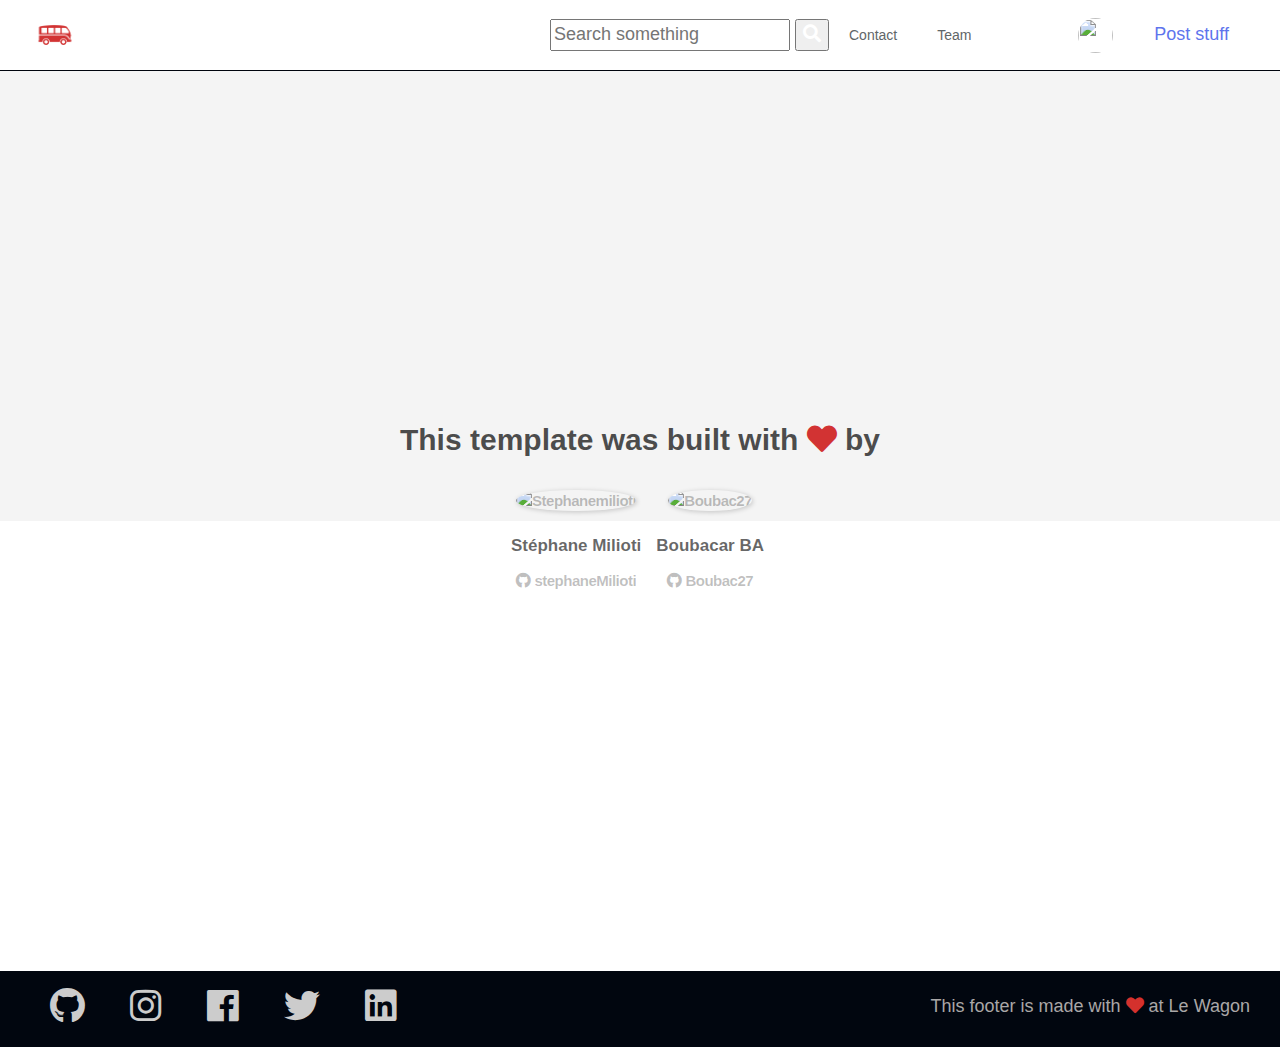
==== commit 2ae5b881: "Automated commit at 2018-11-05 14:44:58 UTC by middleman-deploy 2.0.0-alpha" ====
--- a/about.html
+++ b/about.html
@@ -7,7 +7,7 @@
           content="width=device-width, initial-scale=1, shrink-to-fit=no">
     <!-- Use the title from a page's frontmatter if it has one -->
     <title>Le Wagon - Middleman - About</title>
-    <link href="stylesheets/application-94e64e78.css" rel="stylesheet" />
+    <link href="stylesheets/application-e611e945.css" rel="stylesheet" />
     <script src="javascripts/application-93de88c9.js"></script>
     <link href="images/favicon-f15af148.png" rel="icon" type="image/png" />
   </head>
--- a/stylesheets/application-e611e945.css
+++ b/stylesheets/application-e611e945.css
@@ -0,0 +1,8 @@
+@import url("https://fonts.googleapis.com/css?family=Montserrat");/*!
+ * Bootstrap v3.3.7 (http://getbootstrap.com)
+ * Copyright 2011-2016 Twitter, Inc.
+ * Licensed under MIT (https://github.com/twbs/bootstrap/blob/master/LICENSE)
+ *//*! normalize.css v3.0.3 | MIT License | github.com/necolas/normalize.css */html{font-family:sans-serif;-ms-text-size-adjust:100%;-webkit-text-size-adjust:100%}body{margin:0}article,aside,details,figcaption,figure,footer,header,hgroup,main,menu,nav,section,summary{display:block}audio,canvas,progress,video{display:inline-block;vertical-align:baseline}audio:not([controls]){display:none;height:0}[hidden],template{display:none}a{background-color:transparent}a:active,a:hover{outline:0}abbr[title]{border-bottom:1px dotted}b,strong{font-weight:bold}dfn{font-style:italic}h1{font-size:2em;margin:0.67em 0}mark{background:#ff0;color:#000}small{font-size:80%}sub,sup{font-size:75%;line-height:0;position:relative;vertical-align:baseline}sup{top:-0.5em}sub{bottom:-0.25em}img{border:0}svg:not(:root){overflow:hidden}figure{margin:1em 40px}hr{-webkit-box-sizing:content-box;box-sizing:content-box;height:0}pre{overflow:auto}code,kbd,pre,samp{font-family:monospace, monospace;font-size:1em}button,input,optgroup,select,textarea{color:inherit;font:inherit;margin:0}button{overflow:visible}button,select{text-transform:none}button,html input[type="button"],input[type="reset"],input[type="submit"]{-webkit-appearance:button;cursor:pointer}button[disabled],html input[disabled]{cursor:default}button::-moz-focus-inner,input::-moz-focus-inner{border:0;padding:0}input{line-height:normal}input[type="checkbox"],input[type="radio"]{-webkit-box-sizing:border-box;box-sizing:border-box;padding:0}input[type="number"]::-webkit-inner-spin-button,input[type="number"]::-webkit-outer-spin-button{height:auto}input[type="search"]{-webkit-appearance:textfield;-webkit-box-sizing:content-box;box-sizing:content-box}input[type="search"]::-webkit-search-cancel-button,input[type="search"]::-webkit-search-decoration{-webkit-appearance:none}fieldset{border:1px solid #c0c0c0;margin:0 2px;padding:0.35em 0.625em 0.75em}legend{border:0;padding:0}textarea{overflow:auto}optgroup{font-weight:bold}table{border-collapse:collapse;border-spacing:0}td,th{padding:0}/*! Source: https://github.com/h5bp/html5-boilerplate/blob/master/src/css/main.css */@media print{*,*:before,*:after{background:transparent !important;color:#000 !important;-webkit-box-shadow:none !important;box-shadow:none !important;text-shadow:none !important}a,a:visited{text-decoration:underline}a[href]:after{content:" (" attr(href) ")"}abbr[title]:after{content:" (" attr(title) ")"}a[href^="#"]:after,a[href^="javascript:"]:after{content:""}pre,blockquote{border:1px solid #999;page-break-inside:avoid}thead{display:table-header-group}tr,img{page-break-inside:avoid}img{max-width:100% !important}p,h2,h3{orphans:3;widows:3}h2,h3{page-break-after:avoid}.navbar{display:none}.btn>.caret,.dropup>.btn>.caret{border-top-color:#000 !important}.label{border:1px solid #000}.table{border-collapse:collapse !important}.table td,.table th{background-color:#fff !important}.table-bordered th,.table-bordered td{border:1px solid #ddd !important}}@font-face{font-family:'Glyphicons Halflings';src:url("../assets/bootstrap/glyphicons-halflings-regular-86b6f62b.eot");src:url("../assets/bootstrap/glyphicons-halflings-regular-86b6f62b.eot?#iefix") format("embedded-opentype"),url("../assets/bootstrap/glyphicons-halflings-regular-ca35b697.woff2") format("woff2"),url("../assets/bootstrap/glyphicons-halflings-regular-278e49a8.woff") format("woff"),url("../assets/bootstrap/glyphicons-halflings-regular-44bc1850.ttf") format("truetype"),url("../assets/bootstrap/glyphicons-halflings-regular-de51a849.svg#glyphicons_halflingsregular") format("svg")}.glyphicon{position:relative;top:1px;display:inline-block;font-family:'Glyphicons Halflings';font-style:normal;font-weight:normal;line-height:1;-webkit-font-smoothing:antialiased;-moz-osx-font-smoothing:grayscale}.glyphicon-asterisk:before{content:"\002a"}.glyphicon-plus:before{content:"\002b"}.glyphicon-euro:before,.glyphicon-eur:before{content:"\20ac"}.glyphicon-minus:before{content:"\2212"}.glyphicon-cloud:before{content:"\2601"}.glyphicon-envelope:before{content:"\2709"}.glyphicon-pencil:before{content:"\270f"}.glyphicon-glass:before{content:"\e001"}.glyphicon-music:before{content:"\e002"}.glyphicon-search:before{content:"\e003"}.glyphicon-heart:before{content:"\e005"}.glyphicon-star:before{content:"\e006"}.glyphicon-star-empty:before{content:"\e007"}.glyphicon-user:before{content:"\e008"}.glyphicon-film:before{content:"\e009"}.glyphicon-th-large:before{content:"\e010"}.glyphicon-th:before{content:"\e011"}.glyphicon-th-list:before{content:"\e012"}.glyphicon-ok:before{content:"\e013"}.glyphicon-remove:before{content:"\e014"}.glyphicon-zoom-in:before{content:"\e015"}.glyphicon-zoom-out:before{content:"\e016"}.glyphicon-off:before{content:"\e017"}.glyphicon-signal:before{content:"\e018"}.glyphicon-cog:before{content:"\e019"}.glyphicon-trash:before{content:"\e020"}.glyphicon-home:before{content:"\e021"}.glyphicon-file:before{content:"\e022"}.glyphicon-time:before{content:"\e023"}.glyphicon-road:before{content:"\e024"}.glyphicon-download-alt:before{content:"\e025"}.glyphicon-download:before{content:"\e026"}.glyphicon-upload:before{content:"\e027"}.glyphicon-inbox:before{content:"\e028"}.glyphicon-play-circle:before{content:"\e029"}.glyphicon-repeat:before{content:"\e030"}.glyphicon-refresh:before{content:"\e031"}.glyphicon-list-alt:before{content:"\e032"}.glyphicon-lock:before{content:"\e033"}.glyphicon-flag:before{content:"\e034"}.glyphicon-headphones:before{content:"\e035"}.glyphicon-volume-off:before{content:"\e036"}.glyphicon-volume-down:before{content:"\e037"}.glyphicon-volume-up:before{content:"\e038"}.glyphicon-qrcode:before{content:"\e039"}.glyphicon-barcode:before{content:"\e040"}.glyphicon-tag:before{content:"\e041"}.glyphicon-tags:before{content:"\e042"}.glyphicon-book:before{content:"\e043"}.glyphicon-bookmark:before{content:"\e044"}.glyphicon-print:before{content:"\e045"}.glyphicon-camera:before{content:"\e046"}.glyphicon-font:before{content:"\e047"}.glyphicon-bold:before{content:"\e048"}.glyphicon-italic:before{content:"\e049"}.glyphicon-text-height:before{content:"\e050"}.glyphicon-text-width:before{content:"\e051"}.glyphicon-align-left:before{content:"\e052"}.glyphicon-align-center:before{content:"\e053"}.glyphicon-align-right:before{content:"\e054"}.glyphicon-align-justify:before{content:"\e055"}.glyphicon-list:before{content:"\e056"}.glyphicon-indent-left:before{content:"\e057"}.glyphicon-indent-right:before{content:"\e058"}.glyphicon-facetime-video:before{content:"\e059"}.glyphicon-picture:before{content:"\e060"}.glyphicon-map-marker:before{content:"\e062"}.glyphicon-adjust:before{content:"\e063"}.glyphicon-tint:before{content:"\e064"}.glyphicon-edit:before{content:"\e065"}.glyphicon-share:before{content:"\e066"}.glyphicon-check:before{content:"\e067"}.glyphicon-move:before{content:"\e068"}.glyphicon-step-backward:before{content:"\e069"}.glyphicon-fast-backward:before{content:"\e070"}.glyphicon-backward:before{content:"\e071"}.glyphicon-play:before{content:"\e072"}.glyphicon-pause:before{content:"\e073"}.glyphicon-stop:before{content:"\e074"}.glyphicon-forward:before{content:"\e075"}.glyphicon-fast-forward:before{content:"\e076"}.glyphicon-step-forward:before{content:"\e077"}.glyphicon-eject:before{content:"\e078"}.glyphicon-chevron-left:before{content:"\e079"}.glyphicon-chevron-right:before{content:"\e080"}.glyphicon-plus-sign:before{content:"\e081"}.glyphicon-minus-sign:before{content:"\e082"}.glyphicon-remove-sign:before{content:"\e083"}.glyphicon-ok-sign:before{content:"\e084"}.glyphicon-question-sign:before{content:"\e085"}.glyphicon-info-sign:before{content:"\e086"}.glyphicon-screenshot:before{content:"\e087"}.glyphicon-remove-circle:before{content:"\e088"}.glyphicon-ok-circle:before{content:"\e089"}.glyphicon-ban-circle:before{content:"\e090"}.glyphicon-arrow-left:before{content:"\e091"}.glyphicon-arrow-right:before{content:"\e092"}.glyphicon-arrow-up:before{content:"\e093"}.glyphicon-arrow-down:before{content:"\e094"}.glyphicon-share-alt:before{content:"\e095"}.glyphicon-resize-full:before{content:"\e096"}.glyphicon-resize-small:before{content:"\e097"}.glyphicon-exclamation-sign:before{content:"\e101"}.glyphicon-gift:before{content:"\e102"}.glyphicon-leaf:before{content:"\e103"}.glyphicon-fire:before{content:"\e104"}.glyphicon-eye-open:before{content:"\e105"}.glyphicon-eye-close:before{content:"\e106"}.glyphicon-warning-sign:before{content:"\e107"}.glyphicon-plane:before{content:"\e108"}.glyphicon-calendar:before{content:"\e109"}.glyphicon-random:before{content:"\e110"}.glyphicon-comment:before{content:"\e111"}.glyphicon-magnet:before{content:"\e112"}.glyphicon-chevron-up:before{content:"\e113"}.glyphicon-chevron-down:before{content:"\e114"}.glyphicon-retweet:before{content:"\e115"}.glyphicon-shopping-cart:before{content:"\e116"}.glyphicon-folder-close:before{content:"\e117"}.glyphicon-folder-open:before{content:"\e118"}.glyphicon-resize-vertical:before{content:"\e119"}.glyphicon-resize-horizontal:before{content:"\e120"}.glyphicon-hdd:before{content:"\e121"}.glyphicon-bullhorn:before{content:"\e122"}.glyphicon-bell:before{content:"\e123"}.glyphicon-certificate:before{content:"\e124"}.glyphicon-thumbs-up:before{content:"\e125"}.glyphicon-thumbs-down:before{content:"\e126"}.glyphicon-hand-right:before{content:"\e127"}.glyphicon-hand-left:before{content:"\e128"}.glyphicon-hand-up:before{content:"\e129"}.glyphicon-hand-down:before{content:"\e130"}.glyphicon-circle-arrow-right:before{content:"\e131"}.glyphicon-circle-arrow-left:before{content:"\e132"}.glyphicon-circle-arrow-up:before{content:"\e133"}.glyphicon-circle-arrow-down:before{content:"\e134"}.glyphicon-globe:before{content:"\e135"}.glyphicon-wrench:before{content:"\e136"}.glyphicon-tasks:before{content:"\e137"}.glyphicon-filter:before{content:"\e138"}.glyphicon-briefcase:before{content:"\e139"}.glyphicon-fullscreen:before{content:"\e140"}.glyphicon-dashboard:before{content:"\e141"}.glyphicon-paperclip:before{content:"\e142"}.glyphicon-heart-empty:before{content:"\e143"}.glyphicon-link:before{content:"\e144"}.glyphicon-phone:before{content:"\e145"}.glyphicon-pushpin:before{content:"\e146"}.glyphicon-usd:before{content:"\e148"}.glyphicon-gbp:before{content:"\e149"}.glyphicon-sort:before{content:"\e150"}.glyphicon-sort-by-alphabet:before{content:"\e151"}.glyphicon-sort-by-alphabet-alt:before{content:"\e152"}.glyphicon-sort-by-order:before{content:"\e153"}.glyphicon-sort-by-order-alt:before{content:"\e154"}.glyphicon-sort-by-attributes:before{content:"\e155"}.glyphicon-sort-by-attributes-alt:before{content:"\e156"}.glyphicon-unchecked:before{content:"\e157"}.glyphicon-expand:before{content:"\e158"}.glyphicon-collapse-down:before{content:"\e159"}.glyphicon-collapse-up:before{content:"\e160"}.glyphicon-log-in:before{content:"\e161"}.glyphicon-flash:before{content:"\e162"}.glyphicon-log-out:before{content:"\e163"}.glyphicon-new-window:before{content:"\e164"}.glyphicon-record:before{content:"\e165"}.glyphicon-save:before{content:"\e166"}.glyphicon-open:before{content:"\e167"}.glyphicon-saved:before{content:"\e168"}.glyphicon-import:before{content:"\e169"}.glyphicon-export:before{content:"\e170"}.glyphicon-send:before{content:"\e171"}.glyphicon-floppy-disk:before{content:"\e172"}.glyphicon-floppy-saved:before{content:"\e173"}.glyphicon-floppy-remove:before{content:"\e174"}.glyphicon-floppy-save:before{content:"\e175"}.glyphicon-floppy-open:before{content:"\e176"}.glyphicon-credit-card:before{content:"\e177"}.glyphicon-transfer:before{content:"\e178"}.glyphicon-cutlery:before{content:"\e179"}.glyphicon-header:before{content:"\e180"}.glyphicon-compressed:before{content:"\e181"}.glyphicon-earphone:before{content:"\e182"}.glyphicon-phone-alt:before{content:"\e183"}.glyphicon-tower:before{content:"\e184"}.glyphicon-stats:before{content:"\e185"}.glyphicon-sd-video:before{content:"\e186"}.glyphicon-hd-video:before{content:"\e187"}.glyphicon-subtitles:before{content:"\e188"}.glyphicon-sound-stereo:before{content:"\e189"}.glyphicon-sound-dolby:before{content:"\e190"}.glyphicon-sound-5-1:before{content:"\e191"}.glyphicon-sound-6-1:before{content:"\e192"}.glyphicon-sound-7-1:before{content:"\e193"}.glyphicon-copyright-mark:before{content:"\e194"}.glyphicon-registration-mark:before{content:"\e195"}.glyphicon-cloud-download:before{content:"\e197"}.glyphicon-cloud-upload:before{content:"\e198"}.glyphicon-tree-conifer:before{content:"\e199"}.glyphicon-tree-deciduous:before{content:"\e200"}.glyphicon-cd:before{content:"\e201"}.glyphicon-save-file:before{content:"\e202"}.glyphicon-open-file:before{content:"\e203"}.glyphicon-level-up:before{content:"\e204"}.glyphicon-copy:before{content:"\e205"}.glyphicon-paste:before{content:"\e206"}.glyphicon-alert:before{content:"\e209"}.glyphicon-equalizer:before{content:"\e210"}.glyphicon-king:before{content:"\e211"}.glyphicon-queen:before{content:"\e212"}.glyphicon-pawn:before{content:"\e213"}.glyphicon-bishop:before{content:"\e214"}.glyphicon-knight:before{content:"\e215"}.glyphicon-baby-formula:before{content:"\e216"}.glyphicon-tent:before{content:"\26fa"}.glyphicon-blackboard:before{content:"\e218"}.glyphicon-bed:before{content:"\e219"}.glyphicon-apple:before{content:"\f8ff"}.glyphicon-erase:before{content:"\e221"}.glyphicon-hourglass:before{content:"\231b"}.glyphicon-lamp:before{content:"\e223"}.glyphicon-duplicate:before{content:"\e224"}.glyphicon-piggy-bank:before{content:"\e225"}.glyphicon-scissors:before{content:"\e226"}.glyphicon-bitcoin:before{content:"\e227"}.glyphicon-btc:before{content:"\e227"}.glyphicon-xbt:before{content:"\e227"}.glyphicon-yen:before{content:"\00a5"}.glyphicon-jpy:before{content:"\00a5"}.glyphicon-ruble:before{content:"\20bd"}.glyphicon-rub:before{content:"\20bd"}.glyphicon-scale:before{content:"\e230"}.glyphicon-ice-lolly:before{content:"\e231"}.glyphicon-ice-lolly-tasted:before{content:"\e232"}.glyphicon-education:before{content:"\e233"}.glyphicon-option-horizontal:before{content:"\e234"}.glyphicon-option-vertical:before{content:"\e235"}.glyphicon-menu-hamburger:before{content:"\e236"}.glyphicon-modal-window:before{content:"\e237"}.glyphicon-oil:before{content:"\e238"}.glyphicon-grain:before{content:"\e239"}.glyphicon-sunglasses:before{content:"\e240"}.glyphicon-text-size:before{content:"\e241"}.glyphicon-text-color:before{content:"\e242"}.glyphicon-text-background:before{content:"\e243"}.glyphicon-object-align-top:before{content:"\e244"}.glyphicon-object-align-bottom:before{content:"\e245"}.glyphicon-object-align-horizontal:before{content:"\e246"}.glyphicon-object-align-left:before{content:"\e247"}.glyphicon-object-align-vertical:before{content:"\e248"}.glyphicon-object-align-right:before{content:"\e249"}.glyphicon-triangle-right:before{content:"\e250"}.glyphicon-triangle-left:before{content:"\e251"}.glyphicon-triangle-bottom:before{content:"\e252"}.glyphicon-triangle-top:before{content:"\e253"}.glyphicon-console:before{content:"\e254"}.glyphicon-superscript:before{content:"\e255"}.glyphicon-subscript:before{content:"\e256"}.glyphicon-menu-left:before{content:"\e257"}.glyphicon-menu-right:before{content:"\e258"}.glyphicon-menu-down:before{content:"\e259"}.glyphicon-menu-up:before{content:"\e260"}*{-webkit-box-sizing:border-box;box-sizing:border-box}*:before,*:after{-webkit-box-sizing:border-box;box-sizing:border-box}html{font-size:10px;-webkit-tap-highlight-color:transparent}body{font-family:"Open Sans", "Helvetica", "sans-serif";font-size:18px;line-height:1.42857143;color:white;background-color:#01060f}input,button,select,textarea{font-family:inherit;font-size:inherit;line-height:inherit}a{color:#5E74ED;text-decoration:none}a:hover,a:focus{color:#1a39e5;text-decoration:underline}a:focus{outline:5px auto -webkit-focus-ring-color;outline-offset:-2px}figure{margin:0}img{vertical-align:middle}.img-responsive{display:block;max-width:100%;height:auto}.img-rounded{border-radius:2px}.img-thumbnail{padding:4px;line-height:1.42857143;background-color:#01060f;border:1px solid #ddd;border-radius:2px;-webkit-transition:all 0.2s ease-in-out;transition:all 0.2s ease-in-out;display:inline-block;max-width:100%;height:auto}.img-circle{border-radius:50%}hr{margin-top:25px;margin-bottom:25px;border:0;border-top:1px solid white}.sr-only{position:absolute;width:1px;height:1px;margin:-1px;padding:0;overflow:hidden;clip:rect(0, 0, 0, 0);border:0}.sr-only-focusable:active,.sr-only-focusable:focus{position:static;width:auto;height:auto;margin:0;overflow:visible;clip:auto}[role="button"]{cursor:pointer}h1,h2,h3,h4,h5,h6,.h1,.h2,.h3,.h4,.h5,.h6{font-family:"Raleway", "Helvetica", "sans-serif";font-weight:500;line-height:1.1;color:inherit}h1 small,h1 .small,h2 small,h2 .small,h3 small,h3 .small,h4 small,h4 .small,h5 small,h5 .small,h6 small,h6 .small,.h1 small,.h1 .small,.h2 small,.h2 .small,.h3 small,.h3 .small,.h4 small,.h4 .small,.h5 small,.h5 .small,.h6 small,.h6 .small{font-weight:normal;line-height:1;color:white}h1,.h1,h2,.h2,h3,.h3{margin-top:25px;margin-bottom:12.5px}h1 small,h1 .small,.h1 small,.h1 .small,h2 small,h2 .small,.h2 small,.h2 .small,h3 small,h3 .small,.h3 small,.h3 .small{font-size:65%}h4,.h4,h5,.h5,h6,.h6{margin-top:12.5px;margin-bottom:12.5px}h4 small,h4 .small,.h4 small,.h4 .small,h5 small,h5 .small,.h5 small,.h5 .small,h6 small,h6 .small,.h6 small,.h6 .small{font-size:75%}h1,.h1{font-size:46px}h2,.h2{font-size:38px}h3,.h3{font-size:31px}h4,.h4{font-size:23px}h5,.h5{font-size:18px}h6,.h6{font-size:16px}p{margin:0 0 12.5px}.lead{margin-bottom:25px;font-size:20px;font-weight:300;line-height:1.4}@media (min-width: 768px){.lead{font-size:27px}}small,.small{font-size:88%}mark,.mark{background-color:#fcf8e3;padding:.2em}.text-left{text-align:left}.text-right{text-align:right}.text-center{text-align:center}.text-justify{text-align:justify}.text-nowrap{white-space:nowrap}.text-lowercase{text-transform:lowercase}.text-uppercase,.initialism{text-transform:uppercase}.text-capitalize{text-transform:capitalize}.text-muted{color:white}.text-primary{color:#5E74ED}a.text-primary:hover,a.text-primary:focus{color:#304ce8}.text-success{color:#3c763d}a.text-success:hover,a.text-success:focus{color:#2b542c}.text-info{color:#31708f}a.text-info:hover,a.text-info:focus{color:#245269}.text-warning{color:#8a6d3b}a.text-warning:hover,a.text-warning:focus{color:#66512c}.text-danger{color:#a94442}a.text-danger:hover,a.text-danger:focus{color:#843534}.bg-primary{color:#fff}.bg-primary{background-color:#5E74ED}a.bg-primary:hover,a.bg-primary:focus{background-color:#304ce8}.bg-success{background-color:#dff0d8}a.bg-success:hover,a.bg-success:focus{background-color:#c1e2b3}.bg-info{background-color:#d9edf7}a.bg-info:hover,a.bg-info:focus{background-color:#afd9ee}.bg-warning{background-color:#fcf8e3}a.bg-warning:hover,a.bg-warning:focus{background-color:#f7ecb5}.bg-danger{background-color:#f2dede}a.bg-danger:hover,a.bg-danger:focus{background-color:#e4b9b9}.page-header{padding-bottom:11.5px;margin:50px 0 25px;border-bottom:1px solid white}ul,ol{margin-top:0;margin-bottom:12.5px}ul ul,ul ol,ol ul,ol ol{margin-bottom:0}.list-unstyled{padding-left:0;list-style:none}.list-inline{padding-left:0;list-style:none;margin-left:-5px}.list-inline>li{display:inline-block;padding-left:5px;padding-right:5px}dl{margin-top:0;margin-bottom:25px}dt,dd{line-height:1.42857143}dt{font-weight:bold}dd{margin-left:0}.dl-horizontal dd:before,.dl-horizontal dd:after{content:" ";display:table}.dl-horizontal dd:after{clear:both}@media (min-width: 768px){.dl-horizontal dt{float:left;width:160px;clear:left;text-align:right;overflow:hidden;text-overflow:ellipsis;white-space:nowrap}.dl-horizontal dd{margin-left:180px}}abbr[title],abbr[data-original-title]{cursor:help;border-bottom:1px dotted white}.initialism{font-size:90%}blockquote{padding:12.5px 25px;margin:0 0 25px;font-size:22.5px;border-left:5px solid white}blockquote p:last-child,blockquote ul:last-child,blockquote ol:last-child{margin-bottom:0}blockquote footer,blockquote small,blockquote .small{display:block;font-size:80%;line-height:1.42857143;color:white}blockquote footer:before,blockquote small:before,blockquote .small:before{content:'\2014 \00A0'}.blockquote-reverse,blockquote.pull-right{padding-right:15px;padding-left:0;border-right:5px solid white;border-left:0;text-align:right}.blockquote-reverse footer:before,.blockquote-reverse small:before,.blockquote-reverse .small:before,blockquote.pull-right footer:before,blockquote.pull-right small:before,blockquote.pull-right .small:before{content:''}.blockquote-reverse footer:after,.blockquote-reverse small:after,.blockquote-reverse .small:after,blockquote.pull-right footer:after,blockquote.pull-right small:after,blockquote.pull-right .small:after{content:'\00A0 \2014'}address{margin-bottom:25px;font-style:normal;line-height:1.42857143}code,kbd,pre,samp{font-family:Menlo, Monaco, Consolas, "Courier New", monospace}code{padding:2px 4px;font-size:90%;color:#c7254e;background-color:#f9f2f4;border-radius:2px}kbd{padding:2px 4px;font-size:90%;color:#fff;background-color:#333;border-radius:2px;-webkit-box-shadow:inset 0 -1px 0 rgba(0,0,0,0.25);box-shadow:inset 0 -1px 0 rgba(0,0,0,0.25)}kbd kbd{padding:0;font-size:100%;font-weight:bold;-webkit-box-shadow:none;box-shadow:none}pre{display:block;padding:12px;margin:0 0 12.5px;font-size:17px;line-height:1.42857143;word-break:break-all;word-wrap:break-word;color:white;background-color:#f5f5f5;border:1px solid #ccc;border-radius:2px}pre code{padding:0;font-size:inherit;color:inherit;white-space:pre-wrap;background-color:transparent;border-radius:0}.pre-scrollable{max-height:340px;overflow-y:scroll}.container{margin-right:auto;margin-left:auto;padding-left:15px;padding-right:15px}.container:before,.container:after{content:" ";display:table}.container:after{clear:both}@media (min-width: 768px){.container{width:750px}}@media (min-width: 992px){.container{width:970px}}@media (min-width: 1200px){.container{width:1170px}}.container-fluid{margin-right:auto;margin-left:auto;padding-left:15px;padding-right:15px}.container-fluid:before,.container-fluid:after{content:" ";display:table}.container-fluid:after{clear:both}.row{margin-left:-15px;margin-right:-15px}.row:before,.row:after{content:" ";display:table}.row:after{clear:both}.col-xs-1,.col-sm-1,.col-md-1,.col-lg-1,.col-xs-2,.col-sm-2,.col-md-2,.col-lg-2,.col-xs-3,.col-sm-3,.col-md-3,.col-lg-3,.col-xs-4,.col-sm-4,.col-md-4,.col-lg-4,.col-xs-5,.col-sm-5,.col-md-5,.col-lg-5,.col-xs-6,.col-sm-6,.col-md-6,.col-lg-6,.col-xs-7,.col-sm-7,.col-md-7,.col-lg-7,.col-xs-8,.col-sm-8,.col-md-8,.col-lg-8,.col-xs-9,.col-sm-9,.col-md-9,.col-lg-9,.col-xs-10,.col-sm-10,.col-md-10,.col-lg-10,.col-xs-11,.col-sm-11,.col-md-11,.col-lg-11,.col-xs-12,.col-sm-12,.col-md-12,.col-lg-12{position:relative;min-height:1px;padding-left:15px;padding-right:15px}.col-xs-1,.col-xs-2,.col-xs-3,.col-xs-4,.col-xs-5,.col-xs-6,.col-xs-7,.col-xs-8,.col-xs-9,.col-xs-10,.col-xs-11,.col-xs-12{float:left}.col-xs-1{width:8.33333333%}.col-xs-2{width:16.66666667%}.col-xs-3{width:25%}.col-xs-4{width:33.33333333%}.col-xs-5{width:41.66666667%}.col-xs-6{width:50%}.col-xs-7{width:58.33333333%}.col-xs-8{width:66.66666667%}.col-xs-9{width:75%}.col-xs-10{width:83.33333333%}.col-xs-11{width:91.66666667%}.col-xs-12{width:100%}.col-xs-pull-0{right:auto}.col-xs-pull-1{right:8.33333333%}.col-xs-pull-2{right:16.66666667%}.col-xs-pull-3{right:25%}.col-xs-pull-4{right:33.33333333%}.col-xs-pull-5{right:41.66666667%}.col-xs-pull-6{right:50%}.col-xs-pull-7{right:58.33333333%}.col-xs-pull-8{right:66.66666667%}.col-xs-pull-9{right:75%}.col-xs-pull-10{right:83.33333333%}.col-xs-pull-11{right:91.66666667%}.col-xs-pull-12{right:100%}.col-xs-push-0{left:auto}.col-xs-push-1{left:8.33333333%}.col-xs-push-2{left:16.66666667%}.col-xs-push-3{left:25%}.col-xs-push-4{left:33.33333333%}.col-xs-push-5{left:41.66666667%}.col-xs-push-6{left:50%}.col-xs-push-7{left:58.33333333%}.col-xs-push-8{left:66.66666667%}.col-xs-push-9{left:75%}.col-xs-push-10{left:83.33333333%}.col-xs-push-11{left:91.66666667%}.col-xs-push-12{left:100%}.col-xs-offset-0{margin-left:0%}.col-xs-offset-1{margin-left:8.33333333%}.col-xs-offset-2{margin-left:16.66666667%}.col-xs-offset-3{margin-left:25%}.col-xs-offset-4{margin-left:33.33333333%}.col-xs-offset-5{margin-left:41.66666667%}.col-xs-offset-6{margin-left:50%}.col-xs-offset-7{margin-left:58.33333333%}.col-xs-offset-8{margin-left:66.66666667%}.col-xs-offset-9{margin-left:75%}.col-xs-offset-10{margin-left:83.33333333%}.col-xs-offset-11{margin-left:91.66666667%}.col-xs-offset-12{margin-left:100%}@media (min-width: 768px){.col-sm-1,.col-sm-2,.col-sm-3,.col-sm-4,.col-sm-5,.col-sm-6,.col-sm-7,.col-sm-8,.col-sm-9,.col-sm-10,.col-sm-11,.col-sm-12{float:left}.col-sm-1{width:8.33333333%}.col-sm-2{width:16.66666667%}.col-sm-3{width:25%}.col-sm-4{width:33.33333333%}.col-sm-5{width:41.66666667%}.col-sm-6{width:50%}.col-sm-7{width:58.33333333%}.col-sm-8{width:66.66666667%}.col-sm-9{width:75%}.col-sm-10{width:83.33333333%}.col-sm-11{width:91.66666667%}.col-sm-12{width:100%}.col-sm-pull-0{right:auto}.col-sm-pull-1{right:8.33333333%}.col-sm-pull-2{right:16.66666667%}.col-sm-pull-3{right:25%}.col-sm-pull-4{right:33.33333333%}.col-sm-pull-5{right:41.66666667%}.col-sm-pull-6{right:50%}.col-sm-pull-7{right:58.33333333%}.col-sm-pull-8{right:66.66666667%}.col-sm-pull-9{right:75%}.col-sm-pull-10{right:83.33333333%}.col-sm-pull-11{right:91.66666667%}.col-sm-pull-12{right:100%}.col-sm-push-0{left:auto}.col-sm-push-1{left:8.33333333%}.col-sm-push-2{left:16.66666667%}.col-sm-push-3{left:25%}.col-sm-push-4{left:33.33333333%}.col-sm-push-5{left:41.66666667%}.col-sm-push-6{left:50%}.col-sm-push-7{left:58.33333333%}.col-sm-push-8{left:66.66666667%}.col-sm-push-9{left:75%}.col-sm-push-10{left:83.33333333%}.col-sm-push-11{left:91.66666667%}.col-sm-push-12{left:100%}.col-sm-offset-0{margin-left:0%}.col-sm-offset-1{margin-left:8.33333333%}.col-sm-offset-2{margin-left:16.66666667%}.col-sm-offset-3{margin-left:25%}.col-sm-offset-4{margin-left:33.33333333%}.col-sm-offset-5{margin-left:41.66666667%}.col-sm-offset-6{margin-left:50%}.col-sm-offset-7{margin-left:58.33333333%}.col-sm-offset-8{margin-left:66.66666667%}.col-sm-offset-9{margin-left:75%}.col-sm-offset-10{margin-left:83.33333333%}.col-sm-offset-11{margin-left:91.66666667%}.col-sm-offset-12{margin-left:100%}}@media (min-width: 992px){.col-md-1,.col-md-2,.col-md-3,.col-md-4,.col-md-5,.col-md-6,.col-md-7,.col-md-8,.col-md-9,.col-md-10,.col-md-11,.col-md-12{float:left}.col-md-1{width:8.33333333%}.col-md-2{width:16.66666667%}.col-md-3{width:25%}.col-md-4{width:33.33333333%}.col-md-5{width:41.66666667%}.col-md-6{width:50%}.col-md-7{width:58.33333333%}.col-md-8{width:66.66666667%}.col-md-9{width:75%}.col-md-10{width:83.33333333%}.col-md-11{width:91.66666667%}.col-md-12{width:100%}.col-md-pull-0{right:auto}.col-md-pull-1{right:8.33333333%}.col-md-pull-2{right:16.66666667%}.col-md-pull-3{right:25%}.col-md-pull-4{right:33.33333333%}.col-md-pull-5{right:41.66666667%}.col-md-pull-6{right:50%}.col-md-pull-7{right:58.33333333%}.col-md-pull-8{right:66.66666667%}.col-md-pull-9{right:75%}.col-md-pull-10{right:83.33333333%}.col-md-pull-11{right:91.66666667%}.col-md-pull-12{right:100%}.col-md-push-0{left:auto}.col-md-push-1{left:8.33333333%}.col-md-push-2{left:16.66666667%}.col-md-push-3{left:25%}.col-md-push-4{left:33.33333333%}.col-md-push-5{left:41.66666667%}.col-md-push-6{left:50%}.col-md-push-7{left:58.33333333%}.col-md-push-8{left:66.66666667%}.col-md-push-9{left:75%}.col-md-push-10{left:83.33333333%}.col-md-push-11{left:91.66666667%}.col-md-push-12{left:100%}.col-md-offset-0{margin-left:0%}.col-md-offset-1{margin-left:8.33333333%}.col-md-offset-2{margin-left:16.66666667%}.col-md-offset-3{margin-left:25%}.col-md-offset-4{margin-left:33.33333333%}.col-md-offset-5{margin-left:41.66666667%}.col-md-offset-6{margin-left:50%}.col-md-offset-7{margin-left:58.33333333%}.col-md-offset-8{margin-left:66.66666667%}.col-md-offset-9{margin-left:75%}.col-md-offset-10{margin-left:83.33333333%}.col-md-offset-11{margin-left:91.66666667%}.col-md-offset-12{margin-left:100%}}@media (min-width: 1200px){.col-lg-1,.col-lg-2,.col-lg-3,.col-lg-4,.col-lg-5,.col-lg-6,.col-lg-7,.col-lg-8,.col-lg-9,.col-lg-10,.col-lg-11,.col-lg-12{float:left}.col-lg-1{width:8.33333333%}.col-lg-2{width:16.66666667%}.col-lg-3{width:25%}.col-lg-4{width:33.33333333%}.col-lg-5{width:41.66666667%}.col-lg-6{width:50%}.col-lg-7{width:58.33333333%}.col-lg-8{width:66.66666667%}.col-lg-9{width:75%}.col-lg-10{width:83.33333333%}.col-lg-11{width:91.66666667%}.col-lg-12{width:100%}.col-lg-pull-0{right:auto}.col-lg-pull-1{right:8.33333333%}.col-lg-pull-2{right:16.66666667%}.col-lg-pull-3{right:25%}.col-lg-pull-4{right:33.33333333%}.col-lg-pull-5{right:41.66666667%}.col-lg-pull-6{right:50%}.col-lg-pull-7{right:58.33333333%}.col-lg-pull-8{right:66.66666667%}.col-lg-pull-9{right:75%}.col-lg-pull-10{right:83.33333333%}.col-lg-pull-11{right:91.66666667%}.col-lg-pull-12{right:100%}.col-lg-push-0{left:auto}.col-lg-push-1{left:8.33333333%}.col-lg-push-2{left:16.66666667%}.col-lg-push-3{left:25%}.col-lg-push-4{left:33.33333333%}.col-lg-push-5{left:41.66666667%}.col-lg-push-6{left:50%}.col-lg-push-7{left:58.33333333%}.col-lg-push-8{left:66.66666667%}.col-lg-push-9{left:75%}.col-lg-push-10{left:83.33333333%}.col-lg-push-11{left:91.66666667%}.col-lg-push-12{left:100%}.col-lg-offset-0{margin-left:0%}.col-lg-offset-1{margin-left:8.33333333%}.col-lg-offset-2{margin-left:16.66666667%}.col-lg-offset-3{margin-left:25%}.col-lg-offset-4{margin-left:33.33333333%}.col-lg-offset-5{margin-left:41.66666667%}.col-lg-offset-6{margin-left:50%}.col-lg-offset-7{margin-left:58.33333333%}.col-lg-offset-8{margin-left:66.66666667%}.col-lg-offset-9{margin-left:75%}.col-lg-offset-10{margin-left:83.33333333%}.col-lg-offset-11{margin-left:91.66666667%}.col-lg-offset-12{margin-left:100%}}table{background-color:transparent}caption{padding-top:8px;padding-bottom:8px;color:white;text-align:left}th{text-align:left}.table{width:100%;max-width:100%;margin-bottom:25px}.table>thead>tr>th,.table>thead>tr>td,.table>tbody>tr>th,.table>tbody>tr>td,.table>tfoot>tr>th,.table>tfoot>tr>td{padding:8px;line-height:1.42857143;vertical-align:top;border-top:1px solid #ddd}.table>thead>tr>th{vertical-align:bottom;border-bottom:2px solid #ddd}.table>caption+thead>tr:first-child>th,.table>caption+thead>tr:first-child>td,.table>colgroup+thead>tr:first-child>th,.table>colgroup+thead>tr:first-child>td,.table>thead:first-child>tr:first-child>th,.table>thead:first-child>tr:first-child>td{border-top:0}.table>tbody+tbody{border-top:2px solid #ddd}.table .table{background-color:#01060f}.table-condensed>thead>tr>th,.table-condensed>thead>tr>td,.table-condensed>tbody>tr>th,.table-condensed>tbody>tr>td,.table-condensed>tfoot>tr>th,.table-condensed>tfoot>tr>td{padding:5px}.table-bordered{border:1px solid #ddd}.table-bordered>thead>tr>th,.table-bordered>thead>tr>td,.table-bordered>tbody>tr>th,.table-bordered>tbody>tr>td,.table-bordered>tfoot>tr>th,.table-bordered>tfoot>tr>td{border:1px solid #ddd}.table-bordered>thead>tr>th,.table-bordered>thead>tr>td{border-bottom-width:2px}.table-striped>tbody>tr:nth-of-type(odd){background-color:#f9f9f9}.table-hover>tbody>tr:hover{background-color:#f5f5f5}table col[class*="col-"]{position:static;float:none;display:table-column}table td[class*="col-"],table th[class*="col-"]{position:static;float:none;display:table-cell}.table>thead>tr>td.active,.table>thead>tr>th.active,.table>thead>tr.active>td,.table>thead>tr.active>th,.table>tbody>tr>td.active,.table>tbody>tr>th.active,.table>tbody>tr.active>td,.table>tbody>tr.active>th,.table>tfoot>tr>td.active,.table>tfoot>tr>th.active,.table>tfoot>tr.active>td,.table>tfoot>tr.active>th{background-color:#f5f5f5}.table-hover>tbody>tr>td.active:hover,.table-hover>tbody>tr>th.active:hover,.table-hover>tbody>tr.active:hover>td,.table-hover>tbody>tr:hover>.active,.table-hover>tbody>tr.active:hover>th{background-color:#e8e8e8}.table>thead>tr>td.success,.table>thead>tr>th.success,.table>thead>tr.success>td,.table>thead>tr.success>th,.table>tbody>tr>td.success,.table>tbody>tr>th.success,.table>tbody>tr.success>td,.table>tbody>tr.success>th,.table>tfoot>tr>td.success,.table>tfoot>tr>th.success,.table>tfoot>tr.success>td,.table>tfoot>tr.success>th{background-color:#dff0d8}.table-hover>tbody>tr>td.success:hover,.table-hover>tbody>tr>th.success:hover,.table-hover>tbody>tr.success:hover>td,.table-hover>tbody>tr:hover>.success,.table-hover>tbody>tr.success:hover>th{background-color:#d0e9c6}.table>thead>tr>td.info,.table>thead>tr>th.info,.table>thead>tr.info>td,.table>thead>tr.info>th,.table>tbody>tr>td.info,.table>tbody>tr>th.info,.table>tbody>tr.info>td,.table>tbody>tr.info>th,.table>tfoot>tr>td.info,.table>tfoot>tr>th.info,.table>tfoot>tr.info>td,.table>tfoot>tr.info>th{background-color:#d9edf7}.table-hover>tbody>tr>td.info:hover,.table-hover>tbody>tr>th.info:hover,.table-hover>tbody>tr.info:hover>td,.table-hover>tbody>tr:hover>.info,.table-hover>tbody>tr.info:hover>th{background-color:#c4e3f3}.table>thead>tr>td.warning,.table>thead>tr>th.warning,.table>thead>tr.warning>td,.table>thead>tr.warning>th,.table>tbody>tr>td.warning,.table>tbody>tr>th.warning,.table>tbody>tr.warning>td,.table>tbody>tr.warning>th,.table>tfoot>tr>td.warning,.table>tfoot>tr>th.warning,.table>tfoot>tr.warning>td,.table>tfoot>tr.warning>th{background-color:#fcf8e3}.table-hover>tbody>tr>td.warning:hover,.table-hover>tbody>tr>th.warning:hover,.table-hover>tbody>tr.warning:hover>td,.table-hover>tbody>tr:hover>.warning,.table-hover>tbody>tr.warning:hover>th{background-color:#faf2cc}.table>thead>tr>td.danger,.table>thead>tr>th.danger,.table>thead>tr.danger>td,.table>thead>tr.danger>th,.table>tbody>tr>td.danger,.table>tbody>tr>th.danger,.table>tbody>tr.danger>td,.table>tbody>tr.danger>th,.table>tfoot>tr>td.danger,.table>tfoot>tr>th.danger,.table>tfoot>tr.danger>td,.table>tfoot>tr.danger>th{background-color:#f2dede}.table-hover>tbody>tr>td.danger:hover,.table-hover>tbody>tr>th.danger:hover,.table-hover>tbody>tr.danger:hover>td,.table-hover>tbody>tr:hover>.danger,.table-hover>tbody>tr.danger:hover>th{background-color:#ebcccc}.table-responsive{overflow-x:auto;min-height:0.01%}@media screen and (max-width: 767px){.table-responsive{width:100%;margin-bottom:18.75px;overflow-y:hidden;-ms-overflow-style:-ms-autohiding-scrollbar;border:1px solid #ddd}.table-responsive>.table{margin-bottom:0}.table-responsive>.table>thead>tr>th,.table-responsive>.table>thead>tr>td,.table-responsive>.table>tbody>tr>th,.table-responsive>.table>tbody>tr>td,.table-responsive>.table>tfoot>tr>th,.table-responsive>.table>tfoot>tr>td{white-space:nowrap}.table-responsive>.table-bordered{border:0}.table-responsive>.table-bordered>thead>tr>th:first-child,.table-responsive>.table-bordered>thead>tr>td:first-child,.table-responsive>.table-bordered>tbody>tr>th:first-child,.table-responsive>.table-bordered>tbody>tr>td:first-child,.table-responsive>.table-bordered>tfoot>tr>th:first-child,.table-responsive>.table-bordered>tfoot>tr>td:first-child{border-left:0}.table-responsive>.table-bordered>thead>tr>th:last-child,.table-responsive>.table-bordered>thead>tr>td:last-child,.table-responsive>.table-bordered>tbody>tr>th:last-child,.table-responsive>.table-bordered>tbody>tr>td:last-child,.table-responsive>.table-bordered>tfoot>tr>th:last-child,.table-responsive>.table-bordered>tfoot>tr>td:last-child{border-right:0}.table-responsive>.table-bordered>tbody>tr:last-child>th,.table-responsive>.table-bordered>tbody>tr:last-child>td,.table-responsive>.table-bordered>tfoot>tr:last-child>th,.table-responsive>.table-bordered>tfoot>tr:last-child>td{border-bottom:0}}fieldset{padding:0;margin:0;border:0;min-width:0}legend{display:block;width:100%;padding:0;margin-bottom:25px;font-size:27px;line-height:inherit;color:white;border:0;border-bottom:1px solid #e5e5e5}label{display:inline-block;max-width:100%;margin-bottom:5px;font-weight:bold}input[type="search"]{-webkit-box-sizing:border-box;box-sizing:border-box}input[type="radio"],input[type="checkbox"]{margin:4px 0 0;margin-top:1px \9;line-height:normal}input[type="file"]{display:block}input[type="range"]{display:block;width:100%}select[multiple],select[size]{height:auto}input[type="file"]:focus,input[type="radio"]:focus,input[type="checkbox"]:focus{outline:5px auto -webkit-focus-ring-color;outline-offset:-2px}output{display:block;padding-top:7px;font-size:18px;line-height:1.42857143;color:#CCCCCC}.form-control{display:block;width:100%;height:39px;padding:6px 12px;font-size:18px;line-height:1.42857143;color:#CCCCCC;background-color:#fff;background-image:none;border:1px solid #ccc;border-radius:2px;-webkit-box-shadow:inset 0 1px 1px rgba(0,0,0,0.075);box-shadow:inset 0 1px 1px rgba(0,0,0,0.075);-webkit-transition:border-color ease-in-out 0.15s, box-shadow ease-in-out 0.15s;-webkit-transition:border-color ease-in-out 0.15s, -webkit-box-shadow ease-in-out 0.15s;transition:border-color ease-in-out 0.15s, -webkit-box-shadow ease-in-out 0.15s;transition:border-color ease-in-out 0.15s, box-shadow ease-in-out 0.15s;transition:border-color ease-in-out 0.15s, box-shadow ease-in-out 0.15s, -webkit-box-shadow ease-in-out 0.15s}.form-control:focus{border-color:#66afe9;outline:0;-webkit-box-shadow:inset 0 1px 1px rgba(0,0,0,0.075),0 0 8px rgba(102,175,233,0.6);box-shadow:inset 0 1px 1px rgba(0,0,0,0.075),0 0 8px rgba(102,175,233,0.6)}.form-control::-moz-placeholder{color:#999;opacity:1}.form-control:-ms-input-placeholder{color:#999}.form-control::-webkit-input-placeholder{color:#999}.form-control::-ms-expand{border:0;background-color:transparent}.form-control[disabled],.form-control[readonly],fieldset[disabled] .form-control{background-color:white;opacity:1}.form-control[disabled],fieldset[disabled] .form-control{cursor:not-allowed}textarea.form-control{height:auto}input[type="search"]{-webkit-appearance:none}@media screen and (-webkit-min-device-pixel-ratio: 0){input[type="date"].form-control,input[type="time"].form-control,input[type="datetime-local"].form-control,input[type="month"].form-control{line-height:39px}input[type="date"].input-sm,.input-group-sm>input[type="date"].form-control,.input-group-sm>input[type="date"].input-group-addon,.input-group-sm>.input-group-btn>input[type="date"].btn,.input-group-sm input[type="date"],input[type="time"].input-sm,.input-group-sm>input[type="time"].form-control,.input-group-sm>input[type="time"].input-group-addon,.input-group-sm>.input-group-btn>input[type="time"].btn,.input-group-sm input[type="time"],input[type="datetime-local"].input-sm,.input-group-sm>input[type="datetime-local"].form-control,.input-group-sm>input[type="datetime-local"].input-group-addon,.input-group-sm>.input-group-btn>input[type="datetime-local"].btn,.input-group-sm input[type="datetime-local"],input[type="month"].input-sm,.input-group-sm>input[type="month"].form-control,.input-group-sm>input[type="month"].input-group-addon,.input-group-sm>.input-group-btn>input[type="month"].btn,.input-group-sm input[type="month"]{line-height:36px}input[type="date"].input-lg,.input-group-lg>input[type="date"].form-control,.input-group-lg>input[type="date"].input-group-addon,.input-group-lg>.input-group-btn>input[type="date"].btn,.input-group-lg input[type="date"],input[type="time"].input-lg,.input-group-lg>input[type="time"].form-control,.input-group-lg>input[type="time"].input-group-addon,.input-group-lg>.input-group-btn>input[type="time"].btn,.input-group-lg input[type="time"],input[type="datetime-local"].input-lg,.input-group-lg>input[type="datetime-local"].form-control,.input-group-lg>input[type="datetime-local"].input-group-addon,.input-group-lg>.input-group-btn>input[type="datetime-local"].btn,.input-group-lg input[type="datetime-local"],input[type="month"].input-lg,.input-group-lg>input[type="month"].form-control,.input-group-lg>input[type="month"].input-group-addon,.input-group-lg>.input-group-btn>input[type="month"].btn,.input-group-lg input[type="month"]{line-height:53px}}.form-group{margin-bottom:15px}.radio,.checkbox{position:relative;display:block;margin-top:10px;margin-bottom:10px}.radio label,.checkbox label{min-height:25px;padding-left:20px;margin-bottom:0;font-weight:normal;cursor:pointer}.radio input[type="radio"],.radio-inline input[type="radio"],.checkbox input[type="checkbox"],.checkbox-inline input[type="checkbox"]{position:absolute;margin-left:-20px;margin-top:4px \9}.radio+.radio,.checkbox+.checkbox{margin-top:-5px}.radio-inline,.checkbox-inline{position:relative;display:inline-block;padding-left:20px;margin-bottom:0;vertical-align:middle;font-weight:normal;cursor:pointer}.radio-inline+.radio-inline,.checkbox-inline+.checkbox-inline{margin-top:0;margin-left:10px}input[type="radio"][disabled],input[type="radio"].disabled,fieldset[disabled] input[type="radio"],input[type="checkbox"][disabled],input[type="checkbox"].disabled,fieldset[disabled] input[type="checkbox"]{cursor:not-allowed}.radio-inline.disabled,fieldset[disabled] .radio-inline,.checkbox-inline.disabled,fieldset[disabled] .checkbox-inline{cursor:not-allowed}.radio.disabled label,fieldset[disabled] .radio label,.checkbox.disabled label,fieldset[disabled] .checkbox label{cursor:not-allowed}.form-control-static{padding-top:7px;padding-bottom:7px;margin-bottom:0;min-height:43px}.form-control-static.input-lg,.input-group-lg>.form-control-static.form-control,.input-group-lg>.form-control-static.input-group-addon,.input-group-lg>.input-group-btn>.form-control-static.btn,.form-control-static.input-sm,.input-group-sm>.form-control-static.form-control,.input-group-sm>.form-control-static.input-group-addon,.input-group-sm>.input-group-btn>.form-control-static.btn{padding-left:0;padding-right:0}.input-sm,.input-group-sm>.form-control,.input-group-sm>.input-group-addon,.input-group-sm>.input-group-btn>.btn{height:36px;padding:5px 10px;font-size:16px;line-height:1.5;border-radius:2px}select.input-sm,.input-group-sm>select.form-control,.input-group-sm>select.input-group-addon,.input-group-sm>.input-group-btn>select.btn{height:36px;line-height:36px}textarea.input-sm,.input-group-sm>textarea.form-control,.input-group-sm>textarea.input-group-addon,.input-group-sm>.input-group-btn>textarea.btn,select[multiple].input-sm,.input-group-sm>select[multiple].form-control,.input-group-sm>select[multiple].input-group-addon,.input-group-sm>.input-group-btn>select[multiple].btn{height:auto}.form-group-sm .form-control{height:36px;padding:5px 10px;font-size:16px;line-height:1.5;border-radius:2px}.form-group-sm select.form-control{height:36px;line-height:36px}.form-group-sm textarea.form-control,.form-group-sm select[multiple].form-control{height:auto}.form-group-sm .form-control-static{height:36px;min-height:41px;padding:6px 10px;font-size:16px;line-height:1.5}.input-lg,.input-group-lg>.form-control,.input-group-lg>.input-group-addon,.input-group-lg>.input-group-btn>.btn{height:53px;padding:10px 16px;font-size:23px;line-height:1.3333333;border-radius:2px}select.input-lg,.input-group-lg>select.form-control,.input-group-lg>select.input-group-addon,.input-group-lg>.input-group-btn>select.btn{height:53px;line-height:53px}textarea.input-lg,.input-group-lg>textarea.form-control,.input-group-lg>textarea.input-group-addon,.input-group-lg>.input-group-btn>textarea.btn,select[multiple].input-lg,.input-group-lg>select[multiple].form-control,.input-group-lg>select[multiple].input-group-addon,.input-group-lg>.input-group-btn>select[multiple].btn{height:auto}.form-group-lg .form-control{height:53px;padding:10px 16px;font-size:23px;line-height:1.3333333;border-radius:2px}.form-group-lg select.form-control{height:53px;line-height:53px}.form-group-lg textarea.form-control,.form-group-lg select[multiple].form-control{height:auto}.form-group-lg .form-control-static{height:53px;min-height:48px;padding:11px 16px;font-size:23px;line-height:1.3333333}.has-feedback{position:relative}.has-feedback .form-control{padding-right:48.75px}.form-control-feedback{position:absolute;top:0;right:0;z-index:2;display:block;width:39px;height:39px;line-height:39px;text-align:center;pointer-events:none}.input-lg+.form-control-feedback,.input-group-lg>.form-control+.form-control-feedback,.input-group-lg>.input-group-addon+.form-control-feedback,.input-group-lg>.input-group-btn>.btn+.form-control-feedback,.input-group-lg+.form-control-feedback,.form-group-lg .form-control+.form-control-feedback{width:53px;height:53px;line-height:53px}.input-sm+.form-control-feedback,.input-group-sm>.form-control+.form-control-feedback,.input-group-sm>.input-group-addon+.form-control-feedback,.input-group-sm>.input-group-btn>.btn+.form-control-feedback,.input-group-sm+.form-control-feedback,.form-group-sm .form-control+.form-control-feedback{width:36px;height:36px;line-height:36px}.has-success .help-block,.has-success .control-label,.has-success .radio,.has-success .checkbox,.has-success .radio-inline,.has-success .checkbox-inline,.has-success.radio label,.has-success.checkbox label,.has-success.radio-inline label,.has-success.checkbox-inline label{color:#3c763d}.has-success .form-control{border-color:#3c763d;-webkit-box-shadow:inset 0 1px 1px rgba(0,0,0,0.075);box-shadow:inset 0 1px 1px rgba(0,0,0,0.075)}.has-success .form-control:focus{border-color:#2b542c;-webkit-box-shadow:inset 0 1px 1px rgba(0,0,0,0.075),0 0 6px #67b168;box-shadow:inset 0 1px 1px rgba(0,0,0,0.075),0 0 6px #67b168}.has-success .input-group-addon{color:#3c763d;border-color:#3c763d;background-color:#dff0d8}.has-success .form-control-feedback{color:#3c763d}.has-warning .help-block,.has-warning .control-label,.has-warning .radio,.has-warning .checkbox,.has-warning .radio-inline,.has-warning .checkbox-inline,.has-warning.radio label,.has-warning.checkbox label,.has-warning.radio-inline label,.has-warning.checkbox-inline label{color:#8a6d3b}.has-warning .form-control{border-color:#8a6d3b;-webkit-box-shadow:inset 0 1px 1px rgba(0,0,0,0.075);box-shadow:inset 0 1px 1px rgba(0,0,0,0.075)}.has-warning .form-control:focus{border-color:#66512c;-webkit-box-shadow:inset 0 1px 1px rgba(0,0,0,0.075),0 0 6px #c0a16b;box-shadow:inset 0 1px 1px rgba(0,0,0,0.075),0 0 6px #c0a16b}.has-warning .input-group-addon{color:#8a6d3b;border-color:#8a6d3b;background-color:#fcf8e3}.has-warning .form-control-feedback{color:#8a6d3b}.has-error .help-block,.has-error .control-label,.has-error .radio,.has-error .checkbox,.has-error .radio-inline,.has-error .checkbox-inline,.has-error.radio label,.has-error.checkbox label,.has-error.radio-inline label,.has-error.checkbox-inline label{color:#a94442}.has-error .form-control{border-color:#a94442;-webkit-box-shadow:inset 0 1px 1px rgba(0,0,0,0.075);box-shadow:inset 0 1px 1px rgba(0,0,0,0.075)}.has-error .form-control:focus{border-color:#843534;-webkit-box-shadow:inset 0 1px 1px rgba(0,0,0,0.075),0 0 6px #ce8483;box-shadow:inset 0 1px 1px rgba(0,0,0,0.075),0 0 6px #ce8483}.has-error .input-group-addon{color:#a94442;border-color:#a94442;background-color:#f2dede}.has-error .form-control-feedback{color:#a94442}.has-feedback label ~ .form-control-feedback{top:30px}.has-feedback label.sr-only ~ .form-control-feedback{top:0}.help-block{display:block;margin-top:5px;margin-bottom:10px;color:white}@media (min-width: 768px){.form-inline .form-group{display:inline-block;margin-bottom:0;vertical-align:middle}.form-inline .form-control{display:inline-block;width:auto;vertical-align:middle}.form-inline .form-control-static{display:inline-block}.form-inline .input-group{display:inline-table;vertical-align:middle}.form-inline .input-group .input-group-addon,.form-inline .input-group .input-group-btn,.form-inline .input-group .form-control{width:auto}.form-inline .input-group>.form-control{width:100%}.form-inline .control-label{margin-bottom:0;vertical-align:middle}.form-inline .radio,.form-inline .checkbox{display:inline-block;margin-top:0;margin-bottom:0;vertical-align:middle}.form-inline .radio label,.form-inline .checkbox label{padding-left:0}.form-inline .radio input[type="radio"],.form-inline .checkbox input[type="checkbox"]{position:relative;margin-left:0}.form-inline .has-feedback .form-control-feedback{top:0}}.form-horizontal .radio,.form-horizontal .checkbox,.form-horizontal .radio-inline,.form-horizontal .checkbox-inline{margin-top:0;margin-bottom:0;padding-top:7px}.form-horizontal .radio,.form-horizontal .checkbox{min-height:32px}.form-horizontal .form-group{margin-left:-15px;margin-right:-15px}.form-horizontal .form-group:before,.form-horizontal .form-group:after{content:" ";display:table}.form-horizontal .form-group:after{clear:both}@media (min-width: 768px){.form-horizontal .control-label{text-align:right;margin-bottom:0;padding-top:7px}}.form-horizontal .has-feedback .form-control-feedback{right:15px}@media (min-width: 768px){.form-horizontal .form-group-lg .control-label{padding-top:11px;font-size:23px}}@media (min-width: 768px){.form-horizontal .form-group-sm .control-label{padding-top:6px;font-size:16px}}.btn{display:inline-block;margin-bottom:0;font-weight:normal;text-align:center;vertical-align:middle;-ms-touch-action:manipulation;touch-action:manipulation;cursor:pointer;background-image:none;border:1px solid transparent;white-space:nowrap;padding:6px 12px;font-size:18px;line-height:1.42857143;border-radius:2px;-webkit-user-select:none;-moz-user-select:none;-ms-user-select:none;user-select:none}.btn:focus,.btn.focus,.btn:active:focus,.btn:active.focus,.btn.active:focus,.btn.active.focus{outline:5px auto -webkit-focus-ring-color;outline-offset:-2px}.btn:hover,.btn:focus,.btn.focus{color:#333;text-decoration:none}.btn:active,.btn.active{outline:0;background-image:none;-webkit-box-shadow:inset 0 3px 5px rgba(0,0,0,0.125);box-shadow:inset 0 3px 5px rgba(0,0,0,0.125)}.btn.disabled,.btn[disabled],fieldset[disabled] .btn{cursor:not-allowed;opacity:0.65;filter:alpha(opacity=65);-webkit-box-shadow:none;box-shadow:none}a.btn.disabled,fieldset[disabled] a.btn{pointer-events:none}.btn-default{color:#333;background-color:#fff;border-color:#ccc}.btn-default:focus,.btn-default.focus{color:#333;background-color:#e6e6e6;border-color:#8c8c8c}.btn-default:hover{color:#333;background-color:#e6e6e6;border-color:#adadad}.btn-default:active,.btn-default.active,.open>.btn-default.dropdown-toggle{color:#333;background-color:#e6e6e6;border-color:#adadad}.btn-default:active:hover,.btn-default:active:focus,.btn-default:active.focus,.btn-default.active:hover,.btn-default.active:focus,.btn-default.active.focus,.open>.btn-default.dropdown-toggle:hover,.open>.btn-default.dropdown-toggle:focus,.open>.btn-default.dropdown-toggle.focus{color:#333;background-color:#d4d4d4;border-color:#8c8c8c}.btn-default:active,.btn-default.active,.open>.btn-default.dropdown-toggle{background-image:none}.btn-default.disabled:hover,.btn-default.disabled:focus,.btn-default.disabled.focus,.btn-default[disabled]:hover,.btn-default[disabled]:focus,.btn-default[disabled].focus,fieldset[disabled] .btn-default:hover,fieldset[disabled] .btn-default:focus,fieldset[disabled] .btn-default.focus{background-color:#fff;border-color:#ccc}.btn-default .badge{color:#fff;background-color:#333}.btn-primary{color:#fff;background-color:#5E74ED;border-color:#4760ea}.btn-primary:focus,.btn-primary.focus{color:#fff;background-color:#304ce8;border-color:#1228a0}.btn-primary:hover{color:#fff;background-color:#304ce8;border-color:#1937dc}.btn-primary:active,.btn-primary.active,.open>.btn-primary.dropdown-toggle{color:#fff;background-color:#304ce8;border-color:#1937dc}.btn-primary:active:hover,.btn-primary:active:focus,.btn-primary:active.focus,.btn-primary.active:hover,.btn-primary.active:focus,.btn-primary.active.focus,.open>.btn-primary.dropdown-toggle:hover,.open>.btn-primary.dropdown-toggle:focus,.open>.btn-primary.dropdown-toggle.focus{color:#fff;background-color:#1937dc;border-color:#1228a0}.btn-primary:active,.btn-primary.active,.open>.btn-primary.dropdown-toggle{background-image:none}.btn-primary.disabled:hover,.btn-primary.disabled:focus,.btn-primary.disabled.focus,.btn-primary[disabled]:hover,.btn-primary[disabled]:focus,.btn-primary[disabled].focus,fieldset[disabled] .btn-primary:hover,fieldset[disabled] .btn-primary:focus,fieldset[disabled] .btn-primary.focus{background-color:#5E74ED;border-color:#4760ea}.btn-primary .badge{color:#5E74ED;background-color:#fff}.btn-success{color:#fff;background-color:#32B796;border-color:#2da386}.btn-success:focus,.btn-success.focus{color:#fff;background-color:#278f75;border-color:#113f34}.btn-success:hover{color:#fff;background-color:#278f75;border-color:#1f735e}.btn-success:active,.btn-success.active,.open>.btn-success.dropdown-toggle{color:#fff;background-color:#278f75;border-color:#1f735e}.btn-success:active:hover,.btn-success:active:focus,.btn-success:active.focus,.btn-success.active:hover,.btn-success.active:focus,.btn-success.active.focus,.open>.btn-success.dropdown-toggle:hover,.open>.btn-success.dropdown-toggle:focus,.open>.btn-success.dropdown-toggle.focus{color:#fff;background-color:#1f735e;border-color:#113f34}.btn-success:active,.btn-success.active,.open>.btn-success.dropdown-toggle{background-image:none}.btn-success.disabled:hover,.btn-success.disabled:focus,.btn-success.disabled.focus,.btn-success[disabled]:hover,.btn-success[disabled]:focus,.btn-success[disabled].focus,fieldset[disabled] .btn-success:hover,fieldset[disabled] .btn-success:focus,fieldset[disabled] .btn-success.focus{background-color:#32B796;border-color:#2da386}.btn-success .badge{color:#32B796;background-color:#fff}.btn-info{color:#fff;background-color:#FDB631;border-color:#fdad18}.btn-info:focus,.btn-info.focus{color:#fff;background-color:#f9a302;border-color:#946101}.btn-info:hover{color:#fff;background-color:#f9a302;border-color:#d58c02}.btn-info:active,.btn-info.active,.open>.btn-info.dropdown-toggle{color:#fff;background-color:#f9a302;border-color:#d58c02}.btn-info:active:hover,.btn-info:active:focus,.btn-info:active.focus,.btn-info.active:hover,.btn-info.active:focus,.btn-info.active.focus,.open>.btn-info.dropdown-toggle:hover,.open>.btn-info.dropdown-toggle:focus,.open>.btn-info.dropdown-toggle.focus{color:#fff;background-color:#d58c02;border-color:#946101}.btn-info:active,.btn-info.active,.open>.btn-info.dropdown-toggle{background-image:none}.btn-info.disabled:hover,.btn-info.disabled:focus,.btn-info.disabled.focus,.btn-info[disabled]:hover,.btn-info[disabled]:focus,.btn-info[disabled].focus,fieldset[disabled] .btn-info:hover,fieldset[disabled] .btn-info:focus,fieldset[disabled] .btn-info.focus{background-color:#FDB631;border-color:#fdad18}.btn-info .badge{color:#FDB631;background-color:#fff}.btn-warning{color:#fff;background-color:#E67E22;border-color:#d67118}.btn-warning:focus,.btn-warning.focus{color:#fff;background-color:#bf6516;border-color:#64350b}.btn-warning:hover{color:#fff;background-color:#bf6516;border-color:#9f5412}.btn-warning:active,.btn-warning.active,.open>.btn-warning.dropdown-toggle{color:#fff;background-color:#bf6516;border-color:#9f5412}.btn-warning:active:hover,.btn-warning:active:focus,.btn-warning:active.focus,.btn-warning.active:hover,.btn-warning.active:focus,.btn-warning.active.focus,.open>.btn-warning.dropdown-toggle:hover,.open>.btn-warning.dropdown-toggle:focus,.open>.btn-warning.dropdown-toggle.focus{color:#fff;background-color:#9f5412;border-color:#64350b}.btn-warning:active,.btn-warning.active,.open>.btn-warning.dropdown-toggle{background-image:none}.btn-warning.disabled:hover,.btn-warning.disabled:focus,.btn-warning.disabled.focus,.btn-warning[disabled]:hover,.btn-warning[disabled]:focus,.btn-warning[disabled].focus,fieldset[disabled] .btn-warning:hover,fieldset[disabled] .btn-warning:focus,fieldset[disabled] .btn-warning.focus{background-color:#E67E22;border-color:#d67118}.btn-warning .badge{color:#E67E22;background-color:#fff}.btn-danger{color:#fff;background-color:#D4312D;border-color:#c02b27}.btn-danger:focus,.btn-danger.focus{color:#fff;background-color:#ab2623;border-color:#561312}.btn-danger:hover{color:#fff;background-color:#ab2623;border-color:#8d201d}.btn-danger:active,.btn-danger.active,.open>.btn-danger.dropdown-toggle{color:#fff;background-color:#ab2623;border-color:#8d201d}.btn-danger:active:hover,.btn-danger:active:focus,.btn-danger:active.focus,.btn-danger.active:hover,.btn-danger.active:focus,.btn-danger.active.focus,.open>.btn-danger.dropdown-toggle:hover,.open>.btn-danger.dropdown-toggle:focus,.open>.btn-danger.dropdown-toggle.focus{color:#fff;background-color:#8d201d;border-color:#561312}.btn-danger:active,.btn-danger.active,.open>.btn-danger.dropdown-toggle{background-image:none}.btn-danger.disabled:hover,.btn-danger.disabled:focus,.btn-danger.disabled.focus,.btn-danger[disabled]:hover,.btn-danger[disabled]:focus,.btn-danger[disabled].focus,fieldset[disabled] .btn-danger:hover,fieldset[disabled] .btn-danger:focus,fieldset[disabled] .btn-danger.focus{background-color:#D4312D;border-color:#c02b27}.btn-danger .badge{color:#D4312D;background-color:#fff}.btn-link{color:#5E74ED;font-weight:normal;border-radius:0}.btn-link,.btn-link:active,.btn-link.active,.btn-link[disabled],fieldset[disabled] .btn-link{background-color:transparent;-webkit-box-shadow:none;box-shadow:none}.btn-link,.btn-link:hover,.btn-link:focus,.btn-link:active{border-color:transparent}.btn-link:hover,.btn-link:focus{color:#1a39e5;text-decoration:underline;background-color:transparent}.btn-link[disabled]:hover,.btn-link[disabled]:focus,fieldset[disabled] .btn-link:hover,fieldset[disabled] .btn-link:focus{color:white;text-decoration:none}.btn-lg,.btn-group-lg>.btn{padding:10px 16px;font-size:23px;line-height:1.3333333;border-radius:2px}.btn-sm,.btn-group-sm>.btn{padding:5px 10px;font-size:16px;line-height:1.5;border-radius:2px}.btn-xs,.btn-group-xs>.btn{padding:1px 5px;font-size:16px;line-height:1.5;border-radius:2px}.btn-block{display:block;width:100%}.btn-block+.btn-block{margin-top:5px}input[type="submit"].btn-block,input[type="reset"].btn-block,input[type="button"].btn-block{width:100%}.fade{opacity:0;-webkit-transition:opacity 0.15s linear;transition:opacity 0.15s linear}.fade.in{opacity:1}.collapse{display:none}.collapse.in{display:block}tr.collapse.in{display:table-row}tbody.collapse.in{display:table-row-group}.collapsing{position:relative;height:0;overflow:hidden;-webkit-transition-property:height, visibility;transition-property:height, visibility;-webkit-transition-duration:0.35s;transition-duration:0.35s;-webkit-transition-timing-function:ease;transition-timing-function:ease}.caret{display:inline-block;width:0;height:0;margin-left:2px;vertical-align:middle;border-top:4px dashed;border-top:4px solid \9;border-right:4px solid transparent;border-left:4px solid transparent}.dropup,.dropdown{position:relative}.dropdown-toggle:focus{outline:0}.dropdown-menu{position:absolute;top:100%;left:0;z-index:1000;display:none;float:left;min-width:160px;padding:5px 0;margin:2px 0 0;list-style:none;font-size:18px;text-align:left;background-color:#fff;border:1px solid #ccc;border:1px solid rgba(0,0,0,0.15);border-radius:2px;-webkit-box-shadow:0 6px 12px rgba(0,0,0,0.175);box-shadow:0 6px 12px rgba(0,0,0,0.175);background-clip:padding-box}.dropdown-menu.pull-right{right:0;left:auto}.dropdown-menu .divider{height:1px;margin:11.5px 0;overflow:hidden;background-color:#e5e5e5}.dropdown-menu>li>a{display:block;padding:3px 20px;clear:both;font-weight:normal;line-height:1.42857143;color:white;white-space:nowrap}.dropdown-menu>li>a:hover,.dropdown-menu>li>a:focus{text-decoration:none;color:#f2f2f2;background-color:#f5f5f5}.dropdown-menu>.active>a,.dropdown-menu>.active>a:hover,.dropdown-menu>.active>a:focus{color:#fff;text-decoration:none;outline:0;background-color:#5E74ED}.dropdown-menu>.disabled>a,.dropdown-menu>.disabled>a:hover,.dropdown-menu>.disabled>a:focus{color:white}.dropdown-menu>.disabled>a:hover,.dropdown-menu>.disabled>a:focus{text-decoration:none;background-color:transparent;background-image:none;filter:progid:DXImageTransform.Microsoft.gradient(enabled = false);cursor:not-allowed}.open>.dropdown-menu{display:block}.open>a{outline:0}.dropdown-menu-right{left:auto;right:0}.dropdown-menu-left{left:0;right:auto}.dropdown-header{display:block;padding:3px 20px;font-size:16px;line-height:1.42857143;color:white;white-space:nowrap}.dropdown-backdrop{position:fixed;left:0;right:0;bottom:0;top:0;z-index:990}.pull-right>.dropdown-menu{right:0;left:auto}.dropup .caret,.navbar-fixed-bottom .dropdown .caret{border-top:0;border-bottom:4px dashed;border-bottom:4px solid \9;content:""}.dropup .dropdown-menu,.navbar-fixed-bottom .dropdown .dropdown-menu{top:auto;bottom:100%;margin-bottom:2px}@media (min-width: 768px){.navbar-right .dropdown-menu{right:0;left:auto}.navbar-right .dropdown-menu-left{left:0;right:auto}}.btn-group,.btn-group-vertical{position:relative;display:inline-block;vertical-align:middle}.btn-group>.btn,.btn-group-vertical>.btn{position:relative;float:left}.btn-group>.btn:hover,.btn-group>.btn:focus,.btn-group>.btn:active,.btn-group>.btn.active,.btn-group-vertical>.btn:hover,.btn-group-vertical>.btn:focus,.btn-group-vertical>.btn:active,.btn-group-vertical>.btn.active{z-index:2}.btn-group .btn+.btn,.btn-group .btn+.btn-group,.btn-group .btn-group+.btn,.btn-group .btn-group+.btn-group{margin-left:-1px}.btn-toolbar{margin-left:-5px}.btn-toolbar:before,.btn-toolbar:after{content:" ";display:table}.btn-toolbar:after{clear:both}.btn-toolbar .btn,.btn-toolbar .btn-group,.btn-toolbar .input-group{float:left}.btn-toolbar>.btn,.btn-toolbar>.btn-group,.btn-toolbar>.input-group{margin-left:5px}.btn-group>.btn:not(:first-child):not(:last-child):not(.dropdown-toggle){border-radius:0}.btn-group>.btn:first-child{margin-left:0}.btn-group>.btn:first-child:not(:last-child):not(.dropdown-toggle){border-bottom-right-radius:0;border-top-right-radius:0}.btn-group>.btn:last-child:not(:first-child),.btn-group>.dropdown-toggle:not(:first-child){border-bottom-left-radius:0;border-top-left-radius:0}.btn-group>.btn-group{float:left}.btn-group>.btn-group:not(:first-child):not(:last-child)>.btn{border-radius:0}.btn-group>.btn-group:first-child:not(:last-child)>.btn:last-child,.btn-group>.btn-group:first-child:not(:last-child)>.dropdown-toggle{border-bottom-right-radius:0;border-top-right-radius:0}.btn-group>.btn-group:last-child:not(:first-child)>.btn:first-child{border-bottom-left-radius:0;border-top-left-radius:0}.btn-group .dropdown-toggle:active,.btn-group.open .dropdown-toggle{outline:0}.btn-group>.btn+.dropdown-toggle{padding-left:8px;padding-right:8px}.btn-group>.btn-lg+.dropdown-toggle,.btn-group-lg.btn-group>.btn+.dropdown-toggle{padding-left:12px;padding-right:12px}.btn-group.open .dropdown-toggle{-webkit-box-shadow:inset 0 3px 5px rgba(0,0,0,0.125);box-shadow:inset 0 3px 5px rgba(0,0,0,0.125)}.btn-group.open .dropdown-toggle.btn-link{-webkit-box-shadow:none;box-shadow:none}.btn .caret{margin-left:0}.btn-lg .caret,.btn-group-lg>.btn .caret{border-width:5px 5px 0;border-bottom-width:0}.dropup .btn-lg .caret,.dropup .btn-group-lg>.btn .caret{border-width:0 5px 5px}.btn-group-vertical>.btn,.btn-group-vertical>.btn-group,.btn-group-vertical>.btn-group>.btn{display:block;float:none;width:100%;max-width:100%}.btn-group-vertical>.btn-group:before,.btn-group-vertical>.btn-group:after{content:" ";display:table}.btn-group-vertical>.btn-group:after{clear:both}.btn-group-vertical>.btn-group>.btn{float:none}.btn-group-vertical>.btn+.btn,.btn-group-vertical>.btn+.btn-group,.btn-group-vertical>.btn-group+.btn,.btn-group-vertical>.btn-group+.btn-group{margin-top:-1px;margin-left:0}.btn-group-vertical>.btn:not(:first-child):not(:last-child){border-radius:0}.btn-group-vertical>.btn:first-child:not(:last-child){border-top-right-radius:2px;border-top-left-radius:2px;border-bottom-right-radius:0;border-bottom-left-radius:0}.btn-group-vertical>.btn:last-child:not(:first-child){border-top-right-radius:0;border-top-left-radius:0;border-bottom-right-radius:2px;border-bottom-left-radius:2px}.btn-group-vertical>.btn-group:not(:first-child):not(:last-child)>.btn{border-radius:0}.btn-group-vertical>.btn-group:first-child:not(:last-child)>.btn:last-child,.btn-group-vertical>.btn-group:first-child:not(:last-child)>.dropdown-toggle{border-bottom-right-radius:0;border-bottom-left-radius:0}.btn-group-vertical>.btn-group:last-child:not(:first-child)>.btn:first-child{border-top-right-radius:0;border-top-left-radius:0}.btn-group-justified{display:table;width:100%;table-layout:fixed;border-collapse:separate}.btn-group-justified>.btn,.btn-group-justified>.btn-group{float:none;display:table-cell;width:1%}.btn-group-justified>.btn-group .btn{width:100%}.btn-group-justified>.btn-group .dropdown-menu{left:auto}[data-toggle="buttons"]>.btn input[type="radio"],[data-toggle="buttons"]>.btn input[type="checkbox"],[data-toggle="buttons"]>.btn-group>.btn input[type="radio"],[data-toggle="buttons"]>.btn-group>.btn input[type="checkbox"]{position:absolute;clip:rect(0, 0, 0, 0);pointer-events:none}.input-group{position:relative;display:table;border-collapse:separate}.input-group[class*="col-"]{float:none;padding-left:0;padding-right:0}.input-group .form-control{position:relative;z-index:2;float:left;width:100%;margin-bottom:0}.input-group .form-control:focus{z-index:3}.input-group-addon,.input-group-btn,.input-group .form-control{display:table-cell}.input-group-addon:not(:first-child):not(:last-child),.input-group-btn:not(:first-child):not(:last-child),.input-group .form-control:not(:first-child):not(:last-child){border-radius:0}.input-group-addon,.input-group-btn{width:1%;white-space:nowrap;vertical-align:middle}.input-group-addon{padding:6px 12px;font-size:18px;font-weight:normal;line-height:1;color:#CCCCCC;text-align:center;background-color:white;border:1px solid #ccc;border-radius:2px}.input-group-addon.input-sm,.input-group-sm>.input-group-addon,.input-group-sm>.input-group-btn>.input-group-addon.btn{padding:5px 10px;font-size:16px;border-radius:2px}.input-group-addon.input-lg,.input-group-lg>.input-group-addon,.input-group-lg>.input-group-btn>.input-group-addon.btn{padding:10px 16px;font-size:23px;border-radius:2px}.input-group-addon input[type="radio"],.input-group-addon input[type="checkbox"]{margin-top:0}.input-group .form-control:first-child,.input-group-addon:first-child,.input-group-btn:first-child>.btn,.input-group-btn:first-child>.btn-group>.btn,.input-group-btn:first-child>.dropdown-toggle,.input-group-btn:last-child>.btn:not(:last-child):not(.dropdown-toggle),.input-group-btn:last-child>.btn-group:not(:last-child)>.btn{border-bottom-right-radius:0;border-top-right-radius:0}.input-group-addon:first-child{border-right:0}.input-group .form-control:last-child,.input-group-addon:last-child,.input-group-btn:last-child>.btn,.input-group-btn:last-child>.btn-group>.btn,.input-group-btn:last-child>.dropdown-toggle,.input-group-btn:first-child>.btn:not(:first-child),.input-group-btn:first-child>.btn-group:not(:first-child)>.btn{border-bottom-left-radius:0;border-top-left-radius:0}.input-group-addon:last-child{border-left:0}.input-group-btn{position:relative;font-size:0;white-space:nowrap}.input-group-btn>.btn{position:relative}.input-group-btn>.btn+.btn{margin-left:-1px}.input-group-btn>.btn:hover,.input-group-btn>.btn:focus,.input-group-btn>.btn:active{z-index:2}.input-group-btn:first-child>.btn,.input-group-btn:first-child>.btn-group{margin-right:-1px}.input-group-btn:last-child>.btn,.input-group-btn:last-child>.btn-group{z-index:2;margin-left:-1px}.nav{margin-bottom:0;padding-left:0;list-style:none}.nav:before,.nav:after{content:" ";display:table}.nav:after{clear:both}.nav>li{position:relative;display:block}.nav>li>a{position:relative;display:block;padding:10px 15px}.nav>li>a:hover,.nav>li>a:focus{text-decoration:none;background-color:white}.nav>li.disabled>a{color:white}.nav>li.disabled>a:hover,.nav>li.disabled>a:focus{color:white;text-decoration:none;background-color:transparent;cursor:not-allowed}.nav .open>a,.nav .open>a:hover,.nav .open>a:focus{background-color:white;border-color:#5E74ED}.nav .nav-divider{height:1px;margin:11.5px 0;overflow:hidden;background-color:#e5e5e5}.nav>li>a>img{max-width:none}.nav-tabs{border-bottom:1px solid #ddd}.nav-tabs>li{float:left;margin-bottom:-1px}.nav-tabs>li>a{margin-right:2px;line-height:1.42857143;border:1px solid transparent;border-radius:2px 2px 0 0}.nav-tabs>li>a:hover{border-color:white white #ddd}.nav-tabs>li.active>a,.nav-tabs>li.active>a:hover,.nav-tabs>li.active>a:focus{color:#CCCCCC;background-color:#01060f;border:1px solid #ddd;border-bottom-color:transparent;cursor:default}.nav-pills>li{float:left}.nav-pills>li>a{border-radius:2px}.nav-pills>li+li{margin-left:2px}.nav-pills>li.active>a,.nav-pills>li.active>a:hover,.nav-pills>li.active>a:focus{color:#fff;background-color:#5E74ED}.nav-stacked>li{float:none}.nav-stacked>li+li{margin-top:2px;margin-left:0}.nav-justified,.nav-tabs.nav-justified{width:100%}.nav-justified>li,.nav-tabs.nav-justified>li{float:none}.nav-justified>li>a,.nav-tabs.nav-justified>li>a{text-align:center;margin-bottom:5px}.nav-justified>.dropdown .dropdown-menu{top:auto;left:auto}@media (min-width: 768px){.nav-justified>li,.nav-tabs.nav-justified>li{display:table-cell;width:1%}.nav-justified>li>a,.nav-tabs.nav-justified>li>a{margin-bottom:0}}.nav-tabs-justified,.nav-tabs.nav-justified{border-bottom:0}.nav-tabs-justified>li>a,.nav-tabs.nav-justified>li>a{margin-right:0;border-radius:2px}.nav-tabs-justified>.active>a,.nav-tabs.nav-justified>.active>a,.nav-tabs-justified>.active>a:hover,.nav-tabs.nav-justified>.active>a:hover,.nav-tabs-justified>.active>a:focus,.nav-tabs.nav-justified>.active>a:focus{border:1px solid #ddd}@media (min-width: 768px){.nav-tabs-justified>li>a,.nav-tabs.nav-justified>li>a{border-bottom:1px solid #ddd;border-radius:2px 2px 0 0}.nav-tabs-justified>.active>a,.nav-tabs.nav-justified>.active>a,.nav-tabs-justified>.active>a:hover,.nav-tabs.nav-justified>.active>a:hover,.nav-tabs-justified>.active>a:focus,.nav-tabs.nav-justified>.active>a:focus{border-bottom-color:#01060f}}.tab-content>.tab-pane{display:none}.tab-content>.active{display:block}.nav-tabs .dropdown-menu{margin-top:-1px;border-top-right-radius:0;border-top-left-radius:0}.navbar{position:relative;min-height:70px;margin-bottom:25px;border:1px solid transparent}.navbar:before,.navbar:after{content:" ";display:table}.navbar:after{clear:both}@media (min-width: 768px){.navbar{border-radius:2px}}.navbar-header:before,.navbar-header:after{content:" ";display:table}.navbar-header:after{clear:both}@media (min-width: 768px){.navbar-header{float:left}}.navbar-collapse{overflow-x:visible;padding-right:15px;padding-left:15px;border-top:1px solid transparent;-webkit-box-shadow:inset 0 1px 0 rgba(255,255,255,0.1);box-shadow:inset 0 1px 0 rgba(255,255,255,0.1);-webkit-overflow-scrolling:touch}.navbar-collapse:before,.navbar-collapse:after{content:" ";display:table}.navbar-collapse:after{clear:both}.navbar-collapse.in{overflow-y:auto}@media (min-width: 768px){.navbar-collapse{width:auto;border-top:0;-webkit-box-shadow:none;box-shadow:none}.navbar-collapse.collapse{display:block !important;height:auto !important;padding-bottom:0;overflow:visible !important}.navbar-collapse.in{overflow-y:visible}.navbar-fixed-top .navbar-collapse,.navbar-static-top .navbar-collapse,.navbar-fixed-bottom .navbar-collapse{padding-left:0;padding-right:0}}.navbar-fixed-top .navbar-collapse,.navbar-fixed-bottom .navbar-collapse{max-height:340px}@media (max-device-width: 480px) and (orientation: landscape){.navbar-fixed-top .navbar-collapse,.navbar-fixed-bottom .navbar-collapse{max-height:200px}}.container>.navbar-header,.container>.navbar-collapse,.container-fluid>.navbar-header,.container-fluid>.navbar-collapse{margin-right:-15px;margin-left:-15px}@media (min-width: 768px){.container>.navbar-header,.container>.navbar-collapse,.container-fluid>.navbar-header,.container-fluid>.navbar-collapse{margin-right:0;margin-left:0}}.navbar-static-top{z-index:1000;border-width:0 0 1px}@media (min-width: 768px){.navbar-static-top{border-radius:0}}.navbar-fixed-top,.navbar-fixed-bottom{position:fixed;right:0;left:0;z-index:1030}@media (min-width: 768px){.navbar-fixed-top,.navbar-fixed-bottom{border-radius:0}}.navbar-fixed-top{top:0;border-width:0 0 1px}.navbar-fixed-bottom{bottom:0;margin-bottom:0;border-width:1px 0 0}.navbar-brand{float:left;padding:22.5px 15px;font-size:23px;line-height:25px;height:70px}.navbar-brand:hover,.navbar-brand:focus{text-decoration:none}.navbar-brand>img{display:block}@media (min-width: 768px){.navbar>.container .navbar-brand,.navbar>.container-fluid .navbar-brand{margin-left:-15px}}.navbar-toggle{position:relative;float:right;margin-right:15px;padding:9px 10px;margin-top:18px;margin-bottom:18px;background-color:transparent;background-image:none;border:1px solid transparent;border-radius:2px}.navbar-toggle:focus{outline:0}.navbar-toggle .icon-bar{display:block;width:22px;height:2px;border-radius:1px}.navbar-toggle .icon-bar+.icon-bar{margin-top:4px}@media (min-width: 768px){.navbar-toggle{display:none}}.navbar-nav{margin:11.25px -15px}.navbar-nav>li>a{padding-top:10px;padding-bottom:10px;line-height:25px}@media (max-width: 767px){.navbar-nav .open .dropdown-menu{position:static;float:none;width:auto;margin-top:0;background-color:transparent;border:0;-webkit-box-shadow:none;box-shadow:none}.navbar-nav .open .dropdown-menu>li>a,.navbar-nav .open .dropdown-menu .dropdown-header{padding:5px 15px 5px 25px}.navbar-nav .open .dropdown-menu>li>a{line-height:25px}.navbar-nav .open .dropdown-menu>li>a:hover,.navbar-nav .open .dropdown-menu>li>a:focus{background-image:none}}@media (min-width: 768px){.navbar-nav{float:left;margin:0}.navbar-nav>li{float:left}.navbar-nav>li>a{padding-top:22.5px;padding-bottom:22.5px}}.navbar-form{margin-left:-15px;margin-right:-15px;padding:10px 15px;border-top:1px solid transparent;border-bottom:1px solid transparent;-webkit-box-shadow:inset 0 1px 0 rgba(255,255,255,0.1),0 1px 0 rgba(255,255,255,0.1);box-shadow:inset 0 1px 0 rgba(255,255,255,0.1),0 1px 0 rgba(255,255,255,0.1);margin-top:15.5px;margin-bottom:15.5px}@media (min-width: 768px){.navbar-form .form-group{display:inline-block;margin-bottom:0;vertical-align:middle}.navbar-form .form-control{display:inline-block;width:auto;vertical-align:middle}.navbar-form .form-control-static{display:inline-block}.navbar-form .input-group{display:inline-table;vertical-align:middle}.navbar-form .input-group .input-group-addon,.navbar-form .input-group .input-group-btn,.navbar-form .input-group .form-control{width:auto}.navbar-form .input-group>.form-control{width:100%}.navbar-form .control-label{margin-bottom:0;vertical-align:middle}.navbar-form .radio,.navbar-form .checkbox{display:inline-block;margin-top:0;margin-bottom:0;vertical-align:middle}.navbar-form .radio label,.navbar-form .checkbox label{padding-left:0}.navbar-form .radio input[type="radio"],.navbar-form .checkbox input[type="checkbox"]{position:relative;margin-left:0}.navbar-form .has-feedback .form-control-feedback{top:0}}@media (max-width: 767px){.navbar-form .form-group{margin-bottom:5px}.navbar-form .form-group:last-child{margin-bottom:0}}@media (min-width: 768px){.navbar-form{width:auto;border:0;margin-left:0;margin-right:0;padding-top:0;padding-bottom:0;-webkit-box-shadow:none;box-shadow:none}}.navbar-nav>li>.dropdown-menu{margin-top:0;border-top-right-radius:0;border-top-left-radius:0}.navbar-fixed-bottom .navbar-nav>li>.dropdown-menu{margin-bottom:0;border-top-right-radius:2px;border-top-left-radius:2px;border-bottom-right-radius:0;border-bottom-left-radius:0}.navbar-btn{margin-top:15.5px;margin-bottom:15.5px}.navbar-btn.btn-sm,.btn-group-sm>.navbar-btn.btn{margin-top:17px;margin-bottom:17px}.navbar-btn.btn-xs,.btn-group-xs>.navbar-btn.btn{margin-top:24px;margin-bottom:24px}.navbar-text{margin-top:22.5px;margin-bottom:22.5px}@media (min-width: 768px){.navbar-text{float:left;margin-left:15px;margin-right:15px}}@media (min-width: 768px){.navbar-left{float:left !important}.navbar-right{float:right !important;margin-right:-15px}.navbar-right ~ .navbar-right{margin-right:0}}.navbar-default{background-color:#f8f8f8;border-color:#e7e7e7}.navbar-default .navbar-brand{color:#777}.navbar-default .navbar-brand:hover,.navbar-default .navbar-brand:focus{color:#5e5e5e;background-color:transparent}.navbar-default .navbar-text{color:#777}.navbar-default .navbar-nav>li>a{color:#777}.navbar-default .navbar-nav>li>a:hover,.navbar-default .navbar-nav>li>a:focus{color:#333;background-color:transparent}.navbar-default .navbar-nav>.active>a,.navbar-default .navbar-nav>.active>a:hover,.navbar-default .navbar-nav>.active>a:focus{color:#555;background-color:#e7e7e7}.navbar-default .navbar-nav>.disabled>a,.navbar-default .navbar-nav>.disabled>a:hover,.navbar-default .navbar-nav>.disabled>a:focus{color:#ccc;background-color:transparent}.navbar-default .navbar-toggle{border-color:#ddd}.navbar-default .navbar-toggle:hover,.navbar-default .navbar-toggle:focus{background-color:#ddd}.navbar-default .navbar-toggle .icon-bar{background-color:#888}.navbar-default .navbar-collapse,.navbar-default .navbar-form{border-color:#e7e7e7}.navbar-default .navbar-nav>.open>a,.navbar-default .navbar-nav>.open>a:hover,.navbar-default .navbar-nav>.open>a:focus{background-color:#e7e7e7;color:#555}@media (max-width: 767px){.navbar-default .navbar-nav .open .dropdown-menu>li>a{color:#777}.navbar-default .navbar-nav .open .dropdown-menu>li>a:hover,.navbar-default .navbar-nav .open .dropdown-menu>li>a:focus{color:#333;background-color:transparent}.navbar-default .navbar-nav .open .dropdown-menu>.active>a,.navbar-default .navbar-nav .open .dropdown-menu>.active>a:hover,.navbar-default .navbar-nav .open .dropdown-menu>.active>a:focus{color:#555;background-color:#e7e7e7}.navbar-default .navbar-nav .open .dropdown-menu>.disabled>a,.navbar-default .navbar-nav .open .dropdown-menu>.disabled>a:hover,.navbar-default .navbar-nav .open .dropdown-menu>.disabled>a:focus{color:#ccc;background-color:transparent}}.navbar-default .navbar-link{color:#777}.navbar-default .navbar-link:hover{color:#333}.navbar-default .btn-link{color:#777}.navbar-default .btn-link:hover,.navbar-default .btn-link:focus{color:#333}.navbar-default .btn-link[disabled]:hover,.navbar-default .btn-link[disabled]:focus,fieldset[disabled] .navbar-default .btn-link:hover,fieldset[disabled] .navbar-default .btn-link:focus{color:#ccc}.navbar-inverse{background-color:#222;border-color:#090909}.navbar-inverse .navbar-brand{color:white}.navbar-inverse .navbar-brand:hover,.navbar-inverse .navbar-brand:focus{color:#fff;background-color:transparent}.navbar-inverse .navbar-text{color:white}.navbar-inverse .navbar-nav>li>a{color:white}.navbar-inverse .navbar-nav>li>a:hover,.navbar-inverse .navbar-nav>li>a:focus{color:#fff;background-color:transparent}.navbar-inverse .navbar-nav>.active>a,.navbar-inverse .navbar-nav>.active>a:hover,.navbar-inverse .navbar-nav>.active>a:focus{color:#fff;background-color:#090909}.navbar-inverse .navbar-nav>.disabled>a,.navbar-inverse .navbar-nav>.disabled>a:hover,.navbar-inverse .navbar-nav>.disabled>a:focus{color:#444;background-color:transparent}.navbar-inverse .navbar-toggle{border-color:#333}.navbar-inverse .navbar-toggle:hover,.navbar-inverse .navbar-toggle:focus{background-color:#333}.navbar-inverse .navbar-toggle .icon-bar{background-color:#fff}.navbar-inverse .navbar-collapse,.navbar-inverse .navbar-form{border-color:#101010}.navbar-inverse .navbar-nav>.open>a,.navbar-inverse .navbar-nav>.open>a:hover,.navbar-inverse .navbar-nav>.open>a:focus{background-color:#090909;color:#fff}@media (max-width: 767px){.navbar-inverse .navbar-nav .open .dropdown-menu>.dropdown-header{border-color:#090909}.navbar-inverse .navbar-nav .open .dropdown-menu .divider{background-color:#090909}.navbar-inverse .navbar-nav .open .dropdown-menu>li>a{color:white}.navbar-inverse .navbar-nav .open .dropdown-menu>li>a:hover,.navbar-inverse .navbar-nav .open .dropdown-menu>li>a:focus{color:#fff;background-color:transparent}.navbar-inverse .navbar-nav .open .dropdown-menu>.active>a,.navbar-inverse .navbar-nav .open .dropdown-menu>.active>a:hover,.navbar-inverse .navbar-nav .open .dropdown-menu>.active>a:focus{color:#fff;background-color:#090909}.navbar-inverse .navbar-nav .open .dropdown-menu>.disabled>a,.navbar-inverse .navbar-nav .open .dropdown-menu>.disabled>a:hover,.navbar-inverse .navbar-nav .open .dropdown-menu>.disabled>a:focus{color:#444;background-color:transparent}}.navbar-inverse .navbar-link{color:white}.navbar-inverse .navbar-link:hover{color:#fff}.navbar-inverse .btn-link{color:white}.navbar-inverse .btn-link:hover,.navbar-inverse .btn-link:focus{color:#fff}.navbar-inverse .btn-link[disabled]:hover,.navbar-inverse .btn-link[disabled]:focus,fieldset[disabled] .navbar-inverse .btn-link:hover,fieldset[disabled] .navbar-inverse .btn-link:focus{color:#444}.breadcrumb{padding:8px 15px;margin-bottom:25px;list-style:none;background-color:#f5f5f5;border-radius:2px}.breadcrumb>li{display:inline-block}.breadcrumb>li+li:before{content:"/ ";padding:0 5px;color:#ccc}.breadcrumb>.active{color:white}.pagination{display:inline-block;padding-left:0;margin:25px 0;border-radius:2px}.pagination>li{display:inline}.pagination>li>a,.pagination>li>span{position:relative;float:left;padding:6px 12px;line-height:1.42857143;text-decoration:none;color:#5E74ED;background-color:#fff;border:1px solid #ddd;margin-left:-1px}.pagination>li:first-child>a,.pagination>li:first-child>span{margin-left:0;border-bottom-left-radius:2px;border-top-left-radius:2px}.pagination>li:last-child>a,.pagination>li:last-child>span{border-bottom-right-radius:2px;border-top-right-radius:2px}.pagination>li>a:hover,.pagination>li>a:focus,.pagination>li>span:hover,.pagination>li>span:focus{z-index:2;color:#1a39e5;background-color:white;border-color:#ddd}.pagination>.active>a,.pagination>.active>a:hover,.pagination>.active>a:focus,.pagination>.active>span,.pagination>.active>span:hover,.pagination>.active>span:focus{z-index:3;color:#fff;background-color:#5E74ED;border-color:#5E74ED;cursor:default}.pagination>.disabled>span,.pagination>.disabled>span:hover,.pagination>.disabled>span:focus,.pagination>.disabled>a,.pagination>.disabled>a:hover,.pagination>.disabled>a:focus{color:white;background-color:#fff;border-color:#ddd;cursor:not-allowed}.pagination-lg>li>a,.pagination-lg>li>span{padding:10px 16px;font-size:23px;line-height:1.3333333}.pagination-lg>li:first-child>a,.pagination-lg>li:first-child>span{border-bottom-left-radius:2px;border-top-left-radius:2px}.pagination-lg>li:last-child>a,.pagination-lg>li:last-child>span{border-bottom-right-radius:2px;border-top-right-radius:2px}.pagination-sm>li>a,.pagination-sm>li>span{padding:5px 10px;font-size:16px;line-height:1.5}.pagination-sm>li:first-child>a,.pagination-sm>li:first-child>span{border-bottom-left-radius:2px;border-top-left-radius:2px}.pagination-sm>li:last-child>a,.pagination-sm>li:last-child>span{border-bottom-right-radius:2px;border-top-right-radius:2px}.pager{padding-left:0;margin:25px 0;list-style:none;text-align:center}.pager:before,.pager:after{content:" ";display:table}.pager:after{clear:both}.pager li{display:inline}.pager li>a,.pager li>span{display:inline-block;padding:5px 14px;background-color:#fff;border:1px solid #ddd;border-radius:15px}.pager li>a:hover,.pager li>a:focus{text-decoration:none;background-color:white}.pager .next>a,.pager .next>span{float:right}.pager .previous>a,.pager .previous>span{float:left}.pager .disabled>a,.pager .disabled>a:hover,.pager .disabled>a:focus,.pager .disabled>span{color:white;background-color:#fff;cursor:not-allowed}.label{display:inline;padding:.2em .6em .3em;font-size:75%;font-weight:bold;line-height:1;color:#fff;text-align:center;white-space:nowrap;vertical-align:baseline;border-radius:.25em}.label:empty{display:none}.btn .label{position:relative;top:-1px}a.label:hover,a.label:focus{color:#fff;text-decoration:none;cursor:pointer}.label-default{background-color:white}.label-default[href]:hover,.label-default[href]:focus{background-color:#e6e6e6}.label-primary{background-color:#5E74ED}.label-primary[href]:hover,.label-primary[href]:focus{background-color:#304ce8}.label-success{background-color:#32B796}.label-success[href]:hover,.label-success[href]:focus{background-color:#278f75}.label-info{background-color:#FDB631}.label-info[href]:hover,.label-info[href]:focus{background-color:#f9a302}.label-warning{background-color:#E67E22}.label-warning[href]:hover,.label-warning[href]:focus{background-color:#bf6516}.label-danger{background-color:#D4312D}.label-danger[href]:hover,.label-danger[href]:focus{background-color:#ab2623}.badge{display:inline-block;min-width:10px;padding:3px 7px;font-size:16px;font-weight:bold;color:#fff;line-height:1;vertical-align:middle;white-space:nowrap;text-align:center;background-color:white;border-radius:10px}.badge:empty{display:none}.btn .badge{position:relative;top:-1px}.btn-xs .badge,.btn-group-xs>.btn .badge,.btn-group-xs>.btn .badge{top:0;padding:1px 5px}.list-group-item.active>.badge,.nav-pills>.active>a>.badge{color:#5E74ED;background-color:#fff}.list-group-item>.badge{float:right}.list-group-item>.badge+.badge{margin-right:5px}.nav-pills>li>a>.badge{margin-left:3px}a.badge:hover,a.badge:focus{color:#fff;text-decoration:none;cursor:pointer}.jumbotron{padding-top:30px;padding-bottom:30px;margin-bottom:30px;color:inherit;background-color:white}.jumbotron h1,.jumbotron .h1{color:inherit}.jumbotron p{margin-bottom:15px;font-size:27px;font-weight:200}.jumbotron>hr{border-top-color:#e6e6e6}.container .jumbotron,.container-fluid .jumbotron{border-radius:2px;padding-left:15px;padding-right:15px}.jumbotron .container{max-width:100%}@media screen and (min-width: 768px){.jumbotron{padding-top:48px;padding-bottom:48px}.container .jumbotron,.container-fluid .jumbotron{padding-left:60px;padding-right:60px}.jumbotron h1,.jumbotron .h1{font-size:81px}}.thumbnail{display:block;padding:4px;margin-bottom:25px;line-height:1.42857143;background-color:#01060f;border:1px solid #ddd;border-radius:2px;-webkit-transition:border 0.2s ease-in-out;transition:border 0.2s ease-in-out}.thumbnail>img,.thumbnail a>img{display:block;max-width:100%;height:auto;margin-left:auto;margin-right:auto}.thumbnail .caption{padding:9px;color:white}a.thumbnail:hover,a.thumbnail:focus,a.thumbnail.active{border-color:#5E74ED}.alert{padding:15px;margin-bottom:25px;border:1px solid transparent;border-radius:2px}.alert h4{margin-top:0;color:inherit}.alert .alert-link{font-weight:bold}.alert>p,.alert>ul{margin-bottom:0}.alert>p+p{margin-top:5px}.alert-dismissable,.alert-dismissible{padding-right:35px}.alert-dismissable .close,.alert-dismissible .close{position:relative;top:-2px;right:-21px;color:inherit}.alert-success{background-color:#dff0d8;border-color:#d6e9c6;color:#3c763d}.alert-success hr{border-top-color:#c9e2b3}.alert-success .alert-link{color:#2b542c}.alert-info{background-color:#d9edf7;border-color:#bce8f1;color:#31708f}.alert-info hr{border-top-color:#a6e1ec}.alert-info .alert-link{color:#245269}.alert-warning{background-color:#fcf8e3;border-color:#faebcc;color:#8a6d3b}.alert-warning hr{border-top-color:#f7e1b5}.alert-warning .alert-link{color:#66512c}.alert-danger{background-color:#f2dede;border-color:#ebccd1;color:#a94442}.alert-danger hr{border-top-color:#e4b9c0}.alert-danger .alert-link{color:#843534}@-webkit-keyframes progress-bar-stripes{from{background-position:40px 0}to{background-position:0 0}}@keyframes progress-bar-stripes{from{background-position:40px 0}to{background-position:0 0}}.progress{overflow:hidden;height:25px;margin-bottom:25px;background-color:#f5f5f5;border-radius:2px;-webkit-box-shadow:inset 0 1px 2px rgba(0,0,0,0.1);box-shadow:inset 0 1px 2px rgba(0,0,0,0.1)}.progress-bar{float:left;width:0%;height:100%;font-size:16px;line-height:25px;color:#fff;text-align:center;background-color:#5E74ED;-webkit-box-shadow:inset 0 -1px 0 rgba(0,0,0,0.15);box-shadow:inset 0 -1px 0 rgba(0,0,0,0.15);-webkit-transition:width 0.6s ease;transition:width 0.6s ease}.progress-striped .progress-bar,.progress-bar-striped{background-image:linear-gradient(45deg, rgba(255,255,255,0.15) 25%, transparent 25%, transparent 50%, rgba(255,255,255,0.15) 50%, rgba(255,255,255,0.15) 75%, transparent 75%, transparent);background-size:40px 40px}.progress.active .progress-bar,.progress-bar.active{-webkit-animation:progress-bar-stripes 2s linear infinite;animation:progress-bar-stripes 2s linear infinite}.progress-bar-success{background-color:#32B796}.progress-striped .progress-bar-success{background-image:linear-gradient(45deg, rgba(255,255,255,0.15) 25%, transparent 25%, transparent 50%, rgba(255,255,255,0.15) 50%, rgba(255,255,255,0.15) 75%, transparent 75%, transparent)}.progress-bar-info{background-color:#FDB631}.progress-striped .progress-bar-info{background-image:linear-gradient(45deg, rgba(255,255,255,0.15) 25%, transparent 25%, transparent 50%, rgba(255,255,255,0.15) 50%, rgba(255,255,255,0.15) 75%, transparent 75%, transparent)}.progress-bar-warning{background-color:#E67E22}.progress-striped .progress-bar-warning{background-image:linear-gradient(45deg, rgba(255,255,255,0.15) 25%, transparent 25%, transparent 50%, rgba(255,255,255,0.15) 50%, rgba(255,255,255,0.15) 75%, transparent 75%, transparent)}.progress-bar-danger{background-color:#D4312D}.progress-striped .progress-bar-danger{background-image:linear-gradient(45deg, rgba(255,255,255,0.15) 25%, transparent 25%, transparent 50%, rgba(255,255,255,0.15) 50%, rgba(255,255,255,0.15) 75%, transparent 75%, transparent)}.media{margin-top:15px}.media:first-child{margin-top:0}.media,.media-body{zoom:1;overflow:hidden}.media-body{width:10000px}.media-object{display:block}.media-object.img-thumbnail{max-width:none}.media-right,.media>.pull-right{padding-left:10px}.media-left,.media>.pull-left{padding-right:10px}.media-left,.media-right,.media-body{display:table-cell;vertical-align:top}.media-middle{vertical-align:middle}.media-bottom{vertical-align:bottom}.media-heading{margin-top:0;margin-bottom:5px}.media-list{padding-left:0;list-style:none}.list-group{margin-bottom:20px;padding-left:0}.list-group-item{position:relative;display:block;padding:10px 15px;margin-bottom:-1px;background-color:#fff;border:1px solid #ddd}.list-group-item:first-child{border-top-right-radius:2px;border-top-left-radius:2px}.list-group-item:last-child{margin-bottom:0;border-bottom-right-radius:2px;border-bottom-left-radius:2px}a.list-group-item,button.list-group-item{color:#555}a.list-group-item .list-group-item-heading,button.list-group-item .list-group-item-heading{color:#333}a.list-group-item:hover,a.list-group-item:focus,button.list-group-item:hover,button.list-group-item:focus{text-decoration:none;color:#555;background-color:#f5f5f5}button.list-group-item{width:100%;text-align:left}.list-group-item.disabled,.list-group-item.disabled:hover,.list-group-item.disabled:focus{background-color:white;color:white;cursor:not-allowed}.list-group-item.disabled .list-group-item-heading,.list-group-item.disabled:hover .list-group-item-heading,.list-group-item.disabled:focus .list-group-item-heading{color:inherit}.list-group-item.disabled .list-group-item-text,.list-group-item.disabled:hover .list-group-item-text,.list-group-item.disabled:focus .list-group-item-text{color:white}.list-group-item.active,.list-group-item.active:hover,.list-group-item.active:focus{z-index:2;color:#fff;background-color:#5E74ED;border-color:#5E74ED}.list-group-item.active .list-group-item-heading,.list-group-item.active .list-group-item-heading>small,.list-group-item.active .list-group-item-heading>.small,.list-group-item.active:hover .list-group-item-heading,.list-group-item.active:hover .list-group-item-heading>small,.list-group-item.active:hover .list-group-item-heading>.small,.list-group-item.active:focus .list-group-item-heading,.list-group-item.active:focus .list-group-item-heading>small,.list-group-item.active:focus .list-group-item-heading>.small{color:inherit}.list-group-item.active .list-group-item-text,.list-group-item.active:hover .list-group-item-text,.list-group-item.active:focus .list-group-item-text{color:white}.list-group-item-success{color:#3c763d;background-color:#dff0d8}a.list-group-item-success,button.list-group-item-success{color:#3c763d}a.list-group-item-success .list-group-item-heading,button.list-group-item-success .list-group-item-heading{color:inherit}a.list-group-item-success:hover,a.list-group-item-success:focus,button.list-group-item-success:hover,button.list-group-item-success:focus{color:#3c763d;background-color:#d0e9c6}a.list-group-item-success.active,a.list-group-item-success.active:hover,a.list-group-item-success.active:focus,button.list-group-item-success.active,button.list-group-item-success.active:hover,button.list-group-item-success.active:focus{color:#fff;background-color:#3c763d;border-color:#3c763d}.list-group-item-info{color:#31708f;background-color:#d9edf7}a.list-group-item-info,button.list-group-item-info{color:#31708f}a.list-group-item-info .list-group-item-heading,button.list-group-item-info .list-group-item-heading{color:inherit}a.list-group-item-info:hover,a.list-group-item-info:focus,button.list-group-item-info:hover,button.list-group-item-info:focus{color:#31708f;background-color:#c4e3f3}a.list-group-item-info.active,a.list-group-item-info.active:hover,a.list-group-item-info.active:focus,button.list-group-item-info.active,button.list-group-item-info.active:hover,button.list-group-item-info.active:focus{color:#fff;background-color:#31708f;border-color:#31708f}.list-group-item-warning{color:#8a6d3b;background-color:#fcf8e3}a.list-group-item-warning,button.list-group-item-warning{color:#8a6d3b}a.list-group-item-warning .list-group-item-heading,button.list-group-item-warning .list-group-item-heading{color:inherit}a.list-group-item-warning:hover,a.list-group-item-warning:focus,button.list-group-item-warning:hover,button.list-group-item-warning:focus{color:#8a6d3b;background-color:#faf2cc}a.list-group-item-warning.active,a.list-group-item-warning.active:hover,a.list-group-item-warning.active:focus,button.list-group-item-warning.active,button.list-group-item-warning.active:hover,button.list-group-item-warning.active:focus{color:#fff;background-color:#8a6d3b;border-color:#8a6d3b}.list-group-item-danger{color:#a94442;background-color:#f2dede}a.list-group-item-danger,button.list-group-item-danger{color:#a94442}a.list-group-item-danger .list-group-item-heading,button.list-group-item-danger .list-group-item-heading{color:inherit}a.list-group-item-danger:hover,a.list-group-item-danger:focus,button.list-group-item-danger:hover,button.list-group-item-danger:focus{color:#a94442;background-color:#ebcccc}a.list-group-item-danger.active,a.list-group-item-danger.active:hover,a.list-group-item-danger.active:focus,button.list-group-item-danger.active,button.list-group-item-danger.active:hover,button.list-group-item-danger.active:focus{color:#fff;background-color:#a94442;border-color:#a94442}.list-group-item-heading{margin-top:0;margin-bottom:5px}.list-group-item-text{margin-bottom:0;line-height:1.3}.panel{margin-bottom:25px;background-color:#fff;border:1px solid transparent;border-radius:2px;-webkit-box-shadow:0 1px 1px rgba(0,0,0,0.05);box-shadow:0 1px 1px rgba(0,0,0,0.05)}.panel-body{padding:15px}.panel-body:before,.panel-body:after{content:" ";display:table}.panel-body:after{clear:both}.panel-heading{padding:10px 15px;border-bottom:1px solid transparent;border-top-right-radius:1px;border-top-left-radius:1px}.panel-heading>.dropdown .dropdown-toggle{color:inherit}.panel-title{margin-top:0;margin-bottom:0;font-size:21px;color:inherit}.panel-title>a,.panel-title>small,.panel-title>.small,.panel-title>small>a,.panel-title>.small>a{color:inherit}.panel-footer{padding:10px 15px;background-color:#f5f5f5;border-top:1px solid #ddd;border-bottom-right-radius:1px;border-bottom-left-radius:1px}.panel>.list-group,.panel>.panel-collapse>.list-group{margin-bottom:0}.panel>.list-group .list-group-item,.panel>.panel-collapse>.list-group .list-group-item{border-width:1px 0;border-radius:0}.panel>.list-group:first-child .list-group-item:first-child,.panel>.panel-collapse>.list-group:first-child .list-group-item:first-child{border-top:0;border-top-right-radius:1px;border-top-left-radius:1px}.panel>.list-group:last-child .list-group-item:last-child,.panel>.panel-collapse>.list-group:last-child .list-group-item:last-child{border-bottom:0;border-bottom-right-radius:1px;border-bottom-left-radius:1px}.panel>.panel-heading+.panel-collapse>.list-group .list-group-item:first-child{border-top-right-radius:0;border-top-left-radius:0}.panel-heading+.list-group .list-group-item:first-child{border-top-width:0}.list-group+.panel-footer{border-top-width:0}.panel>.table,.panel>.table-responsive>.table,.panel>.panel-collapse>.table{margin-bottom:0}.panel>.table caption,.panel>.table-responsive>.table caption,.panel>.panel-collapse>.table caption{padding-left:15px;padding-right:15px}.panel>.table:first-child,.panel>.table-responsive:first-child>.table:first-child{border-top-right-radius:1px;border-top-left-radius:1px}.panel>.table:first-child>thead:first-child>tr:first-child,.panel>.table:first-child>tbody:first-child>tr:first-child,.panel>.table-responsive:first-child>.table:first-child>thead:first-child>tr:first-child,.panel>.table-responsive:first-child>.table:first-child>tbody:first-child>tr:first-child{border-top-left-radius:1px;border-top-right-radius:1px}.panel>.table:first-child>thead:first-child>tr:first-child td:first-child,.panel>.table:first-child>thead:first-child>tr:first-child th:first-child,.panel>.table:first-child>tbody:first-child>tr:first-child td:first-child,.panel>.table:first-child>tbody:first-child>tr:first-child th:first-child,.panel>.table-responsive:first-child>.table:first-child>thead:first-child>tr:first-child td:first-child,.panel>.table-responsive:first-child>.table:first-child>thead:first-child>tr:first-child th:first-child,.panel>.table-responsive:first-child>.table:first-child>tbody:first-child>tr:first-child td:first-child,.panel>.table-responsive:first-child>.table:first-child>tbody:first-child>tr:first-child th:first-child{border-top-left-radius:1px}.panel>.table:first-child>thead:first-child>tr:first-child td:last-child,.panel>.table:first-child>thead:first-child>tr:first-child th:last-child,.panel>.table:first-child>tbody:first-child>tr:first-child td:last-child,.panel>.table:first-child>tbody:first-child>tr:first-child th:last-child,.panel>.table-responsive:first-child>.table:first-child>thead:first-child>tr:first-child td:last-child,.panel>.table-responsive:first-child>.table:first-child>thead:first-child>tr:first-child th:last-child,.panel>.table-responsive:first-child>.table:first-child>tbody:first-child>tr:first-child td:last-child,.panel>.table-responsive:first-child>.table:first-child>tbody:first-child>tr:first-child th:last-child{border-top-right-radius:1px}.panel>.table:last-child,.panel>.table-responsive:last-child>.table:last-child{border-bottom-right-radius:1px;border-bottom-left-radius:1px}.panel>.table:last-child>tbody:last-child>tr:last-child,.panel>.table:last-child>tfoot:last-child>tr:last-child,.panel>.table-responsive:last-child>.table:last-child>tbody:last-child>tr:last-child,.panel>.table-responsive:last-child>.table:last-child>tfoot:last-child>tr:last-child{border-bottom-left-radius:1px;border-bottom-right-radius:1px}.panel>.table:last-child>tbody:last-child>tr:last-child td:first-child,.panel>.table:last-child>tbody:last-child>tr:last-child th:first-child,.panel>.table:last-child>tfoot:last-child>tr:last-child td:first-child,.panel>.table:last-child>tfoot:last-child>tr:last-child th:first-child,.panel>.table-responsive:last-child>.table:last-child>tbody:last-child>tr:last-child td:first-child,.panel>.table-responsive:last-child>.table:last-child>tbody:last-child>tr:last-child th:first-child,.panel>.table-responsive:last-child>.table:last-child>tfoot:last-child>tr:last-child td:first-child,.panel>.table-responsive:last-child>.table:last-child>tfoot:last-child>tr:last-child th:first-child{border-bottom-left-radius:1px}.panel>.table:last-child>tbody:last-child>tr:last-child td:last-child,.panel>.table:last-child>tbody:last-child>tr:last-child th:last-child,.panel>.table:last-child>tfoot:last-child>tr:last-child td:last-child,.panel>.table:last-child>tfoot:last-child>tr:last-child th:last-child,.panel>.table-responsive:last-child>.table:last-child>tbody:last-child>tr:last-child td:last-child,.panel>.table-responsive:last-child>.table:last-child>tbody:last-child>tr:last-child th:last-child,.panel>.table-responsive:last-child>.table:last-child>tfoot:last-child>tr:last-child td:last-child,.panel>.table-responsive:last-child>.table:last-child>tfoot:last-child>tr:last-child th:last-child{border-bottom-right-radius:1px}.panel>.panel-body+.table,.panel>.panel-body+.table-responsive,.panel>.table+.panel-body,.panel>.table-responsive+.panel-body{border-top:1px solid #ddd}.panel>.table>tbody:first-child>tr:first-child th,.panel>.table>tbody:first-child>tr:first-child td{border-top:0}.panel>.table-bordered,.panel>.table-responsive>.table-bordered{border:0}.panel>.table-bordered>thead>tr>th:first-child,.panel>.table-bordered>thead>tr>td:first-child,.panel>.table-bordered>tbody>tr>th:first-child,.panel>.table-bordered>tbody>tr>td:first-child,.panel>.table-bordered>tfoot>tr>th:first-child,.panel>.table-bordered>tfoot>tr>td:first-child,.panel>.table-responsive>.table-bordered>thead>tr>th:first-child,.panel>.table-responsive>.table-bordered>thead>tr>td:first-child,.panel>.table-responsive>.table-bordered>tbody>tr>th:first-child,.panel>.table-responsive>.table-bordered>tbody>tr>td:first-child,.panel>.table-responsive>.table-bordered>tfoot>tr>th:first-child,.panel>.table-responsive>.table-bordered>tfoot>tr>td:first-child{border-left:0}.panel>.table-bordered>thead>tr>th:last-child,.panel>.table-bordered>thead>tr>td:last-child,.panel>.table-bordered>tbody>tr>th:last-child,.panel>.table-bordered>tbody>tr>td:last-child,.panel>.table-bordered>tfoot>tr>th:last-child,.panel>.table-bordered>tfoot>tr>td:last-child,.panel>.table-responsive>.table-bordered>thead>tr>th:last-child,.panel>.table-responsive>.table-bordered>thead>tr>td:last-child,.panel>.table-responsive>.table-bordered>tbody>tr>th:last-child,.panel>.table-responsive>.table-bordered>tbody>tr>td:last-child,.panel>.table-responsive>.table-bordered>tfoot>tr>th:last-child,.panel>.table-responsive>.table-bordered>tfoot>tr>td:last-child{border-right:0}.panel>.table-bordered>thead>tr:first-child>td,.panel>.table-bordered>thead>tr:first-child>th,.panel>.table-bordered>tbody>tr:first-child>td,.panel>.table-bordered>tbody>tr:first-child>th,.panel>.table-responsive>.table-bordered>thead>tr:first-child>td,.panel>.table-responsive>.table-bordered>thead>tr:first-child>th,.panel>.table-responsive>.table-bordered>tbody>tr:first-child>td,.panel>.table-responsive>.table-bordered>tbody>tr:first-child>th{border-bottom:0}.panel>.table-bordered>tbody>tr:last-child>td,.panel>.table-bordered>tbody>tr:last-child>th,.panel>.table-bordered>tfoot>tr:last-child>td,.panel>.table-bordered>tfoot>tr:last-child>th,.panel>.table-responsive>.table-bordered>tbody>tr:last-child>td,.panel>.table-responsive>.table-bordered>tbody>tr:last-child>th,.panel>.table-responsive>.table-bordered>tfoot>tr:last-child>td,.panel>.table-responsive>.table-bordered>tfoot>tr:last-child>th{border-bottom:0}.panel>.table-responsive{border:0;margin-bottom:0}.panel-group{margin-bottom:25px}.panel-group .panel{margin-bottom:0;border-radius:2px}.panel-group .panel+.panel{margin-top:5px}.panel-group .panel-heading{border-bottom:0}.panel-group .panel-heading+.panel-collapse>.panel-body,.panel-group .panel-heading+.panel-collapse>.list-group{border-top:1px solid #ddd}.panel-group .panel-footer{border-top:0}.panel-group .panel-footer+.panel-collapse .panel-body{border-bottom:1px solid #ddd}.panel-default{border-color:#ddd}.panel-default>.panel-heading{color:white;background-color:#f5f5f5;border-color:#ddd}.panel-default>.panel-heading+.panel-collapse>.panel-body{border-top-color:#ddd}.panel-default>.panel-heading .badge{color:#f5f5f5;background-color:white}.panel-default>.panel-footer+.panel-collapse>.panel-body{border-bottom-color:#ddd}.panel-primary{border-color:#5E74ED}.panel-primary>.panel-heading{color:#fff;background-color:#5E74ED;border-color:#5E74ED}.panel-primary>.panel-heading+.panel-collapse>.panel-body{border-top-color:#5E74ED}.panel-primary>.panel-heading .badge{color:#5E74ED;background-color:#fff}.panel-primary>.panel-footer+.panel-collapse>.panel-body{border-bottom-color:#5E74ED}.panel-success{border-color:#d6e9c6}.panel-success>.panel-heading{color:#3c763d;background-color:#dff0d8;border-color:#d6e9c6}.panel-success>.panel-heading+.panel-collapse>.panel-body{border-top-color:#d6e9c6}.panel-success>.panel-heading .badge{color:#dff0d8;background-color:#3c763d}.panel-success>.panel-footer+.panel-collapse>.panel-body{border-bottom-color:#d6e9c6}.panel-info{border-color:#bce8f1}.panel-info>.panel-heading{color:#31708f;background-color:#d9edf7;border-color:#bce8f1}.panel-info>.panel-heading+.panel-collapse>.panel-body{border-top-color:#bce8f1}.panel-info>.panel-heading .badge{color:#d9edf7;background-color:#31708f}.panel-info>.panel-footer+.panel-collapse>.panel-body{border-bottom-color:#bce8f1}.panel-warning{border-color:#faebcc}.panel-warning>.panel-heading{color:#8a6d3b;background-color:#fcf8e3;border-color:#faebcc}.panel-warning>.panel-heading+.panel-collapse>.panel-body{border-top-color:#faebcc}.panel-warning>.panel-heading .badge{color:#fcf8e3;background-color:#8a6d3b}.panel-warning>.panel-footer+.panel-collapse>.panel-body{border-bottom-color:#faebcc}.panel-danger{border-color:#ebccd1}.panel-danger>.panel-heading{color:#a94442;background-color:#f2dede;border-color:#ebccd1}.panel-danger>.panel-heading+.panel-collapse>.panel-body{border-top-color:#ebccd1}.panel-danger>.panel-heading .badge{color:#f2dede;background-color:#a94442}.panel-danger>.panel-footer+.panel-collapse>.panel-body{border-bottom-color:#ebccd1}.embed-responsive{position:relative;display:block;height:0;padding:0;overflow:hidden}.embed-responsive .embed-responsive-item,.embed-responsive iframe,.embed-responsive embed,.embed-responsive object,.embed-responsive video{position:absolute;top:0;left:0;bottom:0;height:100%;width:100%;border:0}.embed-responsive-16by9{padding-bottom:56.25%}.embed-responsive-4by3{padding-bottom:75%}.well{min-height:20px;padding:19px;margin-bottom:20px;background-color:#f5f5f5;border:1px solid #e3e3e3;border-radius:2px;-webkit-box-shadow:inset 0 1px 1px rgba(0,0,0,0.05);box-shadow:inset 0 1px 1px rgba(0,0,0,0.05)}.well blockquote{border-color:#ddd;border-color:rgba(0,0,0,0.15)}.well-lg{padding:24px;border-radius:2px}.well-sm{padding:9px;border-radius:2px}.close{float:right;font-size:27px;font-weight:bold;line-height:1;color:#000;text-shadow:0 1px 0 #fff;opacity:0.2;filter:alpha(opacity=20)}.close:hover,.close:focus{color:#000;text-decoration:none;cursor:pointer;opacity:0.5;filter:alpha(opacity=50)}button.close{padding:0;cursor:pointer;background:transparent;border:0;-webkit-appearance:none}.modal-open{overflow:hidden}.modal{display:none;overflow:hidden;position:fixed;top:0;right:0;bottom:0;left:0;z-index:1050;-webkit-overflow-scrolling:touch;outline:0}.modal.fade .modal-dialog{-webkit-transform:translate(0, -25%);transform:translate(0, -25%);-webkit-transition:-webkit-transform 0.3s ease-out;transition:-webkit-transform 0.3s ease-out;transition:transform 0.3s ease-out;transition:transform 0.3s ease-out, -webkit-transform 0.3s ease-out}.modal.in .modal-dialog{-webkit-transform:translate(0, 0);transform:translate(0, 0)}.modal-open .modal{overflow-x:hidden;overflow-y:auto}.modal-dialog{position:relative;width:auto;margin:10px}.modal-content{position:relative;background-color:#fff;border:1px solid #999;border:1px solid rgba(0,0,0,0.2);border-radius:2px;-webkit-box-shadow:0 3px 9px rgba(0,0,0,0.5);box-shadow:0 3px 9px rgba(0,0,0,0.5);background-clip:padding-box;outline:0}.modal-backdrop{position:fixed;top:0;right:0;bottom:0;left:0;z-index:1040;background-color:#000}.modal-backdrop.fade{opacity:0;filter:alpha(opacity=0)}.modal-backdrop.in{opacity:0.5;filter:alpha(opacity=50)}.modal-header{padding:15px;border-bottom:1px solid #e5e5e5}.modal-header:before,.modal-header:after{content:" ";display:table}.modal-header:after{clear:both}.modal-header .close{margin-top:-2px}.modal-title{margin:0;line-height:1.42857143}.modal-body{position:relative;padding:15px}.modal-footer{padding:15px;text-align:right;border-top:1px solid #e5e5e5}.modal-footer:before,.modal-footer:after{content:" ";display:table}.modal-footer:after{clear:both}.modal-footer .btn+.btn{margin-left:5px;margin-bottom:0}.modal-footer .btn-group .btn+.btn{margin-left:-1px}.modal-footer .btn-block+.btn-block{margin-left:0}.modal-scrollbar-measure{position:absolute;top:-9999px;width:50px;height:50px;overflow:scroll}@media (min-width: 768px){.modal-dialog{width:600px;margin:30px auto}.modal-content{-webkit-box-shadow:0 5px 15px rgba(0,0,0,0.5);box-shadow:0 5px 15px rgba(0,0,0,0.5)}.modal-sm{width:300px}}@media (min-width: 992px){.modal-lg{width:900px}}.tooltip{position:absolute;z-index:1070;display:block;font-family:"Open Sans", "Helvetica", "sans-serif";font-style:normal;font-weight:normal;letter-spacing:normal;line-break:auto;line-height:1.42857143;text-align:left;text-align:start;text-decoration:none;text-shadow:none;text-transform:none;white-space:normal;word-break:normal;word-spacing:normal;word-wrap:normal;font-size:16px;opacity:0;filter:alpha(opacity=0)}.tooltip.in{opacity:0.9;filter:alpha(opacity=90)}.tooltip.top{margin-top:-3px;padding:5px 0}.tooltip.right{margin-left:3px;padding:0 5px}.tooltip.bottom{margin-top:3px;padding:5px 0}.tooltip.left{margin-left:-3px;padding:0 5px}.tooltip-inner{max-width:200px;padding:3px 8px;color:#fff;text-align:center;background-color:#000;border-radius:2px}.tooltip-arrow{position:absolute;width:0;height:0;border-color:transparent;border-style:solid}.tooltip.top .tooltip-arrow{bottom:0;left:50%;margin-left:-5px;border-width:5px 5px 0;border-top-color:#000}.tooltip.top-left .tooltip-arrow{bottom:0;right:5px;margin-bottom:-5px;border-width:5px 5px 0;border-top-color:#000}.tooltip.top-right .tooltip-arrow{bottom:0;left:5px;margin-bottom:-5px;border-width:5px 5px 0;border-top-color:#000}.tooltip.right .tooltip-arrow{top:50%;left:0;margin-top:-5px;border-width:5px 5px 5px 0;border-right-color:#000}.tooltip.left .tooltip-arrow{top:50%;right:0;margin-top:-5px;border-width:5px 0 5px 5px;border-left-color:#000}.tooltip.bottom .tooltip-arrow{top:0;left:50%;margin-left:-5px;border-width:0 5px 5px;border-bottom-color:#000}.tooltip.bottom-left .tooltip-arrow{top:0;right:5px;margin-top:-5px;border-width:0 5px 5px;border-bottom-color:#000}.tooltip.bottom-right .tooltip-arrow{top:0;left:5px;margin-top:-5px;border-width:0 5px 5px;border-bottom-color:#000}.popover{position:absolute;top:0;left:0;z-index:1060;display:none;max-width:276px;padding:1px;font-family:"Open Sans", "Helvetica", "sans-serif";font-style:normal;font-weight:normal;letter-spacing:normal;line-break:auto;line-height:1.42857143;text-align:left;text-align:start;text-decoration:none;text-shadow:none;text-transform:none;white-space:normal;word-break:normal;word-spacing:normal;word-wrap:normal;font-size:18px;background-color:#fff;background-clip:padding-box;border:1px solid #ccc;border:1px solid rgba(0,0,0,0.2);border-radius:2px;-webkit-box-shadow:0 5px 10px rgba(0,0,0,0.2);box-shadow:0 5px 10px rgba(0,0,0,0.2)}.popover.top{margin-top:-10px}.popover.right{margin-left:10px}.popover.bottom{margin-top:10px}.popover.left{margin-left:-10px}.popover-title{margin:0;padding:8px 14px;font-size:18px;background-color:#f7f7f7;border-bottom:1px solid #ebebeb;border-radius:1px 1px 0 0}.popover-content{padding:9px 14px}.popover>.arrow,.popover>.arrow:after{position:absolute;display:block;width:0;height:0;border-color:transparent;border-style:solid}.popover>.arrow{border-width:11px}.popover>.arrow:after{border-width:10px;content:""}.popover.top>.arrow{left:50%;margin-left:-11px;border-bottom-width:0;border-top-color:#999999;border-top-color:rgba(0,0,0,0.25);bottom:-11px}.popover.top>.arrow:after{content:" ";bottom:1px;margin-left:-10px;border-bottom-width:0;border-top-color:#fff}.popover.right>.arrow{top:50%;left:-11px;margin-top:-11px;border-left-width:0;border-right-color:#999999;border-right-color:rgba(0,0,0,0.25)}.popover.right>.arrow:after{content:" ";left:1px;bottom:-10px;border-left-width:0;border-right-color:#fff}.popover.bottom>.arrow{left:50%;margin-left:-11px;border-top-width:0;border-bottom-color:#999999;border-bottom-color:rgba(0,0,0,0.25);top:-11px}.popover.bottom>.arrow:after{content:" ";top:1px;margin-left:-10px;border-top-width:0;border-bottom-color:#fff}.popover.left>.arrow{top:50%;right:-11px;margin-top:-11px;border-right-width:0;border-left-color:#999999;border-left-color:rgba(0,0,0,0.25)}.popover.left>.arrow:after{content:" ";right:1px;border-right-width:0;border-left-color:#fff;bottom:-10px}.carousel{position:relative}.carousel-inner{position:relative;overflow:hidden;width:100%}.carousel-inner>.item{display:none;position:relative;-webkit-transition:0.6s ease-in-out left;transition:0.6s ease-in-out left}.carousel-inner>.item>img,.carousel-inner>.item>a>img{display:block;max-width:100%;height:auto;line-height:1}@media all and (transform-3d), (-webkit-transform-3d){.carousel-inner>.item{-webkit-transition:-webkit-transform 0.6s ease-in-out;transition:-webkit-transform 0.6s ease-in-out;transition:transform 0.6s ease-in-out;transition:transform 0.6s ease-in-out, -webkit-transform 0.6s ease-in-out;-webkit-backface-visibility:hidden;backface-visibility:hidden;-webkit-perspective:1000px;perspective:1000px}.carousel-inner>.item.next,.carousel-inner>.item.active.right{-webkit-transform:translate3d(100%, 0, 0);transform:translate3d(100%, 0, 0);left:0}.carousel-inner>.item.prev,.carousel-inner>.item.active.left{-webkit-transform:translate3d(-100%, 0, 0);transform:translate3d(-100%, 0, 0);left:0}.carousel-inner>.item.next.left,.carousel-inner>.item.prev.right,.carousel-inner>.item.active{-webkit-transform:translate3d(0, 0, 0);transform:translate3d(0, 0, 0);left:0}}.carousel-inner>.active,.carousel-inner>.next,.carousel-inner>.prev{display:block}.carousel-inner>.active{left:0}.carousel-inner>.next,.carousel-inner>.prev{position:absolute;top:0;width:100%}.carousel-inner>.next{left:100%}.carousel-inner>.prev{left:-100%}.carousel-inner>.next.left,.carousel-inner>.prev.right{left:0}.carousel-inner>.active.left{left:-100%}.carousel-inner>.active.right{left:100%}.carousel-control{position:absolute;top:0;left:0;bottom:0;width:15%;opacity:0.5;filter:alpha(opacity=50);font-size:20px;color:#fff;text-align:center;text-shadow:0 1px 2px rgba(0,0,0,0.6);background-color:transparent}.carousel-control.left{background-image:-webkit-gradient(linear, left top, right top, from(rgba(0,0,0,0.5)), to(rgba(0,0,0,0.0001)));background-image:linear-gradient(to right, rgba(0,0,0,0.5) 0%, rgba(0,0,0,0.0001) 100%);background-repeat:repeat-x;filter:progid:DXImageTransform.Microsoft.gradient(startColorstr='#80000000', endColorstr='#00000000', GradientType=1)}.carousel-control.right{left:auto;right:0;background-image:-webkit-gradient(linear, left top, right top, from(rgba(0,0,0,0.0001)), to(rgba(0,0,0,0.5)));background-image:linear-gradient(to right, rgba(0,0,0,0.0001) 0%, rgba(0,0,0,0.5) 100%);background-repeat:repeat-x;filter:progid:DXImageTransform.Microsoft.gradient(startColorstr='#00000000', endColorstr='#80000000', GradientType=1)}.carousel-control:hover,.carousel-control:focus{outline:0;color:#fff;text-decoration:none;opacity:0.9;filter:alpha(opacity=90)}.carousel-control .icon-prev,.carousel-control .icon-next,.carousel-control .glyphicon-chevron-left,.carousel-control .glyphicon-chevron-right{position:absolute;top:50%;margin-top:-10px;z-index:5;display:inline-block}.carousel-control .icon-prev,.carousel-control .glyphicon-chevron-left{left:50%;margin-left:-10px}.carousel-control .icon-next,.carousel-control .glyphicon-chevron-right{right:50%;margin-right:-10px}.carousel-control .icon-prev,.carousel-control .icon-next{width:20px;height:20px;line-height:1;font-family:serif}.carousel-control .icon-prev:before{content:'\2039'}.carousel-control .icon-next:before{content:'\203a'}.carousel-indicators{position:absolute;bottom:10px;left:50%;z-index:15;width:60%;margin-left:-30%;padding-left:0;list-style:none;text-align:center}.carousel-indicators li{display:inline-block;width:10px;height:10px;margin:1px;text-indent:-999px;border:1px solid #fff;border-radius:10px;cursor:pointer;background-color:#000 \9;background-color:transparent}.carousel-indicators .active{margin:0;width:12px;height:12px;background-color:#fff}.carousel-caption{position:absolute;left:15%;right:15%;bottom:20px;z-index:10;padding-top:20px;padding-bottom:20px;color:#fff;text-align:center;text-shadow:0 1px 2px rgba(0,0,0,0.6)}.carousel-caption .btn{text-shadow:none}@media screen and (min-width: 768px){.carousel-control .glyphicon-chevron-left,.carousel-control .glyphicon-chevron-right,.carousel-control .icon-prev,.carousel-control .icon-next{width:30px;height:30px;margin-top:-10px;font-size:30px}.carousel-control .glyphicon-chevron-left,.carousel-control .icon-prev{margin-left:-10px}.carousel-control .glyphicon-chevron-right,.carousel-control .icon-next{margin-right:-10px}.carousel-caption{left:20%;right:20%;padding-bottom:30px}.carousel-indicators{bottom:20px}}.clearfix:before,.clearfix:after{content:" ";display:table}.clearfix:after{clear:both}.center-block{display:block;margin-left:auto;margin-right:auto}.pull-right{float:right !important}.pull-left{float:left !important}.hide{display:none !important}.show{display:block !important}.invisible{visibility:hidden}.text-hide{font:0/0 a;color:transparent;text-shadow:none;background-color:transparent;border:0}.hidden{display:none !important}.affix{position:fixed}@-ms-viewport{width:device-width}.visible-xs{display:none !important}.visible-sm{display:none !important}.visible-md{display:none !important}.visible-lg{display:none !important}.visible-xs-block,.visible-xs-inline,.visible-xs-inline-block,.visible-sm-block,.visible-sm-inline,.visible-sm-inline-block,.visible-md-block,.visible-md-inline,.visible-md-inline-block,.visible-lg-block,.visible-lg-inline,.visible-lg-inline-block{display:none !important}@media (max-width: 767px){.visible-xs{display:block !important}table.visible-xs{display:table !important}tr.visible-xs{display:table-row !important}th.visible-xs,td.visible-xs{display:table-cell !important}}@media (max-width: 767px){.visible-xs-block{display:block !important}}@media (max-width: 767px){.visible-xs-inline{display:inline !important}}@media (max-width: 767px){.visible-xs-inline-block{display:inline-block !important}}@media (min-width: 768px) and (max-width: 991px){.visible-sm{display:block !important}table.visible-sm{display:table !important}tr.visible-sm{display:table-row !important}th.visible-sm,td.visible-sm{display:table-cell !important}}@media (min-width: 768px) and (max-width: 991px){.visible-sm-block{display:block !important}}@media (min-width: 768px) and (max-width: 991px){.visible-sm-inline{display:inline !important}}@media (min-width: 768px) and (max-width: 991px){.visible-sm-inline-block{display:inline-block !important}}@media (min-width: 992px) and (max-width: 1199px){.visible-md{display:block !important}table.visible-md{display:table !important}tr.visible-md{display:table-row !important}th.visible-md,td.visible-md{display:table-cell !important}}@media (min-width: 992px) and (max-width: 1199px){.visible-md-block{display:block !important}}@media (min-width: 992px) and (max-width: 1199px){.visible-md-inline{display:inline !important}}@media (min-width: 992px) and (max-width: 1199px){.visible-md-inline-block{display:inline-block !important}}@media (min-width: 1200px){.visible-lg{display:block !important}table.visible-lg{display:table !important}tr.visible-lg{display:table-row !important}th.visible-lg,td.visible-lg{display:table-cell !important}}@media (min-width: 1200px){.visible-lg-block{display:block !important}}@media (min-width: 1200px){.visible-lg-inline{display:inline !important}}@media (min-width: 1200px){.visible-lg-inline-block{display:inline-block !important}}@media (max-width: 767px){.hidden-xs{display:none !important}}@media (min-width: 768px) and (max-width: 991px){.hidden-sm{display:none !important}}@media (min-width: 992px) and (max-width: 1199px){.hidden-md{display:none !important}}@media (min-width: 1200px){.hidden-lg{display:none !important}}.visible-print{display:none !important}@media print{.visible-print{display:block !important}table.visible-print{display:table !important}tr.visible-print{display:table-row !important}th.visible-print,td.visible-print{display:table-cell !important}}.visible-print-block{display:none !important}@media print{.visible-print-block{display:block !important}}.visible-print-inline{display:none !important}@media print{.visible-print-inline{display:inline !important}}.visible-print-inline-block{display:none !important}@media print{.visible-print-inline-block{display:inline-block !important}}@media print{.hidden-print{display:none !important}}/*!
+ * Font Awesome Free 5.5.0 by @fontawesome - https://fontawesome.com
+ * License - https://fontawesome.com/license/free (Icons: CC BY 4.0, Fonts: SIL OFL 1.1, Code: MIT License)
+ */@font-face{font-family:'Font Awesome 5 Free';font-style:normal;font-weight:900;src:url("../assets/font-awesome/fa-solid-900-e2b1d190.eot");src:url("../assets/font-awesome/fa-solid-900-e2b1d190.eot#iefix") format("embedded-opentype"),url("../assets/font-awesome/fa-solid-900-fef2f08d.woff2") format("woff2"),url("../assets/font-awesome/fa-solid-900-b4db0bb6.woff") format("woff"),url("../assets/font-awesome/fa-solid-900-55b60d24.ttf") format("truetype"),url("../assets/font-awesome/fa-solid-900-a82bb2c0.svg#fontawesome") format("svg")}@font-face{font-family:'Font Awesome 5 Free';font-style:normal;font-weight:400;src:url("../assets/font-awesome/fa-regular-400-d4c842f1.eot");src:url("../assets/font-awesome/fa-regular-400-d4c842f1.eot#iefix") format("embedded-opentype"),url("../assets/font-awesome/fa-regular-400-f1e8cb03.woff2") format("woff2"),url("../assets/font-awesome/fa-regular-400-0a34c55a.woff") format("woff"),url("../assets/font-awesome/fa-regular-400-b65c0990.ttf") format("truetype"),url("../assets/font-awesome/fa-regular-400-9ff3cd3f.svg#fontawesome") format("svg")}@font-face{font-family:'Font Awesome 5 Brands';font-style:normal;font-weight:normal;src:url("../assets/font-awesome/fa-brands-400-6be3549d.eot");src:url("../assets/font-awesome/fa-brands-400-6be3549d.eot#iefix") format("embedded-opentype"),url("../assets/font-awesome/fa-brands-400-333b0d6b.woff2") format("woff2"),url("../assets/font-awesome/fa-brands-400-c8269415.woff") format("woff"),url("../assets/font-awesome/fa-brands-400-e6a50c6e.ttf") format("truetype"),url("../assets/font-awesome/fa-brands-400-887d46cc.svg#fontawesome") format("svg")}.fa,.fas{font-family:'Font Awesome 5 Free';font-weight:900}.far{font-family:'Font Awesome 5 Free';font-weight:400}.fab{font-family:'Font Awesome 5 Brands'}.fa,.fas,.far,.fal,.fab{-moz-osx-font-smoothing:grayscale;-webkit-font-smoothing:antialiased;display:inline-block;font-style:normal;font-variant:normal;text-rendering:auto;line-height:1}.fa-lg{font-size:1.33333333em;line-height:0.75em;vertical-align:-.0667em}.fa-xs{font-size:.75em}.fa-sm{font-size:.875em}.fa-1x{font-size:1em}.fa-2x{font-size:2em}.fa-3x{font-size:3em}.fa-4x{font-size:4em}.fa-5x{font-size:5em}.fa-6x{font-size:6em}.fa-7x{font-size:7em}.fa-8x{font-size:8em}.fa-9x{font-size:9em}.fa-10x{font-size:10em}.fa-fw{text-align:center;width:1.25em}.fa-ul{list-style-type:none;margin-left:2.5em;padding-left:0}.fa-ul>li{position:relative}.fa-li{left:-2em;position:absolute;text-align:center;width:2em;line-height:inherit}.fa-border{border:solid 0.08em #eee;border-radius:.1em;padding:.2em .25em .15em}.fa-pull-left{float:left}.fa-pull-right{float:right}.fa.fa-pull-left,.fas.fa-pull-left,.far.fa-pull-left,.fal.fa-pull-left,.fab.fa-pull-left{margin-right:.3em}.fa.fa-pull-right,.fas.fa-pull-right,.far.fa-pull-right,.fal.fa-pull-right,.fab.fa-pull-right{margin-left:.3em}.fa-spin{-webkit-animation:fa-spin 2s infinite linear;animation:fa-spin 2s infinite linear}.fa-pulse{-webkit-animation:fa-spin 1s infinite steps(8);animation:fa-spin 1s infinite steps(8)}@-webkit-keyframes fa-spin{0%{-webkit-transform:rotate(0deg);transform:rotate(0deg)}100%{-webkit-transform:rotate(360deg);transform:rotate(360deg)}}@keyframes fa-spin{0%{-webkit-transform:rotate(0deg);transform:rotate(0deg)}100%{-webkit-transform:rotate(360deg);transform:rotate(360deg)}}.fa-rotate-90{-ms-filter:"progid:DXImageTransform.Microsoft.BasicImage(rotation=1)";-webkit-transform:rotate(90deg);transform:rotate(90deg)}.fa-rotate-180{-ms-filter:"progid:DXImageTransform.Microsoft.BasicImage(rotation=2)";-webkit-transform:rotate(180deg);transform:rotate(180deg)}.fa-rotate-270{-ms-filter:"progid:DXImageTransform.Microsoft.BasicImage(rotation=3)";-webkit-transform:rotate(270deg);transform:rotate(270deg)}.fa-flip-horizontal{-ms-filter:"progid:DXImageTransform.Microsoft.BasicImage(rotation=0, mirror=1)";-webkit-transform:scale(-1, 1);transform:scale(-1, 1)}.fa-flip-vertical{-ms-filter:"progid:DXImageTransform.Microsoft.BasicImage(rotation=2, mirror=1)";-webkit-transform:scale(1, -1);transform:scale(1, -1)}.fa-flip-horizontal.fa-flip-vertical{-ms-filter:"progid:DXImageTransform.Microsoft.BasicImage(rotation=2, mirror=1)";-webkit-transform:scale(-1, -1);transform:scale(-1, -1)}:root .fa-rotate-90,:root .fa-rotate-180,:root .fa-rotate-270,:root .fa-flip-horizontal,:root .fa-flip-vertical{-webkit-filter:none;filter:none}.fa-stack{display:inline-block;height:2em;line-height:2em;position:relative;vertical-align:middle;width:2.5em}.fa-stack-1x,.fa-stack-2x{left:0;position:absolute;text-align:center;width:100%}.fa-stack-1x{line-height:inherit}.fa-stack-2x{font-size:2em}.fa-inverse{color:#fff}.fa-500px:before{content:"\f26e"}.fa-accessible-icon:before{content:"\f368"}.fa-accusoft:before{content:"\f369"}.fa-acquisitions-incorporated:before{content:"\f6af"}.fa-ad:before{content:"\f641"}.fa-address-book:before{content:"\f2b9"}.fa-address-card:before{content:"\f2bb"}.fa-adjust:before{content:"\f042"}.fa-adn:before{content:"\f170"}.fa-adversal:before{content:"\f36a"}.fa-affiliatetheme:before{content:"\f36b"}.fa-air-freshener:before{content:"\f5d0"}.fa-algolia:before{content:"\f36c"}.fa-align-center:before{content:"\f037"}.fa-align-justify:before{content:"\f039"}.fa-align-left:before{content:"\f036"}.fa-align-right:before{content:"\f038"}.fa-alipay:before{content:"\f642"}.fa-allergies:before{content:"\f461"}.fa-amazon:before{content:"\f270"}.fa-amazon-pay:before{content:"\f42c"}.fa-ambulance:before{content:"\f0f9"}.fa-american-sign-language-interpreting:before{content:"\f2a3"}.fa-amilia:before{content:"\f36d"}.fa-anchor:before{content:"\f13d"}.fa-android:before{content:"\f17b"}.fa-angellist:before{content:"\f209"}.fa-angle-double-down:before{content:"\f103"}.fa-angle-double-left:before{content:"\f100"}.fa-angle-double-right:before{content:"\f101"}.fa-angle-double-up:before{content:"\f102"}.fa-angle-down:before{content:"\f107"}.fa-angle-left:before{content:"\f104"}.fa-angle-right:before{content:"\f105"}.fa-angle-up:before{content:"\f106"}.fa-angry:before{content:"\f556"}.fa-angrycreative:before{content:"\f36e"}.fa-angular:before{content:"\f420"}.fa-ankh:before{content:"\f644"}.fa-app-store:before{content:"\f36f"}.fa-app-store-ios:before{content:"\f370"}.fa-apper:before{content:"\f371"}.fa-apple:before{content:"\f179"}.fa-apple-alt:before{content:"\f5d1"}.fa-apple-pay:before{content:"\f415"}.fa-archive:before{content:"\f187"}.fa-archway:before{content:"\f557"}.fa-arrow-alt-circle-down:before{content:"\f358"}.fa-arrow-alt-circle-left:before{content:"\f359"}.fa-arrow-alt-circle-right:before{content:"\f35a"}.fa-arrow-alt-circle-up:before{content:"\f35b"}.fa-arrow-circle-down:before{content:"\f0ab"}.fa-arrow-circle-left:before{content:"\f0a8"}.fa-arrow-circle-right:before{content:"\f0a9"}.fa-arrow-circle-up:before{content:"\f0aa"}.fa-arrow-down:before{content:"\f063"}.fa-arrow-left:before{content:"\f060"}.fa-arrow-right:before{content:"\f061"}.fa-arrow-up:before{content:"\f062"}.fa-arrows-alt:before{content:"\f0b2"}.fa-arrows-alt-h:before{content:"\f337"}.fa-arrows-alt-v:before{content:"\f338"}.fa-assistive-listening-systems:before{content:"\f2a2"}.fa-asterisk:before{content:"\f069"}.fa-asymmetrik:before{content:"\f372"}.fa-at:before{content:"\f1fa"}.fa-atlas:before{content:"\f558"}.fa-atom:before{content:"\f5d2"}.fa-audible:before{content:"\f373"}.fa-audio-description:before{content:"\f29e"}.fa-autoprefixer:before{content:"\f41c"}.fa-avianex:before{content:"\f374"}.fa-aviato:before{content:"\f421"}.fa-award:before{content:"\f559"}.fa-aws:before{content:"\f375"}.fa-backspace:before{content:"\f55a"}.fa-backward:before{content:"\f04a"}.fa-balance-scale:before{content:"\f24e"}.fa-ban:before{content:"\f05e"}.fa-band-aid:before{content:"\f462"}.fa-bandcamp:before{content:"\f2d5"}.fa-barcode:before{content:"\f02a"}.fa-bars:before{content:"\f0c9"}.fa-baseball-ball:before{content:"\f433"}.fa-basketball-ball:before{content:"\f434"}.fa-bath:before{content:"\f2cd"}.fa-battery-empty:before{content:"\f244"}.fa-battery-full:before{content:"\f240"}.fa-battery-half:before{content:"\f242"}.fa-battery-quarter:before{content:"\f243"}.fa-battery-three-quarters:before{content:"\f241"}.fa-bed:before{content:"\f236"}.fa-beer:before{content:"\f0fc"}.fa-behance:before{content:"\f1b4"}.fa-behance-square:before{content:"\f1b5"}.fa-bell:before{content:"\f0f3"}.fa-bell-slash:before{content:"\f1f6"}.fa-bezier-curve:before{content:"\f55b"}.fa-bible:before{content:"\f647"}.fa-bicycle:before{content:"\f206"}.fa-bimobject:before{content:"\f378"}.fa-binoculars:before{content:"\f1e5"}.fa-birthday-cake:before{content:"\f1fd"}.fa-bitbucket:before{content:"\f171"}.fa-bitcoin:before{content:"\f379"}.fa-bity:before{content:"\f37a"}.fa-black-tie:before{content:"\f27e"}.fa-blackberry:before{content:"\f37b"}.fa-blender:before{content:"\f517"}.fa-blender-phone:before{content:"\f6b6"}.fa-blind:before{content:"\f29d"}.fa-blogger:before{content:"\f37c"}.fa-blogger-b:before{content:"\f37d"}.fa-bluetooth:before{content:"\f293"}.fa-bluetooth-b:before{content:"\f294"}.fa-bold:before{content:"\f032"}.fa-bolt:before{content:"\f0e7"}.fa-bomb:before{content:"\f1e2"}.fa-bone:before{content:"\f5d7"}.fa-bong:before{content:"\f55c"}.fa-book:before{content:"\f02d"}.fa-book-dead:before{content:"\f6b7"}.fa-book-open:before{content:"\f518"}.fa-book-reader:before{content:"\f5da"}.fa-bookmark:before{content:"\f02e"}.fa-bowling-ball:before{content:"\f436"}.fa-box:before{content:"\f466"}.fa-box-open:before{content:"\f49e"}.fa-boxes:before{content:"\f468"}.fa-braille:before{content:"\f2a1"}.fa-brain:before{content:"\f5dc"}.fa-briefcase:before{content:"\f0b1"}.fa-briefcase-medical:before{content:"\f469"}.fa-broadcast-tower:before{content:"\f519"}.fa-broom:before{content:"\f51a"}.fa-brush:before{content:"\f55d"}.fa-btc:before{content:"\f15a"}.fa-bug:before{content:"\f188"}.fa-building:before{content:"\f1ad"}.fa-bullhorn:before{content:"\f0a1"}.fa-bullseye:before{content:"\f140"}.fa-burn:before{content:"\f46a"}.fa-buromobelexperte:before{content:"\f37f"}.fa-bus:before{content:"\f207"}.fa-bus-alt:before{content:"\f55e"}.fa-business-time:before{content:"\f64a"}.fa-buysellads:before{content:"\f20d"}.fa-calculator:before{content:"\f1ec"}.fa-calendar:before{content:"\f133"}.fa-calendar-alt:before{content:"\f073"}.fa-calendar-check:before{content:"\f274"}.fa-calendar-minus:before{content:"\f272"}.fa-calendar-plus:before{content:"\f271"}.fa-calendar-times:before{content:"\f273"}.fa-camera:before{content:"\f030"}.fa-camera-retro:before{content:"\f083"}.fa-campground:before{content:"\f6bb"}.fa-cannabis:before{content:"\f55f"}.fa-capsules:before{content:"\f46b"}.fa-car:before{content:"\f1b9"}.fa-car-alt:before{content:"\f5de"}.fa-car-battery:before{content:"\f5df"}.fa-car-crash:before{content:"\f5e1"}.fa-car-side:before{content:"\f5e4"}.fa-caret-down:before{content:"\f0d7"}.fa-caret-left:before{content:"\f0d9"}.fa-caret-right:before{content:"\f0da"}.fa-caret-square-down:before{content:"\f150"}.fa-caret-square-left:before{content:"\f191"}.fa-caret-square-right:before{content:"\f152"}.fa-caret-square-up:before{content:"\f151"}.fa-caret-up:before{content:"\f0d8"}.fa-cart-arrow-down:before{content:"\f218"}.fa-cart-plus:before{content:"\f217"}.fa-cat:before{content:"\f6be"}.fa-cc-amazon-pay:before{content:"\f42d"}.fa-cc-amex:before{content:"\f1f3"}.fa-cc-apple-pay:before{content:"\f416"}.fa-cc-diners-club:before{content:"\f24c"}.fa-cc-discover:before{content:"\f1f2"}.fa-cc-jcb:before{content:"\f24b"}.fa-cc-mastercard:before{content:"\f1f1"}.fa-cc-paypal:before{content:"\f1f4"}.fa-cc-stripe:before{content:"\f1f5"}.fa-cc-visa:before{content:"\f1f0"}.fa-centercode:before{content:"\f380"}.fa-certificate:before{content:"\f0a3"}.fa-chair:before{content:"\f6c0"}.fa-chalkboard:before{content:"\f51b"}.fa-chalkboard-teacher:before{content:"\f51c"}.fa-charging-station:before{content:"\f5e7"}.fa-chart-area:before{content:"\f1fe"}.fa-chart-bar:before{content:"\f080"}.fa-chart-line:before{content:"\f201"}.fa-chart-pie:before{content:"\f200"}.fa-check:before{content:"\f00c"}.fa-check-circle:before{content:"\f058"}.fa-check-double:before{content:"\f560"}.fa-check-square:before{content:"\f14a"}.fa-chess:before{content:"\f439"}.fa-chess-bishop:before{content:"\f43a"}.fa-chess-board:before{content:"\f43c"}.fa-chess-king:before{content:"\f43f"}.fa-chess-knight:before{content:"\f441"}.fa-chess-pawn:before{content:"\f443"}.fa-chess-queen:before{content:"\f445"}.fa-chess-rook:before{content:"\f447"}.fa-chevron-circle-down:before{content:"\f13a"}.fa-chevron-circle-left:before{content:"\f137"}.fa-chevron-circle-right:before{content:"\f138"}.fa-chevron-circle-up:before{content:"\f139"}.fa-chevron-down:before{content:"\f078"}.fa-chevron-left:before{content:"\f053"}.fa-chevron-right:before{content:"\f054"}.fa-chevron-up:before{content:"\f077"}.fa-child:before{content:"\f1ae"}.fa-chrome:before{content:"\f268"}.fa-church:before{content:"\f51d"}.fa-circle:before{content:"\f111"}.fa-circle-notch:before{content:"\f1ce"}.fa-city:before{content:"\f64f"}.fa-clipboard:before{content:"\f328"}.fa-clipboard-check:before{content:"\f46c"}.fa-clipboard-list:before{content:"\f46d"}.fa-clock:before{content:"\f017"}.fa-clone:before{content:"\f24d"}.fa-closed-captioning:before{content:"\f20a"}.fa-cloud:before{content:"\f0c2"}.fa-cloud-download-alt:before{content:"\f381"}.fa-cloud-meatball:before{content:"\f73b"}.fa-cloud-moon:before{content:"\f6c3"}.fa-cloud-moon-rain:before{content:"\f73c"}.fa-cloud-rain:before{content:"\f73d"}.fa-cloud-showers-heavy:before{content:"\f740"}.fa-cloud-sun:before{content:"\f6c4"}.fa-cloud-sun-rain:before{content:"\f743"}.fa-cloud-upload-alt:before{content:"\f382"}.fa-cloudscale:before{content:"\f383"}.fa-cloudsmith:before{content:"\f384"}.fa-cloudversify:before{content:"\f385"}.fa-cocktail:before{content:"\f561"}.fa-code:before{content:"\f121"}.fa-code-branch:before{content:"\f126"}.fa-codepen:before{content:"\f1cb"}.fa-codiepie:before{content:"\f284"}.fa-coffee:before{content:"\f0f4"}.fa-cog:before{content:"\f013"}.fa-cogs:before{content:"\f085"}.fa-coins:before{content:"\f51e"}.fa-columns:before{content:"\f0db"}.fa-comment:before{content:"\f075"}.fa-comment-alt:before{content:"\f27a"}.fa-comment-dollar:before{content:"\f651"}.fa-comment-dots:before{content:"\f4ad"}.fa-comment-slash:before{content:"\f4b3"}.fa-comments:before{content:"\f086"}.fa-comments-dollar:before{content:"\f653"}.fa-compact-disc:before{content:"\f51f"}.fa-compass:before{content:"\f14e"}.fa-compress:before{content:"\f066"}.fa-concierge-bell:before{content:"\f562"}.fa-connectdevelop:before{content:"\f20e"}.fa-contao:before{content:"\f26d"}.fa-cookie:before{content:"\f563"}.fa-cookie-bite:before{content:"\f564"}.fa-copy:before{content:"\f0c5"}.fa-copyright:before{content:"\f1f9"}.fa-couch:before{content:"\f4b8"}.fa-cpanel:before{content:"\f388"}.fa-creative-commons:before{content:"\f25e"}.fa-creative-commons-by:before{content:"\f4e7"}.fa-creative-commons-nc:before{content:"\f4e8"}.fa-creative-commons-nc-eu:before{content:"\f4e9"}.fa-creative-commons-nc-jp:before{content:"\f4ea"}.fa-creative-commons-nd:before{content:"\f4eb"}.fa-creative-commons-pd:before{content:"\f4ec"}.fa-creative-commons-pd-alt:before{content:"\f4ed"}.fa-creative-commons-remix:before{content:"\f4ee"}.fa-creative-commons-sa:before{content:"\f4ef"}.fa-creative-commons-sampling:before{content:"\f4f0"}.fa-creative-commons-sampling-plus:before{content:"\f4f1"}.fa-creative-commons-share:before{content:"\f4f2"}.fa-creative-commons-zero:before{content:"\f4f3"}.fa-credit-card:before{content:"\f09d"}.fa-critical-role:before{content:"\f6c9"}.fa-crop:before{content:"\f125"}.fa-crop-alt:before{content:"\f565"}.fa-cross:before{content:"\f654"}.fa-crosshairs:before{content:"\f05b"}.fa-crow:before{content:"\f520"}.fa-crown:before{content:"\f521"}.fa-css3:before{content:"\f13c"}.fa-css3-alt:before{content:"\f38b"}.fa-cube:before{content:"\f1b2"}.fa-cubes:before{content:"\f1b3"}.fa-cut:before{content:"\f0c4"}.fa-cuttlefish:before{content:"\f38c"}.fa-d-and-d:before{content:"\f38d"}.fa-d-and-d-beyond:before{content:"\f6ca"}.fa-dashcube:before{content:"\f210"}.fa-database:before{content:"\f1c0"}.fa-deaf:before{content:"\f2a4"}.fa-delicious:before{content:"\f1a5"}.fa-democrat:before{content:"\f747"}.fa-deploydog:before{content:"\f38e"}.fa-deskpro:before{content:"\f38f"}.fa-desktop:before{content:"\f108"}.fa-dev:before{content:"\f6cc"}.fa-deviantart:before{content:"\f1bd"}.fa-dharmachakra:before{content:"\f655"}.fa-diagnoses:before{content:"\f470"}.fa-dice:before{content:"\f522"}.fa-dice-d20:before{content:"\f6cf"}.fa-dice-d6:before{content:"\f6d1"}.fa-dice-five:before{content:"\f523"}.fa-dice-four:before{content:"\f524"}.fa-dice-one:before{content:"\f525"}.fa-dice-six:before{content:"\f526"}.fa-dice-three:before{content:"\f527"}.fa-dice-two:before{content:"\f528"}.fa-digg:before{content:"\f1a6"}.fa-digital-ocean:before{content:"\f391"}.fa-digital-tachograph:before{content:"\f566"}.fa-directions:before{content:"\f5eb"}.fa-discord:before{content:"\f392"}.fa-discourse:before{content:"\f393"}.fa-divide:before{content:"\f529"}.fa-dizzy:before{content:"\f567"}.fa-dna:before{content:"\f471"}.fa-dochub:before{content:"\f394"}.fa-docker:before{content:"\f395"}.fa-dog:before{content:"\f6d3"}.fa-dollar-sign:before{content:"\f155"}.fa-dolly:before{content:"\f472"}.fa-dolly-flatbed:before{content:"\f474"}.fa-donate:before{content:"\f4b9"}.fa-door-closed:before{content:"\f52a"}.fa-door-open:before{content:"\f52b"}.fa-dot-circle:before{content:"\f192"}.fa-dove:before{content:"\f4ba"}.fa-download:before{content:"\f019"}.fa-draft2digital:before{content:"\f396"}.fa-drafting-compass:before{content:"\f568"}.fa-dragon:before{content:"\f6d5"}.fa-draw-polygon:before{content:"\f5ee"}.fa-dribbble:before{content:"\f17d"}.fa-dribbble-square:before{content:"\f397"}.fa-dropbox:before{content:"\f16b"}.fa-drum:before{content:"\f569"}.fa-drum-steelpan:before{content:"\f56a"}.fa-drumstick-bite:before{content:"\f6d7"}.fa-drupal:before{content:"\f1a9"}.fa-dumbbell:before{content:"\f44b"}.fa-dungeon:before{content:"\f6d9"}.fa-dyalog:before{content:"\f399"}.fa-earlybirds:before{content:"\f39a"}.fa-ebay:before{content:"\f4f4"}.fa-edge:before{content:"\f282"}.fa-edit:before{content:"\f044"}.fa-eject:before{content:"\f052"}.fa-elementor:before{content:"\f430"}.fa-ellipsis-h:before{content:"\f141"}.fa-ellipsis-v:before{content:"\f142"}.fa-ello:before{content:"\f5f1"}.fa-ember:before{content:"\f423"}.fa-empire:before{content:"\f1d1"}.fa-envelope:before{content:"\f0e0"}.fa-envelope-open:before{content:"\f2b6"}.fa-envelope-open-text:before{content:"\f658"}.fa-envelope-square:before{content:"\f199"}.fa-envira:before{content:"\f299"}.fa-equals:before{content:"\f52c"}.fa-eraser:before{content:"\f12d"}.fa-erlang:before{content:"\f39d"}.fa-ethereum:before{content:"\f42e"}.fa-etsy:before{content:"\f2d7"}.fa-euro-sign:before{content:"\f153"}.fa-exchange-alt:before{content:"\f362"}.fa-exclamation:before{content:"\f12a"}.fa-exclamation-circle:before{content:"\f06a"}.fa-exclamation-triangle:before{content:"\f071"}.fa-expand:before{content:"\f065"}.fa-expand-arrows-alt:before{content:"\f31e"}.fa-expeditedssl:before{content:"\f23e"}.fa-external-link-alt:before{content:"\f35d"}.fa-external-link-square-alt:before{content:"\f360"}.fa-eye:before{content:"\f06e"}.fa-eye-dropper:before{content:"\f1fb"}.fa-eye-slash:before{content:"\f070"}.fa-facebook:before{content:"\f09a"}.fa-facebook-f:before{content:"\f39e"}.fa-facebook-messenger:before{content:"\f39f"}.fa-facebook-square:before{content:"\f082"}.fa-fantasy-flight-games:before{content:"\f6dc"}.fa-fast-backward:before{content:"\f049"}.fa-fast-forward:before{content:"\f050"}.fa-fax:before{content:"\f1ac"}.fa-feather:before{content:"\f52d"}.fa-feather-alt:before{content:"\f56b"}.fa-female:before{content:"\f182"}.fa-fighter-jet:before{content:"\f0fb"}.fa-file:before{content:"\f15b"}.fa-file-alt:before{content:"\f15c"}.fa-file-archive:before{content:"\f1c6"}.fa-file-audio:before{content:"\f1c7"}.fa-file-code:before{content:"\f1c9"}.fa-file-contract:before{content:"\f56c"}.fa-file-csv:before{content:"\f6dd"}.fa-file-download:before{content:"\f56d"}.fa-file-excel:before{content:"\f1c3"}.fa-file-export:before{content:"\f56e"}.fa-file-image:before{content:"\f1c5"}.fa-file-import:before{content:"\f56f"}.fa-file-invoice:before{content:"\f570"}.fa-file-invoice-dollar:before{content:"\f571"}.fa-file-medical:before{content:"\f477"}.fa-file-medical-alt:before{content:"\f478"}.fa-file-pdf:before{content:"\f1c1"}.fa-file-powerpoint:before{content:"\f1c4"}.fa-file-prescription:before{content:"\f572"}.fa-file-signature:before{content:"\f573"}.fa-file-upload:before{content:"\f574"}.fa-file-video:before{content:"\f1c8"}.fa-file-word:before{content:"\f1c2"}.fa-fill:before{content:"\f575"}.fa-fill-drip:before{content:"\f576"}.fa-film:before{content:"\f008"}.fa-filter:before{content:"\f0b0"}.fa-fingerprint:before{content:"\f577"}.fa-fire:before{content:"\f06d"}.fa-fire-extinguisher:before{content:"\f134"}.fa-firefox:before{content:"\f269"}.fa-first-aid:before{content:"\f479"}.fa-first-order:before{content:"\f2b0"}.fa-first-order-alt:before{content:"\f50a"}.fa-firstdraft:before{content:"\f3a1"}.fa-fish:before{content:"\f578"}.fa-fist-raised:before{content:"\f6de"}.fa-flag:before{content:"\f024"}.fa-flag-checkered:before{content:"\f11e"}.fa-flag-usa:before{content:"\f74d"}.fa-flask:before{content:"\f0c3"}.fa-flickr:before{content:"\f16e"}.fa-flipboard:before{content:"\f44d"}.fa-flushed:before{content:"\f579"}.fa-fly:before{content:"\f417"}.fa-folder:before{content:"\f07b"}.fa-folder-minus:before{content:"\f65d"}.fa-folder-open:before{content:"\f07c"}.fa-folder-plus:before{content:"\f65e"}.fa-font:before{content:"\f031"}.fa-font-awesome:before{content:"\f2b4"}.fa-font-awesome-alt:before{content:"\f35c"}.fa-font-awesome-flag:before{content:"\f425"}.fa-font-awesome-logo-full:before{content:"\f4e6"}.fa-fonticons:before{content:"\f280"}.fa-fonticons-fi:before{content:"\f3a2"}.fa-football-ball:before{content:"\f44e"}.fa-fort-awesome:before{content:"\f286"}.fa-fort-awesome-alt:before{content:"\f3a3"}.fa-forumbee:before{content:"\f211"}.fa-forward:before{content:"\f04e"}.fa-foursquare:before{content:"\f180"}.fa-free-code-camp:before{content:"\f2c5"}.fa-freebsd:before{content:"\f3a4"}.fa-frog:before{content:"\f52e"}.fa-frown:before{content:"\f119"}.fa-frown-open:before{content:"\f57a"}.fa-fulcrum:before{content:"\f50b"}.fa-funnel-dollar:before{content:"\f662"}.fa-futbol:before{content:"\f1e3"}.fa-galactic-republic:before{content:"\f50c"}.fa-galactic-senate:before{content:"\f50d"}.fa-gamepad:before{content:"\f11b"}.fa-gas-pump:before{content:"\f52f"}.fa-gavel:before{content:"\f0e3"}.fa-gem:before{content:"\f3a5"}.fa-genderless:before{content:"\f22d"}.fa-get-pocket:before{content:"\f265"}.fa-gg:before{content:"\f260"}.fa-gg-circle:before{content:"\f261"}.fa-ghost:before{content:"\f6e2"}.fa-gift:before{content:"\f06b"}.fa-git:before{content:"\f1d3"}.fa-git-square:before{content:"\f1d2"}.fa-github:before{content:"\f09b"}.fa-github-alt:before{content:"\f113"}.fa-github-square:before{content:"\f092"}.fa-gitkraken:before{content:"\f3a6"}.fa-gitlab:before{content:"\f296"}.fa-gitter:before{content:"\f426"}.fa-glass-martini:before{content:"\f000"}.fa-glass-martini-alt:before{content:"\f57b"}.fa-glasses:before{content:"\f530"}.fa-glide:before{content:"\f2a5"}.fa-glide-g:before{content:"\f2a6"}.fa-globe:before{content:"\f0ac"}.fa-globe-africa:before{content:"\f57c"}.fa-globe-americas:before{content:"\f57d"}.fa-globe-asia:before{content:"\f57e"}.fa-gofore:before{content:"\f3a7"}.fa-golf-ball:before{content:"\f450"}.fa-goodreads:before{content:"\f3a8"}.fa-goodreads-g:before{content:"\f3a9"}.fa-google:before{content:"\f1a0"}.fa-google-drive:before{content:"\f3aa"}.fa-google-play:before{content:"\f3ab"}.fa-google-plus:before{content:"\f2b3"}.fa-google-plus-g:before{content:"\f0d5"}.fa-google-plus-square:before{content:"\f0d4"}.fa-google-wallet:before{content:"\f1ee"}.fa-gopuram:before{content:"\f664"}.fa-graduation-cap:before{content:"\f19d"}.fa-gratipay:before{content:"\f184"}.fa-grav:before{content:"\f2d6"}.fa-greater-than:before{content:"\f531"}.fa-greater-than-equal:before{content:"\f532"}.fa-grimace:before{content:"\f57f"}.fa-grin:before{content:"\f580"}.fa-grin-alt:before{content:"\f581"}.fa-grin-beam:before{content:"\f582"}.fa-grin-beam-sweat:before{content:"\f583"}.fa-grin-hearts:before{content:"\f584"}.fa-grin-squint:before{content:"\f585"}.fa-grin-squint-tears:before{content:"\f586"}.fa-grin-stars:before{content:"\f587"}.fa-grin-tears:before{content:"\f588"}.fa-grin-tongue:before{content:"\f589"}.fa-grin-tongue-squint:before{content:"\f58a"}.fa-grin-tongue-wink:before{content:"\f58b"}.fa-grin-wink:before{content:"\f58c"}.fa-grip-horizontal:before{content:"\f58d"}.fa-grip-vertical:before{content:"\f58e"}.fa-gripfire:before{content:"\f3ac"}.fa-grunt:before{content:"\f3ad"}.fa-gulp:before{content:"\f3ae"}.fa-h-square:before{content:"\f0fd"}.fa-hacker-news:before{content:"\f1d4"}.fa-hacker-news-square:before{content:"\f3af"}.fa-hackerrank:before{content:"\f5f7"}.fa-hammer:before{content:"\f6e3"}.fa-hamsa:before{content:"\f665"}.fa-hand-holding:before{content:"\f4bd"}.fa-hand-holding-heart:before{content:"\f4be"}.fa-hand-holding-usd:before{content:"\f4c0"}.fa-hand-lizard:before{content:"\f258"}.fa-hand-paper:before{content:"\f256"}.fa-hand-peace:before{content:"\f25b"}.fa-hand-point-down:before{content:"\f0a7"}.fa-hand-point-left:before{content:"\f0a5"}.fa-hand-point-right:before{content:"\f0a4"}.fa-hand-point-up:before{content:"\f0a6"}.fa-hand-pointer:before{content:"\f25a"}.fa-hand-rock:before{content:"\f255"}.fa-hand-scissors:before{content:"\f257"}.fa-hand-spock:before{content:"\f259"}.fa-hands:before{content:"\f4c2"}.fa-hands-helping:before{content:"\f4c4"}.fa-handshake:before{content:"\f2b5"}.fa-hanukiah:before{content:"\f6e6"}.fa-hashtag:before{content:"\f292"}.fa-hat-wizard:before{content:"\f6e8"}.fa-haykal:before{content:"\f666"}.fa-hdd:before{content:"\f0a0"}.fa-heading:before{content:"\f1dc"}.fa-headphones:before{content:"\f025"}.fa-headphones-alt:before{content:"\f58f"}.fa-headset:before{content:"\f590"}.fa-heart:before{content:"\f004"}.fa-heartbeat:before{content:"\f21e"}.fa-helicopter:before{content:"\f533"}.fa-highlighter:before{content:"\f591"}.fa-hiking:before{content:"\f6ec"}.fa-hippo:before{content:"\f6ed"}.fa-hips:before{content:"\f452"}.fa-hire-a-helper:before{content:"\f3b0"}.fa-history:before{content:"\f1da"}.fa-hockey-puck:before{content:"\f453"}.fa-home:before{content:"\f015"}.fa-hooli:before{content:"\f427"}.fa-hornbill:before{content:"\f592"}.fa-horse:before{content:"\f6f0"}.fa-hospital:before{content:"\f0f8"}.fa-hospital-alt:before{content:"\f47d"}.fa-hospital-symbol:before{content:"\f47e"}.fa-hot-tub:before{content:"\f593"}.fa-hotel:before{content:"\f594"}.fa-hotjar:before{content:"\f3b1"}.fa-hourglass:before{content:"\f254"}.fa-hourglass-end:before{content:"\f253"}.fa-hourglass-half:before{content:"\f252"}.fa-hourglass-start:before{content:"\f251"}.fa-house-damage:before{content:"\f6f1"}.fa-houzz:before{content:"\f27c"}.fa-hryvnia:before{content:"\f6f2"}.fa-html5:before{content:"\f13b"}.fa-hubspot:before{content:"\f3b2"}.fa-i-cursor:before{content:"\f246"}.fa-id-badge:before{content:"\f2c1"}.fa-id-card:before{content:"\f2c2"}.fa-id-card-alt:before{content:"\f47f"}.fa-image:before{content:"\f03e"}.fa-images:before{content:"\f302"}.fa-imdb:before{content:"\f2d8"}.fa-inbox:before{content:"\f01c"}.fa-indent:before{content:"\f03c"}.fa-industry:before{content:"\f275"}.fa-infinity:before{content:"\f534"}.fa-info:before{content:"\f129"}.fa-info-circle:before{content:"\f05a"}.fa-instagram:before{content:"\f16d"}.fa-internet-explorer:before{content:"\f26b"}.fa-ioxhost:before{content:"\f208"}.fa-italic:before{content:"\f033"}.fa-itunes:before{content:"\f3b4"}.fa-itunes-note:before{content:"\f3b5"}.fa-java:before{content:"\f4e4"}.fa-jedi:before{content:"\f669"}.fa-jedi-order:before{content:"\f50e"}.fa-jenkins:before{content:"\f3b6"}.fa-joget:before{content:"\f3b7"}.fa-joint:before{content:"\f595"}.fa-joomla:before{content:"\f1aa"}.fa-journal-whills:before{content:"\f66a"}.fa-js:before{content:"\f3b8"}.fa-js-square:before{content:"\f3b9"}.fa-jsfiddle:before{content:"\f1cc"}.fa-kaaba:before{content:"\f66b"}.fa-kaggle:before{content:"\f5fa"}.fa-key:before{content:"\f084"}.fa-keybase:before{content:"\f4f5"}.fa-keyboard:before{content:"\f11c"}.fa-keycdn:before{content:"\f3ba"}.fa-khanda:before{content:"\f66d"}.fa-kickstarter:before{content:"\f3bb"}.fa-kickstarter-k:before{content:"\f3bc"}.fa-kiss:before{content:"\f596"}.fa-kiss-beam:before{content:"\f597"}.fa-kiss-wink-heart:before{content:"\f598"}.fa-kiwi-bird:before{content:"\f535"}.fa-korvue:before{content:"\f42f"}.fa-landmark:before{content:"\f66f"}.fa-language:before{content:"\f1ab"}.fa-laptop:before{content:"\f109"}.fa-laptop-code:before{content:"\f5fc"}.fa-laravel:before{content:"\f3bd"}.fa-lastfm:before{content:"\f202"}.fa-lastfm-square:before{content:"\f203"}.fa-laugh:before{content:"\f599"}.fa-laugh-beam:before{content:"\f59a"}.fa-laugh-squint:before{content:"\f59b"}.fa-laugh-wink:before{content:"\f59c"}.fa-layer-group:before{content:"\f5fd"}.fa-leaf:before{content:"\f06c"}.fa-leanpub:before{content:"\f212"}.fa-lemon:before{content:"\f094"}.fa-less:before{content:"\f41d"}.fa-less-than:before{content:"\f536"}.fa-less-than-equal:before{content:"\f537"}.fa-level-down-alt:before{content:"\f3be"}.fa-level-up-alt:before{content:"\f3bf"}.fa-life-ring:before{content:"\f1cd"}.fa-lightbulb:before{content:"\f0eb"}.fa-line:before{content:"\f3c0"}.fa-link:before{content:"\f0c1"}.fa-linkedin:before{content:"\f08c"}.fa-linkedin-in:before{content:"\f0e1"}.fa-linode:before{content:"\f2b8"}.fa-linux:before{content:"\f17c"}.fa-lira-sign:before{content:"\f195"}.fa-list:before{content:"\f03a"}.fa-list-alt:before{content:"\f022"}.fa-list-ol:before{content:"\f0cb"}.fa-list-ul:before{content:"\f0ca"}.fa-location-arrow:before{content:"\f124"}.fa-lock:before{content:"\f023"}.fa-lock-open:before{content:"\f3c1"}.fa-long-arrow-alt-down:before{content:"\f309"}.fa-long-arrow-alt-left:before{content:"\f30a"}.fa-long-arrow-alt-right:before{content:"\f30b"}.fa-long-arrow-alt-up:before{content:"\f30c"}.fa-low-vision:before{content:"\f2a8"}.fa-luggage-cart:before{content:"\f59d"}.fa-lyft:before{content:"\f3c3"}.fa-magento:before{content:"\f3c4"}.fa-magic:before{content:"\f0d0"}.fa-magnet:before{content:"\f076"}.fa-mail-bulk:before{content:"\f674"}.fa-mailchimp:before{content:"\f59e"}.fa-male:before{content:"\f183"}.fa-mandalorian:before{content:"\f50f"}.fa-map:before{content:"\f279"}.fa-map-marked:before{content:"\f59f"}.fa-map-marked-alt:before{content:"\f5a0"}.fa-map-marker:before{content:"\f041"}.fa-map-marker-alt:before{content:"\f3c5"}.fa-map-pin:before{content:"\f276"}.fa-map-signs:before{content:"\f277"}.fa-markdown:before{content:"\f60f"}.fa-marker:before{content:"\f5a1"}.fa-mars:before{content:"\f222"}.fa-mars-double:before{content:"\f227"}.fa-mars-stroke:before{content:"\f229"}.fa-mars-stroke-h:before{content:"\f22b"}.fa-mars-stroke-v:before{content:"\f22a"}.fa-mask:before{content:"\f6fa"}.fa-mastodon:before{content:"\f4f6"}.fa-maxcdn:before{content:"\f136"}.fa-medal:before{content:"\f5a2"}.fa-medapps:before{content:"\f3c6"}.fa-medium:before{content:"\f23a"}.fa-medium-m:before{content:"\f3c7"}.fa-medkit:before{content:"\f0fa"}.fa-medrt:before{content:"\f3c8"}.fa-meetup:before{content:"\f2e0"}.fa-megaport:before{content:"\f5a3"}.fa-meh:before{content:"\f11a"}.fa-meh-blank:before{content:"\f5a4"}.fa-meh-rolling-eyes:before{content:"\f5a5"}.fa-memory:before{content:"\f538"}.fa-menorah:before{content:"\f676"}.fa-mercury:before{content:"\f223"}.fa-meteor:before{content:"\f753"}.fa-microchip:before{content:"\f2db"}.fa-microphone:before{content:"\f130"}.fa-microphone-alt:before{content:"\f3c9"}.fa-microphone-alt-slash:before{content:"\f539"}.fa-microphone-slash:before{content:"\f131"}.fa-microscope:before{content:"\f610"}.fa-microsoft:before{content:"\f3ca"}.fa-minus:before{content:"\f068"}.fa-minus-circle:before{content:"\f056"}.fa-minus-square:before{content:"\f146"}.fa-mix:before{content:"\f3cb"}.fa-mixcloud:before{content:"\f289"}.fa-mizuni:before{content:"\f3cc"}.fa-mobile:before{content:"\f10b"}.fa-mobile-alt:before{content:"\f3cd"}.fa-modx:before{content:"\f285"}.fa-monero:before{content:"\f3d0"}.fa-money-bill:before{content:"\f0d6"}.fa-money-bill-alt:before{content:"\f3d1"}.fa-money-bill-wave:before{content:"\f53a"}.fa-money-bill-wave-alt:before{content:"\f53b"}.fa-money-check:before{content:"\f53c"}.fa-money-check-alt:before{content:"\f53d"}.fa-monument:before{content:"\f5a6"}.fa-moon:before{content:"\f186"}.fa-mortar-pestle:before{content:"\f5a7"}.fa-mosque:before{content:"\f678"}.fa-motorcycle:before{content:"\f21c"}.fa-mountain:before{content:"\f6fc"}.fa-mouse-pointer:before{content:"\f245"}.fa-music:before{content:"\f001"}.fa-napster:before{content:"\f3d2"}.fa-neos:before{content:"\f612"}.fa-network-wired:before{content:"\f6ff"}.fa-neuter:before{content:"\f22c"}.fa-newspaper:before{content:"\f1ea"}.fa-nimblr:before{content:"\f5a8"}.fa-nintendo-switch:before{content:"\f418"}.fa-node:before{content:"\f419"}.fa-node-js:before{content:"\f3d3"}.fa-not-equal:before{content:"\f53e"}.fa-notes-medical:before{content:"\f481"}.fa-npm:before{content:"\f3d4"}.fa-ns8:before{content:"\f3d5"}.fa-nutritionix:before{content:"\f3d6"}.fa-object-group:before{content:"\f247"}.fa-object-ungroup:before{content:"\f248"}.fa-odnoklassniki:before{content:"\f263"}.fa-odnoklassniki-square:before{content:"\f264"}.fa-oil-can:before{content:"\f613"}.fa-old-republic:before{content:"\f510"}.fa-om:before{content:"\f679"}.fa-opencart:before{content:"\f23d"}.fa-openid:before{content:"\f19b"}.fa-opera:before{content:"\f26a"}.fa-optin-monster:before{content:"\f23c"}.fa-osi:before{content:"\f41a"}.fa-otter:before{content:"\f700"}.fa-outdent:before{content:"\f03b"}.fa-page4:before{content:"\f3d7"}.fa-pagelines:before{content:"\f18c"}.fa-paint-brush:before{content:"\f1fc"}.fa-paint-roller:before{content:"\f5aa"}.fa-palette:before{content:"\f53f"}.fa-palfed:before{content:"\f3d8"}.fa-pallet:before{content:"\f482"}.fa-paper-plane:before{content:"\f1d8"}.fa-paperclip:before{content:"\f0c6"}.fa-parachute-box:before{content:"\f4cd"}.fa-paragraph:before{content:"\f1dd"}.fa-parking:before{content:"\f540"}.fa-passport:before{content:"\f5ab"}.fa-pastafarianism:before{content:"\f67b"}.fa-paste:before{content:"\f0ea"}.fa-patreon:before{content:"\f3d9"}.fa-pause:before{content:"\f04c"}.fa-pause-circle:before{content:"\f28b"}.fa-paw:before{content:"\f1b0"}.fa-paypal:before{content:"\f1ed"}.fa-peace:before{content:"\f67c"}.fa-pen:before{content:"\f304"}.fa-pen-alt:before{content:"\f305"}.fa-pen-fancy:before{content:"\f5ac"}.fa-pen-nib:before{content:"\f5ad"}.fa-pen-square:before{content:"\f14b"}.fa-pencil-alt:before{content:"\f303"}.fa-pencil-ruler:before{content:"\f5ae"}.fa-penny-arcade:before{content:"\f704"}.fa-people-carry:before{content:"\f4ce"}.fa-percent:before{content:"\f295"}.fa-percentage:before{content:"\f541"}.fa-periscope:before{content:"\f3da"}.fa-person-booth:before{content:"\f756"}.fa-phabricator:before{content:"\f3db"}.fa-phoenix-framework:before{content:"\f3dc"}.fa-phoenix-squadron:before{content:"\f511"}.fa-phone:before{content:"\f095"}.fa-phone-slash:before{content:"\f3dd"}.fa-phone-square:before{content:"\f098"}.fa-phone-volume:before{content:"\f2a0"}.fa-php:before{content:"\f457"}.fa-pied-piper:before{content:"\f2ae"}.fa-pied-piper-alt:before{content:"\f1a8"}.fa-pied-piper-hat:before{content:"\f4e5"}.fa-pied-piper-pp:before{content:"\f1a7"}.fa-piggy-bank:before{content:"\f4d3"}.fa-pills:before{content:"\f484"}.fa-pinterest:before{content:"\f0d2"}.fa-pinterest-p:before{content:"\f231"}.fa-pinterest-square:before{content:"\f0d3"}.fa-place-of-worship:before{content:"\f67f"}.fa-plane:before{content:"\f072"}.fa-plane-arrival:before{content:"\f5af"}.fa-plane-departure:before{content:"\f5b0"}.fa-play:before{content:"\f04b"}.fa-play-circle:before{content:"\f144"}.fa-playstation:before{content:"\f3df"}.fa-plug:before{content:"\f1e6"}.fa-plus:before{content:"\f067"}.fa-plus-circle:before{content:"\f055"}.fa-plus-square:before{content:"\f0fe"}.fa-podcast:before{content:"\f2ce"}.fa-poll:before{content:"\f681"}.fa-poll-h:before{content:"\f682"}.fa-poo:before{content:"\f2fe"}.fa-poo-storm:before{content:"\f75a"}.fa-poop:before{content:"\f619"}.fa-portrait:before{content:"\f3e0"}.fa-pound-sign:before{content:"\f154"}.fa-power-off:before{content:"\f011"}.fa-pray:before{content:"\f683"}.fa-praying-hands:before{content:"\f684"}.fa-prescription:before{content:"\f5b1"}.fa-prescription-bottle:before{content:"\f485"}.fa-prescription-bottle-alt:before{content:"\f486"}.fa-print:before{content:"\f02f"}.fa-procedures:before{content:"\f487"}.fa-product-hunt:before{content:"\f288"}.fa-project-diagram:before{content:"\f542"}.fa-pushed:before{content:"\f3e1"}.fa-puzzle-piece:before{content:"\f12e"}.fa-python:before{content:"\f3e2"}.fa-qq:before{content:"\f1d6"}.fa-qrcode:before{content:"\f029"}.fa-question:before{content:"\f128"}.fa-question-circle:before{content:"\f059"}.fa-quidditch:before{content:"\f458"}.fa-quinscape:before{content:"\f459"}.fa-quora:before{content:"\f2c4"}.fa-quote-left:before{content:"\f10d"}.fa-quote-right:before{content:"\f10e"}.fa-quran:before{content:"\f687"}.fa-r-project:before{content:"\f4f7"}.fa-rainbow:before{content:"\f75b"}.fa-random:before{content:"\f074"}.fa-ravelry:before{content:"\f2d9"}.fa-react:before{content:"\f41b"}.fa-reacteurope:before{content:"\f75d"}.fa-readme:before{content:"\f4d5"}.fa-rebel:before{content:"\f1d0"}.fa-receipt:before{content:"\f543"}.fa-recycle:before{content:"\f1b8"}.fa-red-river:before{content:"\f3e3"}.fa-reddit:before{content:"\f1a1"}.fa-reddit-alien:before{content:"\f281"}.fa-reddit-square:before{content:"\f1a2"}.fa-redo:before{content:"\f01e"}.fa-redo-alt:before{content:"\f2f9"}.fa-registered:before{content:"\f25d"}.fa-renren:before{content:"\f18b"}.fa-reply:before{content:"\f3e5"}.fa-reply-all:before{content:"\f122"}.fa-replyd:before{content:"\f3e6"}.fa-republican:before{content:"\f75e"}.fa-researchgate:before{content:"\f4f8"}.fa-resolving:before{content:"\f3e7"}.fa-retweet:before{content:"\f079"}.fa-rev:before{content:"\f5b2"}.fa-ribbon:before{content:"\f4d6"}.fa-ring:before{content:"\f70b"}.fa-road:before{content:"\f018"}.fa-robot:before{content:"\f544"}.fa-rocket:before{content:"\f135"}.fa-rocketchat:before{content:"\f3e8"}.fa-rockrms:before{content:"\f3e9"}.fa-route:before{content:"\f4d7"}.fa-rss:before{content:"\f09e"}.fa-rss-square:before{content:"\f143"}.fa-ruble-sign:before{content:"\f158"}.fa-ruler:before{content:"\f545"}.fa-ruler-combined:before{content:"\f546"}.fa-ruler-horizontal:before{content:"\f547"}.fa-ruler-vertical:before{content:"\f548"}.fa-running:before{content:"\f70c"}.fa-rupee-sign:before{content:"\f156"}.fa-sad-cry:before{content:"\f5b3"}.fa-sad-tear:before{content:"\f5b4"}.fa-safari:before{content:"\f267"}.fa-sass:before{content:"\f41e"}.fa-save:before{content:"\f0c7"}.fa-schlix:before{content:"\f3ea"}.fa-school:before{content:"\f549"}.fa-screwdriver:before{content:"\f54a"}.fa-scribd:before{content:"\f28a"}.fa-scroll:before{content:"\f70e"}.fa-search:before{content:"\f002"}.fa-search-dollar:before{content:"\f688"}.fa-search-location:before{content:"\f689"}.fa-search-minus:before{content:"\f010"}.fa-search-plus:before{content:"\f00e"}.fa-searchengin:before{content:"\f3eb"}.fa-seedling:before{content:"\f4d8"}.fa-sellcast:before{content:"\f2da"}.fa-sellsy:before{content:"\f213"}.fa-server:before{content:"\f233"}.fa-servicestack:before{content:"\f3ec"}.fa-shapes:before{content:"\f61f"}.fa-share:before{content:"\f064"}.fa-share-alt:before{content:"\f1e0"}.fa-share-alt-square:before{content:"\f1e1"}.fa-share-square:before{content:"\f14d"}.fa-shekel-sign:before{content:"\f20b"}.fa-shield-alt:before{content:"\f3ed"}.fa-ship:before{content:"\f21a"}.fa-shipping-fast:before{content:"\f48b"}.fa-shirtsinbulk:before{content:"\f214"}.fa-shoe-prints:before{content:"\f54b"}.fa-shopping-bag:before{content:"\f290"}.fa-shopping-basket:before{content:"\f291"}.fa-shopping-cart:before{content:"\f07a"}.fa-shopware:before{content:"\f5b5"}.fa-shower:before{content:"\f2cc"}.fa-shuttle-van:before{content:"\f5b6"}.fa-sign:before{content:"\f4d9"}.fa-sign-in-alt:before{content:"\f2f6"}.fa-sign-language:before{content:"\f2a7"}.fa-sign-out-alt:before{content:"\f2f5"}.fa-signal:before{content:"\f012"}.fa-signature:before{content:"\f5b7"}.fa-simplybuilt:before{content:"\f215"}.fa-sistrix:before{content:"\f3ee"}.fa-sitemap:before{content:"\f0e8"}.fa-sith:before{content:"\f512"}.fa-skull:before{content:"\f54c"}.fa-skull-crossbones:before{content:"\f714"}.fa-skyatlas:before{content:"\f216"}.fa-skype:before{content:"\f17e"}.fa-slack:before{content:"\f198"}.fa-slack-hash:before{content:"\f3ef"}.fa-slash:before{content:"\f715"}.fa-sliders-h:before{content:"\f1de"}.fa-slideshare:before{content:"\f1e7"}.fa-smile:before{content:"\f118"}.fa-smile-beam:before{content:"\f5b8"}.fa-smile-wink:before{content:"\f4da"}.fa-smog:before{content:"\f75f"}.fa-smoking:before{content:"\f48d"}.fa-smoking-ban:before{content:"\f54d"}.fa-snapchat:before{content:"\f2ab"}.fa-snapchat-ghost:before{content:"\f2ac"}.fa-snapchat-square:before{content:"\f2ad"}.fa-snowflake:before{content:"\f2dc"}.fa-socks:before{content:"\f696"}.fa-solar-panel:before{content:"\f5ba"}.fa-sort:before{content:"\f0dc"}.fa-sort-alpha-down:before{content:"\f15d"}.fa-sort-alpha-up:before{content:"\f15e"}.fa-sort-amount-down:before{content:"\f160"}.fa-sort-amount-up:before{content:"\f161"}.fa-sort-down:before{content:"\f0dd"}.fa-sort-numeric-down:before{content:"\f162"}.fa-sort-numeric-up:before{content:"\f163"}.fa-sort-up:before{content:"\f0de"}.fa-soundcloud:before{content:"\f1be"}.fa-spa:before{content:"\f5bb"}.fa-space-shuttle:before{content:"\f197"}.fa-speakap:before{content:"\f3f3"}.fa-spider:before{content:"\f717"}.fa-spinner:before{content:"\f110"}.fa-splotch:before{content:"\f5bc"}.fa-spotify:before{content:"\f1bc"}.fa-spray-can:before{content:"\f5bd"}.fa-square:before{content:"\f0c8"}.fa-square-full:before{content:"\f45c"}.fa-square-root-alt:before{content:"\f698"}.fa-squarespace:before{content:"\f5be"}.fa-stack-exchange:before{content:"\f18d"}.fa-stack-overflow:before{content:"\f16c"}.fa-stamp:before{content:"\f5bf"}.fa-star:before{content:"\f005"}.fa-star-and-crescent:before{content:"\f699"}.fa-star-half:before{content:"\f089"}.fa-star-half-alt:before{content:"\f5c0"}.fa-star-of-david:before{content:"\f69a"}.fa-star-of-life:before{content:"\f621"}.fa-staylinked:before{content:"\f3f5"}.fa-steam:before{content:"\f1b6"}.fa-steam-square:before{content:"\f1b7"}.fa-steam-symbol:before{content:"\f3f6"}.fa-step-backward:before{content:"\f048"}.fa-step-forward:before{content:"\f051"}.fa-stethoscope:before{content:"\f0f1"}.fa-sticker-mule:before{content:"\f3f7"}.fa-sticky-note:before{content:"\f249"}.fa-stop:before{content:"\f04d"}.fa-stop-circle:before{content:"\f28d"}.fa-stopwatch:before{content:"\f2f2"}.fa-store:before{content:"\f54e"}.fa-store-alt:before{content:"\f54f"}.fa-strava:before{content:"\f428"}.fa-stream:before{content:"\f550"}.fa-street-view:before{content:"\f21d"}.fa-strikethrough:before{content:"\f0cc"}.fa-stripe:before{content:"\f429"}.fa-stripe-s:before{content:"\f42a"}.fa-stroopwafel:before{content:"\f551"}.fa-studiovinari:before{content:"\f3f8"}.fa-stumbleupon:before{content:"\f1a4"}.fa-stumbleupon-circle:before{content:"\f1a3"}.fa-subscript:before{content:"\f12c"}.fa-subway:before{content:"\f239"}.fa-suitcase:before{content:"\f0f2"}.fa-suitcase-rolling:before{content:"\f5c1"}.fa-sun:before{content:"\f185"}.fa-superpowers:before{content:"\f2dd"}.fa-superscript:before{content:"\f12b"}.fa-supple:before{content:"\f3f9"}.fa-surprise:before{content:"\f5c2"}.fa-swatchbook:before{content:"\f5c3"}.fa-swimmer:before{content:"\f5c4"}.fa-swimming-pool:before{content:"\f5c5"}.fa-synagogue:before{content:"\f69b"}.fa-sync:before{content:"\f021"}.fa-sync-alt:before{content:"\f2f1"}.fa-syringe:before{content:"\f48e"}.fa-table:before{content:"\f0ce"}.fa-table-tennis:before{content:"\f45d"}.fa-tablet:before{content:"\f10a"}.fa-tablet-alt:before{content:"\f3fa"}.fa-tablets:before{content:"\f490"}.fa-tachometer-alt:before{content:"\f3fd"}.fa-tag:before{content:"\f02b"}.fa-tags:before{content:"\f02c"}.fa-tape:before{content:"\f4db"}.fa-tasks:before{content:"\f0ae"}.fa-taxi:before{content:"\f1ba"}.fa-teamspeak:before{content:"\f4f9"}.fa-teeth:before{content:"\f62e"}.fa-teeth-open:before{content:"\f62f"}.fa-telegram:before{content:"\f2c6"}.fa-telegram-plane:before{content:"\f3fe"}.fa-temperature-high:before{content:"\f769"}.fa-temperature-low:before{content:"\f76b"}.fa-tencent-weibo:before{content:"\f1d5"}.fa-terminal:before{content:"\f120"}.fa-text-height:before{content:"\f034"}.fa-text-width:before{content:"\f035"}.fa-th:before{content:"\f00a"}.fa-th-large:before{content:"\f009"}.fa-th-list:before{content:"\f00b"}.fa-the-red-yeti:before{content:"\f69d"}.fa-theater-masks:before{content:"\f630"}.fa-themeco:before{content:"\f5c6"}.fa-themeisle:before{content:"\f2b2"}.fa-thermometer:before{content:"\f491"}.fa-thermometer-empty:before{content:"\f2cb"}.fa-thermometer-full:before{content:"\f2c7"}.fa-thermometer-half:before{content:"\f2c9"}.fa-thermometer-quarter:before{content:"\f2ca"}.fa-thermometer-three-quarters:before{content:"\f2c8"}.fa-think-peaks:before{content:"\f731"}.fa-thumbs-down:before{content:"\f165"}.fa-thumbs-up:before{content:"\f164"}.fa-thumbtack:before{content:"\f08d"}.fa-ticket-alt:before{content:"\f3ff"}.fa-times:before{content:"\f00d"}.fa-times-circle:before{content:"\f057"}.fa-tint:before{content:"\f043"}.fa-tint-slash:before{content:"\f5c7"}.fa-tired:before{content:"\f5c8"}.fa-toggle-off:before{content:"\f204"}.fa-toggle-on:before{content:"\f205"}.fa-toilet-paper:before{content:"\f71e"}.fa-toolbox:before{content:"\f552"}.fa-tooth:before{content:"\f5c9"}.fa-torah:before{content:"\f6a0"}.fa-torii-gate:before{content:"\f6a1"}.fa-tractor:before{content:"\f722"}.fa-trade-federation:before{content:"\f513"}.fa-trademark:before{content:"\f25c"}.fa-traffic-light:before{content:"\f637"}.fa-train:before{content:"\f238"}.fa-transgender:before{content:"\f224"}.fa-transgender-alt:before{content:"\f225"}.fa-trash:before{content:"\f1f8"}.fa-trash-alt:before{content:"\f2ed"}.fa-tree:before{content:"\f1bb"}.fa-trello:before{content:"\f181"}.fa-tripadvisor:before{content:"\f262"}.fa-trophy:before{content:"\f091"}.fa-truck:before{content:"\f0d1"}.fa-truck-loading:before{content:"\f4de"}.fa-truck-monster:before{content:"\f63b"}.fa-truck-moving:before{content:"\f4df"}.fa-truck-pickup:before{content:"\f63c"}.fa-tshirt:before{content:"\f553"}.fa-tty:before{content:"\f1e4"}.fa-tumblr:before{content:"\f173"}.fa-tumblr-square:before{content:"\f174"}.fa-tv:before{content:"\f26c"}.fa-twitch:before{content:"\f1e8"}.fa-twitter:before{content:"\f099"}.fa-twitter-square:before{content:"\f081"}.fa-typo3:before{content:"\f42b"}.fa-uber:before{content:"\f402"}.fa-uikit:before{content:"\f403"}.fa-umbrella:before{content:"\f0e9"}.fa-umbrella-beach:before{content:"\f5ca"}.fa-underline:before{content:"\f0cd"}.fa-undo:before{content:"\f0e2"}.fa-undo-alt:before{content:"\f2ea"}.fa-uniregistry:before{content:"\f404"}.fa-universal-access:before{content:"\f29a"}.fa-university:before{content:"\f19c"}.fa-unlink:before{content:"\f127"}.fa-unlock:before{content:"\f09c"}.fa-unlock-alt:before{content:"\f13e"}.fa-untappd:before{content:"\f405"}.fa-upload:before{content:"\f093"}.fa-usb:before{content:"\f287"}.fa-user:before{content:"\f007"}.fa-user-alt:before{content:"\f406"}.fa-user-alt-slash:before{content:"\f4fa"}.fa-user-astronaut:before{content:"\f4fb"}.fa-user-check:before{content:"\f4fc"}.fa-user-circle:before{content:"\f2bd"}.fa-user-clock:before{content:"\f4fd"}.fa-user-cog:before{content:"\f4fe"}.fa-user-edit:before{content:"\f4ff"}.fa-user-friends:before{content:"\f500"}.fa-user-graduate:before{content:"\f501"}.fa-user-injured:before{content:"\f728"}.fa-user-lock:before{content:"\f502"}.fa-user-md:before{content:"\f0f0"}.fa-user-minus:before{content:"\f503"}.fa-user-ninja:before{content:"\f504"}.fa-user-plus:before{content:"\f234"}.fa-user-secret:before{content:"\f21b"}.fa-user-shield:before{content:"\f505"}.fa-user-slash:before{content:"\f506"}.fa-user-tag:before{content:"\f507"}.fa-user-tie:before{content:"\f508"}.fa-user-times:before{content:"\f235"}.fa-users:before{content:"\f0c0"}.fa-users-cog:before{content:"\f509"}.fa-ussunnah:before{content:"\f407"}.fa-utensil-spoon:before{content:"\f2e5"}.fa-utensils:before{content:"\f2e7"}.fa-vaadin:before{content:"\f408"}.fa-vector-square:before{content:"\f5cb"}.fa-venus:before{content:"\f221"}.fa-venus-double:before{content:"\f226"}.fa-venus-mars:before{content:"\f228"}.fa-viacoin:before{content:"\f237"}.fa-viadeo:before{content:"\f2a9"}.fa-viadeo-square:before{content:"\f2aa"}.fa-vial:before{content:"\f492"}.fa-vials:before{content:"\f493"}.fa-viber:before{content:"\f409"}.fa-video:before{content:"\f03d"}.fa-video-slash:before{content:"\f4e2"}.fa-vihara:before{content:"\f6a7"}.fa-vimeo:before{content:"\f40a"}.fa-vimeo-square:before{content:"\f194"}.fa-vimeo-v:before{content:"\f27d"}.fa-vine:before{content:"\f1ca"}.fa-vk:before{content:"\f189"}.fa-vnv:before{content:"\f40b"}.fa-volleyball-ball:before{content:"\f45f"}.fa-volume-down:before{content:"\f027"}.fa-volume-mute:before{content:"\f6a9"}.fa-volume-off:before{content:"\f026"}.fa-volume-up:before{content:"\f028"}.fa-vote-yea:before{content:"\f772"}.fa-vr-cardboard:before{content:"\f729"}.fa-vuejs:before{content:"\f41f"}.fa-walking:before{content:"\f554"}.fa-wallet:before{content:"\f555"}.fa-warehouse:before{content:"\f494"}.fa-water:before{content:"\f773"}.fa-weebly:before{content:"\f5cc"}.fa-weibo:before{content:"\f18a"}.fa-weight:before{content:"\f496"}.fa-weight-hanging:before{content:"\f5cd"}.fa-weixin:before{content:"\f1d7"}.fa-whatsapp:before{content:"\f232"}.fa-whatsapp-square:before{content:"\f40c"}.fa-wheelchair:before{content:"\f193"}.fa-whmcs:before{content:"\f40d"}.fa-wifi:before{content:"\f1eb"}.fa-wikipedia-w:before{content:"\f266"}.fa-wind:before{content:"\f72e"}.fa-window-close:before{content:"\f410"}.fa-window-maximize:before{content:"\f2d0"}.fa-window-minimize:before{content:"\f2d1"}.fa-window-restore:before{content:"\f2d2"}.fa-windows:before{content:"\f17a"}.fa-wine-bottle:before{content:"\f72f"}.fa-wine-glass:before{content:"\f4e3"}.fa-wine-glass-alt:before{content:"\f5ce"}.fa-wix:before{content:"\f5cf"}.fa-wizards-of-the-coast:before{content:"\f730"}.fa-wolf-pack-battalion:before{content:"\f514"}.fa-won-sign:before{content:"\f159"}.fa-wordpress:before{content:"\f19a"}.fa-wordpress-simple:before{content:"\f411"}.fa-wpbeginner:before{content:"\f297"}.fa-wpexplorer:before{content:"\f2de"}.fa-wpforms:before{content:"\f298"}.fa-wpressr:before{content:"\f3e4"}.fa-wrench:before{content:"\f0ad"}.fa-x-ray:before{content:"\f497"}.fa-xbox:before{content:"\f412"}.fa-xing:before{content:"\f168"}.fa-xing-square:before{content:"\f169"}.fa-y-combinator:before{content:"\f23b"}.fa-yahoo:before{content:"\f19e"}.fa-yandex:before{content:"\f413"}.fa-yandex-international:before{content:"\f414"}.fa-yelp:before{content:"\f1e9"}.fa-yen-sign:before{content:"\f157"}.fa-yin-yang:before{content:"\f6ad"}.fa-yoast:before{content:"\f2b1"}.fa-youtube:before{content:"\f167"}.fa-youtube-square:before{content:"\f431"}.fa-zhihu:before{content:"\f63f"}.sr-only{border:0;clip:rect(0, 0, 0, 0);height:1px;margin:-1px;overflow:hidden;padding:0;position:absolute;width:1px}.sr-only-focusable:active,.sr-only-focusable:focus{clip:auto;height:auto;margin:0;overflow:visible;position:static;width:auto}.alert{margin:0;text-align:center;color:white}.alert-info{background:#32B796}.alert-warning{background:#D4312D}.navbar-wagon{-webkit-box-shadow:0 1px 5px 0 rgba(0,0,0,0.07),0 1px 0 0 rgba(0,0,0,0.03);box-shadow:0 1px 5px 0 rgba(0,0,0,0.07),0 1px 0 0 rgba(0,0,0,0.03);background:white;-webkit-transition:all 0.3s ease;transition:all 0.3s ease;height:70px;padding:0px 30px;display:-webkit-box;display:-ms-flexbox;display:flex;-webkit-box-align:center;-ms-flex-align:center;align-items:center;-webkit-box-pack:justify;-ms-flex-pack:justify;justify-content:space-between}.navbar-wagon-brand img{height:50px}.navbar-wagon .avatar{height:35px;width:35px;border-radius:50%}.navbar-wagon-right{display:-webkit-box;display:-ms-flexbox;display:flex;-webkit-box-align:center;-ms-flex-align:center;align-items:center;-webkit-box-pack:justify;-ms-flex-pack:justify;justify-content:space-between}.navbar-wagon-item{cursor:pointer;padding:0 20px}.navbar-wagon-link{color:#616668;font-size:14px}.navbar-wagon-link:hover{color:#da552f;text-decoration:none}.navbar-wagon-dropdown-menu{margin-top:15px;-webkit-box-shadow:1px 1px 4px #E6E6E6;box-shadow:1px 1px 4px #E6E6E6;border-color:#E6E6E6}.navbar-wagon-dropdown-menu li>a{-webkit-transition:color 0.3s ease;transition:color 0.3s ease;font-weight:lighter !important;color:#999999 !important;font-size:15px !important;line-height:22px !important;padding:10px 20px}.navbar-wagon-dropdown-menu li>a:hover{background:transparent !important;color:black !important}.navbar-wagon-dropdown-menu:before{content:' ';height:10px;width:10px;position:absolute;right:10px;top:-6px;background-color:white;-webkit-transform:rotate(45deg);transform:rotate(45deg);border-left:1px solid #E6E6E6;border-top:1px solid #E6E6E6}.footer{display:-webkit-box;display:-ms-flexbox;display:flex;-webkit-box-align:center;-ms-flex-align:center;align-items:center;-webkit-box-pack:justify;-ms-flex-pack:justify;justify-content:space-between;height:70px;padding:30px}.footer-links a{font-size:2em;color:#CCCCCC;padding:20px}.footer-links a:hover{color:#AAA7A7}.footer-copyright{color:#AAA7A7}.footer-copyright i{color:#D4312D}.banner{color:white;text-align:center;height:100vh;height:calc(100vh - 70px);background-size:cover !important;display:-webkit-box;display:-ms-flexbox;display:flex;-webkit-box-align:center;-ms-flex-align:center;align-items:center;-webkit-box-pack:center;-ms-flex-pack:center;justify-content:center}.banner h1{font-size:50px;font-weight:bold;text-shadow:0px 1px rgba(0,0,0,0.2)}.banner p{font-size:25px;font-weight:lighter;color:white;opacity:0.6;margin-bottom:30px}.btn{border-radius:20%}.card{height:175px;text-shadow:0 1px 3px rgba(0,0,0,0.6);background-size:cover !important;background-position:center;color:white;position:relative;border-radius:5%}.card-user{position:absolute;right:10px;top:10px;width:40px;border-radius:50%}.card-category{position:absolute;top:10px;left:10px;font-size:15px;text-transform:uppercase}.card-description{position:absolute;bottom:10px;left:10px}.card-description h2{font-size:24px}.card-description p{font-size:14px;opacity:0.7;font-weight:lighter}.card-link{position:absolute;top:0;bottom:0;right:0;width:100%;z-index:2;background:black;opacity:0}.card-link:hover{opacity:0.1}.banner{color:white;text-align:center;height:100vh;height:calc(100vh - 70px);background-size:cover !important;display:-webkit-box;display:-ms-flexbox;display:flex;-webkit-box-align:center;-ms-flex-align:center;align-items:center;-webkit-box-pack:center;-ms-flex-pack:center;justify-content:center}.banner h1{font-size:50px;font-weight:bold;text-shadow:0px 1px rgba(0,0,0,0.2)}.banner p{font-size:25px;font-weight:lighter;color:white;opacity:0.6;margin-bottom:30px}#about{height:100vh;display:-webkit-box;display:-ms-flexbox;display:flex;-webkit-box-align:center;-ms-flex-align:center;align-items:center;-ms-flex-pack:distribute;justify-content:space-around;text-align:center;background-image:-webkit-gradient(linear, left bottom, left top, color-stop(50%, #fff), color-stop(50%, #F4F4F4));background-image:linear-gradient(0deg, #fff 50%, #F4F4F4 50%)}#about img{width:150px;-webkit-box-shadow:1px 1px 5px rgba(0,0,0,0.2);box-shadow:1px 1px 5px rgba(0,0,0,0.2)}#about h1{font-size:30px;font-weight:bolder;margin-bottom:30px;margin-top:0px;color:rgba(0,0,0,0.7)}#about h2{font-size:17px;font-weight:bold;color:rgba(0,0,0,0.6)}#about a{color:rgba(0,0,0,0.25);font-weight:bold;letter-spacing:-0.5px;font-size:15px}#about .fa-heart{color:#D23333}#content{min-height:calc(100vh - 70px - 70px);padding:1px 0}